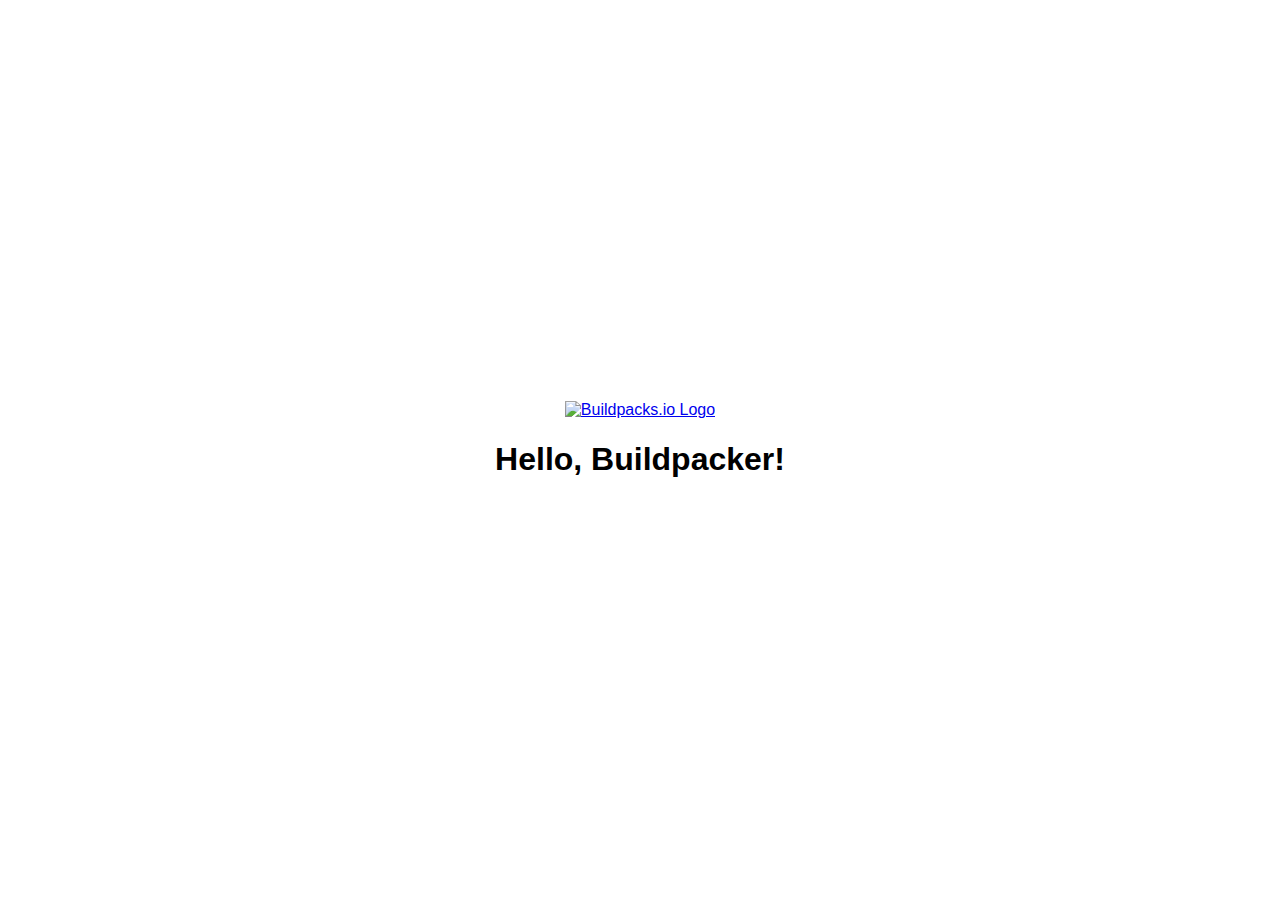
==== src/main/resources/templates/index.html @ 70b5d274 "update: src" ====
<!DOCTYPE html>
<html lang="en">
<head>
    <meta charset="UTF-8">
    <title>Buildpacks.io Java Sample</title>
    <link rel="icon" type="image/png" href="/favicon.png">
    <style>
        html, body {
            font-family: sans-serif;
            margin: 0;
            height: 100%;
        }
        .content-centered {
            display: flex;
            align-items: center;
            justify-content: center;
        }
    </style>
</head>
<body>
    <div class="content-centered" style="margin: 0 auto; flex-direction: column; width: 67%; height: 100%;">
        <div class="content-centered">
            <a href="https://buildpacks.io"><img src="/buildpacks-logo.svg" alt="Buildpacks.io Logo" style="width:50vw;"></a>
        </div>
        <h1>Hello, Buildpacker!</h1>
    </div>
</body>
</html>
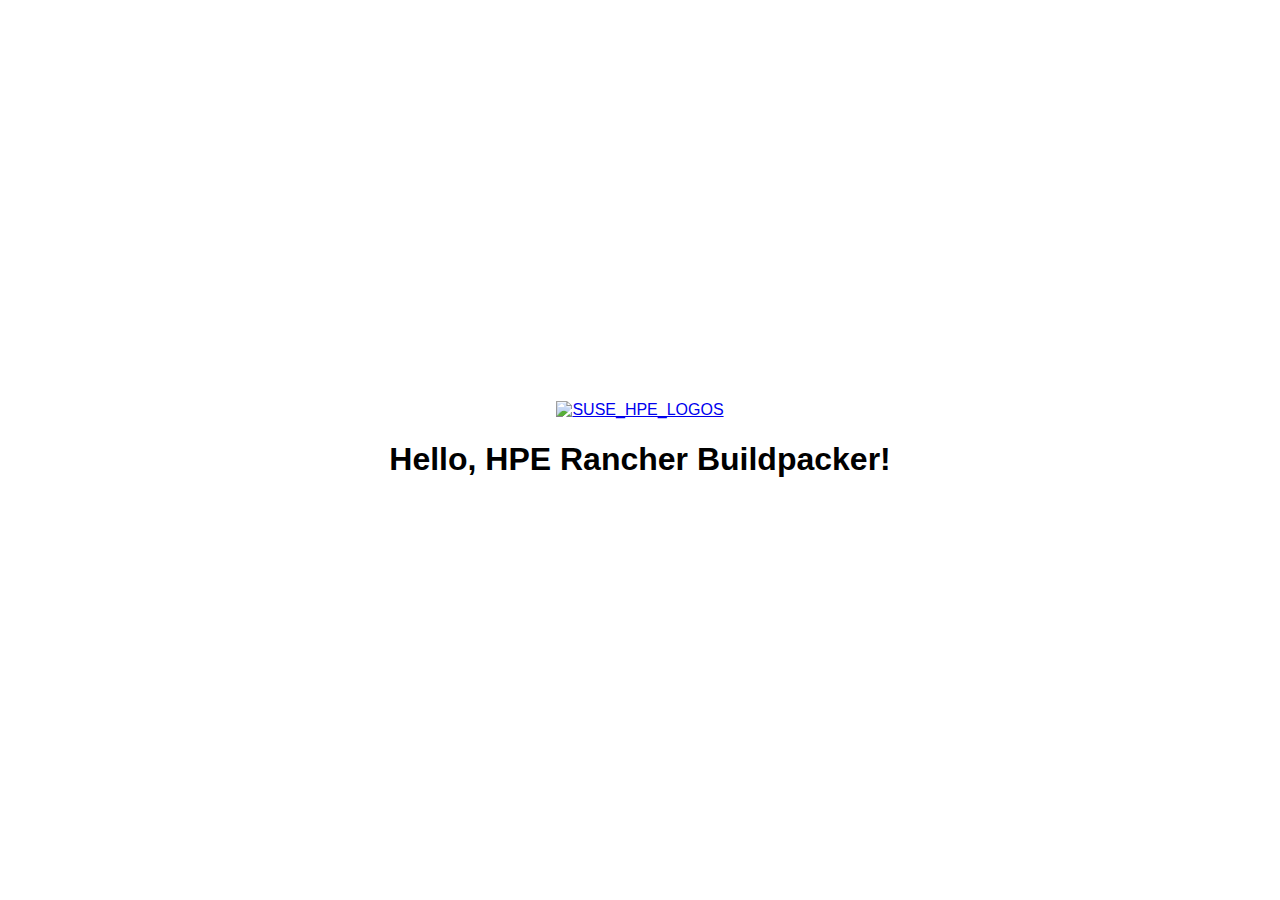
==== commit 02bae516: "Update index.html" ====
--- a/src/main/resources/templates/index.html
+++ b/src/main/resources/templates/index.html
@@ -20,9 +20,10 @@
 <body>
     <div class="content-centered" style="margin: 0 auto; flex-direction: column; width: 67%; height: 100%;">
         <div class="content-centered">
-            <a href="https://buildpacks.io"><img src="/buildpacks-logo.svg" alt="Buildpacks.io Logo" style="width:50vw;"></a>
+            <a href="https://www.hpe.com/us/en/alliance/suse.html"><img src="/SUSE_HPE_LOGOS.jpg" alt="SUSE_HPE_LOGOS" style="width:50vw;"></a>
         </div>
-        <h1>Hello, Buildpacker!</h1>
+        <h1>Hello, HPE Rancher Buildpacker!</h1>
     </div>
 </body>
 </html>
+
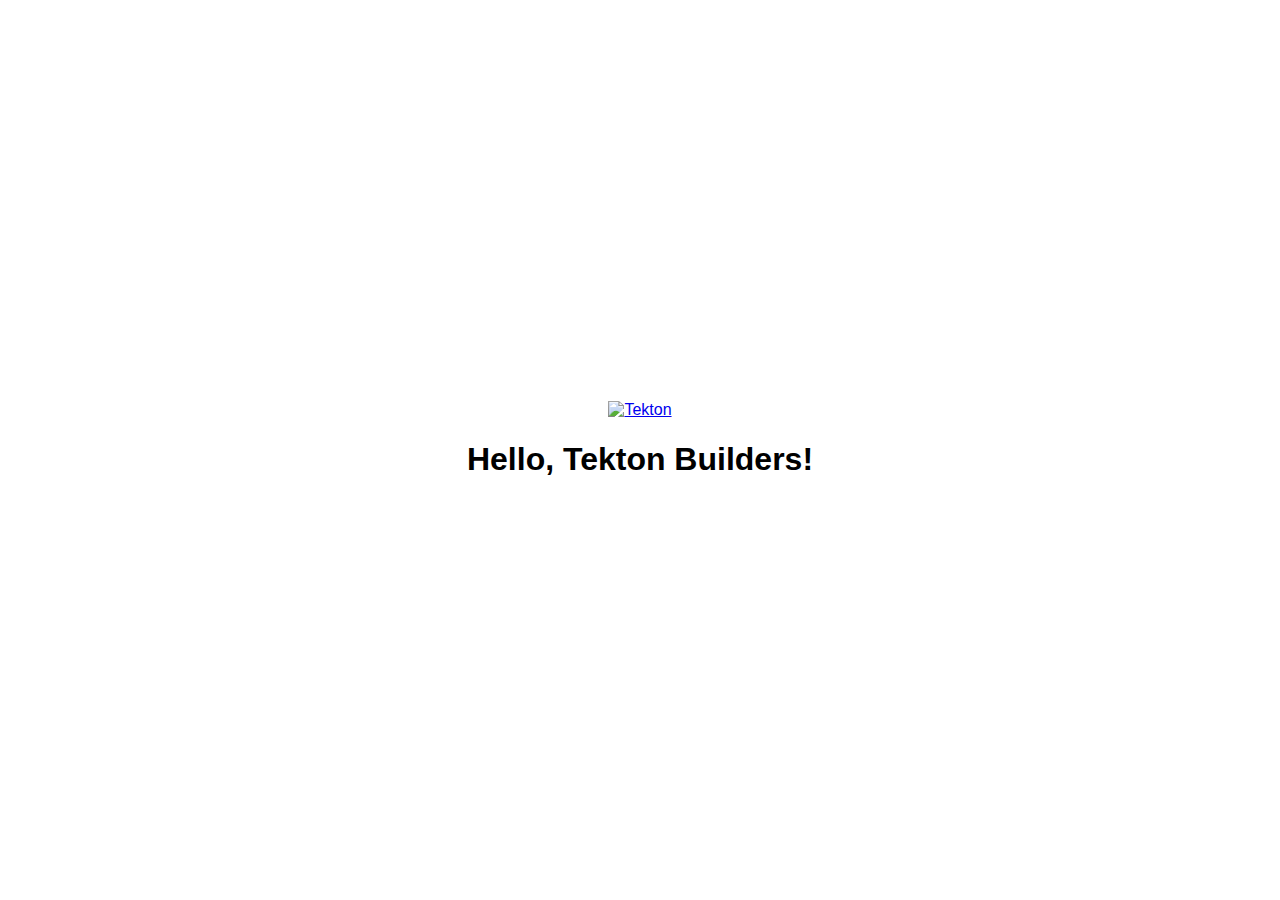
==== commit b21b053f: "Update index.html" ====
--- a/src/main/resources/templates/index.html
+++ b/src/main/resources/templates/index.html
@@ -19,10 +19,15 @@
 </head>
 <body>
     <div class="content-centered" style="margin: 0 auto; flex-direction: column; width: 67%; height: 100%;">
-        <div class="content-centered">
+        <!--div class="content-centered">
             <a href="https://www.hpe.com/us/en/alliance/suse.html"><img src="/SUSE_HPE_LOGOS.jpg" alt="SUSE_HPE_LOGOS" style="width:50vw;"></a>
         </div>
-        <h1>Hello, HPE Rancher Buildpacker!</h1>
+        <h1>Hello, HPE Rancher Buildpacker!</h1-->
+        
+        <div class="content-centered">
+            <a href="https://tekton.dev/"><img src="/tekton-friends.png" alt="Tekton" style="width:50vw;"></a>
+        </div>
+        <h1>Hello, Tekton Builders!</h1>
     </div>
 </body>
 </html>
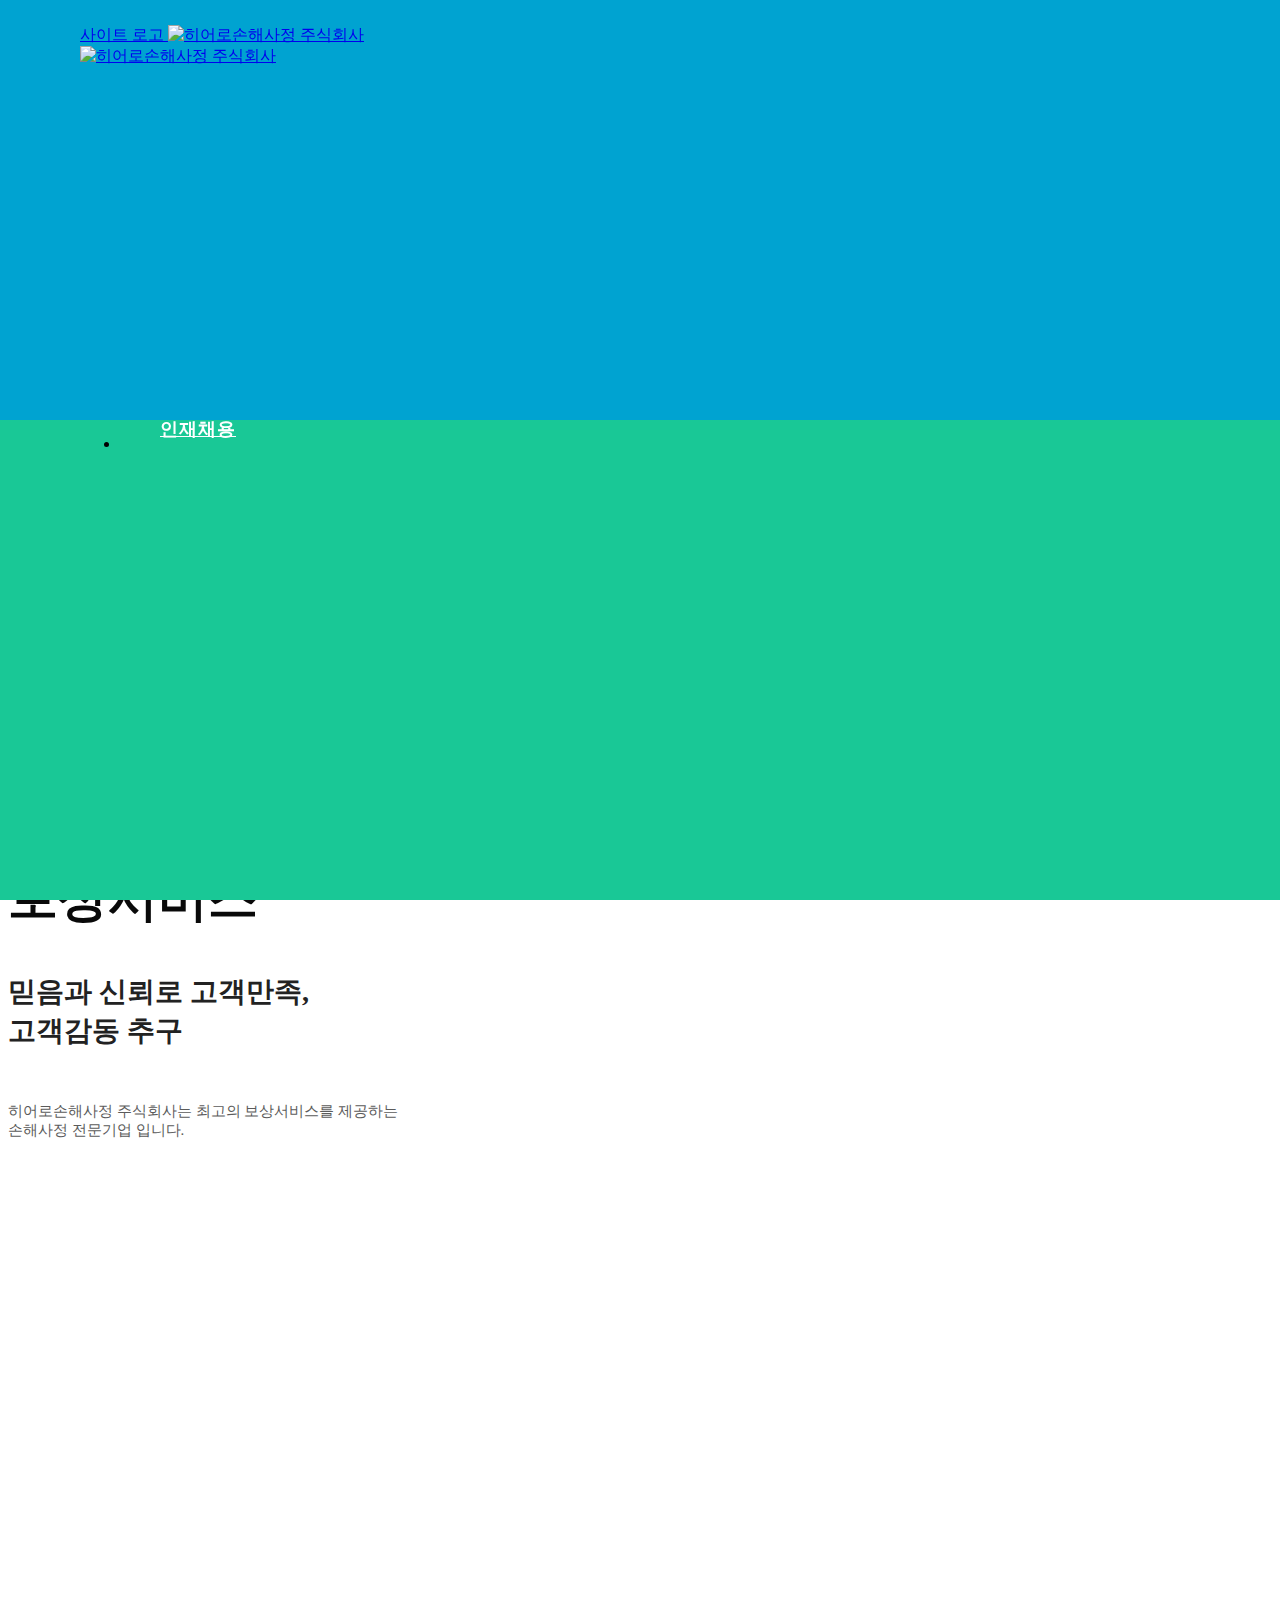
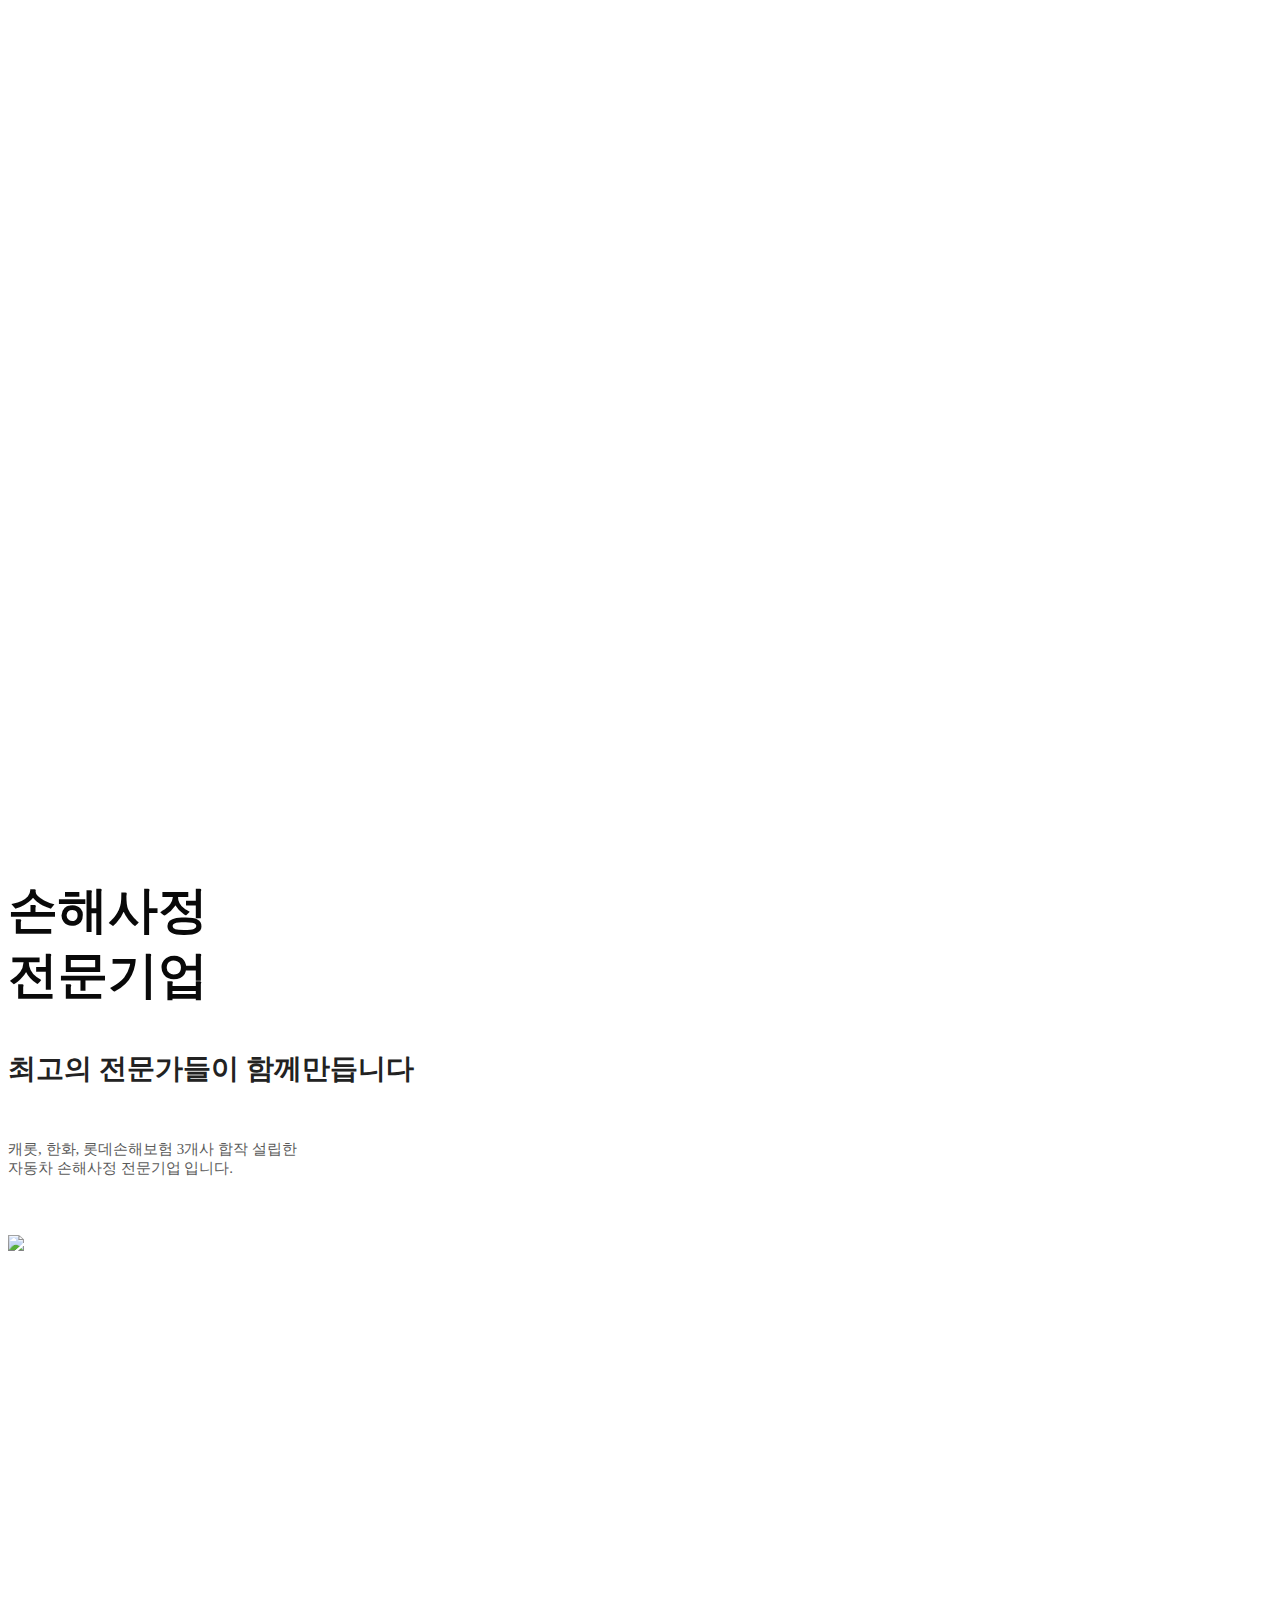
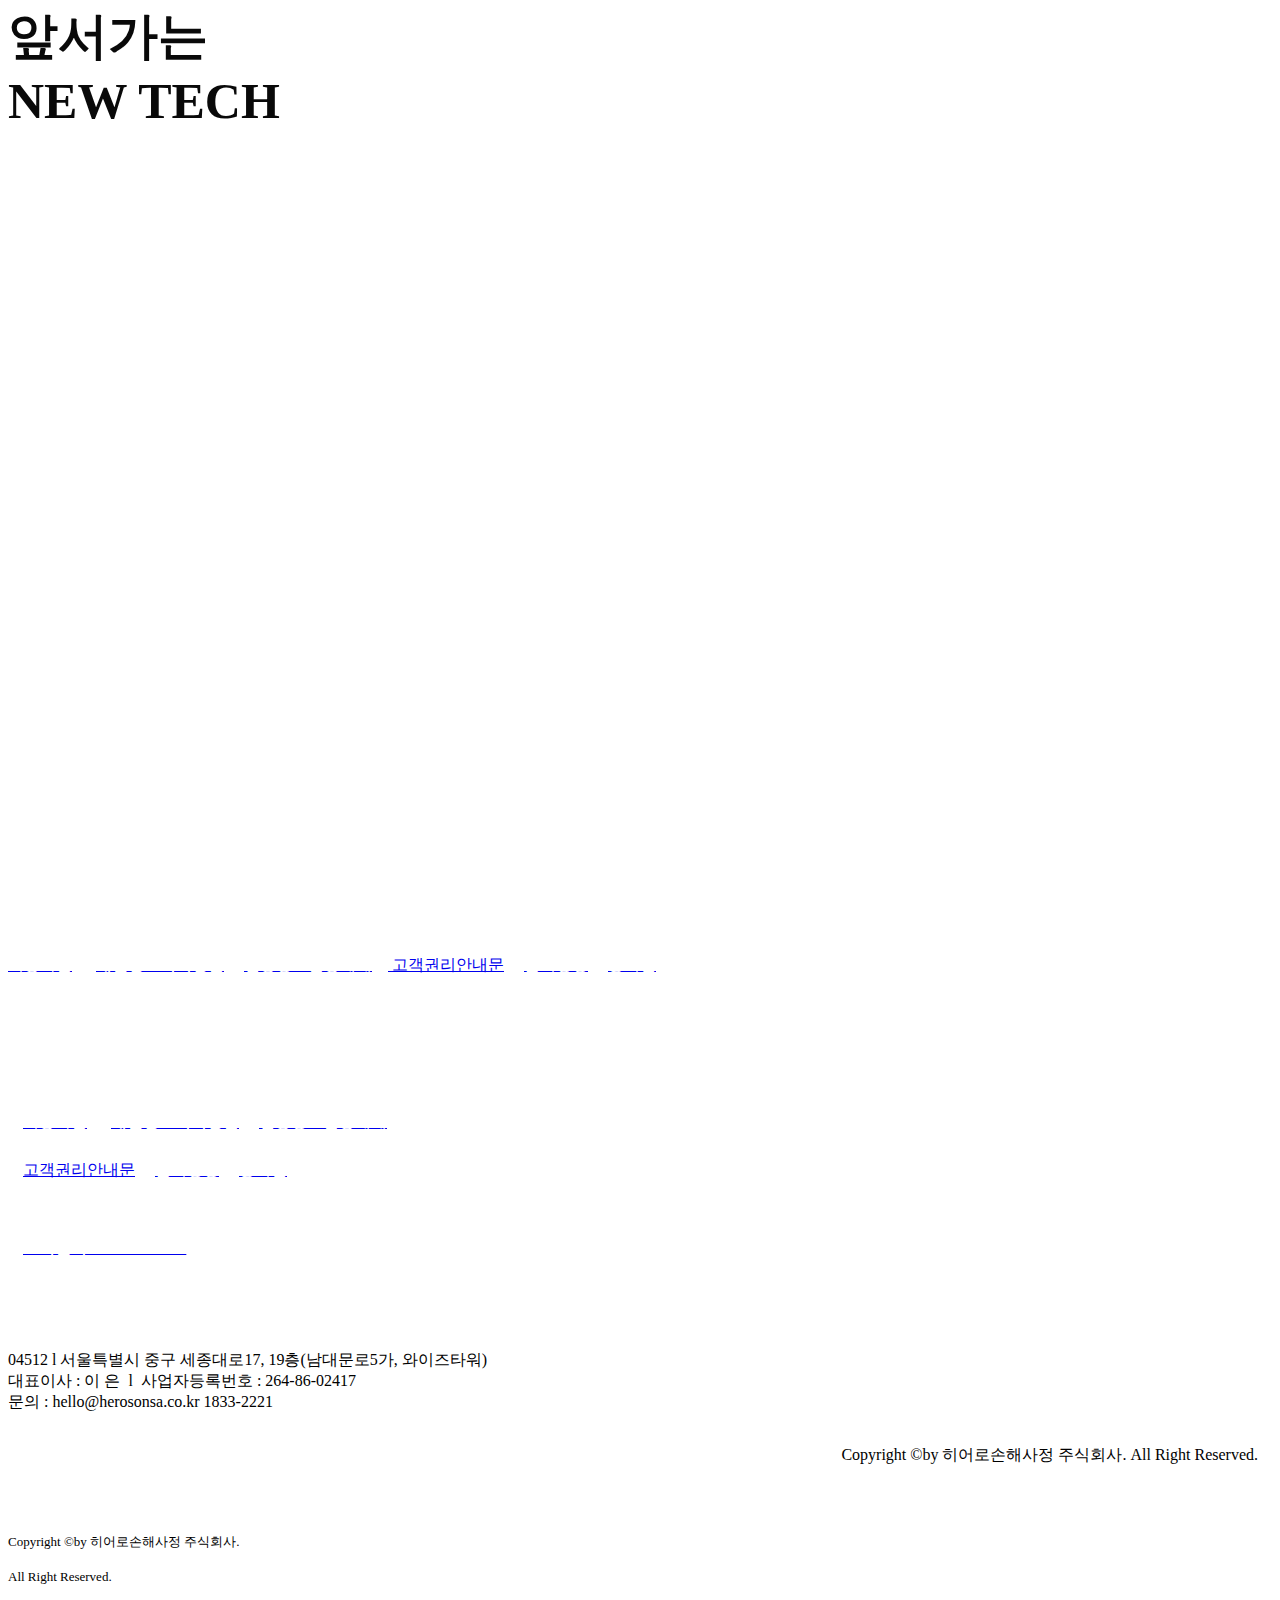
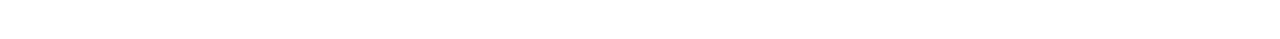
==== commit cbf52495: "create hero" ====
--- a/src/main/resources/templates/index.html
+++ b/src/main/resources/templates/index.html
@@ -1,34 +1,8124 @@
 <!DOCTYPE html>
-<html lang="en">
-<head>
-    <meta charset="UTF-8">
-    <title>Buildpacks.io Java Sample</title>
-    <link rel="icon" type="image/png" href="/favicon.png">
-    <style>
-        html, body {
-            font-family: sans-serif;
-            margin: 0;
-            height: 100%;
+<html class=" js cssanimations" lang="ko"><head>
+<meta charset="utf-8">
+<meta http-equiv="X-UA-Compatible" content="IE=edge">
+<meta name="theme-color" content="#00a3d1">
+<meta name="msapplication-navbutton-color" content="#00a3d1">
+<meta name="apple-mobile-web-app-status-bar-style" content="black-translucent">
+
+<meta property="og:url" content="https://herosonsa.co.kr/">
+<title>히어로손해사정 </title>
+<meta name="application-name" content="히어로손해사정 ">
+<meta name="msapplication-tooltip" content="히어로손해사정 ">
+<meta id="meta_og_title" property="og:title" content="히어로손해사정 ">
+<meta name="description" content="히어로손해사정 주식회사 웹사이트 입니다.">
+<meta property="og:description" content="히어로손해사정 주식회사 웹사이트 입니다.">
+<meta id="meta_og_image" property="og:image" content="https://cdn.imweb.me/upload/S20220421d7cb2ab89ae20/a82f96dc9f087.png">
+<meta property="og:image:width" content="1200">
+<meta property="og:image:height" content="627">
+<link rel="canonical" href="https://herosonsa.co.kr/">
+<link rel="apple-touch-icon-precomposed" sizes="57x57" href="https://cdn.imweb.me/thumbnail/20220424/afe38b856fb04.png">
+<link rel="apple-touch-icon-precomposed" sizes="72x72" href="https://cdn.imweb.me/thumbnail/20220424/cd408fa8dfe1b.png">
+<link rel="apple-touch-icon-precomposed" sizes="60x60" href="https://cdn.imweb.me/thumbnail/20220424/e19db636f6617.png">
+<link rel="apple-touch-icon-precomposed" sizes="76x76" href="https://cdn.imweb.me/thumbnail/20220424/849333a81da3f.png">
+<link rel="apple-touch-icon-precomposed" sizes="114x114" href="https://cdn.imweb.me/thumbnail/20220424/53b4ea7532cd3.png">
+<link rel="apple-touch-icon-precomposed" sizes="120x120" href="https://cdn.imweb.me/thumbnail/20220424/691116e05c3fd.png">
+<link rel="apple-touch-icon-precomposed" sizes="144x144" href="https://cdn.imweb.me/thumbnail/20220424/649700c3b55f7.png">
+<link rel="apple-touch-icon-precomposed" sizes="152x152" href="https://cdn.imweb.me/thumbnail/20220424/9df55e0901148.png">
+<link rel="icon" type="image/png" href="https://cdn.imweb.me/thumbnail/20220424/ba3d4569c9d6c.png" sizes="16x16">
+<link rel="icon" type="image/png" href="https://cdn.imweb.me/thumbnail/20220424/7d77b14a9e1fd.png" sizes="32x32">
+<link rel="icon" type="image/png" href="https://cdn.imweb.me/thumbnail/20220424/75b2ced99831c.png" sizes="96x96">
+<link rel="icon" type="image/png" href="https://cdn.imweb.me/thumbnail/20220424/91e5558792116.png" sizes="128x128">
+<link rel="icon" type="image/png" href="https://cdn.imweb.me/thumbnail/20220424/089a65e506391.png" sizes="196x196">
+<meta name="msapplication-TileImage" content="https://cdn.imweb.me/thumbnail/20220424/649700c3b55f7.png">
+<meta name="msapplication-square70x70logo" content="https://cdn.imweb.me/thumbnail/20220424/c59d96c340e5b.png">
+<meta name="msapplication-square150x150logo" content="https://cdn.imweb.me/thumbnail/20220424/cd8ca3b6f4d53.png">
+<meta name="msapplication-square310x150logo" content="https://cdn.imweb.me/thumbnail/20220424/1c26da221292e.png">
+<meta name="msapplication-square310x310logo" content="https://cdn.imweb.me/thumbnail/20220424/a7e3f40804d29.png">
+<meta property="og:type" content="website">
+<meta name="viewport" content="width=device-width,viewport-fit=cover,initial-scale=1.0,minimum-scale=1.0,maximum-scale=1.0,user-scalable=no"><link rel="stylesheet" type="text/css" href="hero_files/vendor_blue_10.css">
+<link rel="stylesheet" type="text/css" href="hero_files/vendor_red_10.css">
+<!--[if lte IE 9]>
+<link rel='stylesheet' type='text/css' href='https://vendor-cdn.imweb.me/css/site/bootstrap.css?1590627710'/>
+<![endif]-->
+<!--[if lte IE 9]>
+<link rel='stylesheet' type='text/css' href='https://vendor-cdn.imweb.me/css/owl.carousel1.css?1577682282'/>
+<![endif]-->
+<link rel="stylesheet" type="text/css" href="hero_files/im_component.css">
+<link rel="stylesheet" type="text/css" href="hero_files/alarm_menu.css">
+<link rel="stylesheet" type="text/css" href="hero_files/function.css">
+<link rel="stylesheet" type="text/css" href="hero_files/site.css">
+<link rel="stylesheet" type="text/css" href="hero_files/site2.css">
+<!--[if lte IE 9]>
+<link rel='stylesheet' type='text/css' href='https://vendor-cdn.imweb.me/css/site/iefix.css?1590627710'/>
+<![endif]-->
+<link rel="stylesheet" type="text/css" href="hero_files/iefix2.css">
+<link rel="stylesheet" type="text/css" href="hero_files/animate.css">
+<link rel="stylesheet" type="text/css" href="hero_files/chosen.css">
+<link rel="stylesheet" type="text/css" href="hero_files/chosenImage.css">
+<link rel="stylesheet" type="text/css" href="hero_files/style.css">
+<link rel="stylesheet" type="text/css" href="hero_files/style_002.css">
+<link rel="stylesheet" type="text/css" href="hero_files/custom.css">
+<link rel="stylesheet" type="text/css" href="hero_files/tailwind.css">
+<link rel="stylesheet" type="text/css" href="hero_files/emoji.css">
+<link rel="stylesheet" type="text/css" href="hero_files/font-awesome5.min.css">
+<style>@import url("//vendor-cdn.imweb.me/css/nanumSquare.css?v1"); @import url("//vendor-cdn.imweb.me/css/quicksans.css");
+		@media (min-width: 992px){
+			.doz_sys .section_first.visual_section .full_screen_show .owl-theme .item .op,
+			.doz_sys .section_first.visual_section .full_screen_show .owl-theme .item .op .header-content {
+				height: calc(100vh - 90px) !important;
+			}
+		}
+	
+		.doz_sys #logo_w20220421845b144daf4bd.logo .logo_title a {
+			font-family: '';
+			font-size: 28px;
+		letter-spacing: 4px;
+		font-weight: normal;
+		font-style: normal;
+		;
+		color: #212121;
+		line-height: inherit;
+	}
+	@media (min-width: 767px) {
+		.doz_sys .hover_section_bg:hover #logo_w20220421845b144daf4bd.logo .logo_title a {
+			color : #212121		}
+	}
+	.scroll-to-fixed-fixed #logo_w20220421845b144daf4bd .logo_title a {
+		 !important;
+		color: #212121 !important;
+	}
+	#logo_w20220421845b144daf4bd > div {
+		display: inline-block;
+	}
+		#logo_w20220421845b144daf4bd .img_box ~ .logo_title {
+		padding-left: 10px;
+	}
+		/*@media screen and (-ms-high-contrast: active), (-ms-high-contrast: none) {*/
+	/*	#logo_*//* .normal_logo,*/
+	/*	#logo_*//* .scroll_logo {*/
+	/*		width: auto;*/
+	/*	}*/
+	/*}*/
+
+				#w202204211891f6d8fedf1 .viewport-nav > li:last-child > a {
+				}
+		@media (min-width: 767px) {
+			.doz_sys .hover_section_bg:hover #w202204211891f6d8fedf1 .viewport-nav > li.dropdown > a {
+				color : #ffffff			}
+			.doz_sys .hover_section_bg:hover #w202204211891f6d8fedf1 .viewport-nav > li.dropdown > a:hover {
+				color : #fff		 	}
+		}
+
+		#w202204211891f6d8fedf1 .viewport-nav > li.dropdown > .notranslate a.active,
+		#w202204211891f6d8fedf1 .viewport-nav > li.dropdown > a.active{
+									 font-weight: bold;
+									 border : 0;
+									 border-style : solid;
+								 color : #ffffff;;
+									 color: rgba(255, 255, 255, 0.9);
+
+								 color: #ffffff;transition:none
+								 }
+
+		.scroll-to-fixed-fixed #w202204211891f6d8fedf1 .viewport-nav > li.dropdown > .notranslate a.active,
+		.scroll-to-fixed-fixed #w202204211891f6d8fedf1 .viewport-nav > li.dropdown > a.active {
+														color : #ffffff;;
+															color: rgba(255, 255, 255, 0.9);
+														color: #ffffff;														}
+		#w202204211891f6d8fedf1 .viewport-nav > li.dropdown > .notranslate a.active span,
+		#w202204211891f6d8fedf1 .viewport-nav > li.dropdown > a.active span {
+									 border: 0;
+								 padding: 7px 0px;border: 2px solid rgba(255, 255, 255, 0.9);border-top:2px solid transparent; border-left:0;border-right:0;									 border-style : solid;
+								 }
+		.scroll-to-fixed-fixed #w202204211891f6d8fedf1 .viewport-nav > li.dropdown > .notranslate a.active span,
+		.scroll-to-fixed-fixed #w202204211891f6d8fedf1 .viewport-nav > li.dropdown > a.active span {
+															border:0;
+														border-bottom: 2px solid rgba(255, 255, 255, 0.9);															border-style : solid;
+														}
+		#w202204211891f6d8fedf1 .viewport-nav > li > a {
+									 padding: 15px;
+								 }
+
+
+		#w202204211891f6d8fedf1 .viewport-nav > .active > a,
+		#w202204211891f6d8fedf1 .viewport-nav > .active > a:hover,
+		#w202204211891f6d8fedf1 .viewport-nav > .active > a:focus {
+								 ;
+									 color: ;
+									 background-color: transparent;
+								 }
+		#w202204211891f6d8fedf1 .viewport-nav > .disabled > a,
+		#w202204211891f6d8fedf1 .viewport-nav > .disabled > a:hover,
+		#w202204211891f6d8fedf1 .viewport-nav > .disabled > a:focus {
+									 color: #ccc;
+									 background-color: transparent;
+								 }
+
+		#w202204211891f6d8fedf1 .dropdown-menu a {
+									 font-weight: bold;
+									 font-style: normal;
+								 								 }
+		#w202204211891f6d8fedf1 .viewport-nav > li > a.dropdown-more {
+									 cursor: pointer;
+								 }
+
+		#w202204211891f6d8fedf1 {
+		;
+			background: ;
+			font-family: Quicksand,NanumSquare, sans-serif;
+			height:40px;
+			min-height: auto;
+			display: table-cell;
+			vertical-align: middle;
+		}
+
+		#w202204211891f6d8fedf1 .viewport-nav {
+									 height:40px;
+								 }
+		#w202204211891f6d8fedf1 .viewport-nav > li.dropdown > .notranslate a,
+		#w202204211891f6d8fedf1 .viewport-nav > li.dropdown > a {
+								 ;
+									 color: #ffffff;
+									 font-size: 18px;
+									 letter-spacing: 1px;
+									 padding: 0 40px;
+									 font-weight: bold;
+									 font-style: normal;
+								 									 height:40px;
+									 display: table-cell;
+									 vertical-align: middle;
+								 }
+		.scroll-to-fixed-fixed #w202204211891f6d8fedf1 .viewport-nav > li.dropdown > .notranslate a,
+		.scroll-to-fixed-fixed #w202204211891f6d8fedf1 .viewport-nav > li.dropdown > a {
+															color: #ffffff;
+														}
+		#w202204211891f6d8fedf1 .viewport-nav > li.dropdown.use_sub_name:hover>a>.plain_name:before {
+									 color: #fff;
+								 }
+		.scroll-to-fixed-fixed #w202204211891f6d8fedf1 .viewport-nav > li.dropdown.use_sub_name:hover>a>.plain_name:before {
+															color: #fff;
+														}
+		/*	#doz_header #*//* .viewport-nav > li:first-child > a{*/
+		/*											 padding-left: *//*px !important;*/
+		/*										 }*/
+		/*	#doz_header #*//* .viewport-nav > li:last-child > a {*/
+		/*											 padding-right: *//*px !important;*/
+		/*										 }*/
+		#doz_header #w202204211891f6d8fedf1 .sub_mega_drop .viewport-nav > li {
+												 float: left;
+												 display: table;
+											 }
+		/*	#doz_header #*//* .sub_mega_drop .viewport-nav > li a{*/
+		/*											 text-align: center;*/
+		/*										 }*/
+		#w202204211891f6d8fedf1 .dropdown-menu {
+
+								 }
+		#w202204211891f6d8fedf1 .dropdown-menu {
+									 margin-top: 0;
+								 left: 40px;
+								 }
+		#w202204211891f6d8fedf1 .viewport-nav > li.dropdown > .notranslate a:hover,
+		#w202204211891f6d8fedf1 .viewport-nav > li.dropdown > a:hover {
+								 ;
+									 color: #fff;
+								 }
+		.scroll-to-fixed-fixed #w202204211891f6d8fedf1 .viewport-nav > li.dropdown > .notranslate a:hover,
+		.scroll-to-fixed-fixed #w202204211891f6d8fedf1 .viewport-nav > li.dropdown > a:hover,
+														.scroll-to-fixed-fixed #w202204211891f6d8fedf1 {
+		;
+			color: #fff;
+		}
+		#w202204211891f6d8fedf1 .viewport-nav > li.dropdown > .notranslate a.active:before,
+		#w202204211891f6d8fedf1 .viewport-nav > li.dropdown > a.active:before{
+								 								 }
+		.scroll-to-fixed-fixed #w202204211891f6d8fedf1 .viewport-nav > li.dropdown > .notranslate a.active:before,
+		.scroll-to-fixed-fixed #w202204211891f6d8fedf1 .viewport-nav > li.dropdown > a.active:before{
+																												}
+		#w202204211891f6d8fedf1 li.dropdown > ul.dropdown-menu {
+									 visibility: hidden;
+									 display: block;
+									 opacity: 0;
+									 -o-transition: .3s;
+									 -ms-transition: .3s;
+									 -moz-transition: .3s;
+									 -webkit-transition: .3s;
+									 transition: .3s;
+								 }
+		.inline-col-group-right #w202204211891f6d8fedf1 li.dropdown:last-child > ul.dropdown-menu {
+															 right: 0;
+															 left: auto;
+														 }
+		#w202204211891f6d8fedf1 li.dropdown:hover > ul.dropdown-menu {
+									 visibility: visible;
+									 opacity: 1;
+									 display: block;
+								 }
+		#w202204211891f6d8fedf1 li.dropdown.pulldown-hide > ul.dropdown-menu,
+		#w202204211891f6d8fedf1 li.dropdown.pulldown-hide:hover > ul.dropdown-menu {
+									 display: none;
+								 }
+		#w202204211891f6d8fedf1 li.dropdown-icon:focus > ul.dropdown-menu {
+									 visibility: visible;
+									 opacity: 1;
+									 display: block;
+								 }
+		#w202204211891f6d8fedf1 .dropdown-menu {
+								 ;
+									 background: #19c896;
+									 font-size: 14px;
+									 border-radius: 5px;
+									 -webkit-box-shadow: 0 6px 12px rgba(0, 0, 0, 0.175);
+									 box-shadow: 0 6px 12px rgba(0, 0, 0, 0.175);
+									 padding: 0;
+									 border: 1px solid  rgba(255, 255, 255, 0.2);
+								 }
+		.scroll-to-fixed-fixed #w202204211891f6d8fedf1 .dropdown-menu {
+														;
+															background: #19c896;
+															border: 1px solid  rgba(255, 255, 255, 0.2);
+														}
+		#w202204211891f6d8fedf1 .dropdown-menu > li > a {
+									 font-size: 14px;
+								 ;
+									 color: #ffffff;
+									 padding: 10px 20px;
+									 letter-spacing: 1px;
+									 border-top: 1px solid  rgba(255, 255, 255, 0.2);
+								 }
+		#w202204211891f6d8fedf1 .dropdown-menu > li.dropdown-submenu.sub-active > a {
+									padding-right: 30px;
+		}
+		#w202204211891f6d8fedf1 .dropdown-menu > li > a:focus {
+									 outline: none;
+								 }
+		#w202204211891f6d8fedf1 .dropdown-menu > li.use_sub_name:hover>a>.plain_name:before {
+									 color: #ffffff !important;
+								 }
+		.scroll-to-fixed-fixed #w202204211891f6d8fedf1 .dropdown-menu > li > a {
+														;
+															color: #ffffff;
+															border-top: 1px solid  rgba(255, 255, 255, 0.2);
+														}
+
+		#w202204211891f6d8fedf1 .dropdown-menu > li:first-child > a {
+									 border-top: 0;
+								 }
+		.scroll-to-fixed-fixed #w202204211891f6d8fedf1 .dropdown-menu > li.use_sub_name:hover>a>.plain_name:before {
+															color: #ffffff !important;
+														}
+		#w202204211891f6d8fedf1 .dropdown-menu > li > a:hover,
+		#w202204211891f6d8fedf1 .dropdown-menu > li > a:active,
+		#w202204211891f6d8fedf1 .dropdown-menu > li > a:focus {
+								 ;
+									 color: #ffffff !important;
+								 ;
+									 background-color: #09bc89 !important;
+									 font-size: 14px;
+								 }
+
+		.scroll-to-fixed-fixed #w202204211891f6d8fedf1 .dropdown-menu > li > a:hover,
+														.scroll-to-fixed-fixed #w202204211891f6d8fedf1 .dropdown-menu > li > a:active,
+																										.scroll-to-fixed-fixed #w202204211891f6d8fedf1 .dropdown-menu > li > a:focus {
+																																						;
+																																							color: #ffffff !important;
+																																						;
+																																							background-color: #09bc89 !important;
+																																						}
+
+		#w202204211891f6d8fedf1 .dropdown-menu > li:last-child > a,
+		#w202204211891f6d8fedf1 .dropdown-menu > li:last-child > a:hover {
+									 border-bottom-left-radius: 5px;
+									 border-bottom-right-radius: 5px;
+								 }
+		#w202204211891f6d8fedf1 .dropdown-menu > li:first-child > a,
+		#w202204211891f6d8fedf1 .dropdown-menu > li:first-child > a:hover {
+									 border-top-left-radius: 5px;
+									 border-top-right-radius: 5px;
+								 }
+
+		#w202204211891f6d8fedf1 .nav .open > a,
+		#w202204211891f6d8fedf1  .nav .open > a:hover,
+		#w202204211891f6d8fedf1  .nav .open > a:focus {
+									  background: transparent;
+									  border-color : transparent;
+								  }
+		.dropdown-menu.preview_drop_down > li > a.hover {
+		;
+			color: #ffffff !important;
+		;
+			background-color: #09bc89 !important;
+		}
+
+					
+	#w20220421985cab13ad3f4 .img_container {
+		position: relative;
+	}
+	#w20220421985cab13ad3f4 .img_container > a {
+		display: inline-block;
+		position: relative;
+	}
+	#w20220421985cab13ad3f4 .show_hover .img_container:hover .back_img{
+		display: table;
+		width: 100%;
+	}
+	#w20220421985cab13ad3f4 .show_hover .img_container:hover .back_img .back_img_wrap {
+		display: table-cell;
+		vertical-align: middle;
+	}
+
+	#w20220421985cab13ad3f4 .show_hover .back_img {
+		display: none;
+		height: 29px;
+	}
+	#w20220421985cab13ad3f4 .show_hover .img_container:hover .back_img img {
+		height: auto;
+		max-width: 100%;
+		max-height: 100%;
+		display: inline-block !important;
+		vertical-align: middle;
+	}
+
+	#w20220421985cab13ad3f4 .show_hover  .front_img img,
+	#w20220421985cab13ad3f4 .show_hover .img_container:hover .back_img img {
+		display: block;
+	}
+	#w20220421985cab13ad3f4 .show_hover .img_container:hover .front_img img {
+		display: none;
+	}
+	#w20220421985cab13ad3f4 .show_circle  .back_img {
+		overflow: visible;
+	}
+	#w20220421985cab13ad3f4  .overlay{
+		width: 100%;
+		height: 100%;
+		opacity: 0;
+		background: rgba(0, 0, 0, 0);
+		top :0;
+		position: absolute;
+	}
+	#w20220421985cab13ad3f4  .hover_overlay {
+		width: 100%;
+		height: 100%;
+		opacity: 0;
+		background: rgba(0, 0, 0, 0);
+		top :0;
+		position: absolute;
+	}
+	#w20220421985cab13ad3f4 .show_circle  img,
+	#w20220421985cab13ad3f4 .show_circle  .overlay,
+	#w20220421985cab13ad3f4 .show_circle  .hover_overlay {
+		border-radius: 50%;
+	}
+	#w20220421985cab13ad3f4  .overlay,
+	#w20220421985cab13ad3f4 .img_container:hover .hover_overlay {
+		opacity: 1;
+		display: block;
+	}
+	#w20220421985cab13ad3f4  .hover_overlay,
+	#w20220421985cab13ad3f4 .img_container:hover .overlay {
+		display: none;
+		opacity: 0;
+	}
+	#w20220421985cab13ad3f4 .show_filter  .front_img img,
+	#w20220421985cab13ad3f4 .show_hover_filter  .back_img img {
+		filter:gray; /* IE6-9 */
+		-webkit-filter: grayscale(100%); /* Chrome 19+ Safari 6+ */
+	}
+	#w20220421985cab13ad3f4 .show_rendering  .front_img img,
+	#w20220421985cab13ad3f4 .show_rendering  .back_img img {
+		image-rendering : -webkit-optimize-contrast;
+		}
+	#w20220421985cab13ad3f4 .show_scale  .front_img img {
+		transition: all 0.3s ease;
+	}
+	#w20220421985cab13ad3f4 .show_scale .img_container:hover .back_img img,
+	#w20220421985cab13ad3f4 .show_scale.show_circle .img_container:hover .overlay {
+		transform: scale(1.1);
+		transition: all 0.3s ease;
+	}
+	#w20220421985cab13ad3f4  .text,
+	#w20220421985cab13ad3f4  .hover_text {
+		margin-bottom: 0;
+		text-align: center;
+		font-size:;
+	}
+	#w20220421985cab13ad3f4 .text_bottom .img_container:hover .text,
+	#w20220421985cab13ad3f4 .text_bottom  .hover_text
+	#w20220421985cab13ad3f4 .hover_text_bottom .img_container:hover .text,
+	#w20220421985cab13ad3f4 .hover_text_bottom  .hover_text,
+	#w20220421985cab13ad3f4 .hover_text_overlay  .hover_text,
+	#w20220421985cab13ad3f4 .hover_text_overlay .img_container:hover .text {
+		display: none;
+	}
+	#w20220421985cab13ad3f4 .text_bottom .img_container:hover .hover_text,
+	#w20220421985cab13ad3f4 .text_bottom  .text,
+	#w20220421985cab13ad3f4 .hover_text_bottom .img_container:hover .hover_text,
+	#w20220421985cab13ad3f4 .hover_text_bottom  .text {
+		display: block;
+	}
+	#w20220421985cab13ad3f4 .text_overlay  .text {
+		color: #fff;
+		font-size:14px;;
+	}
+	#w20220421985cab13ad3f4 .hover_text_overlay .img_container:hover .hover_text {
+		color: #fff;
+		font-size:14px;;
+	}
+	#w20220421985cab13ad3f4 .text_overlay  .text,
+	#w20220421985cab13ad3f4 .hover_text_overlay .img_container:hover .hover_text {
+		position: absolute;
+		top: 0;
+		width: 100%;
+		margin: 0;
+		height: 100%;
+		display: block;
+	}
+	#w20220421985cab13ad3f4 .text_overlay.hover_text_bottom .img_container:hover .text,
+	#w20220421985cab13ad3f4 .text_overlay.hover_text_hidden .img_container:hover .text {
+		display: none;
+	}
+	#w20220421985cab13ad3f4 .text_overlay  .text > div,
+	#w20220421985cab13ad3f4 .hover_text_overlay  .hover_text > div {
+		display : table;
+		width: 100%;
+		height: 100%;
+	}
+	#w20220421985cab13ad3f4 .text_overlay  .text > div > span,
+	#w20220421985cab13ad3f4 .hover_text_overlay  .hover_text > div > span{
+		display : table-cell;
+		vertical-align: middle;
+		height: 100%;
+	}
+	#w20220421985cab13ad3f4 .text_hidden  .text,
+	#w20220421985cab13ad3f4 .hover_text_hidden  .hover_text,
+	#w20220421985cab13ad3f4 .no_image .img_container,
+	#w20220421985cab13ad3f4 .widget_img_disable {
+		display: none !important;
+	}
+	#w20220421985cab13ad3f4 .no_image.empty {
+		height: 80px;
+		text-align: center;
+		max-width: 250px;
+		width: 100%;
+		min-width: 100px;
+	}
+	#w20220421985cab13ad3f4 .no_image .widget_img_disable {
+		display: block !important;
+		margin-left: 0;
+		left:0;
+		top :45%;
+	}
+	
+				#s20220421376568b071b7d .inline-inside {
+					max-width: 1280px;
+					margin: 0 auto;
+					padding-left:80px;
+					padding-right:80px;
+				}
+				.admin.new_header_mode {
+					overflow-x: auto;
+				}
+				.new_header_mode #edit_wrap {
+					min-width: 1280px;
+				}
+				#s20220421376568b071b7d .section_bg {
+					;
+					background-position:;
+					background-size: cover; background-repeat: no-repeat;;
+				}
+				.new_header_overlay #s20220421376568b071b7d .section_bg {
+					background-image:none;;
+				}
+				.new_header_overlay .new_fixed_header #s20220421376568b071b7d .section_bg {
+					;
+				}
+				.scroll-to-fixed-fixed#s20220421376568b071b7d .section_bg {
+					;
+					background-position: ;
+					background-size: cover; background-repeat: no-repeat;;
+				}
+				#s20220421376568b071b7d .inline-col-group {
+					padding-top:25px;
+					padding-bottom:25px;
+					height : 90px;
+				}
+				#s20220421376568b071b7d .inline-col-group > .inline-col:first-child {
+					margin-left:  0!important;
+				}
+				#s20220421376568b071b7d .inline-col-group > .inline-col {
+					margin-left: 0px;
+				}
+				#s20220421376568b071b7d .inline-row > .inline-col:first-child {
+					margin-left: 0 !important;
+				}
+				#s20220421376568b071b7d .inline-row > .inline-col {
+					margin-left: 0px;
+				}
+				#s20220421376568b071b7d.extend .inline-inside {
+					max-width: 100% !important;
+				}
+				#s20220421376568b071b7d .inline_widget.image .text,
+				#s20220421376568b071b7d .inline_widget.logo a,
+				#s20220421376568b071b7d .inline_widget.icon,
+				#s20220421376568b071b7d .inline_widget.login_btn a,
+				#s20220421376568b071b7d .viewport-nav > li > a,
+				#s20220421376568b071b7d .inline-col .inline_global_dropdown a,
+				#s20220421376568b071b7d .inline_widget.widget_text_wrap {
+					color: ;
+				}
+
+				.new_header_overlay #s20220421376568b071b7d.scroll-to-fixed-fixed .viewport-nav > li > a {
+					color: ;
+				}
+				.new_header_overlay #s20220421376568b071b7d.scroll-to-fixed-fixed .section_bg_color {
+					background-color: #00a3d1 !important;
+				}
+				#s20220421376568b071b7d .inline_widget.padding > div {
+					;
+				}
+				#s20220421376568b071b7d .inline-col .inline_global_dropdown a i.arrow {
+					border-top-color: ;
+				}
+				#s20220421376568b071b7d {
+				  border-width: 0 0 0px;
+				  border-color: #00a3d1;
+				  border-style: solid;
+				}
+				.scroll-to-fixed-fixed#s20220421376568b071b7d {
+				  border-color: #00a3d1;
+				  -webkit-transform: translate3d(0, 0, 0);
+					transform : translate3d(0, 0, 0);
+				} 
+				#s20220421376568b071b7d .inline-col-group,
+				 #s20220421376568b071b7d .inline-col-group .inline-col {
+					vertical-align: middle ;
+				}
+				#inline_header_mobile #s20220421376568b071b7d .inline-inside {
+					padding-left:0px !important;
+					padding-right:0px !important;
+				}
+				@media all and (min-width: 768px) {
+					#s20220421376568b071b7d.hover_section_bg:hover .section_bg_color {
+						background-color:  !important;
+					}
+					#s20220421376568b071b7d.hover_section_bg:hover .section_bg {
+						;
+					}
+					#s20220421376568b071b7d.hover_section_bg:hover img.normal_logo {
+						opacity: 0;
+					}
+					#s20220421376568b071b7d.hover_section_bg:hover img.scroll_logo {
+						opacity: 1;
+					}
+				}
+				@media all and (max-width: 767px) {
+					.inline_header_design {
+						overflow-x: hidden;
+					}
+				}
+			
+	.fixed-menu-on .scroll_position {
+		top: -90px;
+	}
+	
+		@media (max-width: 991px){
+			.doz_sys .section_first.visual_section .full_screen_show .owl-theme .item .op,
+			.doz_sys .section_first.visual_section .full_screen_show .owl-theme .item .op .header-content {
+				height: calc(100vh - 64px) !important;
+			}
+		}
+	
+		.doz_sys #logo_w20220421dce1ec70d4742.logo .logo_title a {
+			font-family: '';
+			font-size: 20px;
+		letter-spacing: 2px;
+		font-weight: normal;
+		font-style: normal;
+		;
+		color: #212121;
+		line-height: inherit;
+	}
+	@media (min-width: 767px) {
+		.doz_sys .hover_section_bg:hover #logo_w20220421dce1ec70d4742.logo .logo_title a {
+			color : #212121		}
+	}
+	.scroll-to-fixed-fixed #logo_w20220421dce1ec70d4742 .logo_title a {
+		 !important;
+		color: #212121 !important;
+	}
+	#logo_w20220421dce1ec70d4742 > div {
+		display: inline-block;
+	}
+		#logo_w20220421dce1ec70d4742 .img_box ~ .logo_title {
+		padding-left: 10px;
+	}
+		/*@media screen and (-ms-high-contrast: active), (-ms-high-contrast: none) {*/
+	/*	#logo_*//* .normal_logo,*/
+	/*	#logo_*//* .scroll_logo {*/
+	/*		width: auto;*/
+	/*	}*/
+	/*}*/
+
+	#w20220421650e6e6a84808 .icon_type_menu {
+		line-height: 1;
+	}
+	#w20220421650e6e6a84808 .icon_type_menu .badge {
+		width: 15px;
+		font-size: 10px;
+		display: inline-block;
+		position: absolute;
+		color: #ffffff;
+		font-family: Arial;
+		left: auto;
+		right: -8px;;
+		letter-spacing: 0;
+		padding: 0;
+		height: 15px;
+		text-align: center;
+		line-height: 15px;
+		z-index: 10;
+		top: 35%;
+		margin-top: -10px;
+	}
+	#w20220421650e6e6a84808 .icon_type_menu a {
+		font-size :20px;
+		color: #ffffff;
+		background: rgba(255, 255, 255, 0);
+		border: 0px solid #ccc;
+		border-radius: 0px;
+		text-align: center;
+		padding-left:5px;
+		padding-right:5px;
+		padding-top:15px;
+		padding-bottom:15px
+	}
+	#w20220421650e6e6a84808 .icon_type_menu a .icon_code {
+		vertical-align: top;
+	}
+	.scroll-to-fixed-fixed #w20220421650e6e6a84808 .icon_type_menu a {
+		color: #ffffff;
+		background: rgba(255, 255, 255, 0);
+		border: 0px solid #ccc;
+	}
+
+	#w20220421650e6e6a84808 .icon_type_menu a span.text {
+		display: none;
+	}
+
+
+	#w20220421650e6e6a84808 .icon_type_menu a .fa {
+		width:auto;
+		height:auto;
+	}
+	#w20220421650e6e6a84808 .icon_type_menu.st01 a {
+		border-radius: 50%;
+		padding: 5px;
+	}
+	#w20220421650e6e6a84808 .icon_type_menu.st02 a {
+		color: #ffffff;
+		padding: 15px 5px;
+	}
+	.scroll-to-fixed-fixed #w20220421650e6e6a84808 .icon_type_menu.st02 a {
+		color: #ffffff;
+
+	}
+
+
+	#w20220421650e6e6a84808 .icon_type_menu.st02 a:before{
+		content:"";
+		display:inline-block;
+		vertical-align:middle;
+		height:100%;
+	}
+	#w20220421650e6e6a84808 .icon_type_menu.st02 a .icon_code {
+		display: none;
+	}
+	#w20220421650e6e6a84808 .icon_type_menu.st02 .badge {
+		right: -10px;
+	}
+	#w20220421650e6e6a84808 .icon_type_menu.st02 a span.text {
+		max-width:100%;
+		max-height:100%;
+		display:inline-block;
+		vertical-align:middle;
+	}
+	@media (min-width: 991px) {
+		#w20220421650e6e6a84808 .icon_type_menu a:hover {
+			color:rgba(0, 0, 0, 0.5);
+			background: rgba(0, 0, 0, 0);
+			border-color: rgba(0, 0, 0, 0);
+		}
+		.scroll-to-fixed-fixed #w20220421650e6e6a84808 .icon_type_menu a:hover {
+			color:rgba(0, 0, 0, 0.5);
+			background: rgba(0, 0, 0, 0);
+			border-color: rgba(0, 0, 0, 0);
+		}
+		#w20220421650e6e6a84808 .icon_type_menu.st02 a:hover {
+			color: rgba(0, 0, 0, 0.5);
+		}
+		.scroll-to-fixed-fixed #w20220421650e6e6a84808 .icon_type_menu.st02 a:hover {
+			color: rgba(0, 0, 0, 0.5);
+		}
+	}
+	@media (min-width: 767px) {
+		.doz_sys .hover_section_bg:hover #w20220421650e6e6a84808 .icon_type_menu a {
+			color : #ffffff!important;
+		}
+		.doz_sys .hover_section_bg:hover #w20220421650e6e6a84808 .icon_type_menu a:hover {
+			  color : rgba(0, 0, 0, 0.5)!important;
+		  }
+	}
+
+
+				#s202204216f9a3795902c5 .inline-inside {
+					max-width: 1280px;
+					margin: 0 auto;
+					padding-left:15px;
+					padding-right:15px;
+				}
+				.admin.new_header_mode {
+					overflow-x: auto;
+				}
+				.new_header_mode #edit_wrap {
+					min-width: 1280px;
+				}
+				#s202204216f9a3795902c5 .section_bg {
+					;
+					background-position:;
+					background-size: cover; background-repeat: no-repeat;;
+				}
+				.new_header_overlay_mobile #s202204216f9a3795902c5 .section_bg {
+					background-image:none;;
+				}
+				.new_header_overlay_mobile .new_fixed_header #s202204216f9a3795902c5 .section_bg {
+					;
+				}
+				.scroll-to-fixed-fixed#s202204216f9a3795902c5 .section_bg {
+					;
+					background-position: ;
+					background-size: cover; background-repeat: no-repeat;;
+				}
+				#s202204216f9a3795902c5 .inline-col-group {
+					padding-top:7px;
+					padding-bottom:7px;
+					height : 64px;
+				}
+				#s202204216f9a3795902c5 .inline-col-group > .inline-col:first-child {
+					margin-left:  0!important;
+				}
+				#s202204216f9a3795902c5 .inline-col-group > .inline-col {
+					margin-left: 10px;
+				}
+				#s202204216f9a3795902c5 .inline-row > .inline-col:first-child {
+					margin-left: 0 !important;
+				}
+				#s202204216f9a3795902c5 .inline-row > .inline-col {
+					margin-left: 10px;
+				}
+				#s202204216f9a3795902c5.extend .inline-inside {
+					max-width: 100% !important;
+				}
+				#s202204216f9a3795902c5 .inline_widget.image .text,
+				#s202204216f9a3795902c5 .inline_widget.logo a,
+				#s202204216f9a3795902c5 .inline_widget.icon,
+				#s202204216f9a3795902c5 .inline_widget.login_btn a,
+				#s202204216f9a3795902c5 .viewport-nav > li > a,
+				#s202204216f9a3795902c5 .inline-col .inline_global_dropdown a,
+				#s202204216f9a3795902c5 .inline_widget.widget_text_wrap {
+					color: ;
+				}
+
+				.new_header_overlay_mobile #s202204216f9a3795902c5.scroll-to-fixed-fixed .viewport-nav > li > a {
+					color: ;
+				}
+				.new_header_overlay_mobile #s202204216f9a3795902c5.scroll-to-fixed-fixed .section_bg_color {
+					background-color: #00a3d1 !important;
+				}
+				#s202204216f9a3795902c5 .inline_widget.padding > div {
+					;
+				}
+				#s202204216f9a3795902c5 .inline-col .inline_global_dropdown a i.arrow {
+					border-top-color: ;
+				}
+				#s202204216f9a3795902c5 {
+				  border-width: 0 0 0px;
+				  border-color: #00a3d1;
+				  border-style: solid;
+				}
+				.scroll-to-fixed-fixed#s202204216f9a3795902c5 {
+				  border-color: #00a3d1;
+				  -webkit-transform: translate3d(0, 0, 0);
+					transform : translate3d(0, 0, 0);
+				} 
+				#s202204216f9a3795902c5 .inline-col-group,
+				 #s202204216f9a3795902c5 .inline-col-group .inline-col {
+					vertical-align: middle ;
+				}
+				#inline_header_mobile #s202204216f9a3795902c5 .inline-inside {
+					padding-left:30px !important;
+					padding-right:30px !important;
+				}
+				@media all and (min-width: 768px) {
+					#s202204216f9a3795902c5.hover_section_bg:hover .section_bg_color {
+						background-color:  !important;
+					}
+					#s202204216f9a3795902c5.hover_section_bg:hover .section_bg {
+						;
+					}
+					#s202204216f9a3795902c5.hover_section_bg:hover img.normal_logo {
+						opacity: 0;
+					}
+					#s202204216f9a3795902c5.hover_section_bg:hover img.scroll_logo {
+						opacity: 1;
+					}
+				}
+				@media all and (max-width: 767px) {
+					.inline_header_design {
+						overflow-x: hidden;
+					}
+				}
+			
+	@media all and (max-width : 767px) {
+		.fixed-menu-on .scroll_position {
+			top: -64px !important;
+		}
+		.fixed-menu-on.new_fixed_header_disable .scroll_position {
+			top: 0 !important;
+		}
+	}
+	
+			.shop_view .s2022042142003fa0a6221.xzoom-preview {
+				;
+				background: ;
+			}
+			.shop_view #s2022042142003fa0a6221 select.form-control option {
+				color:  !important;
+				background: ;
+			}
+			.is-ie .shop_view #s2022042142003fa0a6221 select.form-control option {
+				color: #000 !important;
+			}
+			.admin #s2022042142003fa0a6221 .widget.padding > div {
+				;
+			}
+			.admin #s2022042142003fa0a6221 .ibg-bg {
+				height: 100% !important;
+			}
+			.admin #s2022042142003fa0a6221 .widget_drag_bar,
+			.admin .doz_sys #s2022042142003fa0a6221 .ui-resizable-handle.ui-resizable-e:hover:after,
+			.admin .doz_sys #s2022042142003fa0a6221 .ui-resizable-handle.ui-resizable-w:hover:after,
+			.admin .doz_sys #s2022042142003fa0a6221 .ui-resizable-handle.ui-resizable-e.active:after,
+			.admin .doz_sys #s2022042142003fa0a6221 .ui-resizable-handle.ui-resizable-w.active:after,
+			.admin .doz_sys #s2022042142003fa0a6221 .drop_line {
+				background-color: ;
+			}
+			.admin .doz_sys #s2022042142003fa0a6221 .ui-resizable-handle.ui-resizable-n:hover:after,
+			.admin .doz_sys #s2022042142003fa0a6221 .ui-resizable-handle.ui-resizable-s:hover:after {
+				border-bottom:2px solid  ;
+			}
+			#s2022042142003fa0a6221 {
+				color: ;
+			}
+			#s2022042142003fa0a6221.side_basic main .inside,
+			#s2022042142003fa0a6221 .site_prod_nav_wrap.scroll-to-fixed-fixed ul.site_prod_nav,
+			.doz_sys #s2022042142003fa0a6221 .col-dz-12 .extend_thumbs {
+				max-width: 1030px;
+			}
+			.modal_site_modal_menu #s2022042142003fa0a6221.side_basic main .inside,
+			.menu_type_modal #s2022042142003fa0a6221.side_basic main .inside {
+				max-width: 300px;
+			}
+			.doz_sys .modal_site_modal_menu .modal-header,
+			.menu_type_modal .doz_modal_header {
+				border-width: 0 0 1px 0;
+				border-style: solid;
+				;
+			}
+			.menu_type_modal #s2022042142003fa0a6221,
+			.menu_type_modal .doz_modal_header {
+			;
+				background: ;
+			;
+				color:  ;
+			}
+			.menu_type_modal .doz_modal_header .bt.bt-flat.bt-default {
+			;
+				color:  ;
+			}
+			.doz_sys #s2022042142003fa0a6221 .col-dz-12 .inside .extend_thumbs {
+				max-width: inherit;
+			}
+			#s2022042142003fa0a6221.extend_section main {
+				padding-left: 140px;
+				padding-right: 140px;
+			}
+			#s2022042142003fa0a6221.section_wrap.extend_section main .widget.board .grid_ignore.bg_on {
+				margin-left: -140px;
+				margin-right: -140px;
+				width: calc(100% + 140px + 140px);
+			}
+			#s2022042142003fa0a6221 .booking_day .body_font_color_20,
+			#s2022042142003fa0a6221 .booking_list.waiting .title {
+				; 
+			}
+		
+			#s2022042142003fa0a6221.extend_section main > .inside {
+				max-width: 100% !important;
+			}
+			#s2022042142003fa0a6221 .li_table ul:nth-of-type(2),
+			#s2022042142003fa0a6221 .li_board ul li,
+			#s2022042142003fa0a6221 .radio-styled:not(ie8).radio_color_option.small input ~ span span {
+				;
+			}
+			#s2022042142003fa0a6221 .checkbox-styled:not(ie8) input ~ span:before,
+			#s2022042142003fa0a6221 .radio-styled:not(ie8) input ~ span:before {
+				
+			}
+			#s2022042142003fa0a6221 .board_view .grid_ignore header a, #s2022042142003fa0a6221 .widget.board .grid_ignore .author .date, #s2022042142003fa0a6221 .widget.board .grid_ignore a.board, #s2022042142003fa0a6221 .widget.board .grid_ignore .author .write, .editor_box .add_map .info > div.phone, #s2022042142003fa0a6221 .content-tit .board {
+				;
+			}
+			#s2022042142003fa0a6221 select.form-control,
+			#s2022042142003fa0a6221 input.form-control,
+			#s2022042142003fa0a6221 textarea.form-control {
+				;
+				color: #9b9893;
+				background: #ffffff;
+			}
+			#s2022042142003fa0a6221 .input_block .select-block .selectbox select {
+				border: none;
+				background: none;
+				color: #212121;
+			}
+			#s2022042142003fa0a6221 .phonenumber_wrap .line {
+				
+			}
+			#s2022042142003fa0a6221 .shop-content.shop-style-b.open .opt-group .btn_clse > span {
+				
+			}
+			.shop_view #s2022042142003fa0a6221 .shop-content select.form-control,
+			.shop_view #s2022042142003fa0a6221 .shop-content input.form-control,
+			.shop_view #s2022042142003fa0a6221 .shop-content textarea.form-control,
+			.booking_view #s2022042142003fa0a6221 .booking_opt select.form-control,
+			.shop_view #s2022042142003fa0a6221 .form-select-wrap .dropdown-menu,
+			.shop_view #s2022042142003fa0a6221 .form-select-wrap .dropdown-menu .dropdown-item {
+				;
+				background: ;
+			}
+			#s2022042142003fa0a6221 .seemore_wrap .open:before {
+				background-image: linear-gradient(to bottom, ,  66%,  83%,  98%, );
+			}
+			#s2022042142003fa0a6221 .item_detail select.form-control,
+			#s2022042142003fa0a6221 .item_detail input.form-control,
+			#s2022042142003fa0a6221 .item_detail textarea.form-control,
+			#s2022042142003fa0a6221 .booking_opt select.form-control,
+			#s2022042142003fa0a6221 .goods_select textarea.form-control,
+			#s2022042142003fa0a6221 .goods_select select.form-control,
+			#s2022042142003fa0a6221 .goods_select input.form-control,
+			#s2022042142003fa0a6221 .form-select-wrap:before {
+				 !important;
+				color: ;
+			}
+			#s2022042142003fa0a6221 .form-select-wrap .dropdown-menu .dropdown-item:hover {
+				;
+			}
+			#s2022042142003fa0a6221 .board_summary .write, #s2022042142003fa0a6221 .board_view .grid_ignore .author .date, #s2022042142003fa0a6221 .board_view .grid_ignore .author .hit-count, .doz_sys #s2022042142003fa0a6221 label, .doz_sys #s2022042142003fa0a6221 label.control-label, #s2022042142003fa0a6221 .shop-table > tbody > tr.payment-info > td.pay-txt, #s2022042142003fa0a6221 .nick.text-default-dark, #s2022042142003fa0a6221 .text-default-dark, #s2022042142003fa0a6221 .shop_mypage .mypage .my-box a, #s2022042142003fa0a6221 .shop_mypage .item-detail a, #s2022042142003fa0a6221 .shop_mypage .item-detail p, #s2022042142003fa0a6221 .shop_mypage h6, #s2022042142003fa0a6221 .shop_mypage .table-wrap p, #s2022042142003fa0a6221 .shop_payment h1, #s2022042142003fa0a6221 .shop_payment h6, #s2022042142003fa0a6221 .shop-content p, #s2022042142003fa0a6221 .shop_payment, #s2022042142003fa0a6221 .shop-content span, #s2022042142003fa0a6221 .shop-content .shop-item .item-icon .im-icon.im-ico-liked, #s2022042142003fa0a6221 .shop-content .price, #s2022042142003fa0a6221,#s2022042142003fa0a6221 .shop-tit,#s2022042142003fa0a6221 .board_view .board_txt_area,#s2022042142003fa0a6221 .board.widget .grid_ignore .view_tit,.doz_sys #s2022042142003fa0a6221 .shop-content input.form-control, .doz_sys #s2022042142003fa0a6221 .shop-content select.form-control, #s2022042142003fa0a6221 .widget_menu_title,#s2022042142003fa0a6221 .comment_area,body.shop_mypage #s2022042142003fa0a6221 .comment_area,
+			#s2022042142003fa0a6221 .list_review_inner .use_summary, #s2022042142003fa0a6221 .list_review_inner .use_summary a, #s2022042142003fa0a6221 .list_review_inner .fold, #s2022042142003fa0a6221 .list_review_inner .comment_area, #s2022042142003fa0a6221 .booking_nav_tools span {
+				;
+				color:  ;
+			}
+			.doz_sys #s2022042142003fa0a6221 .shop-content .down-btn select.form-control {
+				;
+				color:  !important;
+			}
+			#s2022042142003fa0a6221 .shop-content.mypage .bg-bright a, #s2022042142003fa0a6221 .shop-content.mypage .bg-bright p, #s2022042142003fa0a6221 .shop-content.mypage .bg-bright span, #s2022042142003fa0a6221 .shop-content.mypage .bg-bright div {
+				color: #212121;
+			}
+			#s2022042142003fa0a6221 .shop-content.mypage .bg-bright .use_grade .ug_btn .btn {
+				border-color: #D5D5D5;
+			}
+			#s2022042142003fa0a6221 .shop-content h6 span {
+			;
+				color: ;
+			}
+			#s2022042142003fa0a6221 .left-menu ul li.on a,
+			.doz_sys #s2022042142003fa0a6221 .paging_type_count .owl-dots .owl-dot span:before,
+			.menu_type_modal #s2022042142003fa0a6221,
+			#s2022042142003fa0a6221 .list_review_inner .comment .tools .text-gray-bright {
+				;
+				color:  !important;
+			}
+			.doz_sys #s2022042142003fa0a6221 .paging_type_count.slide_02 .owl-dots .owl-dot.active span:before {
+				color: #fff !important;
+			}
+			.doz_sys #s2022042142003fa0a6221 .paging_type_dot .owl-dots .owl-dot span,
+			.doz_sys #s2022042142003fa0a6221 .paging_type_big_dot .owl-dots .owl-dot span,
+			.doz_sys #s2022042142003fa0a6221 .paging_type_line .owl-dots .owl-dot span,
+			.doz_sys #s2022042142003fa0a6221 .paging_type_count.paging_type_count02 .owl-dots .owl-dot.active span:before,
+			#s2022042142003fa0a6221 .list_review_inner, 
+			#s2022042142003fa0a6221 .list_review_inner .fold.cmt,
+			#s2022042142003fa0a6221 .list_review_wrap,
+			#s2022042142003fa0a6221 .list_review_inner .textarea_block,
+			#s2022042142003fa0a6221 .list_review_inner .comment .main_comment,
+			#s2022042142003fa0a6221 .list_review_inner .txt_delete:before,
+			#s2022042142003fa0a6221 .form-select-wrap.open .dropdown-toggle, 
+			#s2022042142003fa0a6221 .form-select-wrap.open .dropdown-menu,
+			#s2022042142003fa0a6221 .form-select-wrap.open .dropdown-menu .dropdown-item {
+				border-color: ;
+			}
+			.doz_sys #s2022042142003fa0a6221 .paging_type_dot02 .owl-dots .owl-dot span,
+			.doz_sys #s2022042142003fa0a6221 .paging_type_dot .owl-dots .owl-dot.active span,
+			.doz_sys #s2022042142003fa0a6221 .paging_type_line .owl-dots .owl-dot.active span,
+			.doz_sys #s2022042142003fa0a6221 .paging_type_big_dot .owl-dots .owl-dot span,
+			.doz_sys #s2022042142003fa0a6221 .paging_type_line .owl-dots .owl-dot span {
+				background: ;
+			}
+			#s2022042142003fa0a6221 .form-control:focus {
+				border-color:#00a3d1;
+			}
+			#s2022042142003fa0a6221 .sub_depth li a, #s2022042142003fa0a6221 .sub_depth li span {
+				;
+			}
+			#s2022042142003fa0a6221 .slide_03.owl-theme .owl-dots .owl-dot span {
+				;
+			} 
+			#s2022042142003fa0a6221 .pagination > li > a,
+			#s2022042142003fa0a6221 .pagination > li > span,
+			#s2022042142003fa0a6221 .pagination > li > a:focus,
+			#s2022042142003fa0a6221 .pagination > li > span:focus,
+			#s2022042142003fa0a6221 .map-inner .pagination li.active a,
+			#s2022042142003fa0a6221 .pagination li > a.disabled:hover,
+			#s2022042142003fa0a6221 .pagination li > a.disabled:focus {
+				;
+			}
+			#s2022042142003fa0a6221 .form-select-wrap.open .dropdown-menu .dropdown-item {
+				;
+			}
+			#s2022042142003fa0a6221 .pagination > .active > a,
+			#s2022042142003fa0a6221 .pagination > .active > span,
+			#s2022042142003fa0a6221 .pagination > .active > a:hover,
+			#s2022042142003fa0a6221 .pagination > .active > span:hover,
+			#s2022042142003fa0a6221 .pagination > .active > a:focus,
+			#s2022042142003fa0a6221 .pagination > .active > span:focus,
+			#s2022042142003fa0a6221 .pagination > li > a:hover,
+			#s2022042142003fa0a6221 .pagination > li > span:hover,
+			#s2022042142003fa0a6221 .sub_depth li a.active,
+			.doz_sys #s2022042142003fa0a6221 a, #s2022042142003fa0a6221 .li_table ul li,
+			#s2022042142003fa0a6221 .list-style .list.line > small,
+			.doz_sys #s2022042142003fa0a6221 div[data-widget-type="board"] .title.title-block a{
+				;
+				color: ;
+			}
+			.doz_sys #s2022042142003fa0a6221 .board_contents a:not(.btn),
+			.doz_sys #s2022042142003fa0a6221 .board_contents a:not(.btn):hover,
+			#s2022042142003fa0a6221 .board_txt_area a,
+			#s2022042142003fa0a6221 .board_txt_area a:hover,
+			#s2022042142003fa0a6221 .board_txt_area a:active,
+			#s2022042142003fa0a6221 .board_txt_area a:focus,
+			#s2022042142003fa0a6221 .editor_box .fr-view a {
+				color: #00a3d1;
+			}
+			#s2022042142003fa0a6221 div[data-widget-type="icon"] i {
+				color: ;
+			}
+			.doz_sys #s2022042142003fa0a6221 a.body_font_color_30:not(.active) {
+				;
+			}
+		   #s2022042142003fa0a6221 .text_tab .after_line:not(:last-child):after {
+		        ;
+		   }
+		   #s2022042142003fa0a6221 .text_tab ul.site_prod_nav > li a.active {
+		    background: none;
+		   }
+			#s2022042142003fa0a6221 .map-toolbar select.form-control {
+				;
+				color:  !important;
+				font-size: 14px;
+			}
+			.doz_sys #s2022042142003fa0a6221 .body_font_color_40,
+			#s2022042142003fa0a6221 .li_board ul.li_body li.name, 
+			#s2022042142003fa0a6221 .li_board ul.li_body li.time, 
+			#s2022042142003fa0a6221 .li_board ul.li_body li.like,
+			#s2022042142003fa0a6221 .li_board ul.li_body li.read {
+				;
+			}
+			#s2022042142003fa0a6221 .review_table .summary,
+			#s2022042142003fa0a6221 .review_table.li_board ul.li_body li,
+			#s2022042142003fa0a6221 .review_table .list_text_title.lock_on {
+				;
+			}
+
+			.doz_sys #s2022042142003fa0a6221 .body_font_color_50 {
+				;
+			}
+			#s2022042142003fa0a6221 .li_board,
+			#s2022042142003fa0a6221 .acd_row:first-child,
+			#s2022042142003fa0a6221 .acd_row {
+				border-color: ;
+			}
+			#s2022042142003fa0a6221 .list-style .list-header,
+			#s2022042142003fa0a6221 .list-style .list,
+			#s2022042142003fa0a6221 .list-style .list.line, 
+			#s2022042142003fa0a6221 .list-style .list.line > .table-cell,
+			#s2022042142003fa0a6221 .li_table.row_04 .acd_collapse[aria-expanded="true"], .li_table.row_04 .acd_collapse.in {
+				;
+			}
+			#s2022042142003fa0a6221 .btn, #s2022042142003fa0a6221 .visual_section a {
+			;
+				background-color: ;
+				;
+				color:;
+				;
+			}
+			#s2022042142003fa0a6221 .btn:hover, #s2022042142003fa0a6221 .visual_section a:hover {
+				border-color:;
+			}
+			#s2022042142003fa0a6221 .widget_text_wrap .btn {
+				background-color:#00a3d1;
+				border-color:rgba(0, 0, 0, 0.1);
+				color:#fff;
+				border-width:0px;
+			}
+			.doz_sys #s2022042142003fa0a6221 .btn-primary{
+			;
+				background-color:#00a3d1;
+				border-color:rgba(0, 0, 0, 0.1);
+				color:#fff;
+				border-width:0px;
+			}
+			.doz_sys.shop_view #s2022042142003fa0a6221 .btn-primary span,
+			.doz_sys.booking_view #s2022042142003fa0a6221 .btn-primary span,
+			.doz_sys.shop_mypage #s2022042142003fa0a6221 .btn-primary span  {
+				color:#fff;
+			}
+			#s2022042142003fa0a6221 .coupon-wrap:after,
+			#s2022042142003fa0a6221 .board_view .file_area ul li {
+				background: ;
+			}
+			#s2022042142003fa0a6221 .text-gray-dark, #s2022042142003fa0a6221 .shop-table > thead > tr > th, #s2022042142003fa0a6221 .shop_mypage .left-menu ul li a, #s2022042142003fa0a6221 .shop_mypage .item-detail p.sale_pay,.doz_sys #s2022042142003fa0a6221 .product-notify-group .product-notify-label {
+				;
+			}
+			#s2022042142003fa0a6221 .mypage .my-box a, #s2022042142003fa0a6221 .mypage .shop-table > tbody > tr,
+			#s2022042142003fa0a6221 .mypage .tip-off,
+	        #s2022042142003fa0a6221 .im-order-detail-table,
+	        #s2022042142003fa0a6221 .im-order-price {
+				;
+			}
+			#s2022042142003fa0a6221 .mypage .my-box.on a {
+				background-color:#00a3d1;
+				;
+				color:#fff;
+			}
+			#s2022042142003fa0a6221 .mypage .my-box.on a p {
+				color:#fff;
+			}
+			#s2022042142003fa0a6221 .option_btn_tools a, #s2022042142003fa0a6221 .map-inner .pagination li a {
+				color:#212121;
+			}
+			.doz_sys #s2022042142003fa0a6221 .list-style-card .card-body .text a {
+				color:#757575;
+			}
+			#s2022042142003fa0a6221 .card .title a {
+				color: #212121;
+			}
+			#s2022042142003fa0a6221 .section_bg.fixed_bg {
+					;
+				}
+			#s2022042142003fa0a6221 .section_bg.fixed_bg.fixed_bg_none {
+					background-attachment : inherit;
+				}
+			#s2022042142003fa0a6221 ul.site_prod_nav > li,
+			#s2022042142003fa0a6221 .prod_detail_badge {
+				;
+			}
+			#s2022042142003fa0a6221 .site_prod_nav_wrap.scroll-to-fixed-fixed {
+				background: ;
+				box-shadow: inset 0 -1px 0 0 rgba(0, 0, 0, 0.1);
+			}
+			#s2022042142003fa0a6221 .buy_footer_fixed {
+				background: ;
+				border-width: 1px 0 0 0;
+				border-style: solid;
+				;
+			}
+			#s2022042142003fa0a6221 .opt-group {
+				background: ;
+			}
+			#s2022042142003fa0a6221 ul.site_prod_nav > li a.active {
+				;
+			}
+			
+			#s2022042142003fa0a6221 .background_tab ul.site_prod_nav > li a.active >  span.braket-badge {
+				background-color: none;
+				;
+				color:;
+			}
+	
+			#s2022042142003fa0a6221 .input-block .checkbox-styled:not(ie8) input ~ span {
+				;
+				color:;
+			}
+			.section_fixed_disable #s2022042142003fa0a6221,
+			.section_fixed_disable #s2022042142003fa0a6221 .doz_aside {
+				position: relative !important;
+				top: 0 !important;
+				left: 0 !important;
+				z-index: auto !important;
+			}
+			.section_fixed_disable #s2022042142003fa0a6221 .doz_aside.scroll-to-fixed-fixed ~ .spacer,
+			.section_fixed_disable #s2022042142003fa0a6221.scroll-to-fixed-fixed ~ .spacer {
+				height: 0 !important;
+				display: none !important;
+			}
+			#s2022042142003fa0a6221.scroll-to-fixed-fixed {
+				width: 100% !important;
+			}
+			#s2022042142003fa0a6221 .doz_aside.scroll-to-fixed-fixed-end {
+				bottom: 0 !important;
+				top: auto !important;
+			}
+			.device_type_m #s2022042142003fa0a6221.mobile_section main .inside {
+					padding-left: 140px;
+					padding-right: 140px;
+			}
+			.device_type_m #s2022042142003fa0a6221 .mypage .left-menu ul li a,
+			.device_type_m #s2022042142003fa0a6221 .cart .left-menu ul li a {
+				;
+			}
+            #s2022042142003fa0a6221 .im-cart-result-table {
+                border-top: 1px solid ;
+                border-bottom: 1px solid ;
+            }
+            #s2022042142003fa0a6221 .shop-table > tbody > tr > td.img .opt .more {
+                ;
+            }
+            #s2022042142003fa0a6221 .im-cart-info {
+                ;
+            }
+            #s2022042142003fa0a6221 .shop-table > thead > tr > th,
+            #s2022042142003fa0a6221 .shop-table > tbody > tr > td,
+            #s2022042142003fa0a6221 .mypage .shop-table > tbody > tr,
+            #s2022042142003fa0a6221 .shop-table > tbody > tr > td.img img,
+            #s2022042142003fa0a6221 .shop-table > tbody > tr > td + td,
+            #s2022042142003fa0a6221 .mypage .tip-off,
+            #s2022042142003fa0a6221 .mypage .shop-table img,
+	        #s2022042142003fa0a6221 .im-order-detail-table,
+	        #s2022042142003fa0a6221 .im-order-price,
+	        #s2022042142003fa0a6221 .im-order-detail-table thead tr,
+	        #s2022042142003fa0a6221 .im-order-detail-table tr + tr,
+	        #s2022042142003fa0a6221 .im-order-detail-table img,
+	        #s2022042142003fa0a6221 .im-order-detail-table .im-deliv-price,
+	        #s2022042142003fa0a6221 .im-order-price-header,
+	        #s2022042142003fa0a6221 .im-order-price-body {
+                ;
+            }
+            #s2022042142003fa0a6221 .shop-table .list_badge {
+				border-color: ;
+            }
+            #s2022042142003fa0a6221 .im-cart-result-table thead>tr>th,
+            #s2022042142003fa0a6221 #shop_cart_list .shop-table > colgroup + thead > tr:first-child > th,
+            #s2022042142003fa0a6221 #shop_cart_list .shop-table > tbody > tr > td + td,
+            #s2022042142003fa0a6221 #shop_cart_list .shop-table > thead > tr > th,
+            #s2022042142003fa0a6221 #shop_cart_list .shop-table > tbody > tr > td {
+                ;
+            }
+            #s2022042142003fa0a6221 .shop-content.mypage .shop-item .item-icon .im-icon.im-ico-liked{
+                color: #00a3d1
+            }
+			@media (min-width: 991px) {
+				.doz_sys #s2022042142003fa0a6221 .btn-primary:hover, #s2022042142003fa0a6221 .widget_text_wrap .btn:hover {
+				;
+					background-color:#19c896;
+					border-color:#19c896;
+					color:#ffffff;
+					border-width:0px;
+				}
+				.doz_sys.shop_view #s2022042142003fa0a6221 .btn-primary:hover span,
+				.doz_sys.booking_view #s2022042142003fa0a6221 .btn-primary:hover span,
+				.doz_sys.shop_mypage #s2022042142003fa0a6221 .btn-primary:hover span  {
+					color:#ffffff;
+				}
+			}
+			@media all and (max-width : 768px) {
+				.doz_sys #s2022042142003fa0a6221 .fixed_view a,
+				.doz_sys #s2022042142003fa0a6221 .fixed_view select.form-control,
+				.doz_sys #s2022042142003fa0a6221 .fixed_view .form-select-wrap:before {
+					color: #212121;
+				}
+				.doz_sys #s2022042142003fa0a6221 .fixed_view .body_font_color_50 {
+					color: rgba(33, 33, 33, 0.5);
+				}
+				.doz_sys #s2022042142003fa0a6221 .fixed_view .body_font_color_20 {
+					color: rgba(33, 33, 33, 0.2);
+				}
+				.booking_view #s2022042142003fa0a6221 .fixed_view .booking_opt select.form-control {
+					background-color: #fff;
+				}
+				#s2022042142003fa0a6221 #shop_cart_list .shop-tit,
+                #s2022042142003fa0a6221 #shop_cart_list .shop-table > thead > tr,
+                #s2022042142003fa0a6221 #shop_cart_list .shop-table > tfoot .payment-info,
+                #s2022042142003fa0a6221 .im-price-result {
+				    ;
+				}
+                #s2022042142003fa0a6221 .shop-table > tbody > tr > td.img .opt .more + .more,
+                #s2022042142003fa0a6221 .im-order-row + .im-order-row {
+                    ;
+                }
+                #s2022042142003fa0a6221 #shop_cart_list .shop-table,
+                #s2022042142003fa0a6221 #shop_cart_list .shop-table > tbody > tr.im-tr-shipping + tr,
+                #s2022042142003fa0a6221 #shop_cart_list .shop-table > tfoot,
+                #s2022042142003fa0a6221 #shop_cart_list .shop-table > tfoot .payment-info {
+                    ;
+                }
+                #s2022042142003fa0a6221 #shop_cart_list .shop-table > thead > tr,
+                #s2022042142003fa0a6221 .im-order-detail-table .im-space {
+                    background-color: ;
+                }
+                #s2022042142003fa0a6221 #shop_cart_list .shop-table > thead > tr.scroll-to-fixed-fixed-end {
+                    top: auto !important;
+                    bottom: 0;
+                }
+			}
+			@media (max-width: 991px) {
+				#s2022042142003fa0a6221 .buy_btns .social_btn, #s2022042142003fa0a6221 .buy_btns .cart_btn, #s2022042142003fa0a6221 .layer_pop .bottom-btn, #s2022042142003fa0a6221 .shop-table > thead, #s2022042142003fa0a6221 .left-menu, #s2022042142003fa0a6221 .shop-table > tbody > tr, {
+				;
+				}
+				#s2022042142003fa0a6221 main, #s2022042142003fa0a6221 .section_wrap.extend_section main, #s2022042142003fa0a6221 .doz_sys.shop_payment .inside, .doz_sys.shop_payment .inside .col-dz, {
+					padding-left:0;
+					padding-right:0;
+				}
+				#s2022042142003fa0a6221.mobile_section main .inside {
+					padding-left: 140px;
+					padding-right: 140px;
+				}
+				#s2022042142003fa0a6221.section_wrap.extend_section main .widget.board .grid_ignore.bg_on {
+					margin-left: -15px;
+					margin-right: -15px;
+					width: calc(100% + 30px);
+				}
+				#s2022042142003fa0a6221 .mypage .left-menu ul li a,
+				#s2022042142003fa0a6221 .cart .left-menu ul li a,
+				#s2022042142003fa0a6221 .mypage .left-menu .cart-menu-slide  {
+					;
+				}
+				.section_wrap .side_gutter {
+					display:none !important;
+				}
+				#s2022042142003fa0a6221 .coupon-wrap:after {
+					background:  !important;
+				}
+			}
+			@media (max-width: 767px) {
+				#s2022042142003fa0a6221 .nav_gradient.slide_left {
+					background: linear-gradient(to left, rgba(255, 255, 255, 0), #fff);
+				}
+				#s2022042142003fa0a6221 .nav_gradient.slide_right {
+					background: linear-gradient(to right, rgba(255, 255, 255, 0), #fff);
+				}
+				#s2022042142003fa0a6221 .button_tab .scroll-to-fixed-fixed ul.site_prod_nav > li {
+					border-top: 0;
+					border-bottom: 0;
+				}
+				#s2022042142003fa0a6221 .background_tab .scroll-to-fixed-fixed ul.site_prod_nav > li a.active {
+					box-shadow: inset 0 -1px 0 0 rgba(0, 0, 0, 0.1);
+				}
+			}
+			@media (min-width: 768px) {
+				#s2022042142003fa0a6221 .opt-group .btn_clse {
+					background-color: ;
+				}
+				#s2022042142003fa0a6221 .opt-group .btn_clse:after {
+					;
+				}
+			}
+		
+				.doz_sys #s2022042142003fa0a6221 .bg-brand,
+				.doz_sys #s2022042142003fa0a6221 .btn-brand {
+				;
+					background-color:#00a3d1;
+					border-color:#4f4f4f;
+					border-width:0px;
+					color:#ffffff;
+				}
+				.doz_sys #s2022042142003fa0a6221 .bg-brand:hover {
+				;
+					background-color:#19c896;
+					border-color:#4f4f4f;
+					color:;
+				}
+			
+	.device_type_m .pc_section #padding_w202204217e5b0530413bd {
+		height: 15px !important;
+	}
+	@media all and (max-width:768px) {
+		.pc_section #padding_w202204217e5b0530413bd {
+			height: 15px !important;
+		}
+	}
+
+h6 {
+    font-family: 'SCoreDream' !important;
+   font-weight: 800;   !important;
+    }
+
+	.device_type_m .pc_section #padding_w202204216279eac5f6120 {
+		height: 85px !important;
+	}
+	@media all and (max-width:768px) {
+		.pc_section #padding_w202204216279eac5f6120 {
+			height: 85px !important;
+		}
+	}
+
+	.device_type_m .pc_section #padding_w20220424b12c1643ee191 {
+		height: 15px !important;
+	}
+	@media all and (max-width:768px) {
+		.pc_section #padding_w20220424b12c1643ee191 {
+			height: 15px !important;
+		}
+	}
+
+		#text_w202204213cae05e7e205e {
+					margin :0px 0 0px;
+			padding: 0 0px 0 0px;
+					border-radius: 0px;
+			border: 0px none #000;;
+			min-height: 0px;;
+			line-height: inherit;
+		}
+		#text_w202204213cae05e7e205e .fr-code-view {
+			line-height: 1.6;
+		}
+		#text_w202204213cae05e7e205e .text_bg_img,
+		#text_w202204213cae05e7e205e .text_bg_color {
+			position: absolute;
+			top: 0;
+			left: 0;
+			height: 100%;
+			width: 100%;
+			border-radius: 0px;
+		}
+		.admin #text_w202204213cae05e7e205e,
+		#text_w202204213cae05e7e205e .text-table {
+			min-height: 0px;;
+					word-break: normal;
+			word-wrap: break-word;
+		}
+        #text_w202204213cae05e7e205e,
+        #text_w202204213cae05e7e205e .text-table {
+            display: flex;
+            flex-direction: column;
+            justify-content:flex-start ;
         }
-        .content-centered {
+		.doz_sys main > .doz_row #text_w202204213cae05e7e205e.default_padding {
+			padding-left: 32px;
+			padding-right: 32px;
+		}
+		@media all and (max-width : 767px) {
+			.doz_sys main > .doz_row #text_w202204213cae05e7e205e.default_padding {
+				padding-left: 15px;
+				padding-right: 15px;
+			}
+		}
+	
+		#text_w2022042169bca817d93ba {
+					margin :0px 0 0px;
+			padding: 0 0px 0 0px;
+					border-radius: 0px;
+			border: 0px none #000;;
+			min-height: 0px;;
+			line-height: inherit;
+		}
+		#text_w2022042169bca817d93ba .fr-code-view {
+			line-height: 1.6;
+		}
+		#text_w2022042169bca817d93ba .text_bg_img,
+		#text_w2022042169bca817d93ba .text_bg_color {
+			position: absolute;
+			top: 0;
+			left: 0;
+			height: 100%;
+			width: 100%;
+			border-radius: 0px;
+		}
+		.admin #text_w2022042169bca817d93ba,
+		#text_w2022042169bca817d93ba .text-table {
+			min-height: 0px;;
+					word-break: normal;
+			word-wrap: break-word;
+		}
+        #text_w2022042169bca817d93ba,
+        #text_w2022042169bca817d93ba .text-table {
             display: flex;
-            align-items: center;
-            justify-content: center;
+            flex-direction: column;
+            justify-content:flex-start ;
         }
-    </style>
-</head>
-<body>
-    <div class="content-centered" style="margin: 0 auto; flex-direction: column; width: 67%; height: 100%;">
-        <!--div class="content-centered">
-            <a href="https://www.hpe.com/us/en/alliance/suse.html"><img src="/SUSE_HPE_LOGOS.jpg" alt="SUSE_HPE_LOGOS" style="width:50vw;"></a>
-        </div>
-        <h1>Hello, HPE Rancher Buildpacker!</h1-->
-        
-        <div class="content-centered">
-            <a href="https://tekton.dev/"><img src="/tekton-friends.png" alt="Tekton" style="width:50vw;"></a>
-        </div>
-        <h1>Hello, Tekton Builders!</h1>
-    </div>
-</body>
-</html>
-
+		.doz_sys main > .doz_row #text_w2022042169bca817d93ba.default_padding {
+			padding-left: 32px;
+			padding-right: 32px;
+		}
+		@media all and (max-width : 767px) {
+			.doz_sys main > .doz_row #text_w2022042169bca817d93ba.default_padding {
+				padding-left: 15px;
+				padding-right: 15px;
+			}
+		}
+	
+	.device_type_m .pc_section #padding_w20220421de1094951bf8a {
+		height: 10px !important;
+	}
+	@media all and (max-width:768px) {
+		.pc_section #padding_w20220421de1094951bf8a {
+			height: 10px !important;
+		}
+	}
+
+		#text_w2022042147396edef8912 {
+					margin :0px 0 0px;
+			padding: 0 0px 0 0px;
+					border-radius: 0px;
+			border: 0px none #000;;
+			min-height: 0px;;
+			line-height: inherit;
+		}
+		#text_w2022042147396edef8912 .fr-code-view {
+			line-height: 1.6;
+		}
+		#text_w2022042147396edef8912 .text_bg_img,
+		#text_w2022042147396edef8912 .text_bg_color {
+			position: absolute;
+			top: 0;
+			left: 0;
+			height: 100%;
+			width: 100%;
+			border-radius: 0px;
+		}
+		.admin #text_w2022042147396edef8912,
+		#text_w2022042147396edef8912 .text-table {
+			min-height: 0px;;
+					word-break: normal;
+			word-wrap: break-word;
+		}
+        #text_w2022042147396edef8912,
+        #text_w2022042147396edef8912 .text-table {
+            display: flex;
+            flex-direction: column;
+            justify-content:flex-start ;
+        }
+		.doz_sys main > .doz_row #text_w2022042147396edef8912.default_padding {
+			padding-left: 32px;
+			padding-right: 32px;
+		}
+		@media all and (max-width : 767px) {
+			.doz_sys main > .doz_row #text_w2022042147396edef8912.default_padding {
+				padding-left: 15px;
+				padding-right: 15px;
+			}
+		}
+	
+	.device_type_m .pc_section #padding_w202204218ce82a8609c09 {
+		height: 40px !important;
+	}
+	@media all and (max-width:768px) {
+		.pc_section #padding_w202204218ce82a8609c09 {
+			height: 40px !important;
+		}
+	}
+
+	.device_type_m .pc_section #padding_w20220421453b3a9770ea0 {
+		height: 75px !important;
+	}
+	@media all and (max-width:768px) {
+		.pc_section #padding_w20220421453b3a9770ea0 {
+			height: 75px !important;
+		}
+	}
+
+	/*#*//* .widget.image img {*/
+	/*	transition: .3s ease;*/
+	/*}*/
+	.admin #w20220421c35dddf94304b .widget.image img {
+		transition: none;
+	}
+
+	.admin #w20220421c35dddf94304b .disable-selection img {
+		visibility: visible !important;
+	}
+	#w20220421c35dddf94304b .widget.image .overlay, #w20220421c35dddf94304b .widget.image .hover_overlay {
+		background: rgba(0, 0, 0, 0);
+		transition: opacity .3s, background-color .3s;
+	}
+	#w20220421c35dddf94304b .widget.image:hover .hover_overlay {
+		background: rgba(0, 0, 0, 0);
+		z-index: 6;
+		opacity: 1;
+	}
+	.admin #w20220421c35dddf94304b .widget.image:hover .hover_overlay,
+	#w20220421c35dddf94304b .widget.image.hover_image_hidden:hover .hover_overlay {
+		opacity: 0 !important;
+	}
+	#w20220421c35dddf94304b .widget.image.text_position_overlay .txt .txt_body {
+		color: #fff;
+		font-size:14px;;
+		line-height: 1.2;
+		padding: 1em;
+	}
+	#w20220421c35dddf94304b .widget.image.hover_text_position_overlay:hover .hover_txt .txt_body {
+		color: #fff;
+		font-size:14px;;
+		padding: 1em;
+	}
+	#w20220421c35dddf94304b .widget.image.hover_text_position_overlay:hover .hover_txt .txt_body {
+		line-height: 1.2;
+	}
+	#w20220421c35dddf94304b .widget.image.img_circle .overlay,
+	#w20220421c35dddf94304b .widget.image.img_circle .hover_overlay {
+		border-radius: 50%;
+	}
+	#w20220421c35dddf94304b .widget.image.hover_scale:hover .hover_overlay,
+	#w20220421c35dddf94304b .widget.image.same_overlay:hover .overlay {
+		transform: scale(1.1);
+		transition: opacity .3s;
+	}
+	#w20220421c35dddf94304b .widget.image.hide_default_img:hover .img_wrap > img,
+	#w20220421c35dddf94304b .widget.image:hover .overlay,
+	#w20220421c35dddf94304b .widget.image .hover_overlay,
+	#w20220421c35dddf94304b .widget.image.hover_image_hidden:hover .hover_img,
+	#w20220421c35dddf94304b .widget.image.hover_scale .hover_img,
+	#w20220421c35dddf94304b .widget.image.hover_scale.hover_image_hidden:hover .hover_img {
+		opacity: 0;
+	}
+	#w20220421c35dddf94304b .widget.image.hide_default_img:hover .img_wrap > img{
+		opacity: 0 !important;
+
+	}
+	#w20220421c35dddf94304b .widget.image.hover_scale img {
+		transition: transform 0.4s ease-out;
+	}
+	#w20220421c35dddf94304b .widget.image.hover_scale img,
+	#w20220421c35dddf94304b .widget.image.hover_scale:hover .hover_img,
+	#w20220421c35dddf94304b .widget.image.hover_scale.hover_image_hidden:hover img,
+	#w20220421c35dddf94304b .widget.image.org_image_hidden.hover_image_hidden:hover .img_wrap > img,
+	#w20220421c35dddf94304b .widget.image.hover_img_hide.hover_scale:hover img,
+	#w20220421c35dddf94304b .widget.image.same_overlay:hover .overlay  {
+		opacity : 1;
+	}
+	#w20220421c35dddf94304b .widget.image.no_effect .hover_overlay,
+	#w20220421c35dddf94304b .widget.image.no_effect .hover_img {
+		transition: none;
+	}
+	#w20220421c35dddf94304b .widget.image.hover_img_hide .hover_img {
+		display: none;
+	}
+	#w20220421c35dddf94304b .widget.image.hover_img_hide:hover .hover_overlay {
+		transition: opacity .3s;
+	}
+	#w20220421c35dddf94304b .widget.image.hide_default_img:hover .org_image,
+	#w20220421c35dddf94304b .widget.image.same_overlay:hover .hover_overlay {
+		opacity: 0;
+	}
+	#w20220421c35dddf94304b .widget.image.same_overlay:hover .overlay {
+		opacity: 1;
+	}
+	
+		#w20220421c35dddf94304b .widget.image .hover_img {
+		image-rendering: -webkit-optimize-contrast;
+	}
+	
+	@media all and (max-width : 767px) {
+		#w20220421c35dddf94304b .widget.image:hover .hover_txt,
+		#w20220421c35dddf94304b .widget.image:hover .hover_img,
+		#w20220421c35dddf94304b .widget.image:hover .overlay,
+		#w20220421c35dddf94304b .widget.image:hover .hover_overlay {
+			opacity: 0;
+			transform: none !important;
+		}
+		#w20220421c35dddf94304b .widget.image.org_image_hidden:hover .img_wrap > img {
+			opacity: 1;
+		}
+		#w20220421c35dddf94304b .widget.image:hover .txt {
+			opacity: 1;
+			visibility: visible;
+		}
+		#w20220421c35dddf94304b .widget.hover_scale:hover img {
+			transform: none !important;
+		}
+	}
+
+	.device_type_m .pc_section #padding_w202204216e886f593ee2c {
+		height: 50px !important;
+	}
+	@media all and (max-width:768px) {
+		.pc_section #padding_w202204216e886f593ee2c {
+			height: 50px !important;
+		}
+	}
+
+			.shop_view .s2022042122e51a619f634.xzoom-preview {
+				;
+				background: ;
+			}
+			.shop_view #s2022042122e51a619f634 select.form-control option {
+				color:  !important;
+				background: ;
+			}
+			.is-ie .shop_view #s2022042122e51a619f634 select.form-control option {
+				color: #000 !important;
+			}
+			.admin #s2022042122e51a619f634 .widget.padding > div {
+				;
+			}
+			.admin #s2022042122e51a619f634 .ibg-bg {
+				height: 100% !important;
+			}
+			.admin #s2022042122e51a619f634 .widget_drag_bar,
+			.admin .doz_sys #s2022042122e51a619f634 .ui-resizable-handle.ui-resizable-e:hover:after,
+			.admin .doz_sys #s2022042122e51a619f634 .ui-resizable-handle.ui-resizable-w:hover:after,
+			.admin .doz_sys #s2022042122e51a619f634 .ui-resizable-handle.ui-resizable-e.active:after,
+			.admin .doz_sys #s2022042122e51a619f634 .ui-resizable-handle.ui-resizable-w.active:after,
+			.admin .doz_sys #s2022042122e51a619f634 .drop_line {
+				background-color: ;
+			}
+			.admin .doz_sys #s2022042122e51a619f634 .ui-resizable-handle.ui-resizable-n:hover:after,
+			.admin .doz_sys #s2022042122e51a619f634 .ui-resizable-handle.ui-resizable-s:hover:after {
+				border-bottom:2px solid  ;
+			}
+			#s2022042122e51a619f634 {
+				color: ;
+			}
+			#s2022042122e51a619f634.side_basic main .inside,
+			#s2022042122e51a619f634 .site_prod_nav_wrap.scroll-to-fixed-fixed ul.site_prod_nav,
+			.doz_sys #s2022042122e51a619f634 .col-dz-12 .extend_thumbs {
+				max-width: 1030px;
+			}
+			.modal_site_modal_menu #s2022042122e51a619f634.side_basic main .inside,
+			.menu_type_modal #s2022042122e51a619f634.side_basic main .inside {
+				max-width: 300px;
+			}
+			.doz_sys .modal_site_modal_menu .modal-header,
+			.menu_type_modal .doz_modal_header {
+				border-width: 0 0 1px 0;
+				border-style: solid;
+				;
+			}
+			.menu_type_modal #s2022042122e51a619f634,
+			.menu_type_modal .doz_modal_header {
+			;
+				background: ;
+			;
+				color:  ;
+			}
+			.menu_type_modal .doz_modal_header .bt.bt-flat.bt-default {
+			;
+				color:  ;
+			}
+			.doz_sys #s2022042122e51a619f634 .col-dz-12 .inside .extend_thumbs {
+				max-width: inherit;
+			}
+			#s2022042122e51a619f634.extend_section main {
+				padding-left: 140px;
+				padding-right: 140px;
+			}
+			#s2022042122e51a619f634.section_wrap.extend_section main .widget.board .grid_ignore.bg_on {
+				margin-left: -140px;
+				margin-right: -140px;
+				width: calc(100% + 140px + 140px);
+			}
+			#s2022042122e51a619f634 .booking_day .body_font_color_20,
+			#s2022042122e51a619f634 .booking_list.waiting .title {
+				; 
+			}
+		
+			#s2022042122e51a619f634.extend_section main > .inside {
+				max-width: 100% !important;
+			}
+			#s2022042122e51a619f634 .li_table ul:nth-of-type(2),
+			#s2022042122e51a619f634 .li_board ul li,
+			#s2022042122e51a619f634 .radio-styled:not(ie8).radio_color_option.small input ~ span span {
+				;
+			}
+			#s2022042122e51a619f634 .checkbox-styled:not(ie8) input ~ span:before,
+			#s2022042122e51a619f634 .radio-styled:not(ie8) input ~ span:before {
+				
+			}
+			#s2022042122e51a619f634 .board_view .grid_ignore header a, #s2022042122e51a619f634 .widget.board .grid_ignore .author .date, #s2022042122e51a619f634 .widget.board .grid_ignore a.board, #s2022042122e51a619f634 .widget.board .grid_ignore .author .write, .editor_box .add_map .info > div.phone, #s2022042122e51a619f634 .content-tit .board {
+				;
+			}
+			#s2022042122e51a619f634 select.form-control,
+			#s2022042122e51a619f634 input.form-control,
+			#s2022042122e51a619f634 textarea.form-control {
+				;
+				color: #9b9893;
+				background: #ffffff;
+			}
+			#s2022042122e51a619f634 .input_block .select-block .selectbox select {
+				border: none;
+				background: none;
+				color: #212121;
+			}
+			#s2022042122e51a619f634 .phonenumber_wrap .line {
+				
+			}
+			#s2022042122e51a619f634 .shop-content.shop-style-b.open .opt-group .btn_clse > span {
+				
+			}
+			.shop_view #s2022042122e51a619f634 .shop-content select.form-control,
+			.shop_view #s2022042122e51a619f634 .shop-content input.form-control,
+			.shop_view #s2022042122e51a619f634 .shop-content textarea.form-control,
+			.booking_view #s2022042122e51a619f634 .booking_opt select.form-control,
+			.shop_view #s2022042122e51a619f634 .form-select-wrap .dropdown-menu,
+			.shop_view #s2022042122e51a619f634 .form-select-wrap .dropdown-menu .dropdown-item {
+				;
+				background: ;
+			}
+			#s2022042122e51a619f634 .seemore_wrap .open:before {
+				background-image: linear-gradient(to bottom, ,  66%,  83%,  98%, );
+			}
+			#s2022042122e51a619f634 .item_detail select.form-control,
+			#s2022042122e51a619f634 .item_detail input.form-control,
+			#s2022042122e51a619f634 .item_detail textarea.form-control,
+			#s2022042122e51a619f634 .booking_opt select.form-control,
+			#s2022042122e51a619f634 .goods_select textarea.form-control,
+			#s2022042122e51a619f634 .goods_select select.form-control,
+			#s2022042122e51a619f634 .goods_select input.form-control,
+			#s2022042122e51a619f634 .form-select-wrap:before {
+				 !important;
+				color: ;
+			}
+			#s2022042122e51a619f634 .form-select-wrap .dropdown-menu .dropdown-item:hover {
+				;
+			}
+			#s2022042122e51a619f634 .board_summary .write, #s2022042122e51a619f634 .board_view .grid_ignore .author .date, #s2022042122e51a619f634 .board_view .grid_ignore .author .hit-count, .doz_sys #s2022042122e51a619f634 label, .doz_sys #s2022042122e51a619f634 label.control-label, #s2022042122e51a619f634 .shop-table > tbody > tr.payment-info > td.pay-txt, #s2022042122e51a619f634 .nick.text-default-dark, #s2022042122e51a619f634 .text-default-dark, #s2022042122e51a619f634 .shop_mypage .mypage .my-box a, #s2022042122e51a619f634 .shop_mypage .item-detail a, #s2022042122e51a619f634 .shop_mypage .item-detail p, #s2022042122e51a619f634 .shop_mypage h6, #s2022042122e51a619f634 .shop_mypage .table-wrap p, #s2022042122e51a619f634 .shop_payment h1, #s2022042122e51a619f634 .shop_payment h6, #s2022042122e51a619f634 .shop-content p, #s2022042122e51a619f634 .shop_payment, #s2022042122e51a619f634 .shop-content span, #s2022042122e51a619f634 .shop-content .shop-item .item-icon .im-icon.im-ico-liked, #s2022042122e51a619f634 .shop-content .price, #s2022042122e51a619f634,#s2022042122e51a619f634 .shop-tit,#s2022042122e51a619f634 .board_view .board_txt_area,#s2022042122e51a619f634 .board.widget .grid_ignore .view_tit,.doz_sys #s2022042122e51a619f634 .shop-content input.form-control, .doz_sys #s2022042122e51a619f634 .shop-content select.form-control, #s2022042122e51a619f634 .widget_menu_title,#s2022042122e51a619f634 .comment_area,body.shop_mypage #s2022042122e51a619f634 .comment_area,
+			#s2022042122e51a619f634 .list_review_inner .use_summary, #s2022042122e51a619f634 .list_review_inner .use_summary a, #s2022042122e51a619f634 .list_review_inner .fold, #s2022042122e51a619f634 .list_review_inner .comment_area, #s2022042122e51a619f634 .booking_nav_tools span {
+				;
+				color:  ;
+			}
+			.doz_sys #s2022042122e51a619f634 .shop-content .down-btn select.form-control {
+				;
+				color:  !important;
+			}
+			#s2022042122e51a619f634 .shop-content.mypage .bg-bright a, #s2022042122e51a619f634 .shop-content.mypage .bg-bright p, #s2022042122e51a619f634 .shop-content.mypage .bg-bright span, #s2022042122e51a619f634 .shop-content.mypage .bg-bright div {
+				color: #212121;
+			}
+			#s2022042122e51a619f634 .shop-content.mypage .bg-bright .use_grade .ug_btn .btn {
+				border-color: #D5D5D5;
+			}
+			#s2022042122e51a619f634 .shop-content h6 span {
+			;
+				color: ;
+			}
+			#s2022042122e51a619f634 .left-menu ul li.on a,
+			.doz_sys #s2022042122e51a619f634 .paging_type_count .owl-dots .owl-dot span:before,
+			.menu_type_modal #s2022042122e51a619f634,
+			#s2022042122e51a619f634 .list_review_inner .comment .tools .text-gray-bright {
+				;
+				color:  !important;
+			}
+			.doz_sys #s2022042122e51a619f634 .paging_type_count.slide_02 .owl-dots .owl-dot.active span:before {
+				color: #fff !important;
+			}
+			.doz_sys #s2022042122e51a619f634 .paging_type_dot .owl-dots .owl-dot span,
+			.doz_sys #s2022042122e51a619f634 .paging_type_big_dot .owl-dots .owl-dot span,
+			.doz_sys #s2022042122e51a619f634 .paging_type_line .owl-dots .owl-dot span,
+			.doz_sys #s2022042122e51a619f634 .paging_type_count.paging_type_count02 .owl-dots .owl-dot.active span:before,
+			#s2022042122e51a619f634 .list_review_inner, 
+			#s2022042122e51a619f634 .list_review_inner .fold.cmt,
+			#s2022042122e51a619f634 .list_review_wrap,
+			#s2022042122e51a619f634 .list_review_inner .textarea_block,
+			#s2022042122e51a619f634 .list_review_inner .comment .main_comment,
+			#s2022042122e51a619f634 .list_review_inner .txt_delete:before,
+			#s2022042122e51a619f634 .form-select-wrap.open .dropdown-toggle, 
+			#s2022042122e51a619f634 .form-select-wrap.open .dropdown-menu,
+			#s2022042122e51a619f634 .form-select-wrap.open .dropdown-menu .dropdown-item {
+				border-color: ;
+			}
+			.doz_sys #s2022042122e51a619f634 .paging_type_dot02 .owl-dots .owl-dot span,
+			.doz_sys #s2022042122e51a619f634 .paging_type_dot .owl-dots .owl-dot.active span,
+			.doz_sys #s2022042122e51a619f634 .paging_type_line .owl-dots .owl-dot.active span,
+			.doz_sys #s2022042122e51a619f634 .paging_type_big_dot .owl-dots .owl-dot span,
+			.doz_sys #s2022042122e51a619f634 .paging_type_line .owl-dots .owl-dot span {
+				background: ;
+			}
+			#s2022042122e51a619f634 .form-control:focus {
+				border-color:#00a3d1;
+			}
+			#s2022042122e51a619f634 .sub_depth li a, #s2022042122e51a619f634 .sub_depth li span {
+				;
+			}
+			#s2022042122e51a619f634 .slide_03.owl-theme .owl-dots .owl-dot span {
+				;
+			} 
+			#s2022042122e51a619f634 .pagination > li > a,
+			#s2022042122e51a619f634 .pagination > li > span,
+			#s2022042122e51a619f634 .pagination > li > a:focus,
+			#s2022042122e51a619f634 .pagination > li > span:focus,
+			#s2022042122e51a619f634 .map-inner .pagination li.active a,
+			#s2022042122e51a619f634 .pagination li > a.disabled:hover,
+			#s2022042122e51a619f634 .pagination li > a.disabled:focus {
+				;
+			}
+			#s2022042122e51a619f634 .form-select-wrap.open .dropdown-menu .dropdown-item {
+				;
+			}
+			#s2022042122e51a619f634 .pagination > .active > a,
+			#s2022042122e51a619f634 .pagination > .active > span,
+			#s2022042122e51a619f634 .pagination > .active > a:hover,
+			#s2022042122e51a619f634 .pagination > .active > span:hover,
+			#s2022042122e51a619f634 .pagination > .active > a:focus,
+			#s2022042122e51a619f634 .pagination > .active > span:focus,
+			#s2022042122e51a619f634 .pagination > li > a:hover,
+			#s2022042122e51a619f634 .pagination > li > span:hover,
+			#s2022042122e51a619f634 .sub_depth li a.active,
+			.doz_sys #s2022042122e51a619f634 a, #s2022042122e51a619f634 .li_table ul li,
+			#s2022042122e51a619f634 .list-style .list.line > small,
+			.doz_sys #s2022042122e51a619f634 div[data-widget-type="board"] .title.title-block a{
+				;
+				color: ;
+			}
+			.doz_sys #s2022042122e51a619f634 .board_contents a:not(.btn),
+			.doz_sys #s2022042122e51a619f634 .board_contents a:not(.btn):hover,
+			#s2022042122e51a619f634 .board_txt_area a,
+			#s2022042122e51a619f634 .board_txt_area a:hover,
+			#s2022042122e51a619f634 .board_txt_area a:active,
+			#s2022042122e51a619f634 .board_txt_area a:focus,
+			#s2022042122e51a619f634 .editor_box .fr-view a {
+				color: #00a3d1;
+			}
+			#s2022042122e51a619f634 div[data-widget-type="icon"] i {
+				color: ;
+			}
+			.doz_sys #s2022042122e51a619f634 a.body_font_color_30:not(.active) {
+				;
+			}
+		   #s2022042122e51a619f634 .text_tab .after_line:not(:last-child):after {
+		        ;
+		   }
+		   #s2022042122e51a619f634 .text_tab ul.site_prod_nav > li a.active {
+		    background: none;
+		   }
+			#s2022042122e51a619f634 .map-toolbar select.form-control {
+				;
+				color:  !important;
+				font-size: 14px;
+			}
+			.doz_sys #s2022042122e51a619f634 .body_font_color_40,
+			#s2022042122e51a619f634 .li_board ul.li_body li.name, 
+			#s2022042122e51a619f634 .li_board ul.li_body li.time, 
+			#s2022042122e51a619f634 .li_board ul.li_body li.like,
+			#s2022042122e51a619f634 .li_board ul.li_body li.read {
+				;
+			}
+			#s2022042122e51a619f634 .review_table .summary,
+			#s2022042122e51a619f634 .review_table.li_board ul.li_body li,
+			#s2022042122e51a619f634 .review_table .list_text_title.lock_on {
+				;
+			}
+
+			.doz_sys #s2022042122e51a619f634 .body_font_color_50 {
+				;
+			}
+			#s2022042122e51a619f634 .li_board,
+			#s2022042122e51a619f634 .acd_row:first-child,
+			#s2022042122e51a619f634 .acd_row {
+				border-color: ;
+			}
+			#s2022042122e51a619f634 .list-style .list-header,
+			#s2022042122e51a619f634 .list-style .list,
+			#s2022042122e51a619f634 .list-style .list.line, 
+			#s2022042122e51a619f634 .list-style .list.line > .table-cell,
+			#s2022042122e51a619f634 .li_table.row_04 .acd_collapse[aria-expanded="true"], .li_table.row_04 .acd_collapse.in {
+				;
+			}
+			#s2022042122e51a619f634 .btn, #s2022042122e51a619f634 .visual_section a {
+			;
+				background-color: ;
+				;
+				color:;
+				;
+			}
+			#s2022042122e51a619f634 .btn:hover, #s2022042122e51a619f634 .visual_section a:hover {
+				border-color:;
+			}
+			#s2022042122e51a619f634 .widget_text_wrap .btn {
+				background-color:#00a3d1;
+				border-color:rgba(0, 0, 0, 0.1);
+				color:#fff;
+				border-width:0px;
+			}
+			.doz_sys #s2022042122e51a619f634 .btn-primary{
+			;
+				background-color:#00a3d1;
+				border-color:rgba(0, 0, 0, 0.1);
+				color:#fff;
+				border-width:0px;
+			}
+			.doz_sys.shop_view #s2022042122e51a619f634 .btn-primary span,
+			.doz_sys.booking_view #s2022042122e51a619f634 .btn-primary span,
+			.doz_sys.shop_mypage #s2022042122e51a619f634 .btn-primary span  {
+				color:#fff;
+			}
+			#s2022042122e51a619f634 .coupon-wrap:after,
+			#s2022042122e51a619f634 .board_view .file_area ul li {
+				background: ;
+			}
+			#s2022042122e51a619f634 .text-gray-dark, #s2022042122e51a619f634 .shop-table > thead > tr > th, #s2022042122e51a619f634 .shop_mypage .left-menu ul li a, #s2022042122e51a619f634 .shop_mypage .item-detail p.sale_pay,.doz_sys #s2022042122e51a619f634 .product-notify-group .product-notify-label {
+				;
+			}
+			#s2022042122e51a619f634 .mypage .my-box a, #s2022042122e51a619f634 .mypage .shop-table > tbody > tr,
+			#s2022042122e51a619f634 .mypage .tip-off,
+	        #s2022042122e51a619f634 .im-order-detail-table,
+	        #s2022042122e51a619f634 .im-order-price {
+				;
+			}
+			#s2022042122e51a619f634 .mypage .my-box.on a {
+				background-color:#00a3d1;
+				;
+				color:#fff;
+			}
+			#s2022042122e51a619f634 .mypage .my-box.on a p {
+				color:#fff;
+			}
+			#s2022042122e51a619f634 .option_btn_tools a, #s2022042122e51a619f634 .map-inner .pagination li a {
+				color:#212121;
+			}
+			.doz_sys #s2022042122e51a619f634 .list-style-card .card-body .text a {
+				color:#757575;
+			}
+			#s2022042122e51a619f634 .card .title a {
+				color: #212121;
+			}
+			#s2022042122e51a619f634 .section_bg.fixed_bg {
+					;
+				}
+			#s2022042122e51a619f634 .section_bg.fixed_bg.fixed_bg_none {
+					background-attachment : inherit;
+				}
+			#s2022042122e51a619f634 ul.site_prod_nav > li,
+			#s2022042122e51a619f634 .prod_detail_badge {
+				;
+			}
+			#s2022042122e51a619f634 .site_prod_nav_wrap.scroll-to-fixed-fixed {
+				background: ;
+				box-shadow: inset 0 -1px 0 0 rgba(0, 0, 0, 0.1);
+			}
+			#s2022042122e51a619f634 .buy_footer_fixed {
+				background: ;
+				border-width: 1px 0 0 0;
+				border-style: solid;
+				;
+			}
+			#s2022042122e51a619f634 .opt-group {
+				background: ;
+			}
+			#s2022042122e51a619f634 ul.site_prod_nav > li a.active {
+				;
+			}
+			
+			#s2022042122e51a619f634 .background_tab ul.site_prod_nav > li a.active >  span.braket-badge {
+				background-color: none;
+				;
+				color:;
+			}
+	
+			#s2022042122e51a619f634 .input-block .checkbox-styled:not(ie8) input ~ span {
+				;
+				color:;
+			}
+			.section_fixed_disable #s2022042122e51a619f634,
+			.section_fixed_disable #s2022042122e51a619f634 .doz_aside {
+				position: relative !important;
+				top: 0 !important;
+				left: 0 !important;
+				z-index: auto !important;
+			}
+			.section_fixed_disable #s2022042122e51a619f634 .doz_aside.scroll-to-fixed-fixed ~ .spacer,
+			.section_fixed_disable #s2022042122e51a619f634.scroll-to-fixed-fixed ~ .spacer {
+				height: 0 !important;
+				display: none !important;
+			}
+			#s2022042122e51a619f634.scroll-to-fixed-fixed {
+				width: 100% !important;
+			}
+			#s2022042122e51a619f634 .doz_aside.scroll-to-fixed-fixed-end {
+				bottom: 0 !important;
+				top: auto !important;
+			}
+			.device_type_m #s2022042122e51a619f634.mobile_section main .inside {
+					padding-left: 140px;
+					padding-right: 140px;
+			}
+			.device_type_m #s2022042122e51a619f634 .mypage .left-menu ul li a,
+			.device_type_m #s2022042122e51a619f634 .cart .left-menu ul li a {
+				;
+			}
+            #s2022042122e51a619f634 .im-cart-result-table {
+                border-top: 1px solid ;
+                border-bottom: 1px solid ;
+            }
+            #s2022042122e51a619f634 .shop-table > tbody > tr > td.img .opt .more {
+                ;
+            }
+            #s2022042122e51a619f634 .im-cart-info {
+                ;
+            }
+            #s2022042122e51a619f634 .shop-table > thead > tr > th,
+            #s2022042122e51a619f634 .shop-table > tbody > tr > td,
+            #s2022042122e51a619f634 .mypage .shop-table > tbody > tr,
+            #s2022042122e51a619f634 .shop-table > tbody > tr > td.img img,
+            #s2022042122e51a619f634 .shop-table > tbody > tr > td + td,
+            #s2022042122e51a619f634 .mypage .tip-off,
+            #s2022042122e51a619f634 .mypage .shop-table img,
+	        #s2022042122e51a619f634 .im-order-detail-table,
+	        #s2022042122e51a619f634 .im-order-price,
+	        #s2022042122e51a619f634 .im-order-detail-table thead tr,
+	        #s2022042122e51a619f634 .im-order-detail-table tr + tr,
+	        #s2022042122e51a619f634 .im-order-detail-table img,
+	        #s2022042122e51a619f634 .im-order-detail-table .im-deliv-price,
+	        #s2022042122e51a619f634 .im-order-price-header,
+	        #s2022042122e51a619f634 .im-order-price-body {
+                ;
+            }
+            #s2022042122e51a619f634 .shop-table .list_badge {
+				border-color: ;
+            }
+            #s2022042122e51a619f634 .im-cart-result-table thead>tr>th,
+            #s2022042122e51a619f634 #shop_cart_list .shop-table > colgroup + thead > tr:first-child > th,
+            #s2022042122e51a619f634 #shop_cart_list .shop-table > tbody > tr > td + td,
+            #s2022042122e51a619f634 #shop_cart_list .shop-table > thead > tr > th,
+            #s2022042122e51a619f634 #shop_cart_list .shop-table > tbody > tr > td {
+                ;
+            }
+            #s2022042122e51a619f634 .shop-content.mypage .shop-item .item-icon .im-icon.im-ico-liked{
+                color: #00a3d1
+            }
+			@media (min-width: 991px) {
+				.doz_sys #s2022042122e51a619f634 .btn-primary:hover, #s2022042122e51a619f634 .widget_text_wrap .btn:hover {
+				;
+					background-color:#19c896;
+					border-color:#19c896;
+					color:#ffffff;
+					border-width:0px;
+				}
+				.doz_sys.shop_view #s2022042122e51a619f634 .btn-primary:hover span,
+				.doz_sys.booking_view #s2022042122e51a619f634 .btn-primary:hover span,
+				.doz_sys.shop_mypage #s2022042122e51a619f634 .btn-primary:hover span  {
+					color:#ffffff;
+				}
+			}
+			@media all and (max-width : 768px) {
+				.doz_sys #s2022042122e51a619f634 .fixed_view a,
+				.doz_sys #s2022042122e51a619f634 .fixed_view select.form-control,
+				.doz_sys #s2022042122e51a619f634 .fixed_view .form-select-wrap:before {
+					color: #212121;
+				}
+				.doz_sys #s2022042122e51a619f634 .fixed_view .body_font_color_50 {
+					color: rgba(33, 33, 33, 0.5);
+				}
+				.doz_sys #s2022042122e51a619f634 .fixed_view .body_font_color_20 {
+					color: rgba(33, 33, 33, 0.2);
+				}
+				.booking_view #s2022042122e51a619f634 .fixed_view .booking_opt select.form-control {
+					background-color: #fff;
+				}
+				#s2022042122e51a619f634 #shop_cart_list .shop-tit,
+                #s2022042122e51a619f634 #shop_cart_list .shop-table > thead > tr,
+                #s2022042122e51a619f634 #shop_cart_list .shop-table > tfoot .payment-info,
+                #s2022042122e51a619f634 .im-price-result {
+				    ;
+				}
+                #s2022042122e51a619f634 .shop-table > tbody > tr > td.img .opt .more + .more,
+                #s2022042122e51a619f634 .im-order-row + .im-order-row {
+                    ;
+                }
+                #s2022042122e51a619f634 #shop_cart_list .shop-table,
+                #s2022042122e51a619f634 #shop_cart_list .shop-table > tbody > tr.im-tr-shipping + tr,
+                #s2022042122e51a619f634 #shop_cart_list .shop-table > tfoot,
+                #s2022042122e51a619f634 #shop_cart_list .shop-table > tfoot .payment-info {
+                    ;
+                }
+                #s2022042122e51a619f634 #shop_cart_list .shop-table > thead > tr,
+                #s2022042122e51a619f634 .im-order-detail-table .im-space {
+                    background-color: ;
+                }
+                #s2022042122e51a619f634 #shop_cart_list .shop-table > thead > tr.scroll-to-fixed-fixed-end {
+                    top: auto !important;
+                    bottom: 0;
+                }
+			}
+			@media (max-width: 991px) {
+				#s2022042122e51a619f634 .buy_btns .social_btn, #s2022042122e51a619f634 .buy_btns .cart_btn, #s2022042122e51a619f634 .layer_pop .bottom-btn, #s2022042122e51a619f634 .shop-table > thead, #s2022042122e51a619f634 .left-menu, #s2022042122e51a619f634 .shop-table > tbody > tr, {
+				;
+				}
+				#s2022042122e51a619f634 main, #s2022042122e51a619f634 .section_wrap.extend_section main, #s2022042122e51a619f634 .doz_sys.shop_payment .inside, .doz_sys.shop_payment .inside .col-dz, {
+					padding-left:0;
+					padding-right:0;
+				}
+				#s2022042122e51a619f634.mobile_section main .inside {
+					padding-left: 140px;
+					padding-right: 140px;
+				}
+				#s2022042122e51a619f634.section_wrap.extend_section main .widget.board .grid_ignore.bg_on {
+					margin-left: -15px;
+					margin-right: -15px;
+					width: calc(100% + 30px);
+				}
+				#s2022042122e51a619f634 .mypage .left-menu ul li a,
+				#s2022042122e51a619f634 .cart .left-menu ul li a,
+				#s2022042122e51a619f634 .mypage .left-menu .cart-menu-slide  {
+					;
+				}
+				.section_wrap .side_gutter {
+					display:none !important;
+				}
+				#s2022042122e51a619f634 .coupon-wrap:after {
+					background:  !important;
+				}
+			}
+			@media (max-width: 767px) {
+				#s2022042122e51a619f634 .nav_gradient.slide_left {
+					background: linear-gradient(to left, rgba(255, 255, 255, 0), #fff);
+				}
+				#s2022042122e51a619f634 .nav_gradient.slide_right {
+					background: linear-gradient(to right, rgba(255, 255, 255, 0), #fff);
+				}
+				#s2022042122e51a619f634 .button_tab .scroll-to-fixed-fixed ul.site_prod_nav > li {
+					border-top: 0;
+					border-bottom: 0;
+				}
+				#s2022042122e51a619f634 .background_tab .scroll-to-fixed-fixed ul.site_prod_nav > li a.active {
+					box-shadow: inset 0 -1px 0 0 rgba(0, 0, 0, 0.1);
+				}
+			}
+			@media (min-width: 768px) {
+				#s2022042122e51a619f634 .opt-group .btn_clse {
+					background-color: ;
+				}
+				#s2022042122e51a619f634 .opt-group .btn_clse:after {
+					;
+				}
+			}
+		
+				.doz_sys #s2022042122e51a619f634 .bg-brand,
+				.doz_sys #s2022042122e51a619f634 .btn-brand {
+				;
+					background-color:#00a3d1;
+					border-color:#4f4f4f;
+					border-width:0px;
+					color:#ffffff;
+				}
+				.doz_sys #s2022042122e51a619f634 .bg-brand:hover {
+				;
+					background-color:#19c896;
+					border-color:#4f4f4f;
+					color:;
+				}
+			
+	.device_type_m .pc_section #padding_w20220421d9433b1dfb391 {
+		height: 50px !important;
+	}
+	@media all and (max-width:768px) {
+		.pc_section #padding_w20220421d9433b1dfb391 {
+			height: 50px !important;
+		}
+	}
+
+	/*#*//* .widget.image img {*/
+	/*	transition: .3s ease;*/
+	/*}*/
+	.admin #w20220421c287816fbec71 .widget.image img {
+		transition: none;
+	}
+
+	.admin #w20220421c287816fbec71 .disable-selection img {
+		visibility: visible !important;
+	}
+	#w20220421c287816fbec71 .widget.image .overlay, #w20220421c287816fbec71 .widget.image .hover_overlay {
+		background: rgba(0, 0, 0, 0);
+		transition: opacity .3s, background-color .3s;
+	}
+	#w20220421c287816fbec71 .widget.image:hover .hover_overlay {
+		background: rgba(0, 0, 0, 0);
+		z-index: 6;
+		opacity: 1;
+	}
+	.admin #w20220421c287816fbec71 .widget.image:hover .hover_overlay,
+	#w20220421c287816fbec71 .widget.image.hover_image_hidden:hover .hover_overlay {
+		opacity: 0 !important;
+	}
+	#w20220421c287816fbec71 .widget.image.text_position_overlay .txt .txt_body {
+		color: #fff;
+		font-size:14px;;
+		line-height: 1.2;
+		padding: 1em;
+	}
+	#w20220421c287816fbec71 .widget.image.hover_text_position_overlay:hover .hover_txt .txt_body {
+		color: #fff;
+		font-size:14px;;
+		padding: 1em;
+	}
+	#w20220421c287816fbec71 .widget.image.hover_text_position_overlay:hover .hover_txt .txt_body {
+		line-height: 1.2;
+	}
+	#w20220421c287816fbec71 .widget.image.img_circle .overlay,
+	#w20220421c287816fbec71 .widget.image.img_circle .hover_overlay {
+		border-radius: 50%;
+	}
+	#w20220421c287816fbec71 .widget.image.hover_scale:hover .hover_overlay,
+	#w20220421c287816fbec71 .widget.image.same_overlay:hover .overlay {
+		transform: scale(1.1);
+		transition: opacity .3s;
+	}
+	#w20220421c287816fbec71 .widget.image.hide_default_img:hover .img_wrap > img,
+	#w20220421c287816fbec71 .widget.image:hover .overlay,
+	#w20220421c287816fbec71 .widget.image .hover_overlay,
+	#w20220421c287816fbec71 .widget.image.hover_image_hidden:hover .hover_img,
+	#w20220421c287816fbec71 .widget.image.hover_scale .hover_img,
+	#w20220421c287816fbec71 .widget.image.hover_scale.hover_image_hidden:hover .hover_img {
+		opacity: 0;
+	}
+	#w20220421c287816fbec71 .widget.image.hide_default_img:hover .img_wrap > img{
+		opacity: 0 !important;
+
+	}
+	#w20220421c287816fbec71 .widget.image.hover_scale img {
+		transition: transform 0.4s ease-out;
+	}
+	#w20220421c287816fbec71 .widget.image.hover_scale img,
+	#w20220421c287816fbec71 .widget.image.hover_scale:hover .hover_img,
+	#w20220421c287816fbec71 .widget.image.hover_scale.hover_image_hidden:hover img,
+	#w20220421c287816fbec71 .widget.image.org_image_hidden.hover_image_hidden:hover .img_wrap > img,
+	#w20220421c287816fbec71 .widget.image.hover_img_hide.hover_scale:hover img,
+	#w20220421c287816fbec71 .widget.image.same_overlay:hover .overlay  {
+		opacity : 1;
+	}
+	#w20220421c287816fbec71 .widget.image.no_effect .hover_overlay,
+	#w20220421c287816fbec71 .widget.image.no_effect .hover_img {
+		transition: none;
+	}
+	#w20220421c287816fbec71 .widget.image.hover_img_hide .hover_img {
+		display: none;
+	}
+	#w20220421c287816fbec71 .widget.image.hover_img_hide:hover .hover_overlay {
+		transition: opacity .3s;
+	}
+	#w20220421c287816fbec71 .widget.image.hide_default_img:hover .org_image,
+	#w20220421c287816fbec71 .widget.image.same_overlay:hover .hover_overlay {
+		opacity: 0;
+	}
+	#w20220421c287816fbec71 .widget.image.same_overlay:hover .overlay {
+		opacity: 1;
+	}
+	
+		#w20220421c287816fbec71 .widget.image .hover_img {
+		image-rendering: -webkit-optimize-contrast;
+	}
+	
+	@media all and (max-width : 767px) {
+		#w20220421c287816fbec71 .widget.image:hover .hover_txt,
+		#w20220421c287816fbec71 .widget.image:hover .hover_img,
+		#w20220421c287816fbec71 .widget.image:hover .overlay,
+		#w20220421c287816fbec71 .widget.image:hover .hover_overlay {
+			opacity: 0;
+			transform: none !important;
+		}
+		#w20220421c287816fbec71 .widget.image.org_image_hidden:hover .img_wrap > img {
+			opacity: 1;
+		}
+		#w20220421c287816fbec71 .widget.image:hover .txt {
+			opacity: 1;
+			visibility: visible;
+		}
+		#w20220421c287816fbec71 .widget.hover_scale:hover img {
+			transform: none !important;
+		}
+	}
+
+	.device_type_m .pc_section #padding_w20220421aac690ad61fa3 {
+		height: 60px !important;
+	}
+	@media all and (max-width:768px) {
+		.pc_section #padding_w20220421aac690ad61fa3 {
+			height: 60px !important;
+		}
+	}
+
+	.device_type_m .pc_section #padding_w20220421590343c745353 {
+		height: 42.5px !important;
+	}
+	@media all and (max-width:768px) {
+		.pc_section #padding_w20220421590343c745353 {
+			height: 42.5px !important;
+		}
+	}
+
+	.device_type_m .pc_section #padding_w202204240be9c93bc8194 {
+		height: 15px !important;
+	}
+	@media all and (max-width:768px) {
+		.pc_section #padding_w202204240be9c93bc8194 {
+			height: 15px !important;
+		}
+	}
+
+		#text_w202204219d07480df3c9e {
+					margin :0px 0 0px;
+			padding: 0 0px 0 0px;
+					border-radius: 0px;
+			border: 0px none #000;;
+			min-height: 0px;;
+			line-height: inherit;
+		}
+		#text_w202204219d07480df3c9e .fr-code-view {
+			line-height: 1.6;
+		}
+		#text_w202204219d07480df3c9e .text_bg_img,
+		#text_w202204219d07480df3c9e .text_bg_color {
+			position: absolute;
+			top: 0;
+			left: 0;
+			height: 100%;
+			width: 100%;
+			border-radius: 0px;
+		}
+		.admin #text_w202204219d07480df3c9e,
+		#text_w202204219d07480df3c9e .text-table {
+			min-height: 0px;;
+					word-break: normal;
+			word-wrap: break-word;
+		}
+        #text_w202204219d07480df3c9e,
+        #text_w202204219d07480df3c9e .text-table {
+            display: flex;
+            flex-direction: column;
+            justify-content:flex-start ;
+        }
+		.doz_sys main > .doz_row #text_w202204219d07480df3c9e.default_padding {
+			padding-left: 32px;
+			padding-right: 32px;
+		}
+		@media all and (max-width : 767px) {
+			.doz_sys main > .doz_row #text_w202204219d07480df3c9e.default_padding {
+				padding-left: 15px;
+				padding-right: 15px;
+			}
+		}
+	
+		#text_w202204218900c39598f98 {
+					margin :0px 0 0px;
+			padding: 0 0px 0 0px;
+					border-radius: 0px;
+			border: 0px none #000;;
+			min-height: 0px;;
+			line-height: inherit;
+		}
+		#text_w202204218900c39598f98 .fr-code-view {
+			line-height: 1.6;
+		}
+		#text_w202204218900c39598f98 .text_bg_img,
+		#text_w202204218900c39598f98 .text_bg_color {
+			position: absolute;
+			top: 0;
+			left: 0;
+			height: 100%;
+			width: 100%;
+			border-radius: 0px;
+		}
+		.admin #text_w202204218900c39598f98,
+		#text_w202204218900c39598f98 .text-table {
+			min-height: 0px;;
+					word-break: normal;
+			word-wrap: break-word;
+		}
+        #text_w202204218900c39598f98,
+        #text_w202204218900c39598f98 .text-table {
+            display: flex;
+            flex-direction: column;
+            justify-content:flex-start ;
+        }
+		.doz_sys main > .doz_row #text_w202204218900c39598f98.default_padding {
+			padding-left: 32px;
+			padding-right: 32px;
+		}
+		@media all and (max-width : 767px) {
+			.doz_sys main > .doz_row #text_w202204218900c39598f98.default_padding {
+				padding-left: 15px;
+				padding-right: 15px;
+			}
+		}
+	
+	.device_type_m .pc_section #padding_w20220421fb11e2a3f05d4 {
+		height: 10px !important;
+	}
+	@media all and (max-width:768px) {
+		.pc_section #padding_w20220421fb11e2a3f05d4 {
+			height: 10px !important;
+		}
+	}
+
+		#text_w202204218ef420c42eb0f {
+					margin :0px 0 0px;
+			padding: 0 0px 0 0px;
+					border-radius: 0px;
+			border: 0px none #000;;
+			min-height: 0px;;
+			line-height: inherit;
+		}
+		#text_w202204218ef420c42eb0f .fr-code-view {
+			line-height: 1.6;
+		}
+		#text_w202204218ef420c42eb0f .text_bg_img,
+		#text_w202204218ef420c42eb0f .text_bg_color {
+			position: absolute;
+			top: 0;
+			left: 0;
+			height: 100%;
+			width: 100%;
+			border-radius: 0px;
+		}
+		.admin #text_w202204218ef420c42eb0f,
+		#text_w202204218ef420c42eb0f .text-table {
+			min-height: 0px;;
+					word-break: normal;
+			word-wrap: break-word;
+		}
+        #text_w202204218ef420c42eb0f,
+        #text_w202204218ef420c42eb0f .text-table {
+            display: flex;
+            flex-direction: column;
+            justify-content:flex-start ;
+        }
+		.doz_sys main > .doz_row #text_w202204218ef420c42eb0f.default_padding {
+			padding-left: 32px;
+			padding-right: 32px;
+		}
+		@media all and (max-width : 767px) {
+			.doz_sys main > .doz_row #text_w202204218ef420c42eb0f.default_padding {
+				padding-left: 15px;
+				padding-right: 15px;
+			}
+		}
+	
+	.device_type_m .pc_section #padding_w202204225b3ec9024cc1d {
+		height: 12.5px !important;
+	}
+	@media all and (max-width:768px) {
+		.pc_section #padding_w202204225b3ec9024cc1d {
+			height: 12.5px !important;
+		}
+	}
+
+		#text_w20220422f4b5f2bfd50cc {
+					margin :0px 0 0px;
+			padding: 0 0px 0 0px;
+					border-radius: 0px;
+			border: 0px none #000;;
+			min-height: 0px;;
+			line-height: inherit;
+		}
+		#text_w20220422f4b5f2bfd50cc .fr-code-view {
+			line-height: 1.6;
+		}
+		#text_w20220422f4b5f2bfd50cc .text_bg_img,
+		#text_w20220422f4b5f2bfd50cc .text_bg_color {
+			position: absolute;
+			top: 0;
+			left: 0;
+			height: 100%;
+			width: 100%;
+			border-radius: 0px;
+		}
+		.admin #text_w20220422f4b5f2bfd50cc,
+		#text_w20220422f4b5f2bfd50cc .text-table {
+			min-height: 0px;;
+					word-break: normal;
+			word-wrap: break-word;
+		}
+        #text_w20220422f4b5f2bfd50cc,
+        #text_w20220422f4b5f2bfd50cc .text-table {
+            display: flex;
+            flex-direction: column;
+            justify-content:flex-start ;
+        }
+		.doz_sys main > .doz_row #text_w20220422f4b5f2bfd50cc.default_padding {
+			padding-left: 32px;
+			padding-right: 32px;
+		}
+		@media all and (max-width : 767px) {
+			.doz_sys main > .doz_row #text_w20220422f4b5f2bfd50cc.default_padding {
+				padding-left: 15px;
+				padding-right: 15px;
+			}
+		}
+	
+	.device_type_m .pc_section #padding_w2022042138827512c6c71 {
+		height: 40px !important;
+	}
+	@media all and (max-width:768px) {
+		.pc_section #padding_w2022042138827512c6c71 {
+			height: 40px !important;
+		}
+	}
+
+			.shop_view .s20220424d72c2b6025a67.xzoom-preview {
+				;
+				background: ;
+			}
+			.shop_view #s20220424d72c2b6025a67 select.form-control option {
+				color:  !important;
+				background: ;
+			}
+			.is-ie .shop_view #s20220424d72c2b6025a67 select.form-control option {
+				color: #000 !important;
+			}
+			.admin #s20220424d72c2b6025a67 .widget.padding > div {
+				;
+			}
+			.admin #s20220424d72c2b6025a67 .ibg-bg {
+				height: 100% !important;
+			}
+			.admin #s20220424d72c2b6025a67 .widget_drag_bar,
+			.admin .doz_sys #s20220424d72c2b6025a67 .ui-resizable-handle.ui-resizable-e:hover:after,
+			.admin .doz_sys #s20220424d72c2b6025a67 .ui-resizable-handle.ui-resizable-w:hover:after,
+			.admin .doz_sys #s20220424d72c2b6025a67 .ui-resizable-handle.ui-resizable-e.active:after,
+			.admin .doz_sys #s20220424d72c2b6025a67 .ui-resizable-handle.ui-resizable-w.active:after,
+			.admin .doz_sys #s20220424d72c2b6025a67 .drop_line {
+				background-color: ;
+			}
+			.admin .doz_sys #s20220424d72c2b6025a67 .ui-resizable-handle.ui-resizable-n:hover:after,
+			.admin .doz_sys #s20220424d72c2b6025a67 .ui-resizable-handle.ui-resizable-s:hover:after {
+				border-bottom:2px solid  ;
+			}
+			#s20220424d72c2b6025a67 {
+				color: ;
+			}
+			#s20220424d72c2b6025a67.side_basic main .inside,
+			#s20220424d72c2b6025a67 .site_prod_nav_wrap.scroll-to-fixed-fixed ul.site_prod_nav,
+			.doz_sys #s20220424d72c2b6025a67 .col-dz-12 .extend_thumbs {
+				max-width: 1280px;
+			}
+			.modal_site_modal_menu #s20220424d72c2b6025a67.side_basic main .inside,
+			.menu_type_modal #s20220424d72c2b6025a67.side_basic main .inside {
+				max-width: 550px;
+			}
+			.doz_sys .modal_site_modal_menu .modal-header,
+			.menu_type_modal .doz_modal_header {
+				border-width: 0 0 1px 0;
+				border-style: solid;
+				;
+			}
+			.menu_type_modal #s20220424d72c2b6025a67,
+			.menu_type_modal .doz_modal_header {
+			;
+				background: ;
+			;
+				color:  ;
+			}
+			.menu_type_modal .doz_modal_header .bt.bt-flat.bt-default {
+			;
+				color:  ;
+			}
+			.doz_sys #s20220424d72c2b6025a67 .col-dz-12 .inside .extend_thumbs {
+				max-width: inherit;
+			}
+			#s20220424d72c2b6025a67.extend_section main {
+				padding-left: 15px;
+				padding-right: 15px;
+			}
+			#s20220424d72c2b6025a67.section_wrap.extend_section main .widget.board .grid_ignore.bg_on {
+				margin-left: -15px;
+				margin-right: -15px;
+				width: calc(100% + 15px + 15px);
+			}
+			#s20220424d72c2b6025a67 .booking_day .body_font_color_20,
+			#s20220424d72c2b6025a67 .booking_list.waiting .title {
+				; 
+			}
+		
+			#s20220424d72c2b6025a67.extend_section main > .inside {
+				max-width: 100% !important;
+			}
+			#s20220424d72c2b6025a67 .li_table ul:nth-of-type(2),
+			#s20220424d72c2b6025a67 .li_board ul li,
+			#s20220424d72c2b6025a67 .radio-styled:not(ie8).radio_color_option.small input ~ span span {
+				;
+			}
+			#s20220424d72c2b6025a67 .checkbox-styled:not(ie8) input ~ span:before,
+			#s20220424d72c2b6025a67 .radio-styled:not(ie8) input ~ span:before {
+				
+			}
+			#s20220424d72c2b6025a67 .board_view .grid_ignore header a, #s20220424d72c2b6025a67 .widget.board .grid_ignore .author .date, #s20220424d72c2b6025a67 .widget.board .grid_ignore a.board, #s20220424d72c2b6025a67 .widget.board .grid_ignore .author .write, .editor_box .add_map .info > div.phone, #s20220424d72c2b6025a67 .content-tit .board {
+				;
+			}
+			#s20220424d72c2b6025a67 select.form-control,
+			#s20220424d72c2b6025a67 input.form-control,
+			#s20220424d72c2b6025a67 textarea.form-control {
+				;
+				color: #9b9893;
+				background: #ffffff;
+			}
+			#s20220424d72c2b6025a67 .input_block .select-block .selectbox select {
+				border: none;
+				background: none;
+				color: #212121;
+			}
+			#s20220424d72c2b6025a67 .phonenumber_wrap .line {
+				
+			}
+			#s20220424d72c2b6025a67 .shop-content.shop-style-b.open .opt-group .btn_clse > span {
+				
+			}
+			.shop_view #s20220424d72c2b6025a67 .shop-content select.form-control,
+			.shop_view #s20220424d72c2b6025a67 .shop-content input.form-control,
+			.shop_view #s20220424d72c2b6025a67 .shop-content textarea.form-control,
+			.booking_view #s20220424d72c2b6025a67 .booking_opt select.form-control,
+			.shop_view #s20220424d72c2b6025a67 .form-select-wrap .dropdown-menu,
+			.shop_view #s20220424d72c2b6025a67 .form-select-wrap .dropdown-menu .dropdown-item {
+				;
+				background: ;
+			}
+			#s20220424d72c2b6025a67 .seemore_wrap .open:before {
+				background-image: linear-gradient(to bottom, ,  66%,  83%,  98%, );
+			}
+			#s20220424d72c2b6025a67 .item_detail select.form-control,
+			#s20220424d72c2b6025a67 .item_detail input.form-control,
+			#s20220424d72c2b6025a67 .item_detail textarea.form-control,
+			#s20220424d72c2b6025a67 .booking_opt select.form-control,
+			#s20220424d72c2b6025a67 .goods_select textarea.form-control,
+			#s20220424d72c2b6025a67 .goods_select select.form-control,
+			#s20220424d72c2b6025a67 .goods_select input.form-control,
+			#s20220424d72c2b6025a67 .form-select-wrap:before {
+				 !important;
+				color: ;
+			}
+			#s20220424d72c2b6025a67 .form-select-wrap .dropdown-menu .dropdown-item:hover {
+				;
+			}
+			#s20220424d72c2b6025a67 .board_summary .write, #s20220424d72c2b6025a67 .board_view .grid_ignore .author .date, #s20220424d72c2b6025a67 .board_view .grid_ignore .author .hit-count, .doz_sys #s20220424d72c2b6025a67 label, .doz_sys #s20220424d72c2b6025a67 label.control-label, #s20220424d72c2b6025a67 .shop-table > tbody > tr.payment-info > td.pay-txt, #s20220424d72c2b6025a67 .nick.text-default-dark, #s20220424d72c2b6025a67 .text-default-dark, #s20220424d72c2b6025a67 .shop_mypage .mypage .my-box a, #s20220424d72c2b6025a67 .shop_mypage .item-detail a, #s20220424d72c2b6025a67 .shop_mypage .item-detail p, #s20220424d72c2b6025a67 .shop_mypage h6, #s20220424d72c2b6025a67 .shop_mypage .table-wrap p, #s20220424d72c2b6025a67 .shop_payment h1, #s20220424d72c2b6025a67 .shop_payment h6, #s20220424d72c2b6025a67 .shop-content p, #s20220424d72c2b6025a67 .shop_payment, #s20220424d72c2b6025a67 .shop-content span, #s20220424d72c2b6025a67 .shop-content .shop-item .item-icon .im-icon.im-ico-liked, #s20220424d72c2b6025a67 .shop-content .price, #s20220424d72c2b6025a67,#s20220424d72c2b6025a67 .shop-tit,#s20220424d72c2b6025a67 .board_view .board_txt_area,#s20220424d72c2b6025a67 .board.widget .grid_ignore .view_tit,.doz_sys #s20220424d72c2b6025a67 .shop-content input.form-control, .doz_sys #s20220424d72c2b6025a67 .shop-content select.form-control, #s20220424d72c2b6025a67 .widget_menu_title,#s20220424d72c2b6025a67 .comment_area,body.shop_mypage #s20220424d72c2b6025a67 .comment_area,
+			#s20220424d72c2b6025a67 .list_review_inner .use_summary, #s20220424d72c2b6025a67 .list_review_inner .use_summary a, #s20220424d72c2b6025a67 .list_review_inner .fold, #s20220424d72c2b6025a67 .list_review_inner .comment_area, #s20220424d72c2b6025a67 .booking_nav_tools span {
+				;
+				color:  ;
+			}
+			.doz_sys #s20220424d72c2b6025a67 .shop-content .down-btn select.form-control {
+				;
+				color:  !important;
+			}
+			#s20220424d72c2b6025a67 .shop-content.mypage .bg-bright a, #s20220424d72c2b6025a67 .shop-content.mypage .bg-bright p, #s20220424d72c2b6025a67 .shop-content.mypage .bg-bright span, #s20220424d72c2b6025a67 .shop-content.mypage .bg-bright div {
+				color: #212121;
+			}
+			#s20220424d72c2b6025a67 .shop-content.mypage .bg-bright .use_grade .ug_btn .btn {
+				border-color: #D5D5D5;
+			}
+			#s20220424d72c2b6025a67 .shop-content h6 span {
+			;
+				color: ;
+			}
+			#s20220424d72c2b6025a67 .left-menu ul li.on a,
+			.doz_sys #s20220424d72c2b6025a67 .paging_type_count .owl-dots .owl-dot span:before,
+			.menu_type_modal #s20220424d72c2b6025a67,
+			#s20220424d72c2b6025a67 .list_review_inner .comment .tools .text-gray-bright {
+				;
+				color:  !important;
+			}
+			.doz_sys #s20220424d72c2b6025a67 .paging_type_count.slide_02 .owl-dots .owl-dot.active span:before {
+				color: #fff !important;
+			}
+			.doz_sys #s20220424d72c2b6025a67 .paging_type_dot .owl-dots .owl-dot span,
+			.doz_sys #s20220424d72c2b6025a67 .paging_type_big_dot .owl-dots .owl-dot span,
+			.doz_sys #s20220424d72c2b6025a67 .paging_type_line .owl-dots .owl-dot span,
+			.doz_sys #s20220424d72c2b6025a67 .paging_type_count.paging_type_count02 .owl-dots .owl-dot.active span:before,
+			#s20220424d72c2b6025a67 .list_review_inner, 
+			#s20220424d72c2b6025a67 .list_review_inner .fold.cmt,
+			#s20220424d72c2b6025a67 .list_review_wrap,
+			#s20220424d72c2b6025a67 .list_review_inner .textarea_block,
+			#s20220424d72c2b6025a67 .list_review_inner .comment .main_comment,
+			#s20220424d72c2b6025a67 .list_review_inner .txt_delete:before,
+			#s20220424d72c2b6025a67 .form-select-wrap.open .dropdown-toggle, 
+			#s20220424d72c2b6025a67 .form-select-wrap.open .dropdown-menu,
+			#s20220424d72c2b6025a67 .form-select-wrap.open .dropdown-menu .dropdown-item {
+				border-color: ;
+			}
+			.doz_sys #s20220424d72c2b6025a67 .paging_type_dot02 .owl-dots .owl-dot span,
+			.doz_sys #s20220424d72c2b6025a67 .paging_type_dot .owl-dots .owl-dot.active span,
+			.doz_sys #s20220424d72c2b6025a67 .paging_type_line .owl-dots .owl-dot.active span,
+			.doz_sys #s20220424d72c2b6025a67 .paging_type_big_dot .owl-dots .owl-dot span,
+			.doz_sys #s20220424d72c2b6025a67 .paging_type_line .owl-dots .owl-dot span {
+				background: ;
+			}
+			#s20220424d72c2b6025a67 .form-control:focus {
+				border-color:#00a3d1;
+			}
+			#s20220424d72c2b6025a67 .sub_depth li a, #s20220424d72c2b6025a67 .sub_depth li span {
+				;
+			}
+			#s20220424d72c2b6025a67 .slide_03.owl-theme .owl-dots .owl-dot span {
+				;
+			} 
+			#s20220424d72c2b6025a67 .pagination > li > a,
+			#s20220424d72c2b6025a67 .pagination > li > span,
+			#s20220424d72c2b6025a67 .pagination > li > a:focus,
+			#s20220424d72c2b6025a67 .pagination > li > span:focus,
+			#s20220424d72c2b6025a67 .map-inner .pagination li.active a,
+			#s20220424d72c2b6025a67 .pagination li > a.disabled:hover,
+			#s20220424d72c2b6025a67 .pagination li > a.disabled:focus {
+				;
+			}
+			#s20220424d72c2b6025a67 .form-select-wrap.open .dropdown-menu .dropdown-item {
+				;
+			}
+			#s20220424d72c2b6025a67 .pagination > .active > a,
+			#s20220424d72c2b6025a67 .pagination > .active > span,
+			#s20220424d72c2b6025a67 .pagination > .active > a:hover,
+			#s20220424d72c2b6025a67 .pagination > .active > span:hover,
+			#s20220424d72c2b6025a67 .pagination > .active > a:focus,
+			#s20220424d72c2b6025a67 .pagination > .active > span:focus,
+			#s20220424d72c2b6025a67 .pagination > li > a:hover,
+			#s20220424d72c2b6025a67 .pagination > li > span:hover,
+			#s20220424d72c2b6025a67 .sub_depth li a.active,
+			.doz_sys #s20220424d72c2b6025a67 a, #s20220424d72c2b6025a67 .li_table ul li,
+			#s20220424d72c2b6025a67 .list-style .list.line > small,
+			.doz_sys #s20220424d72c2b6025a67 div[data-widget-type="board"] .title.title-block a{
+				;
+				color: ;
+			}
+			.doz_sys #s20220424d72c2b6025a67 .board_contents a:not(.btn),
+			.doz_sys #s20220424d72c2b6025a67 .board_contents a:not(.btn):hover,
+			#s20220424d72c2b6025a67 .board_txt_area a,
+			#s20220424d72c2b6025a67 .board_txt_area a:hover,
+			#s20220424d72c2b6025a67 .board_txt_area a:active,
+			#s20220424d72c2b6025a67 .board_txt_area a:focus,
+			#s20220424d72c2b6025a67 .editor_box .fr-view a {
+				color: #00a3d1;
+			}
+			#s20220424d72c2b6025a67 div[data-widget-type="icon"] i {
+				color: ;
+			}
+			.doz_sys #s20220424d72c2b6025a67 a.body_font_color_30:not(.active) {
+				;
+			}
+		   #s20220424d72c2b6025a67 .text_tab .after_line:not(:last-child):after {
+		        ;
+		   }
+		   #s20220424d72c2b6025a67 .text_tab ul.site_prod_nav > li a.active {
+		    background: none;
+		   }
+			#s20220424d72c2b6025a67 .map-toolbar select.form-control {
+				;
+				color:  !important;
+				font-size: 14px;
+			}
+			.doz_sys #s20220424d72c2b6025a67 .body_font_color_40,
+			#s20220424d72c2b6025a67 .li_board ul.li_body li.name, 
+			#s20220424d72c2b6025a67 .li_board ul.li_body li.time, 
+			#s20220424d72c2b6025a67 .li_board ul.li_body li.like,
+			#s20220424d72c2b6025a67 .li_board ul.li_body li.read {
+				;
+			}
+			#s20220424d72c2b6025a67 .review_table .summary,
+			#s20220424d72c2b6025a67 .review_table.li_board ul.li_body li,
+			#s20220424d72c2b6025a67 .review_table .list_text_title.lock_on {
+				;
+			}
+
+			.doz_sys #s20220424d72c2b6025a67 .body_font_color_50 {
+				;
+			}
+			#s20220424d72c2b6025a67 .li_board,
+			#s20220424d72c2b6025a67 .acd_row:first-child,
+			#s20220424d72c2b6025a67 .acd_row {
+				border-color: ;
+			}
+			#s20220424d72c2b6025a67 .list-style .list-header,
+			#s20220424d72c2b6025a67 .list-style .list,
+			#s20220424d72c2b6025a67 .list-style .list.line, 
+			#s20220424d72c2b6025a67 .list-style .list.line > .table-cell,
+			#s20220424d72c2b6025a67 .li_table.row_04 .acd_collapse[aria-expanded="true"], .li_table.row_04 .acd_collapse.in {
+				;
+			}
+			#s20220424d72c2b6025a67 .btn, #s20220424d72c2b6025a67 .visual_section a {
+			;
+				background-color: ;
+				;
+				color:;
+				;
+			}
+			#s20220424d72c2b6025a67 .btn:hover, #s20220424d72c2b6025a67 .visual_section a:hover {
+				border-color:;
+			}
+			#s20220424d72c2b6025a67 .widget_text_wrap .btn {
+				background-color:#00a3d1;
+				border-color:rgba(0, 0, 0, 0.1);
+				color:#fff;
+				border-width:0px;
+			}
+			.doz_sys #s20220424d72c2b6025a67 .btn-primary{
+			;
+				background-color:#00a3d1;
+				border-color:rgba(0, 0, 0, 0.1);
+				color:#fff;
+				border-width:0px;
+			}
+			.doz_sys.shop_view #s20220424d72c2b6025a67 .btn-primary span,
+			.doz_sys.booking_view #s20220424d72c2b6025a67 .btn-primary span,
+			.doz_sys.shop_mypage #s20220424d72c2b6025a67 .btn-primary span  {
+				color:#fff;
+			}
+			#s20220424d72c2b6025a67 .coupon-wrap:after,
+			#s20220424d72c2b6025a67 .board_view .file_area ul li {
+				background: ;
+			}
+			#s20220424d72c2b6025a67 .text-gray-dark, #s20220424d72c2b6025a67 .shop-table > thead > tr > th, #s20220424d72c2b6025a67 .shop_mypage .left-menu ul li a, #s20220424d72c2b6025a67 .shop_mypage .item-detail p.sale_pay,.doz_sys #s20220424d72c2b6025a67 .product-notify-group .product-notify-label {
+				;
+			}
+			#s20220424d72c2b6025a67 .mypage .my-box a, #s20220424d72c2b6025a67 .mypage .shop-table > tbody > tr,
+			#s20220424d72c2b6025a67 .mypage .tip-off,
+	        #s20220424d72c2b6025a67 .im-order-detail-table,
+	        #s20220424d72c2b6025a67 .im-order-price {
+				;
+			}
+			#s20220424d72c2b6025a67 .mypage .my-box.on a {
+				background-color:#00a3d1;
+				;
+				color:#fff;
+			}
+			#s20220424d72c2b6025a67 .mypage .my-box.on a p {
+				color:#fff;
+			}
+			#s20220424d72c2b6025a67 .option_btn_tools a, #s20220424d72c2b6025a67 .map-inner .pagination li a {
+				color:#212121;
+			}
+			.doz_sys #s20220424d72c2b6025a67 .list-style-card .card-body .text a {
+				color:#757575;
+			}
+			#s20220424d72c2b6025a67 .card .title a {
+				color: #212121;
+			}
+			#s20220424d72c2b6025a67 .section_bg.fixed_bg {
+					;
+				}
+			#s20220424d72c2b6025a67 .section_bg.fixed_bg.fixed_bg_none {
+					background-attachment : inherit;
+				}
+			#s20220424d72c2b6025a67 ul.site_prod_nav > li,
+			#s20220424d72c2b6025a67 .prod_detail_badge {
+				;
+			}
+			#s20220424d72c2b6025a67 .site_prod_nav_wrap.scroll-to-fixed-fixed {
+				background: ;
+				box-shadow: inset 0 -1px 0 0 rgba(0, 0, 0, 0.1);
+			}
+			#s20220424d72c2b6025a67 .buy_footer_fixed {
+				background: ;
+				border-width: 1px 0 0 0;
+				border-style: solid;
+				;
+			}
+			#s20220424d72c2b6025a67 .opt-group {
+				background: ;
+			}
+			#s20220424d72c2b6025a67 ul.site_prod_nav > li a.active {
+				;
+			}
+			
+			#s20220424d72c2b6025a67 .background_tab ul.site_prod_nav > li a.active >  span.braket-badge {
+				background-color: none;
+				;
+				color:;
+			}
+	
+			#s20220424d72c2b6025a67 .input-block .checkbox-styled:not(ie8) input ~ span {
+				;
+				color:;
+			}
+			.section_fixed_disable #s20220424d72c2b6025a67,
+			.section_fixed_disable #s20220424d72c2b6025a67 .doz_aside {
+				position: relative !important;
+				top: 0 !important;
+				left: 0 !important;
+				z-index: auto !important;
+			}
+			.section_fixed_disable #s20220424d72c2b6025a67 .doz_aside.scroll-to-fixed-fixed ~ .spacer,
+			.section_fixed_disable #s20220424d72c2b6025a67.scroll-to-fixed-fixed ~ .spacer {
+				height: 0 !important;
+				display: none !important;
+			}
+			#s20220424d72c2b6025a67.scroll-to-fixed-fixed {
+				width: 100% !important;
+			}
+			#s20220424d72c2b6025a67 .doz_aside.scroll-to-fixed-fixed-end {
+				bottom: 0 !important;
+				top: auto !important;
+			}
+			.device_type_m #s20220424d72c2b6025a67.mobile_section main .inside {
+					padding-left: 15px;
+					padding-right: 15px;
+			}
+			.device_type_m #s20220424d72c2b6025a67 .mypage .left-menu ul li a,
+			.device_type_m #s20220424d72c2b6025a67 .cart .left-menu ul li a {
+				;
+			}
+            #s20220424d72c2b6025a67 .im-cart-result-table {
+                border-top: 1px solid ;
+                border-bottom: 1px solid ;
+            }
+            #s20220424d72c2b6025a67 .shop-table > tbody > tr > td.img .opt .more {
+                ;
+            }
+            #s20220424d72c2b6025a67 .im-cart-info {
+                ;
+            }
+            #s20220424d72c2b6025a67 .shop-table > thead > tr > th,
+            #s20220424d72c2b6025a67 .shop-table > tbody > tr > td,
+            #s20220424d72c2b6025a67 .mypage .shop-table > tbody > tr,
+            #s20220424d72c2b6025a67 .shop-table > tbody > tr > td.img img,
+            #s20220424d72c2b6025a67 .shop-table > tbody > tr > td + td,
+            #s20220424d72c2b6025a67 .mypage .tip-off,
+            #s20220424d72c2b6025a67 .mypage .shop-table img,
+	        #s20220424d72c2b6025a67 .im-order-detail-table,
+	        #s20220424d72c2b6025a67 .im-order-price,
+	        #s20220424d72c2b6025a67 .im-order-detail-table thead tr,
+	        #s20220424d72c2b6025a67 .im-order-detail-table tr + tr,
+	        #s20220424d72c2b6025a67 .im-order-detail-table img,
+	        #s20220424d72c2b6025a67 .im-order-detail-table .im-deliv-price,
+	        #s20220424d72c2b6025a67 .im-order-price-header,
+	        #s20220424d72c2b6025a67 .im-order-price-body {
+                ;
+            }
+            #s20220424d72c2b6025a67 .shop-table .list_badge {
+				border-color: ;
+            }
+            #s20220424d72c2b6025a67 .im-cart-result-table thead>tr>th,
+            #s20220424d72c2b6025a67 #shop_cart_list .shop-table > colgroup + thead > tr:first-child > th,
+            #s20220424d72c2b6025a67 #shop_cart_list .shop-table > tbody > tr > td + td,
+            #s20220424d72c2b6025a67 #shop_cart_list .shop-table > thead > tr > th,
+            #s20220424d72c2b6025a67 #shop_cart_list .shop-table > tbody > tr > td {
+                ;
+            }
+            #s20220424d72c2b6025a67 .shop-content.mypage .shop-item .item-icon .im-icon.im-ico-liked{
+                color: #00a3d1
+            }
+			@media (min-width: 991px) {
+				.doz_sys #s20220424d72c2b6025a67 .btn-primary:hover, #s20220424d72c2b6025a67 .widget_text_wrap .btn:hover {
+				;
+					background-color:#19c896;
+					border-color:#19c896;
+					color:#ffffff;
+					border-width:0px;
+				}
+				.doz_sys.shop_view #s20220424d72c2b6025a67 .btn-primary:hover span,
+				.doz_sys.booking_view #s20220424d72c2b6025a67 .btn-primary:hover span,
+				.doz_sys.shop_mypage #s20220424d72c2b6025a67 .btn-primary:hover span  {
+					color:#ffffff;
+				}
+			}
+			@media all and (max-width : 768px) {
+				.doz_sys #s20220424d72c2b6025a67 .fixed_view a,
+				.doz_sys #s20220424d72c2b6025a67 .fixed_view select.form-control,
+				.doz_sys #s20220424d72c2b6025a67 .fixed_view .form-select-wrap:before {
+					color: #212121;
+				}
+				.doz_sys #s20220424d72c2b6025a67 .fixed_view .body_font_color_50 {
+					color: rgba(33, 33, 33, 0.5);
+				}
+				.doz_sys #s20220424d72c2b6025a67 .fixed_view .body_font_color_20 {
+					color: rgba(33, 33, 33, 0.2);
+				}
+				.booking_view #s20220424d72c2b6025a67 .fixed_view .booking_opt select.form-control {
+					background-color: #fff;
+				}
+				#s20220424d72c2b6025a67 #shop_cart_list .shop-tit,
+                #s20220424d72c2b6025a67 #shop_cart_list .shop-table > thead > tr,
+                #s20220424d72c2b6025a67 #shop_cart_list .shop-table > tfoot .payment-info,
+                #s20220424d72c2b6025a67 .im-price-result {
+				    ;
+				}
+                #s20220424d72c2b6025a67 .shop-table > tbody > tr > td.img .opt .more + .more,
+                #s20220424d72c2b6025a67 .im-order-row + .im-order-row {
+                    ;
+                }
+                #s20220424d72c2b6025a67 #shop_cart_list .shop-table,
+                #s20220424d72c2b6025a67 #shop_cart_list .shop-table > tbody > tr.im-tr-shipping + tr,
+                #s20220424d72c2b6025a67 #shop_cart_list .shop-table > tfoot,
+                #s20220424d72c2b6025a67 #shop_cart_list .shop-table > tfoot .payment-info {
+                    ;
+                }
+                #s20220424d72c2b6025a67 #shop_cart_list .shop-table > thead > tr,
+                #s20220424d72c2b6025a67 .im-order-detail-table .im-space {
+                    background-color: ;
+                }
+                #s20220424d72c2b6025a67 #shop_cart_list .shop-table > thead > tr.scroll-to-fixed-fixed-end {
+                    top: auto !important;
+                    bottom: 0;
+                }
+			}
+			@media (max-width: 991px) {
+				#s20220424d72c2b6025a67 .buy_btns .social_btn, #s20220424d72c2b6025a67 .buy_btns .cart_btn, #s20220424d72c2b6025a67 .layer_pop .bottom-btn, #s20220424d72c2b6025a67 .shop-table > thead, #s20220424d72c2b6025a67 .left-menu, #s20220424d72c2b6025a67 .shop-table > tbody > tr, {
+				;
+				}
+				#s20220424d72c2b6025a67 main, #s20220424d72c2b6025a67 .section_wrap.extend_section main, #s20220424d72c2b6025a67 .doz_sys.shop_payment .inside, .doz_sys.shop_payment .inside .col-dz, {
+					padding-left:0;
+					padding-right:0;
+				}
+				#s20220424d72c2b6025a67.mobile_section main .inside {
+					padding-left: 15px;
+					padding-right: 15px;
+				}
+				#s20220424d72c2b6025a67.section_wrap.extend_section main .widget.board .grid_ignore.bg_on {
+					margin-left: -15px;
+					margin-right: -15px;
+					width: calc(100% + 30px);
+				}
+				#s20220424d72c2b6025a67 .mypage .left-menu ul li a,
+				#s20220424d72c2b6025a67 .cart .left-menu ul li a,
+				#s20220424d72c2b6025a67 .mypage .left-menu .cart-menu-slide  {
+					;
+				}
+				.section_wrap .side_gutter {
+					display:none !important;
+				}
+				#s20220424d72c2b6025a67 .coupon-wrap:after {
+					background:  !important;
+				}
+			}
+			@media (max-width: 767px) {
+				#s20220424d72c2b6025a67 .nav_gradient.slide_left {
+					background: linear-gradient(to left, rgba(255, 255, 255, 0), #fff);
+				}
+				#s20220424d72c2b6025a67 .nav_gradient.slide_right {
+					background: linear-gradient(to right, rgba(255, 255, 255, 0), #fff);
+				}
+				#s20220424d72c2b6025a67 .button_tab .scroll-to-fixed-fixed ul.site_prod_nav > li {
+					border-top: 0;
+					border-bottom: 0;
+				}
+				#s20220424d72c2b6025a67 .background_tab .scroll-to-fixed-fixed ul.site_prod_nav > li a.active {
+					box-shadow: inset 0 -1px 0 0 rgba(0, 0, 0, 0.1);
+				}
+			}
+			@media (min-width: 768px) {
+				#s20220424d72c2b6025a67 .opt-group .btn_clse {
+					background-color: ;
+				}
+				#s20220424d72c2b6025a67 .opt-group .btn_clse:after {
+					;
+				}
+			}
+		
+				.doz_sys #s20220424d72c2b6025a67 .bg-brand,
+				.doz_sys #s20220424d72c2b6025a67 .btn-brand {
+				;
+					background-color:#00a3d1;
+					border-color:#4f4f4f;
+					border-width:0px;
+					color:#ffffff;
+				}
+				.doz_sys #s20220424d72c2b6025a67 .bg-brand:hover {
+				;
+					background-color:#19c896;
+					border-color:#4f4f4f;
+					color:;
+				}
+			
+	.device_type_m .pc_section #padding_w2022042439911fecaffe4 {
+		height: 15px !important;
+	}
+	@media all and (max-width:768px) {
+		.pc_section #padding_w2022042439911fecaffe4 {
+			height: 15px !important;
+		}
+	}
+
+	/*#*//* .widget.image img {*/
+	/*	transition: .3s ease;*/
+	/*}*/
+	.admin #w202204246c1490f86ab40 .widget.image img {
+		transition: none;
+	}
+
+	.admin #w202204246c1490f86ab40 .disable-selection img {
+		visibility: visible !important;
+	}
+	#w202204246c1490f86ab40 .widget.image .overlay, #w202204246c1490f86ab40 .widget.image .hover_overlay {
+		background: rgba(0, 0, 0, 0);
+		transition: opacity .3s, background-color .3s;
+	}
+	#w202204246c1490f86ab40 .widget.image:hover .hover_overlay {
+		background: rgba(0, 0, 0, 0);
+		z-index: 6;
+		opacity: 1;
+	}
+	.admin #w202204246c1490f86ab40 .widget.image:hover .hover_overlay,
+	#w202204246c1490f86ab40 .widget.image.hover_image_hidden:hover .hover_overlay {
+		opacity: 0 !important;
+	}
+	#w202204246c1490f86ab40 .widget.image.text_position_overlay .txt .txt_body {
+		color: #fff;
+		font-size:14px;;
+		line-height: 1.2;
+		padding: 1em;
+	}
+	#w202204246c1490f86ab40 .widget.image.hover_text_position_overlay:hover .hover_txt .txt_body {
+		color: #fff;
+		font-size:14px;;
+		padding: 1em;
+	}
+	#w202204246c1490f86ab40 .widget.image.hover_text_position_overlay:hover .hover_txt .txt_body {
+		line-height: 1.2;
+	}
+	#w202204246c1490f86ab40 .widget.image.img_circle .overlay,
+	#w202204246c1490f86ab40 .widget.image.img_circle .hover_overlay {
+		border-radius: 50%;
+	}
+	#w202204246c1490f86ab40 .widget.image.hover_scale:hover .hover_overlay,
+	#w202204246c1490f86ab40 .widget.image.same_overlay:hover .overlay {
+		transform: scale(1.1);
+		transition: opacity .3s;
+	}
+	#w202204246c1490f86ab40 .widget.image.hide_default_img:hover .img_wrap > img,
+	#w202204246c1490f86ab40 .widget.image:hover .overlay,
+	#w202204246c1490f86ab40 .widget.image .hover_overlay,
+	#w202204246c1490f86ab40 .widget.image.hover_image_hidden:hover .hover_img,
+	#w202204246c1490f86ab40 .widget.image.hover_scale .hover_img,
+	#w202204246c1490f86ab40 .widget.image.hover_scale.hover_image_hidden:hover .hover_img {
+		opacity: 0;
+	}
+	#w202204246c1490f86ab40 .widget.image.hide_default_img:hover .img_wrap > img{
+		opacity: 0 !important;
+
+	}
+	#w202204246c1490f86ab40 .widget.image.hover_scale img {
+		transition: transform 0.4s ease-out;
+	}
+	#w202204246c1490f86ab40 .widget.image.hover_scale img,
+	#w202204246c1490f86ab40 .widget.image.hover_scale:hover .hover_img,
+	#w202204246c1490f86ab40 .widget.image.hover_scale.hover_image_hidden:hover img,
+	#w202204246c1490f86ab40 .widget.image.org_image_hidden.hover_image_hidden:hover .img_wrap > img,
+	#w202204246c1490f86ab40 .widget.image.hover_img_hide.hover_scale:hover img,
+	#w202204246c1490f86ab40 .widget.image.same_overlay:hover .overlay  {
+		opacity : 1;
+	}
+	#w202204246c1490f86ab40 .widget.image.no_effect .hover_overlay,
+	#w202204246c1490f86ab40 .widget.image.no_effect .hover_img {
+		transition: none;
+	}
+	#w202204246c1490f86ab40 .widget.image.hover_img_hide .hover_img {
+		display: none;
+	}
+	#w202204246c1490f86ab40 .widget.image.hover_img_hide:hover .hover_overlay {
+		transition: opacity .3s;
+	}
+	#w202204246c1490f86ab40 .widget.image.hide_default_img:hover .org_image,
+	#w202204246c1490f86ab40 .widget.image.same_overlay:hover .hover_overlay {
+		opacity: 0;
+	}
+	#w202204246c1490f86ab40 .widget.image.same_overlay:hover .overlay {
+		opacity: 1;
+	}
+	
+		#w202204246c1490f86ab40 .widget.image .hover_img {
+		image-rendering: -webkit-optimize-contrast;
+	}
+	
+	@media all and (max-width : 767px) {
+		#w202204246c1490f86ab40 .widget.image:hover .hover_txt,
+		#w202204246c1490f86ab40 .widget.image:hover .hover_img,
+		#w202204246c1490f86ab40 .widget.image:hover .overlay,
+		#w202204246c1490f86ab40 .widget.image:hover .hover_overlay {
+			opacity: 0;
+			transform: none !important;
+		}
+		#w202204246c1490f86ab40 .widget.image.org_image_hidden:hover .img_wrap > img {
+			opacity: 1;
+		}
+		#w202204246c1490f86ab40 .widget.image:hover .txt {
+			opacity: 1;
+			visibility: visible;
+		}
+		#w202204246c1490f86ab40 .widget.hover_scale:hover img {
+			transform: none !important;
+		}
+	}
+
+	.device_type_m .pc_section #padding_w20220424af9c6675e6d56 {
+		height: 25px !important;
+	}
+	@media all and (max-width:768px) {
+		.pc_section #padding_w20220424af9c6675e6d56 {
+			height: 25px !important;
+		}
+	}
+
+			.shop_view .s20220421a3058b5175cb8.xzoom-preview {
+				;
+				background: ;
+			}
+			.shop_view #s20220421a3058b5175cb8 select.form-control option {
+				color:  !important;
+				background: ;
+			}
+			.is-ie .shop_view #s20220421a3058b5175cb8 select.form-control option {
+				color: #000 !important;
+			}
+			.admin #s20220421a3058b5175cb8 .widget.padding > div {
+				;
+			}
+			.admin #s20220421a3058b5175cb8 .ibg-bg {
+				height: 100% !important;
+			}
+			.admin #s20220421a3058b5175cb8 .widget_drag_bar,
+			.admin .doz_sys #s20220421a3058b5175cb8 .ui-resizable-handle.ui-resizable-e:hover:after,
+			.admin .doz_sys #s20220421a3058b5175cb8 .ui-resizable-handle.ui-resizable-w:hover:after,
+			.admin .doz_sys #s20220421a3058b5175cb8 .ui-resizable-handle.ui-resizable-e.active:after,
+			.admin .doz_sys #s20220421a3058b5175cb8 .ui-resizable-handle.ui-resizable-w.active:after,
+			.admin .doz_sys #s20220421a3058b5175cb8 .drop_line {
+				background-color: ;
+			}
+			.admin .doz_sys #s20220421a3058b5175cb8 .ui-resizable-handle.ui-resizable-n:hover:after,
+			.admin .doz_sys #s20220421a3058b5175cb8 .ui-resizable-handle.ui-resizable-s:hover:after {
+				border-bottom:2px solid  ;
+			}
+			#s20220421a3058b5175cb8 {
+				color: ;
+			}
+			#s20220421a3058b5175cb8.side_basic main .inside,
+			#s20220421a3058b5175cb8 .site_prod_nav_wrap.scroll-to-fixed-fixed ul.site_prod_nav,
+			.doz_sys #s20220421a3058b5175cb8 .col-dz-12 .extend_thumbs {
+				max-width: 1030px;
+			}
+			.modal_site_modal_menu #s20220421a3058b5175cb8.side_basic main .inside,
+			.menu_type_modal #s20220421a3058b5175cb8.side_basic main .inside {
+				max-width: 300px;
+			}
+			.doz_sys .modal_site_modal_menu .modal-header,
+			.menu_type_modal .doz_modal_header {
+				border-width: 0 0 1px 0;
+				border-style: solid;
+				;
+			}
+			.menu_type_modal #s20220421a3058b5175cb8,
+			.menu_type_modal .doz_modal_header {
+			;
+				background: ;
+			;
+				color:  ;
+			}
+			.menu_type_modal .doz_modal_header .bt.bt-flat.bt-default {
+			;
+				color:  ;
+			}
+			.doz_sys #s20220421a3058b5175cb8 .col-dz-12 .inside .extend_thumbs {
+				max-width: inherit;
+			}
+			#s20220421a3058b5175cb8.extend_section main {
+				padding-left: 140px;
+				padding-right: 140px;
+			}
+			#s20220421a3058b5175cb8.section_wrap.extend_section main .widget.board .grid_ignore.bg_on {
+				margin-left: -140px;
+				margin-right: -140px;
+				width: calc(100% + 140px + 140px);
+			}
+			#s20220421a3058b5175cb8 .booking_day .body_font_color_20,
+			#s20220421a3058b5175cb8 .booking_list.waiting .title {
+				; 
+			}
+		
+			#s20220421a3058b5175cb8.extend_section main > .inside {
+				max-width: 100% !important;
+			}
+			#s20220421a3058b5175cb8 .li_table ul:nth-of-type(2),
+			#s20220421a3058b5175cb8 .li_board ul li,
+			#s20220421a3058b5175cb8 .radio-styled:not(ie8).radio_color_option.small input ~ span span {
+				;
+			}
+			#s20220421a3058b5175cb8 .checkbox-styled:not(ie8) input ~ span:before,
+			#s20220421a3058b5175cb8 .radio-styled:not(ie8) input ~ span:before {
+				
+			}
+			#s20220421a3058b5175cb8 .board_view .grid_ignore header a, #s20220421a3058b5175cb8 .widget.board .grid_ignore .author .date, #s20220421a3058b5175cb8 .widget.board .grid_ignore a.board, #s20220421a3058b5175cb8 .widget.board .grid_ignore .author .write, .editor_box .add_map .info > div.phone, #s20220421a3058b5175cb8 .content-tit .board {
+				;
+			}
+			#s20220421a3058b5175cb8 select.form-control,
+			#s20220421a3058b5175cb8 input.form-control,
+			#s20220421a3058b5175cb8 textarea.form-control {
+				;
+				color: #9b9893;
+				background: #ffffff;
+			}
+			#s20220421a3058b5175cb8 .input_block .select-block .selectbox select {
+				border: none;
+				background: none;
+				color: #212121;
+			}
+			#s20220421a3058b5175cb8 .phonenumber_wrap .line {
+				
+			}
+			#s20220421a3058b5175cb8 .shop-content.shop-style-b.open .opt-group .btn_clse > span {
+				
+			}
+			.shop_view #s20220421a3058b5175cb8 .shop-content select.form-control,
+			.shop_view #s20220421a3058b5175cb8 .shop-content input.form-control,
+			.shop_view #s20220421a3058b5175cb8 .shop-content textarea.form-control,
+			.booking_view #s20220421a3058b5175cb8 .booking_opt select.form-control,
+			.shop_view #s20220421a3058b5175cb8 .form-select-wrap .dropdown-menu,
+			.shop_view #s20220421a3058b5175cb8 .form-select-wrap .dropdown-menu .dropdown-item {
+				;
+				background: ;
+			}
+			#s20220421a3058b5175cb8 .seemore_wrap .open:before {
+				background-image: linear-gradient(to bottom, ,  66%,  83%,  98%, );
+			}
+			#s20220421a3058b5175cb8 .item_detail select.form-control,
+			#s20220421a3058b5175cb8 .item_detail input.form-control,
+			#s20220421a3058b5175cb8 .item_detail textarea.form-control,
+			#s20220421a3058b5175cb8 .booking_opt select.form-control,
+			#s20220421a3058b5175cb8 .goods_select textarea.form-control,
+			#s20220421a3058b5175cb8 .goods_select select.form-control,
+			#s20220421a3058b5175cb8 .goods_select input.form-control,
+			#s20220421a3058b5175cb8 .form-select-wrap:before {
+				 !important;
+				color: ;
+			}
+			#s20220421a3058b5175cb8 .form-select-wrap .dropdown-menu .dropdown-item:hover {
+				;
+			}
+			#s20220421a3058b5175cb8 .board_summary .write, #s20220421a3058b5175cb8 .board_view .grid_ignore .author .date, #s20220421a3058b5175cb8 .board_view .grid_ignore .author .hit-count, .doz_sys #s20220421a3058b5175cb8 label, .doz_sys #s20220421a3058b5175cb8 label.control-label, #s20220421a3058b5175cb8 .shop-table > tbody > tr.payment-info > td.pay-txt, #s20220421a3058b5175cb8 .nick.text-default-dark, #s20220421a3058b5175cb8 .text-default-dark, #s20220421a3058b5175cb8 .shop_mypage .mypage .my-box a, #s20220421a3058b5175cb8 .shop_mypage .item-detail a, #s20220421a3058b5175cb8 .shop_mypage .item-detail p, #s20220421a3058b5175cb8 .shop_mypage h6, #s20220421a3058b5175cb8 .shop_mypage .table-wrap p, #s20220421a3058b5175cb8 .shop_payment h1, #s20220421a3058b5175cb8 .shop_payment h6, #s20220421a3058b5175cb8 .shop-content p, #s20220421a3058b5175cb8 .shop_payment, #s20220421a3058b5175cb8 .shop-content span, #s20220421a3058b5175cb8 .shop-content .shop-item .item-icon .im-icon.im-ico-liked, #s20220421a3058b5175cb8 .shop-content .price, #s20220421a3058b5175cb8,#s20220421a3058b5175cb8 .shop-tit,#s20220421a3058b5175cb8 .board_view .board_txt_area,#s20220421a3058b5175cb8 .board.widget .grid_ignore .view_tit,.doz_sys #s20220421a3058b5175cb8 .shop-content input.form-control, .doz_sys #s20220421a3058b5175cb8 .shop-content select.form-control, #s20220421a3058b5175cb8 .widget_menu_title,#s20220421a3058b5175cb8 .comment_area,body.shop_mypage #s20220421a3058b5175cb8 .comment_area,
+			#s20220421a3058b5175cb8 .list_review_inner .use_summary, #s20220421a3058b5175cb8 .list_review_inner .use_summary a, #s20220421a3058b5175cb8 .list_review_inner .fold, #s20220421a3058b5175cb8 .list_review_inner .comment_area, #s20220421a3058b5175cb8 .booking_nav_tools span {
+				;
+				color:  ;
+			}
+			.doz_sys #s20220421a3058b5175cb8 .shop-content .down-btn select.form-control {
+				;
+				color:  !important;
+			}
+			#s20220421a3058b5175cb8 .shop-content.mypage .bg-bright a, #s20220421a3058b5175cb8 .shop-content.mypage .bg-bright p, #s20220421a3058b5175cb8 .shop-content.mypage .bg-bright span, #s20220421a3058b5175cb8 .shop-content.mypage .bg-bright div {
+				color: #212121;
+			}
+			#s20220421a3058b5175cb8 .shop-content.mypage .bg-bright .use_grade .ug_btn .btn {
+				border-color: #D5D5D5;
+			}
+			#s20220421a3058b5175cb8 .shop-content h6 span {
+			;
+				color: ;
+			}
+			#s20220421a3058b5175cb8 .left-menu ul li.on a,
+			.doz_sys #s20220421a3058b5175cb8 .paging_type_count .owl-dots .owl-dot span:before,
+			.menu_type_modal #s20220421a3058b5175cb8,
+			#s20220421a3058b5175cb8 .list_review_inner .comment .tools .text-gray-bright {
+				;
+				color:  !important;
+			}
+			.doz_sys #s20220421a3058b5175cb8 .paging_type_count.slide_02 .owl-dots .owl-dot.active span:before {
+				color: #fff !important;
+			}
+			.doz_sys #s20220421a3058b5175cb8 .paging_type_dot .owl-dots .owl-dot span,
+			.doz_sys #s20220421a3058b5175cb8 .paging_type_big_dot .owl-dots .owl-dot span,
+			.doz_sys #s20220421a3058b5175cb8 .paging_type_line .owl-dots .owl-dot span,
+			.doz_sys #s20220421a3058b5175cb8 .paging_type_count.paging_type_count02 .owl-dots .owl-dot.active span:before,
+			#s20220421a3058b5175cb8 .list_review_inner, 
+			#s20220421a3058b5175cb8 .list_review_inner .fold.cmt,
+			#s20220421a3058b5175cb8 .list_review_wrap,
+			#s20220421a3058b5175cb8 .list_review_inner .textarea_block,
+			#s20220421a3058b5175cb8 .list_review_inner .comment .main_comment,
+			#s20220421a3058b5175cb8 .list_review_inner .txt_delete:before,
+			#s20220421a3058b5175cb8 .form-select-wrap.open .dropdown-toggle, 
+			#s20220421a3058b5175cb8 .form-select-wrap.open .dropdown-menu,
+			#s20220421a3058b5175cb8 .form-select-wrap.open .dropdown-menu .dropdown-item {
+				border-color: ;
+			}
+			.doz_sys #s20220421a3058b5175cb8 .paging_type_dot02 .owl-dots .owl-dot span,
+			.doz_sys #s20220421a3058b5175cb8 .paging_type_dot .owl-dots .owl-dot.active span,
+			.doz_sys #s20220421a3058b5175cb8 .paging_type_line .owl-dots .owl-dot.active span,
+			.doz_sys #s20220421a3058b5175cb8 .paging_type_big_dot .owl-dots .owl-dot span,
+			.doz_sys #s20220421a3058b5175cb8 .paging_type_line .owl-dots .owl-dot span {
+				background: ;
+			}
+			#s20220421a3058b5175cb8 .form-control:focus {
+				border-color:#00a3d1;
+			}
+			#s20220421a3058b5175cb8 .sub_depth li a, #s20220421a3058b5175cb8 .sub_depth li span {
+				;
+			}
+			#s20220421a3058b5175cb8 .slide_03.owl-theme .owl-dots .owl-dot span {
+				;
+			} 
+			#s20220421a3058b5175cb8 .pagination > li > a,
+			#s20220421a3058b5175cb8 .pagination > li > span,
+			#s20220421a3058b5175cb8 .pagination > li > a:focus,
+			#s20220421a3058b5175cb8 .pagination > li > span:focus,
+			#s20220421a3058b5175cb8 .map-inner .pagination li.active a,
+			#s20220421a3058b5175cb8 .pagination li > a.disabled:hover,
+			#s20220421a3058b5175cb8 .pagination li > a.disabled:focus {
+				;
+			}
+			#s20220421a3058b5175cb8 .form-select-wrap.open .dropdown-menu .dropdown-item {
+				;
+			}
+			#s20220421a3058b5175cb8 .pagination > .active > a,
+			#s20220421a3058b5175cb8 .pagination > .active > span,
+			#s20220421a3058b5175cb8 .pagination > .active > a:hover,
+			#s20220421a3058b5175cb8 .pagination > .active > span:hover,
+			#s20220421a3058b5175cb8 .pagination > .active > a:focus,
+			#s20220421a3058b5175cb8 .pagination > .active > span:focus,
+			#s20220421a3058b5175cb8 .pagination > li > a:hover,
+			#s20220421a3058b5175cb8 .pagination > li > span:hover,
+			#s20220421a3058b5175cb8 .sub_depth li a.active,
+			.doz_sys #s20220421a3058b5175cb8 a, #s20220421a3058b5175cb8 .li_table ul li,
+			#s20220421a3058b5175cb8 .list-style .list.line > small,
+			.doz_sys #s20220421a3058b5175cb8 div[data-widget-type="board"] .title.title-block a{
+				;
+				color: ;
+			}
+			.doz_sys #s20220421a3058b5175cb8 .board_contents a:not(.btn),
+			.doz_sys #s20220421a3058b5175cb8 .board_contents a:not(.btn):hover,
+			#s20220421a3058b5175cb8 .board_txt_area a,
+			#s20220421a3058b5175cb8 .board_txt_area a:hover,
+			#s20220421a3058b5175cb8 .board_txt_area a:active,
+			#s20220421a3058b5175cb8 .board_txt_area a:focus,
+			#s20220421a3058b5175cb8 .editor_box .fr-view a {
+				color: #00a3d1;
+			}
+			#s20220421a3058b5175cb8 div[data-widget-type="icon"] i {
+				color: ;
+			}
+			.doz_sys #s20220421a3058b5175cb8 a.body_font_color_30:not(.active) {
+				;
+			}
+		   #s20220421a3058b5175cb8 .text_tab .after_line:not(:last-child):after {
+		        ;
+		   }
+		   #s20220421a3058b5175cb8 .text_tab ul.site_prod_nav > li a.active {
+		    background: none;
+		   }
+			#s20220421a3058b5175cb8 .map-toolbar select.form-control {
+				;
+				color:  !important;
+				font-size: 14px;
+			}
+			.doz_sys #s20220421a3058b5175cb8 .body_font_color_40,
+			#s20220421a3058b5175cb8 .li_board ul.li_body li.name, 
+			#s20220421a3058b5175cb8 .li_board ul.li_body li.time, 
+			#s20220421a3058b5175cb8 .li_board ul.li_body li.like,
+			#s20220421a3058b5175cb8 .li_board ul.li_body li.read {
+				;
+			}
+			#s20220421a3058b5175cb8 .review_table .summary,
+			#s20220421a3058b5175cb8 .review_table.li_board ul.li_body li,
+			#s20220421a3058b5175cb8 .review_table .list_text_title.lock_on {
+				;
+			}
+
+			.doz_sys #s20220421a3058b5175cb8 .body_font_color_50 {
+				;
+			}
+			#s20220421a3058b5175cb8 .li_board,
+			#s20220421a3058b5175cb8 .acd_row:first-child,
+			#s20220421a3058b5175cb8 .acd_row {
+				border-color: ;
+			}
+			#s20220421a3058b5175cb8 .list-style .list-header,
+			#s20220421a3058b5175cb8 .list-style .list,
+			#s20220421a3058b5175cb8 .list-style .list.line, 
+			#s20220421a3058b5175cb8 .list-style .list.line > .table-cell,
+			#s20220421a3058b5175cb8 .li_table.row_04 .acd_collapse[aria-expanded="true"], .li_table.row_04 .acd_collapse.in {
+				;
+			}
+			#s20220421a3058b5175cb8 .btn, #s20220421a3058b5175cb8 .visual_section a {
+			;
+				background-color: ;
+				;
+				color:;
+				;
+			}
+			#s20220421a3058b5175cb8 .btn:hover, #s20220421a3058b5175cb8 .visual_section a:hover {
+				border-color:;
+			}
+			#s20220421a3058b5175cb8 .widget_text_wrap .btn {
+				background-color:#00a3d1;
+				border-color:rgba(0, 0, 0, 0.1);
+				color:#fff;
+				border-width:0px;
+			}
+			.doz_sys #s20220421a3058b5175cb8 .btn-primary{
+			;
+				background-color:#00a3d1;
+				border-color:rgba(0, 0, 0, 0.1);
+				color:#fff;
+				border-width:0px;
+			}
+			.doz_sys.shop_view #s20220421a3058b5175cb8 .btn-primary span,
+			.doz_sys.booking_view #s20220421a3058b5175cb8 .btn-primary span,
+			.doz_sys.shop_mypage #s20220421a3058b5175cb8 .btn-primary span  {
+				color:#fff;
+			}
+			#s20220421a3058b5175cb8 .coupon-wrap:after,
+			#s20220421a3058b5175cb8 .board_view .file_area ul li {
+				background: ;
+			}
+			#s20220421a3058b5175cb8 .text-gray-dark, #s20220421a3058b5175cb8 .shop-table > thead > tr > th, #s20220421a3058b5175cb8 .shop_mypage .left-menu ul li a, #s20220421a3058b5175cb8 .shop_mypage .item-detail p.sale_pay,.doz_sys #s20220421a3058b5175cb8 .product-notify-group .product-notify-label {
+				;
+			}
+			#s20220421a3058b5175cb8 .mypage .my-box a, #s20220421a3058b5175cb8 .mypage .shop-table > tbody > tr,
+			#s20220421a3058b5175cb8 .mypage .tip-off,
+	        #s20220421a3058b5175cb8 .im-order-detail-table,
+	        #s20220421a3058b5175cb8 .im-order-price {
+				;
+			}
+			#s20220421a3058b5175cb8 .mypage .my-box.on a {
+				background-color:#00a3d1;
+				;
+				color:#fff;
+			}
+			#s20220421a3058b5175cb8 .mypage .my-box.on a p {
+				color:#fff;
+			}
+			#s20220421a3058b5175cb8 .option_btn_tools a, #s20220421a3058b5175cb8 .map-inner .pagination li a {
+				color:#212121;
+			}
+			.doz_sys #s20220421a3058b5175cb8 .list-style-card .card-body .text a {
+				color:#757575;
+			}
+			#s20220421a3058b5175cb8 .card .title a {
+				color: #212121;
+			}
+			#s20220421a3058b5175cb8 .section_bg.fixed_bg {
+					;
+				}
+			#s20220421a3058b5175cb8 .section_bg.fixed_bg.fixed_bg_none {
+					background-attachment : inherit;
+				}
+			#s20220421a3058b5175cb8 ul.site_prod_nav > li,
+			#s20220421a3058b5175cb8 .prod_detail_badge {
+				;
+			}
+			#s20220421a3058b5175cb8 .site_prod_nav_wrap.scroll-to-fixed-fixed {
+				background: ;
+				box-shadow: inset 0 -1px 0 0 rgba(0, 0, 0, 0.1);
+			}
+			#s20220421a3058b5175cb8 .buy_footer_fixed {
+				background: ;
+				border-width: 1px 0 0 0;
+				border-style: solid;
+				;
+			}
+			#s20220421a3058b5175cb8 .opt-group {
+				background: ;
+			}
+			#s20220421a3058b5175cb8 ul.site_prod_nav > li a.active {
+				;
+			}
+			
+			#s20220421a3058b5175cb8 .background_tab ul.site_prod_nav > li a.active >  span.braket-badge {
+				background-color: none;
+				;
+				color:;
+			}
+	
+			#s20220421a3058b5175cb8 .input-block .checkbox-styled:not(ie8) input ~ span {
+				;
+				color:;
+			}
+			.section_fixed_disable #s20220421a3058b5175cb8,
+			.section_fixed_disable #s20220421a3058b5175cb8 .doz_aside {
+				position: relative !important;
+				top: 0 !important;
+				left: 0 !important;
+				z-index: auto !important;
+			}
+			.section_fixed_disable #s20220421a3058b5175cb8 .doz_aside.scroll-to-fixed-fixed ~ .spacer,
+			.section_fixed_disable #s20220421a3058b5175cb8.scroll-to-fixed-fixed ~ .spacer {
+				height: 0 !important;
+				display: none !important;
+			}
+			#s20220421a3058b5175cb8.scroll-to-fixed-fixed {
+				width: 100% !important;
+			}
+			#s20220421a3058b5175cb8 .doz_aside.scroll-to-fixed-fixed-end {
+				bottom: 0 !important;
+				top: auto !important;
+			}
+			.device_type_m #s20220421a3058b5175cb8.mobile_section main .inside {
+					padding-left: 140px;
+					padding-right: 140px;
+			}
+			.device_type_m #s20220421a3058b5175cb8 .mypage .left-menu ul li a,
+			.device_type_m #s20220421a3058b5175cb8 .cart .left-menu ul li a {
+				;
+			}
+            #s20220421a3058b5175cb8 .im-cart-result-table {
+                border-top: 1px solid ;
+                border-bottom: 1px solid ;
+            }
+            #s20220421a3058b5175cb8 .shop-table > tbody > tr > td.img .opt .more {
+                ;
+            }
+            #s20220421a3058b5175cb8 .im-cart-info {
+                ;
+            }
+            #s20220421a3058b5175cb8 .shop-table > thead > tr > th,
+            #s20220421a3058b5175cb8 .shop-table > tbody > tr > td,
+            #s20220421a3058b5175cb8 .mypage .shop-table > tbody > tr,
+            #s20220421a3058b5175cb8 .shop-table > tbody > tr > td.img img,
+            #s20220421a3058b5175cb8 .shop-table > tbody > tr > td + td,
+            #s20220421a3058b5175cb8 .mypage .tip-off,
+            #s20220421a3058b5175cb8 .mypage .shop-table img,
+	        #s20220421a3058b5175cb8 .im-order-detail-table,
+	        #s20220421a3058b5175cb8 .im-order-price,
+	        #s20220421a3058b5175cb8 .im-order-detail-table thead tr,
+	        #s20220421a3058b5175cb8 .im-order-detail-table tr + tr,
+	        #s20220421a3058b5175cb8 .im-order-detail-table img,
+	        #s20220421a3058b5175cb8 .im-order-detail-table .im-deliv-price,
+	        #s20220421a3058b5175cb8 .im-order-price-header,
+	        #s20220421a3058b5175cb8 .im-order-price-body {
+                ;
+            }
+            #s20220421a3058b5175cb8 .shop-table .list_badge {
+				border-color: ;
+            }
+            #s20220421a3058b5175cb8 .im-cart-result-table thead>tr>th,
+            #s20220421a3058b5175cb8 #shop_cart_list .shop-table > colgroup + thead > tr:first-child > th,
+            #s20220421a3058b5175cb8 #shop_cart_list .shop-table > tbody > tr > td + td,
+            #s20220421a3058b5175cb8 #shop_cart_list .shop-table > thead > tr > th,
+            #s20220421a3058b5175cb8 #shop_cart_list .shop-table > tbody > tr > td {
+                ;
+            }
+            #s20220421a3058b5175cb8 .shop-content.mypage .shop-item .item-icon .im-icon.im-ico-liked{
+                color: #00a3d1
+            }
+			@media (min-width: 991px) {
+				.doz_sys #s20220421a3058b5175cb8 .btn-primary:hover, #s20220421a3058b5175cb8 .widget_text_wrap .btn:hover {
+				;
+					background-color:#19c896;
+					border-color:#19c896;
+					color:#ffffff;
+					border-width:0px;
+				}
+				.doz_sys.shop_view #s20220421a3058b5175cb8 .btn-primary:hover span,
+				.doz_sys.booking_view #s20220421a3058b5175cb8 .btn-primary:hover span,
+				.doz_sys.shop_mypage #s20220421a3058b5175cb8 .btn-primary:hover span  {
+					color:#ffffff;
+				}
+			}
+			@media all and (max-width : 768px) {
+				.doz_sys #s20220421a3058b5175cb8 .fixed_view a,
+				.doz_sys #s20220421a3058b5175cb8 .fixed_view select.form-control,
+				.doz_sys #s20220421a3058b5175cb8 .fixed_view .form-select-wrap:before {
+					color: #212121;
+				}
+				.doz_sys #s20220421a3058b5175cb8 .fixed_view .body_font_color_50 {
+					color: rgba(33, 33, 33, 0.5);
+				}
+				.doz_sys #s20220421a3058b5175cb8 .fixed_view .body_font_color_20 {
+					color: rgba(33, 33, 33, 0.2);
+				}
+				.booking_view #s20220421a3058b5175cb8 .fixed_view .booking_opt select.form-control {
+					background-color: #fff;
+				}
+				#s20220421a3058b5175cb8 #shop_cart_list .shop-tit,
+                #s20220421a3058b5175cb8 #shop_cart_list .shop-table > thead > tr,
+                #s20220421a3058b5175cb8 #shop_cart_list .shop-table > tfoot .payment-info,
+                #s20220421a3058b5175cb8 .im-price-result {
+				    ;
+				}
+                #s20220421a3058b5175cb8 .shop-table > tbody > tr > td.img .opt .more + .more,
+                #s20220421a3058b5175cb8 .im-order-row + .im-order-row {
+                    ;
+                }
+                #s20220421a3058b5175cb8 #shop_cart_list .shop-table,
+                #s20220421a3058b5175cb8 #shop_cart_list .shop-table > tbody > tr.im-tr-shipping + tr,
+                #s20220421a3058b5175cb8 #shop_cart_list .shop-table > tfoot,
+                #s20220421a3058b5175cb8 #shop_cart_list .shop-table > tfoot .payment-info {
+                    ;
+                }
+                #s20220421a3058b5175cb8 #shop_cart_list .shop-table > thead > tr,
+                #s20220421a3058b5175cb8 .im-order-detail-table .im-space {
+                    background-color: ;
+                }
+                #s20220421a3058b5175cb8 #shop_cart_list .shop-table > thead > tr.scroll-to-fixed-fixed-end {
+                    top: auto !important;
+                    bottom: 0;
+                }
+			}
+			@media (max-width: 991px) {
+				#s20220421a3058b5175cb8 .buy_btns .social_btn, #s20220421a3058b5175cb8 .buy_btns .cart_btn, #s20220421a3058b5175cb8 .layer_pop .bottom-btn, #s20220421a3058b5175cb8 .shop-table > thead, #s20220421a3058b5175cb8 .left-menu, #s20220421a3058b5175cb8 .shop-table > tbody > tr, {
+				;
+				}
+				#s20220421a3058b5175cb8 main, #s20220421a3058b5175cb8 .section_wrap.extend_section main, #s20220421a3058b5175cb8 .doz_sys.shop_payment .inside, .doz_sys.shop_payment .inside .col-dz, {
+					padding-left:0;
+					padding-right:0;
+				}
+				#s20220421a3058b5175cb8.mobile_section main .inside {
+					padding-left: 140px;
+					padding-right: 140px;
+				}
+				#s20220421a3058b5175cb8.section_wrap.extend_section main .widget.board .grid_ignore.bg_on {
+					margin-left: -15px;
+					margin-right: -15px;
+					width: calc(100% + 30px);
+				}
+				#s20220421a3058b5175cb8 .mypage .left-menu ul li a,
+				#s20220421a3058b5175cb8 .cart .left-menu ul li a,
+				#s20220421a3058b5175cb8 .mypage .left-menu .cart-menu-slide  {
+					;
+				}
+				.section_wrap .side_gutter {
+					display:none !important;
+				}
+				#s20220421a3058b5175cb8 .coupon-wrap:after {
+					background:  !important;
+				}
+			}
+			@media (max-width: 767px) {
+				#s20220421a3058b5175cb8 .nav_gradient.slide_left {
+					background: linear-gradient(to left, rgba(255, 255, 255, 0), #fff);
+				}
+				#s20220421a3058b5175cb8 .nav_gradient.slide_right {
+					background: linear-gradient(to right, rgba(255, 255, 255, 0), #fff);
+				}
+				#s20220421a3058b5175cb8 .button_tab .scroll-to-fixed-fixed ul.site_prod_nav > li {
+					border-top: 0;
+					border-bottom: 0;
+				}
+				#s20220421a3058b5175cb8 .background_tab .scroll-to-fixed-fixed ul.site_prod_nav > li a.active {
+					box-shadow: inset 0 -1px 0 0 rgba(0, 0, 0, 0.1);
+				}
+			}
+			@media (min-width: 768px) {
+				#s20220421a3058b5175cb8 .opt-group .btn_clse {
+					background-color: ;
+				}
+				#s20220421a3058b5175cb8 .opt-group .btn_clse:after {
+					;
+				}
+			}
+		
+				.doz_sys #s20220421a3058b5175cb8 .bg-brand,
+				.doz_sys #s20220421a3058b5175cb8 .btn-brand {
+				;
+					background-color:#00a3d1;
+					border-color:#4f4f4f;
+					border-width:0px;
+					color:#ffffff;
+				}
+				.doz_sys #s20220421a3058b5175cb8 .bg-brand:hover {
+				;
+					background-color:#19c896;
+					border-color:#4f4f4f;
+					color:;
+				}
+			
+	.device_type_m .pc_section #padding_w202204217861ae18bdfcc {
+		height: 50px !important;
+	}
+	@media all and (max-width:768px) {
+		.pc_section #padding_w202204217861ae18bdfcc {
+			height: 50px !important;
+		}
+	}
+
+	.device_type_m .pc_section #padding_w202204243b9406ad3d682 {
+		height: 15px !important;
+	}
+	@media all and (max-width:768px) {
+		.pc_section #padding_w202204243b9406ad3d682 {
+			height: 15px !important;
+		}
+	}
+
+		#text_w202204211eae5f2a4e2b3 {
+					margin :0px 0 0px;
+			padding: 0 0px 0 0px;
+					border-radius: 0px;
+			border: 0px none #000;;
+			min-height: 0px;;
+			line-height: inherit;
+		}
+		#text_w202204211eae5f2a4e2b3 .fr-code-view {
+			line-height: 1.6;
+		}
+		#text_w202204211eae5f2a4e2b3 .text_bg_img,
+		#text_w202204211eae5f2a4e2b3 .text_bg_color {
+			position: absolute;
+			top: 0;
+			left: 0;
+			height: 100%;
+			width: 100%;
+			border-radius: 0px;
+		}
+		.admin #text_w202204211eae5f2a4e2b3,
+		#text_w202204211eae5f2a4e2b3 .text-table {
+			min-height: 0px;;
+					word-break: normal;
+			word-wrap: break-word;
+		}
+        #text_w202204211eae5f2a4e2b3,
+        #text_w202204211eae5f2a4e2b3 .text-table {
+            display: flex;
+            flex-direction: column;
+            justify-content:flex-start ;
+        }
+		.doz_sys main > .doz_row #text_w202204211eae5f2a4e2b3.default_padding {
+			padding-left: 32px;
+			padding-right: 32px;
+		}
+		@media all and (max-width : 767px) {
+			.doz_sys main > .doz_row #text_w202204211eae5f2a4e2b3.default_padding {
+				padding-left: 15px;
+				padding-right: 15px;
+			}
+		}
+	
+		#text_w20220421096704648bcb9 {
+					margin :0px 0 0px;
+			padding: 0 0px 0 0px;
+					border-radius: 0px;
+			border: 0px none #000;;
+			min-height: 0px;;
+			line-height: inherit;
+		}
+		#text_w20220421096704648bcb9 .fr-code-view {
+			line-height: 1.6;
+		}
+		#text_w20220421096704648bcb9 .text_bg_img,
+		#text_w20220421096704648bcb9 .text_bg_color {
+			position: absolute;
+			top: 0;
+			left: 0;
+			height: 100%;
+			width: 100%;
+			border-radius: 0px;
+		}
+		.admin #text_w20220421096704648bcb9,
+		#text_w20220421096704648bcb9 .text-table {
+			min-height: 0px;;
+					word-break: normal;
+			word-wrap: break-word;
+		}
+        #text_w20220421096704648bcb9,
+        #text_w20220421096704648bcb9 .text-table {
+            display: flex;
+            flex-direction: column;
+            justify-content:flex-start ;
+        }
+		.doz_sys main > .doz_row #text_w20220421096704648bcb9.default_padding {
+			padding-left: 32px;
+			padding-right: 32px;
+		}
+		@media all and (max-width : 767px) {
+			.doz_sys main > .doz_row #text_w20220421096704648bcb9.default_padding {
+				padding-left: 15px;
+				padding-right: 15px;
+			}
+		}
+	
+	.device_type_m .pc_section #padding_w20220421f4d489a5c936c {
+		height: 10px !important;
+	}
+	@media all and (max-width:768px) {
+		.pc_section #padding_w20220421f4d489a5c936c {
+			height: 10px !important;
+		}
+	}
+
+		#text_w20220421087921f0fa587 {
+					margin :0px 0 0px;
+			padding: 0 0px 0 0px;
+					border-radius: 0px;
+			border: 0px none #000;;
+			min-height: 0px;;
+			line-height: inherit;
+		}
+		#text_w20220421087921f0fa587 .fr-code-view {
+			line-height: 1.6;
+		}
+		#text_w20220421087921f0fa587 .text_bg_img,
+		#text_w20220421087921f0fa587 .text_bg_color {
+			position: absolute;
+			top: 0;
+			left: 0;
+			height: 100%;
+			width: 100%;
+			border-radius: 0px;
+		}
+		.admin #text_w20220421087921f0fa587,
+		#text_w20220421087921f0fa587 .text-table {
+			min-height: 0px;;
+					word-break: normal;
+			word-wrap: break-word;
+		}
+        #text_w20220421087921f0fa587,
+        #text_w20220421087921f0fa587 .text-table {
+            display: flex;
+            flex-direction: column;
+            justify-content:flex-start ;
+        }
+		.doz_sys main > .doz_row #text_w20220421087921f0fa587.default_padding {
+			padding-left: 32px;
+			padding-right: 32px;
+		}
+		@media all and (max-width : 767px) {
+			.doz_sys main > .doz_row #text_w20220421087921f0fa587.default_padding {
+				padding-left: 15px;
+				padding-right: 15px;
+			}
+		}
+	
+	.device_type_m .pc_section #padding_w2022042119bf7479c7310 {
+		height: 40px !important;
+	}
+	@media all and (max-width:768px) {
+		.pc_section #padding_w2022042119bf7479c7310 {
+			height: 40px !important;
+		}
+	}
+
+	.device_type_m .pc_section #padding_w20220421713f77ee28c52 {
+		height: 20px !important;
+	}
+	@media all and (max-width:768px) {
+		.pc_section #padding_w20220421713f77ee28c52 {
+			height: 20px !important;
+		}
+	}
+
+	/*#*//* .widget.image img {*/
+	/*	transition: .3s ease;*/
+	/*}*/
+	.admin #w2022042151bcf52055e90 .widget.image img {
+		transition: none;
+	}
+
+	.admin #w2022042151bcf52055e90 .disable-selection img {
+		visibility: visible !important;
+	}
+	#w2022042151bcf52055e90 .widget.image .overlay, #w2022042151bcf52055e90 .widget.image .hover_overlay {
+		background: rgba(0, 0, 0, 0);
+		transition: opacity .3s, background-color .3s;
+	}
+	#w2022042151bcf52055e90 .widget.image:hover .hover_overlay {
+		background: rgba(0, 0, 0, 0);
+		z-index: 6;
+		opacity: 1;
+	}
+	.admin #w2022042151bcf52055e90 .widget.image:hover .hover_overlay,
+	#w2022042151bcf52055e90 .widget.image.hover_image_hidden:hover .hover_overlay {
+		opacity: 0 !important;
+	}
+	#w2022042151bcf52055e90 .widget.image.text_position_overlay .txt .txt_body {
+		color: #fff;
+		font-size:14px;;
+		line-height: 1.2;
+		padding: 1em;
+	}
+	#w2022042151bcf52055e90 .widget.image.hover_text_position_overlay:hover .hover_txt .txt_body {
+		color: #fff;
+		font-size:14px;;
+		padding: 1em;
+	}
+	#w2022042151bcf52055e90 .widget.image.hover_text_position_overlay:hover .hover_txt .txt_body {
+		line-height: 1.2;
+	}
+	#w2022042151bcf52055e90 .widget.image.img_circle .overlay,
+	#w2022042151bcf52055e90 .widget.image.img_circle .hover_overlay {
+		border-radius: 50%;
+	}
+	#w2022042151bcf52055e90 .widget.image.hover_scale:hover .hover_overlay,
+	#w2022042151bcf52055e90 .widget.image.same_overlay:hover .overlay {
+		transform: scale(1.1);
+		transition: opacity .3s;
+	}
+	#w2022042151bcf52055e90 .widget.image.hide_default_img:hover .img_wrap > img,
+	#w2022042151bcf52055e90 .widget.image:hover .overlay,
+	#w2022042151bcf52055e90 .widget.image .hover_overlay,
+	#w2022042151bcf52055e90 .widget.image.hover_image_hidden:hover .hover_img,
+	#w2022042151bcf52055e90 .widget.image.hover_scale .hover_img,
+	#w2022042151bcf52055e90 .widget.image.hover_scale.hover_image_hidden:hover .hover_img {
+		opacity: 0;
+	}
+	#w2022042151bcf52055e90 .widget.image.hide_default_img:hover .img_wrap > img{
+		opacity: 0 !important;
+
+	}
+	#w2022042151bcf52055e90 .widget.image.hover_scale img {
+		transition: transform 0.4s ease-out;
+	}
+	#w2022042151bcf52055e90 .widget.image.hover_scale img,
+	#w2022042151bcf52055e90 .widget.image.hover_scale:hover .hover_img,
+	#w2022042151bcf52055e90 .widget.image.hover_scale.hover_image_hidden:hover img,
+	#w2022042151bcf52055e90 .widget.image.org_image_hidden.hover_image_hidden:hover .img_wrap > img,
+	#w2022042151bcf52055e90 .widget.image.hover_img_hide.hover_scale:hover img,
+	#w2022042151bcf52055e90 .widget.image.same_overlay:hover .overlay  {
+		opacity : 1;
+	}
+	#w2022042151bcf52055e90 .widget.image.no_effect .hover_overlay,
+	#w2022042151bcf52055e90 .widget.image.no_effect .hover_img {
+		transition: none;
+	}
+	#w2022042151bcf52055e90 .widget.image.hover_img_hide .hover_img {
+		display: none;
+	}
+	#w2022042151bcf52055e90 .widget.image.hover_img_hide:hover .hover_overlay {
+		transition: opacity .3s;
+	}
+	#w2022042151bcf52055e90 .widget.image.hide_default_img:hover .org_image,
+	#w2022042151bcf52055e90 .widget.image.same_overlay:hover .hover_overlay {
+		opacity: 0;
+	}
+	#w2022042151bcf52055e90 .widget.image.same_overlay:hover .overlay {
+		opacity: 1;
+	}
+	
+		#w2022042151bcf52055e90 .widget.image .hover_img {
+		image-rendering: -webkit-optimize-contrast;
+	}
+	
+	@media all and (max-width : 767px) {
+		#w2022042151bcf52055e90 .widget.image:hover .hover_txt,
+		#w2022042151bcf52055e90 .widget.image:hover .hover_img,
+		#w2022042151bcf52055e90 .widget.image:hover .overlay,
+		#w2022042151bcf52055e90 .widget.image:hover .hover_overlay {
+			opacity: 0;
+			transform: none !important;
+		}
+		#w2022042151bcf52055e90 .widget.image.org_image_hidden:hover .img_wrap > img {
+			opacity: 1;
+		}
+		#w2022042151bcf52055e90 .widget.image:hover .txt {
+			opacity: 1;
+			visibility: visible;
+		}
+		#w2022042151bcf52055e90 .widget.hover_scale:hover img {
+			transform: none !important;
+		}
+	}
+
+	.device_type_m .pc_section #padding_w202204216f08842c783f1 {
+		height: 60px !important;
+	}
+	@media all and (max-width:768px) {
+		.pc_section #padding_w202204216f08842c783f1 {
+			height: 60px !important;
+		}
+	}
+
+			.shop_view .s20220422f03a50fc8f613.xzoom-preview {
+				;
+				background: #19c896;
+			}
+			.shop_view #s20220422f03a50fc8f613 select.form-control option {
+				color:  !important;
+				background: #19c896;
+			}
+			.is-ie .shop_view #s20220422f03a50fc8f613 select.form-control option {
+				color: #000 !important;
+			}
+			.admin #s20220422f03a50fc8f613 .widget.padding > div {
+				;
+			}
+			.admin #s20220422f03a50fc8f613 .ibg-bg {
+				height: 100% !important;
+			}
+			.admin #s20220422f03a50fc8f613 .widget_drag_bar,
+			.admin .doz_sys #s20220422f03a50fc8f613 .ui-resizable-handle.ui-resizable-e:hover:after,
+			.admin .doz_sys #s20220422f03a50fc8f613 .ui-resizable-handle.ui-resizable-w:hover:after,
+			.admin .doz_sys #s20220422f03a50fc8f613 .ui-resizable-handle.ui-resizable-e.active:after,
+			.admin .doz_sys #s20220422f03a50fc8f613 .ui-resizable-handle.ui-resizable-w.active:after,
+			.admin .doz_sys #s20220422f03a50fc8f613 .drop_line {
+				background-color: ;
+			}
+			.admin .doz_sys #s20220422f03a50fc8f613 .ui-resizable-handle.ui-resizable-n:hover:after,
+			.admin .doz_sys #s20220422f03a50fc8f613 .ui-resizable-handle.ui-resizable-s:hover:after {
+				border-bottom:2px solid  ;
+			}
+			#s20220422f03a50fc8f613 {
+				color: ;
+			}
+			#s20220422f03a50fc8f613.side_basic main .inside,
+			#s20220422f03a50fc8f613 .site_prod_nav_wrap.scroll-to-fixed-fixed ul.site_prod_nav,
+			.doz_sys #s20220422f03a50fc8f613 .col-dz-12 .extend_thumbs {
+				max-width: 1250px;
+			}
+			.modal_site_modal_menu #s20220422f03a50fc8f613.side_basic main .inside,
+			.menu_type_modal #s20220422f03a50fc8f613.side_basic main .inside {
+				max-width: 520px;
+			}
+			.doz_sys .modal_site_modal_menu .modal-header,
+			.menu_type_modal .doz_modal_header {
+				border-width: 0 0 1px 0;
+				border-style: solid;
+				;
+			}
+			.menu_type_modal #s20220422f03a50fc8f613,
+			.menu_type_modal .doz_modal_header {
+			;
+				background: ;
+			;
+				color:  ;
+			}
+			.menu_type_modal .doz_modal_header .bt.bt-flat.bt-default {
+			;
+				color:  ;
+			}
+			.doz_sys #s20220422f03a50fc8f613 .col-dz-12 .inside .extend_thumbs {
+				max-width: inherit;
+			}
+			#s20220422f03a50fc8f613.extend_section main {
+				padding-left: 30px;
+				padding-right: 30px;
+			}
+			#s20220422f03a50fc8f613.section_wrap.extend_section main .widget.board .grid_ignore.bg_on {
+				margin-left: -30px;
+				margin-right: -30px;
+				width: calc(100% + 30px + 30px);
+			}
+			#s20220422f03a50fc8f613 .booking_day .body_font_color_20,
+			#s20220422f03a50fc8f613 .booking_list.waiting .title {
+				; 
+			}
+		
+			#s20220422f03a50fc8f613.extend_section main > .inside {
+				max-width: 100% !important;
+			}
+			#s20220422f03a50fc8f613 .li_table ul:nth-of-type(2),
+			#s20220422f03a50fc8f613 .li_board ul li,
+			#s20220422f03a50fc8f613 .radio-styled:not(ie8).radio_color_option.small input ~ span span {
+				;
+			}
+			#s20220422f03a50fc8f613 .checkbox-styled:not(ie8) input ~ span:before,
+			#s20220422f03a50fc8f613 .radio-styled:not(ie8) input ~ span:before {
+				
+			}
+			#s20220422f03a50fc8f613 .board_view .grid_ignore header a, #s20220422f03a50fc8f613 .widget.board .grid_ignore .author .date, #s20220422f03a50fc8f613 .widget.board .grid_ignore a.board, #s20220422f03a50fc8f613 .widget.board .grid_ignore .author .write, .editor_box .add_map .info > div.phone, #s20220422f03a50fc8f613 .content-tit .board {
+				;
+			}
+			#s20220422f03a50fc8f613 select.form-control,
+			#s20220422f03a50fc8f613 input.form-control,
+			#s20220422f03a50fc8f613 textarea.form-control {
+				;
+				color: #9b9893;
+				background: #ffffff;
+			}
+			#s20220422f03a50fc8f613 .input_block .select-block .selectbox select {
+				border: none;
+				background: none;
+				color: #212121;
+			}
+			#s20220422f03a50fc8f613 .phonenumber_wrap .line {
+				
+			}
+			#s20220422f03a50fc8f613 .shop-content.shop-style-b.open .opt-group .btn_clse > span {
+				
+			}
+			.shop_view #s20220422f03a50fc8f613 .shop-content select.form-control,
+			.shop_view #s20220422f03a50fc8f613 .shop-content input.form-control,
+			.shop_view #s20220422f03a50fc8f613 .shop-content textarea.form-control,
+			.booking_view #s20220422f03a50fc8f613 .booking_opt select.form-control,
+			.shop_view #s20220422f03a50fc8f613 .form-select-wrap .dropdown-menu,
+			.shop_view #s20220422f03a50fc8f613 .form-select-wrap .dropdown-menu .dropdown-item {
+				;
+				background: #19c896;
+			}
+			#s20220422f03a50fc8f613 .seemore_wrap .open:before {
+				background-image: linear-gradient(to bottom, rgba(25,200,150,0.01), rgba(25,200,150,0.8) 66%, rgba(25,200,150,0.9) 83%, rgba(25,200,150,0.98) 98%, #19c896);
+			}
+			#s20220422f03a50fc8f613 .item_detail select.form-control,
+			#s20220422f03a50fc8f613 .item_detail input.form-control,
+			#s20220422f03a50fc8f613 .item_detail textarea.form-control,
+			#s20220422f03a50fc8f613 .booking_opt select.form-control,
+			#s20220422f03a50fc8f613 .goods_select textarea.form-control,
+			#s20220422f03a50fc8f613 .goods_select select.form-control,
+			#s20220422f03a50fc8f613 .goods_select input.form-control,
+			#s20220422f03a50fc8f613 .form-select-wrap:before {
+				 !important;
+				color: ;
+			}
+			#s20220422f03a50fc8f613 .form-select-wrap .dropdown-menu .dropdown-item:hover {
+				;
+			}
+			#s20220422f03a50fc8f613 .board_summary .write, #s20220422f03a50fc8f613 .board_view .grid_ignore .author .date, #s20220422f03a50fc8f613 .board_view .grid_ignore .author .hit-count, .doz_sys #s20220422f03a50fc8f613 label, .doz_sys #s20220422f03a50fc8f613 label.control-label, #s20220422f03a50fc8f613 .shop-table > tbody > tr.payment-info > td.pay-txt, #s20220422f03a50fc8f613 .nick.text-default-dark, #s20220422f03a50fc8f613 .text-default-dark, #s20220422f03a50fc8f613 .shop_mypage .mypage .my-box a, #s20220422f03a50fc8f613 .shop_mypage .item-detail a, #s20220422f03a50fc8f613 .shop_mypage .item-detail p, #s20220422f03a50fc8f613 .shop_mypage h6, #s20220422f03a50fc8f613 .shop_mypage .table-wrap p, #s20220422f03a50fc8f613 .shop_payment h1, #s20220422f03a50fc8f613 .shop_payment h6, #s20220422f03a50fc8f613 .shop-content p, #s20220422f03a50fc8f613 .shop_payment, #s20220422f03a50fc8f613 .shop-content span, #s20220422f03a50fc8f613 .shop-content .shop-item .item-icon .im-icon.im-ico-liked, #s20220422f03a50fc8f613 .shop-content .price, #s20220422f03a50fc8f613,#s20220422f03a50fc8f613 .shop-tit,#s20220422f03a50fc8f613 .board_view .board_txt_area,#s20220422f03a50fc8f613 .board.widget .grid_ignore .view_tit,.doz_sys #s20220422f03a50fc8f613 .shop-content input.form-control, .doz_sys #s20220422f03a50fc8f613 .shop-content select.form-control, #s20220422f03a50fc8f613 .widget_menu_title,#s20220422f03a50fc8f613 .comment_area,body.shop_mypage #s20220422f03a50fc8f613 .comment_area,
+			#s20220422f03a50fc8f613 .list_review_inner .use_summary, #s20220422f03a50fc8f613 .list_review_inner .use_summary a, #s20220422f03a50fc8f613 .list_review_inner .fold, #s20220422f03a50fc8f613 .list_review_inner .comment_area, #s20220422f03a50fc8f613 .booking_nav_tools span {
+				;
+				color:  ;
+			}
+			.doz_sys #s20220422f03a50fc8f613 .shop-content .down-btn select.form-control {
+				;
+				color:  !important;
+			}
+			#s20220422f03a50fc8f613 .shop-content.mypage .bg-bright a, #s20220422f03a50fc8f613 .shop-content.mypage .bg-bright p, #s20220422f03a50fc8f613 .shop-content.mypage .bg-bright span, #s20220422f03a50fc8f613 .shop-content.mypage .bg-bright div {
+				color: #212121;
+			}
+			#s20220422f03a50fc8f613 .shop-content.mypage .bg-bright .use_grade .ug_btn .btn {
+				border-color: #D5D5D5;
+			}
+			#s20220422f03a50fc8f613 .shop-content h6 span {
+			;
+				color: ;
+			}
+			#s20220422f03a50fc8f613 .left-menu ul li.on a,
+			.doz_sys #s20220422f03a50fc8f613 .paging_type_count .owl-dots .owl-dot span:before,
+			.menu_type_modal #s20220422f03a50fc8f613,
+			#s20220422f03a50fc8f613 .list_review_inner .comment .tools .text-gray-bright {
+				;
+				color:  !important;
+			}
+			.doz_sys #s20220422f03a50fc8f613 .paging_type_count.slide_02 .owl-dots .owl-dot.active span:before {
+				color: #fff !important;
+			}
+			.doz_sys #s20220422f03a50fc8f613 .paging_type_dot .owl-dots .owl-dot span,
+			.doz_sys #s20220422f03a50fc8f613 .paging_type_big_dot .owl-dots .owl-dot span,
+			.doz_sys #s20220422f03a50fc8f613 .paging_type_line .owl-dots .owl-dot span,
+			.doz_sys #s20220422f03a50fc8f613 .paging_type_count.paging_type_count02 .owl-dots .owl-dot.active span:before,
+			#s20220422f03a50fc8f613 .list_review_inner, 
+			#s20220422f03a50fc8f613 .list_review_inner .fold.cmt,
+			#s20220422f03a50fc8f613 .list_review_wrap,
+			#s20220422f03a50fc8f613 .list_review_inner .textarea_block,
+			#s20220422f03a50fc8f613 .list_review_inner .comment .main_comment,
+			#s20220422f03a50fc8f613 .list_review_inner .txt_delete:before,
+			#s20220422f03a50fc8f613 .form-select-wrap.open .dropdown-toggle, 
+			#s20220422f03a50fc8f613 .form-select-wrap.open .dropdown-menu,
+			#s20220422f03a50fc8f613 .form-select-wrap.open .dropdown-menu .dropdown-item {
+				border-color: ;
+			}
+			.doz_sys #s20220422f03a50fc8f613 .paging_type_dot02 .owl-dots .owl-dot span,
+			.doz_sys #s20220422f03a50fc8f613 .paging_type_dot .owl-dots .owl-dot.active span,
+			.doz_sys #s20220422f03a50fc8f613 .paging_type_line .owl-dots .owl-dot.active span,
+			.doz_sys #s20220422f03a50fc8f613 .paging_type_big_dot .owl-dots .owl-dot span,
+			.doz_sys #s20220422f03a50fc8f613 .paging_type_line .owl-dots .owl-dot span {
+				background: ;
+			}
+			#s20220422f03a50fc8f613 .form-control:focus {
+				border-color:#00a3d1;
+			}
+			#s20220422f03a50fc8f613 .sub_depth li a, #s20220422f03a50fc8f613 .sub_depth li span {
+				;
+			}
+			#s20220422f03a50fc8f613 .slide_03.owl-theme .owl-dots .owl-dot span {
+				;
+			} 
+			#s20220422f03a50fc8f613 .pagination > li > a,
+			#s20220422f03a50fc8f613 .pagination > li > span,
+			#s20220422f03a50fc8f613 .pagination > li > a:focus,
+			#s20220422f03a50fc8f613 .pagination > li > span:focus,
+			#s20220422f03a50fc8f613 .map-inner .pagination li.active a,
+			#s20220422f03a50fc8f613 .pagination li > a.disabled:hover,
+			#s20220422f03a50fc8f613 .pagination li > a.disabled:focus {
+				;
+			}
+			#s20220422f03a50fc8f613 .form-select-wrap.open .dropdown-menu .dropdown-item {
+				;
+			}
+			#s20220422f03a50fc8f613 .pagination > .active > a,
+			#s20220422f03a50fc8f613 .pagination > .active > span,
+			#s20220422f03a50fc8f613 .pagination > .active > a:hover,
+			#s20220422f03a50fc8f613 .pagination > .active > span:hover,
+			#s20220422f03a50fc8f613 .pagination > .active > a:focus,
+			#s20220422f03a50fc8f613 .pagination > .active > span:focus,
+			#s20220422f03a50fc8f613 .pagination > li > a:hover,
+			#s20220422f03a50fc8f613 .pagination > li > span:hover,
+			#s20220422f03a50fc8f613 .sub_depth li a.active,
+			.doz_sys #s20220422f03a50fc8f613 a, #s20220422f03a50fc8f613 .li_table ul li,
+			#s20220422f03a50fc8f613 .list-style .list.line > small,
+			.doz_sys #s20220422f03a50fc8f613 div[data-widget-type="board"] .title.title-block a{
+				;
+				color: ;
+			}
+			.doz_sys #s20220422f03a50fc8f613 .board_contents a:not(.btn),
+			.doz_sys #s20220422f03a50fc8f613 .board_contents a:not(.btn):hover,
+			#s20220422f03a50fc8f613 .board_txt_area a,
+			#s20220422f03a50fc8f613 .board_txt_area a:hover,
+			#s20220422f03a50fc8f613 .board_txt_area a:active,
+			#s20220422f03a50fc8f613 .board_txt_area a:focus,
+			#s20220422f03a50fc8f613 .editor_box .fr-view a {
+				color: #00a3d1;
+			}
+			#s20220422f03a50fc8f613 div[data-widget-type="icon"] i {
+				color: ;
+			}
+			.doz_sys #s20220422f03a50fc8f613 a.body_font_color_30:not(.active) {
+				;
+			}
+		   #s20220422f03a50fc8f613 .text_tab .after_line:not(:last-child):after {
+		        ;
+		   }
+		   #s20220422f03a50fc8f613 .text_tab ul.site_prod_nav > li a.active {
+		    background: none;
+		   }
+			#s20220422f03a50fc8f613 .map-toolbar select.form-control {
+				;
+				color:  !important;
+				font-size: 14px;
+			}
+			.doz_sys #s20220422f03a50fc8f613 .body_font_color_40,
+			#s20220422f03a50fc8f613 .li_board ul.li_body li.name, 
+			#s20220422f03a50fc8f613 .li_board ul.li_body li.time, 
+			#s20220422f03a50fc8f613 .li_board ul.li_body li.like,
+			#s20220422f03a50fc8f613 .li_board ul.li_body li.read {
+				;
+			}
+			#s20220422f03a50fc8f613 .review_table .summary,
+			#s20220422f03a50fc8f613 .review_table.li_board ul.li_body li,
+			#s20220422f03a50fc8f613 .review_table .list_text_title.lock_on {
+				;
+			}
+
+			.doz_sys #s20220422f03a50fc8f613 .body_font_color_50 {
+				;
+			}
+			#s20220422f03a50fc8f613 .li_board,
+			#s20220422f03a50fc8f613 .acd_row:first-child,
+			#s20220422f03a50fc8f613 .acd_row {
+				border-color: ;
+			}
+			#s20220422f03a50fc8f613 .list-style .list-header,
+			#s20220422f03a50fc8f613 .list-style .list,
+			#s20220422f03a50fc8f613 .list-style .list.line, 
+			#s20220422f03a50fc8f613 .list-style .list.line > .table-cell,
+			#s20220422f03a50fc8f613 .li_table.row_04 .acd_collapse[aria-expanded="true"], .li_table.row_04 .acd_collapse.in {
+				;
+			}
+			#s20220422f03a50fc8f613 .btn, #s20220422f03a50fc8f613 .visual_section a {
+			;
+				background-color: #19c896;
+				;
+				color:;
+				;
+			}
+			#s20220422f03a50fc8f613 .btn:hover, #s20220422f03a50fc8f613 .visual_section a:hover {
+				border-color:;
+			}
+			#s20220422f03a50fc8f613 .widget_text_wrap .btn {
+				background-color:#00a3d1;
+				border-color:rgba(0, 0, 0, 0.1);
+				color:#fff;
+				border-width:0px;
+			}
+			.doz_sys #s20220422f03a50fc8f613 .btn-primary{
+			;
+				background-color:#00a3d1;
+				border-color:rgba(0, 0, 0, 0.1);
+				color:#fff;
+				border-width:0px;
+			}
+			.doz_sys.shop_view #s20220422f03a50fc8f613 .btn-primary span,
+			.doz_sys.booking_view #s20220422f03a50fc8f613 .btn-primary span,
+			.doz_sys.shop_mypage #s20220422f03a50fc8f613 .btn-primary span  {
+				color:#fff;
+			}
+			#s20220422f03a50fc8f613 .coupon-wrap:after,
+			#s20220422f03a50fc8f613 .board_view .file_area ul li {
+				background: #19c896;
+			}
+			#s20220422f03a50fc8f613 .text-gray-dark, #s20220422f03a50fc8f613 .shop-table > thead > tr > th, #s20220422f03a50fc8f613 .shop_mypage .left-menu ul li a, #s20220422f03a50fc8f613 .shop_mypage .item-detail p.sale_pay,.doz_sys #s20220422f03a50fc8f613 .product-notify-group .product-notify-label {
+				;
+			}
+			#s20220422f03a50fc8f613 .mypage .my-box a, #s20220422f03a50fc8f613 .mypage .shop-table > tbody > tr,
+			#s20220422f03a50fc8f613 .mypage .tip-off,
+	        #s20220422f03a50fc8f613 .im-order-detail-table,
+	        #s20220422f03a50fc8f613 .im-order-price {
+				background-color:rgba(47,229,177,1);-ms-filter:progid:DXImageTransform.Microsoft.gradient(startColorstr=#ff47229177,endColorstr=#ff47229177);filter:progid:DXImageTransform.Microsoft.gradient(startColorstr=#ff47229177,endColorstr=#ff47229177);	zoom: 1;;
+			}
+			#s20220422f03a50fc8f613 .mypage .my-box.on a {
+				background-color:#00a3d1;
+				;
+				color:#fff;
+			}
+			#s20220422f03a50fc8f613 .mypage .my-box.on a p {
+				color:#fff;
+			}
+			#s20220422f03a50fc8f613 .option_btn_tools a, #s20220422f03a50fc8f613 .map-inner .pagination li a {
+				color:#212121;
+			}
+			.doz_sys #s20220422f03a50fc8f613 .list-style-card .card-body .text a {
+				color:#757575;
+			}
+			#s20220422f03a50fc8f613 .card .title a {
+				color: #212121;
+			}
+			#s20220422f03a50fc8f613 .section_bg.fixed_bg {
+					;
+				}
+			#s20220422f03a50fc8f613 .section_bg.fixed_bg.fixed_bg_none {
+					background-attachment : inherit;
+				}
+			#s20220422f03a50fc8f613 ul.site_prod_nav > li,
+			#s20220422f03a50fc8f613 .prod_detail_badge {
+				;
+			}
+			#s20220422f03a50fc8f613 .site_prod_nav_wrap.scroll-to-fixed-fixed {
+				background: #19c896;
+				box-shadow: inset 0 -1px 0 0 rgba(0, 0, 0, 0.1);
+			}
+			#s20220422f03a50fc8f613 .buy_footer_fixed {
+				background: #19c896;
+				border-width: 1px 0 0 0;
+				border-style: solid;
+				;
+			}
+			#s20220422f03a50fc8f613 .opt-group {
+				background: #19c896;
+			}
+			#s20220422f03a50fc8f613 ul.site_prod_nav > li a.active {
+				;
+			}
+			
+			#s20220422f03a50fc8f613 .background_tab ul.site_prod_nav > li a.active >  span.braket-badge {
+				background-color: none;
+				;
+				color:#19c896;
+			}
+	
+			#s20220422f03a50fc8f613 .input-block .checkbox-styled:not(ie8) input ~ span {
+				;
+				color:;
+			}
+			.section_fixed_disable #s20220422f03a50fc8f613,
+			.section_fixed_disable #s20220422f03a50fc8f613 .doz_aside {
+				position: relative !important;
+				top: 0 !important;
+				left: 0 !important;
+				z-index: auto !important;
+			}
+			.section_fixed_disable #s20220422f03a50fc8f613 .doz_aside.scroll-to-fixed-fixed ~ .spacer,
+			.section_fixed_disable #s20220422f03a50fc8f613.scroll-to-fixed-fixed ~ .spacer {
+				height: 0 !important;
+				display: none !important;
+			}
+			#s20220422f03a50fc8f613.scroll-to-fixed-fixed {
+				width: 100% !important;
+			}
+			#s20220422f03a50fc8f613 .doz_aside.scroll-to-fixed-fixed-end {
+				bottom: 0 !important;
+				top: auto !important;
+			}
+			.device_type_m #s20220422f03a50fc8f613.mobile_section main .inside {
+					padding-left: 30px;
+					padding-right: 30px;
+			}
+			.device_type_m #s20220422f03a50fc8f613 .mypage .left-menu ul li a,
+			.device_type_m #s20220422f03a50fc8f613 .cart .left-menu ul li a {
+				background-color:rgba(47,229,177,1);-ms-filter:progid:DXImageTransform.Microsoft.gradient(startColorstr=#ff47229177,endColorstr=#ff47229177);filter:progid:DXImageTransform.Microsoft.gradient(startColorstr=#ff47229177,endColorstr=#ff47229177);	zoom: 1;;
+			}
+            #s20220422f03a50fc8f613 .im-cart-result-table {
+                border-top: 1px solid ;
+                border-bottom: 1px solid ;
+            }
+            #s20220422f03a50fc8f613 .shop-table > tbody > tr > td.img .opt .more {
+                ;
+            }
+            #s20220422f03a50fc8f613 .im-cart-info {
+                ;
+            }
+            #s20220422f03a50fc8f613 .shop-table > thead > tr > th,
+            #s20220422f03a50fc8f613 .shop-table > tbody > tr > td,
+            #s20220422f03a50fc8f613 .mypage .shop-table > tbody > tr,
+            #s20220422f03a50fc8f613 .shop-table > tbody > tr > td.img img,
+            #s20220422f03a50fc8f613 .shop-table > tbody > tr > td + td,
+            #s20220422f03a50fc8f613 .mypage .tip-off,
+            #s20220422f03a50fc8f613 .mypage .shop-table img,
+	        #s20220422f03a50fc8f613 .im-order-detail-table,
+	        #s20220422f03a50fc8f613 .im-order-price,
+	        #s20220422f03a50fc8f613 .im-order-detail-table thead tr,
+	        #s20220422f03a50fc8f613 .im-order-detail-table tr + tr,
+	        #s20220422f03a50fc8f613 .im-order-detail-table img,
+	        #s20220422f03a50fc8f613 .im-order-detail-table .im-deliv-price,
+	        #s20220422f03a50fc8f613 .im-order-price-header,
+	        #s20220422f03a50fc8f613 .im-order-price-body {
+                ;
+            }
+            #s20220422f03a50fc8f613 .shop-table .list_badge {
+				border-color: ;
+            }
+            #s20220422f03a50fc8f613 .im-cart-result-table thead>tr>th,
+            #s20220422f03a50fc8f613 #shop_cart_list .shop-table > colgroup + thead > tr:first-child > th,
+            #s20220422f03a50fc8f613 #shop_cart_list .shop-table > tbody > tr > td + td,
+            #s20220422f03a50fc8f613 #shop_cart_list .shop-table > thead > tr > th,
+            #s20220422f03a50fc8f613 #shop_cart_list .shop-table > tbody > tr > td {
+                ;
+            }
+            #s20220422f03a50fc8f613 .shop-content.mypage .shop-item .item-icon .im-icon.im-ico-liked{
+                color: #00a3d1
+            }
+			@media (min-width: 991px) {
+				.doz_sys #s20220422f03a50fc8f613 .btn-primary:hover, #s20220422f03a50fc8f613 .widget_text_wrap .btn:hover {
+				;
+					background-color:#19c896;
+					border-color:#19c896;
+					color:#ffffff;
+					border-width:0px;
+				}
+				.doz_sys.shop_view #s20220422f03a50fc8f613 .btn-primary:hover span,
+				.doz_sys.booking_view #s20220422f03a50fc8f613 .btn-primary:hover span,
+				.doz_sys.shop_mypage #s20220422f03a50fc8f613 .btn-primary:hover span  {
+					color:#ffffff;
+				}
+			}
+			@media all and (max-width : 768px) {
+				.doz_sys #s20220422f03a50fc8f613 .fixed_view a,
+				.doz_sys #s20220422f03a50fc8f613 .fixed_view select.form-control,
+				.doz_sys #s20220422f03a50fc8f613 .fixed_view .form-select-wrap:before {
+					color: #212121;
+				}
+				.doz_sys #s20220422f03a50fc8f613 .fixed_view .body_font_color_50 {
+					color: rgba(33, 33, 33, 0.5);
+				}
+				.doz_sys #s20220422f03a50fc8f613 .fixed_view .body_font_color_20 {
+					color: rgba(33, 33, 33, 0.2);
+				}
+				.booking_view #s20220422f03a50fc8f613 .fixed_view .booking_opt select.form-control {
+					background-color: #fff;
+				}
+				#s20220422f03a50fc8f613 #shop_cart_list .shop-tit,
+                #s20220422f03a50fc8f613 #shop_cart_list .shop-table > thead > tr,
+                #s20220422f03a50fc8f613 #shop_cart_list .shop-table > tfoot .payment-info,
+                #s20220422f03a50fc8f613 .im-price-result {
+				    ;
+				}
+                #s20220422f03a50fc8f613 .shop-table > tbody > tr > td.img .opt .more + .more,
+                #s20220422f03a50fc8f613 .im-order-row + .im-order-row {
+                    ;
+                }
+                #s20220422f03a50fc8f613 #shop_cart_list .shop-table,
+                #s20220422f03a50fc8f613 #shop_cart_list .shop-table > tbody > tr.im-tr-shipping + tr,
+                #s20220422f03a50fc8f613 #shop_cart_list .shop-table > tfoot,
+                #s20220422f03a50fc8f613 #shop_cart_list .shop-table > tfoot .payment-info {
+                    ;
+                }
+                #s20220422f03a50fc8f613 #shop_cart_list .shop-table > thead > tr,
+                #s20220422f03a50fc8f613 .im-order-detail-table .im-space {
+                    background-color: #19c896;
+                }
+                #s20220422f03a50fc8f613 #shop_cart_list .shop-table > thead > tr.scroll-to-fixed-fixed-end {
+                    top: auto !important;
+                    bottom: 0;
+                }
+			}
+			@media (max-width: 991px) {
+				#s20220422f03a50fc8f613 .buy_btns .social_btn, #s20220422f03a50fc8f613 .buy_btns .cart_btn, #s20220422f03a50fc8f613 .layer_pop .bottom-btn, #s20220422f03a50fc8f613 .shop-table > thead, #s20220422f03a50fc8f613 .left-menu, #s20220422f03a50fc8f613 .shop-table > tbody > tr, {
+				;
+				}
+				#s20220422f03a50fc8f613 main, #s20220422f03a50fc8f613 .section_wrap.extend_section main, #s20220422f03a50fc8f613 .doz_sys.shop_payment .inside, .doz_sys.shop_payment .inside .col-dz, {
+					padding-left:0;
+					padding-right:0;
+				}
+				#s20220422f03a50fc8f613.mobile_section main .inside {
+					padding-left: 30px;
+					padding-right: 30px;
+				}
+				#s20220422f03a50fc8f613.section_wrap.extend_section main .widget.board .grid_ignore.bg_on {
+					margin-left: -15px;
+					margin-right: -15px;
+					width: calc(100% + 30px);
+				}
+				#s20220422f03a50fc8f613 .mypage .left-menu ul li a,
+				#s20220422f03a50fc8f613 .cart .left-menu ul li a,
+				#s20220422f03a50fc8f613 .mypage .left-menu .cart-menu-slide  {
+					background-color:rgba(47,229,177,1);-ms-filter:progid:DXImageTransform.Microsoft.gradient(startColorstr=#ff47229177,endColorstr=#ff47229177);filter:progid:DXImageTransform.Microsoft.gradient(startColorstr=#ff47229177,endColorstr=#ff47229177);	zoom: 1;;
+				}
+				.section_wrap .side_gutter {
+					display:none !important;
+				}
+				#s20220422f03a50fc8f613 .coupon-wrap:after {
+					background: #19c896 !important;
+				}
+			}
+			@media (max-width: 767px) {
+				#s20220422f03a50fc8f613 .nav_gradient.slide_left {
+					background: linear-gradient(to left, rgba(255, 255, 255, 0), #19c896);
+				}
+				#s20220422f03a50fc8f613 .nav_gradient.slide_right {
+					background: linear-gradient(to right, rgba(255, 255, 255, 0), #19c896);
+				}
+				#s20220422f03a50fc8f613 .button_tab .scroll-to-fixed-fixed ul.site_prod_nav > li {
+					border-top: 0;
+					border-bottom: 0;
+				}
+				#s20220422f03a50fc8f613 .background_tab .scroll-to-fixed-fixed ul.site_prod_nav > li a.active {
+					box-shadow: inset 0 -1px 0 0 rgba(0, 0, 0, 0.1);
+				}
+			}
+			@media (min-width: 768px) {
+				#s20220422f03a50fc8f613 .opt-group .btn_clse {
+					background-color: #19c896;
+				}
+				#s20220422f03a50fc8f613 .opt-group .btn_clse:after {
+					box-shadow: 0 10px 0 0 #19c896;
+				}
+			}
+		
+				.doz_sys #s20220422f03a50fc8f613 .bg-brand,
+				.doz_sys #s20220422f03a50fc8f613 .btn-brand {
+				;
+					background-color:#00a3d1;
+					border-color:#4f4f4f;
+					border-width:0px;
+					color:#ffffff;
+				}
+				.doz_sys #s20220422f03a50fc8f613 .bg-brand:hover {
+				;
+					background-color:#19c896;
+					border-color:#4f4f4f;
+					color:;
+				}
+			
+		#text_w20221007602b23b851523 {
+					border-radius: 0px;
+			border: 0px none #000;;
+			min-height: 0px;;
+			line-height: inherit;
+		}
+		#text_w20221007602b23b851523 .fr-code-view {
+			line-height: 1.6;
+		}
+		#text_w20221007602b23b851523 .text_bg_img,
+		#text_w20221007602b23b851523 .text_bg_color {
+			position: absolute;
+			top: 0;
+			left: 0;
+			height: 100%;
+			width: 100%;
+			border-radius: 0px;
+		}
+		.admin #text_w20221007602b23b851523,
+		#text_w20221007602b23b851523 .text-table {
+			min-height: 0px;;
+					padding:20px 0px 20px 0px;
+					word-break: normal;
+			word-wrap: break-word;
+		}
+        #text_w20221007602b23b851523,
+        #text_w20221007602b23b851523 .text-table {
+            display: flex;
+            flex-direction: column;
+            justify-content:flex-start ;
+        }
+		.doz_sys main > .doz_row #text_w20221007602b23b851523.default_padding {
+			padding-left: 32px;
+			padding-right: 32px;
+		}
+		@media all and (max-width : 767px) {
+			.doz_sys main > .doz_row #text_w20221007602b23b851523.default_padding {
+				padding-left: 15px;
+				padding-right: 15px;
+			}
+		}
+	
+		#text_w202204220a99fe53d5651 {
+					border-radius: 0px;
+			border: 0px none #000;;
+			min-height: 50px;;
+			line-height: inherit;
+		}
+		#text_w202204220a99fe53d5651 .fr-code-view {
+			line-height: 1.6;
+		}
+		#text_w202204220a99fe53d5651 .text_bg_img,
+		#text_w202204220a99fe53d5651 .text_bg_color {
+			position: absolute;
+			top: 0;
+			left: 0;
+			height: 100%;
+			width: 100%;
+			border-radius: 0px;
+		}
+		.admin #text_w202204220a99fe53d5651,
+		#text_w202204220a99fe53d5651 .text-table {
+			min-height: 50px;;
+					word-break: normal;
+			word-wrap: break-word;
+		}
+        #text_w202204220a99fe53d5651,
+        #text_w202204220a99fe53d5651 .text-table {
+            display: flex;
+            flex-direction: column;
+            justify-content:center ;
+        }
+		.doz_sys main > .doz_row #text_w202204220a99fe53d5651.default_padding {
+			padding-left: 32px;
+			padding-right: 32px;
+		}
+		@media all and (max-width : 767px) {
+			.doz_sys main > .doz_row #text_w202204220a99fe53d5651.default_padding {
+				padding-left: 15px;
+				padding-right: 15px;
+			}
+		}
+	
+			.shop_view .s20220424b712b6e1eb3f3.xzoom-preview {
+				;
+				background: #19c896;
+			}
+			.shop_view #s20220424b712b6e1eb3f3 select.form-control option {
+				color:  !important;
+				background: #19c896;
+			}
+			.is-ie .shop_view #s20220424b712b6e1eb3f3 select.form-control option {
+				color: #000 !important;
+			}
+			.admin #s20220424b712b6e1eb3f3 .widget.padding > div {
+				;
+			}
+			.admin #s20220424b712b6e1eb3f3 .ibg-bg {
+				height: 100% !important;
+			}
+			.admin #s20220424b712b6e1eb3f3 .widget_drag_bar,
+			.admin .doz_sys #s20220424b712b6e1eb3f3 .ui-resizable-handle.ui-resizable-e:hover:after,
+			.admin .doz_sys #s20220424b712b6e1eb3f3 .ui-resizable-handle.ui-resizable-w:hover:after,
+			.admin .doz_sys #s20220424b712b6e1eb3f3 .ui-resizable-handle.ui-resizable-e.active:after,
+			.admin .doz_sys #s20220424b712b6e1eb3f3 .ui-resizable-handle.ui-resizable-w.active:after,
+			.admin .doz_sys #s20220424b712b6e1eb3f3 .drop_line {
+				background-color: ;
+			}
+			.admin .doz_sys #s20220424b712b6e1eb3f3 .ui-resizable-handle.ui-resizable-n:hover:after,
+			.admin .doz_sys #s20220424b712b6e1eb3f3 .ui-resizable-handle.ui-resizable-s:hover:after {
+				border-bottom:2px solid  ;
+			}
+			#s20220424b712b6e1eb3f3 {
+				color: ;
+			}
+			#s20220424b712b6e1eb3f3.side_basic main .inside,
+			#s20220424b712b6e1eb3f3 .site_prod_nav_wrap.scroll-to-fixed-fixed ul.site_prod_nav,
+			.doz_sys #s20220424b712b6e1eb3f3 .col-dz-12 .extend_thumbs {
+				max-width: 1280px;
+			}
+			.modal_site_modal_menu #s20220424b712b6e1eb3f3.side_basic main .inside,
+			.menu_type_modal #s20220424b712b6e1eb3f3.side_basic main .inside {
+				max-width: 550px;
+			}
+			.doz_sys .modal_site_modal_menu .modal-header,
+			.menu_type_modal .doz_modal_header {
+				border-width: 0 0 1px 0;
+				border-style: solid;
+				;
+			}
+			.menu_type_modal #s20220424b712b6e1eb3f3,
+			.menu_type_modal .doz_modal_header {
+			;
+				background: ;
+			;
+				color:  ;
+			}
+			.menu_type_modal .doz_modal_header .bt.bt-flat.bt-default {
+			;
+				color:  ;
+			}
+			.doz_sys #s20220424b712b6e1eb3f3 .col-dz-12 .inside .extend_thumbs {
+				max-width: inherit;
+			}
+			#s20220424b712b6e1eb3f3.extend_section main {
+				padding-left: 15px;
+				padding-right: 15px;
+			}
+			#s20220424b712b6e1eb3f3.section_wrap.extend_section main .widget.board .grid_ignore.bg_on {
+				margin-left: -15px;
+				margin-right: -15px;
+				width: calc(100% + 15px + 15px);
+			}
+			#s20220424b712b6e1eb3f3 .booking_day .body_font_color_20,
+			#s20220424b712b6e1eb3f3 .booking_list.waiting .title {
+				; 
+			}
+		
+			#s20220424b712b6e1eb3f3.extend_section main > .inside {
+				max-width: 100% !important;
+			}
+			#s20220424b712b6e1eb3f3 .li_table ul:nth-of-type(2),
+			#s20220424b712b6e1eb3f3 .li_board ul li,
+			#s20220424b712b6e1eb3f3 .radio-styled:not(ie8).radio_color_option.small input ~ span span {
+				;
+			}
+			#s20220424b712b6e1eb3f3 .checkbox-styled:not(ie8) input ~ span:before,
+			#s20220424b712b6e1eb3f3 .radio-styled:not(ie8) input ~ span:before {
+				
+			}
+			#s20220424b712b6e1eb3f3 .board_view .grid_ignore header a, #s20220424b712b6e1eb3f3 .widget.board .grid_ignore .author .date, #s20220424b712b6e1eb3f3 .widget.board .grid_ignore a.board, #s20220424b712b6e1eb3f3 .widget.board .grid_ignore .author .write, .editor_box .add_map .info > div.phone, #s20220424b712b6e1eb3f3 .content-tit .board {
+				;
+			}
+			#s20220424b712b6e1eb3f3 select.form-control,
+			#s20220424b712b6e1eb3f3 input.form-control,
+			#s20220424b712b6e1eb3f3 textarea.form-control {
+				;
+				color: #9b9893;
+				background: #ffffff;
+			}
+			#s20220424b712b6e1eb3f3 .input_block .select-block .selectbox select {
+				border: none;
+				background: none;
+				color: #212121;
+			}
+			#s20220424b712b6e1eb3f3 .phonenumber_wrap .line {
+				
+			}
+			#s20220424b712b6e1eb3f3 .shop-content.shop-style-b.open .opt-group .btn_clse > span {
+				
+			}
+			.shop_view #s20220424b712b6e1eb3f3 .shop-content select.form-control,
+			.shop_view #s20220424b712b6e1eb3f3 .shop-content input.form-control,
+			.shop_view #s20220424b712b6e1eb3f3 .shop-content textarea.form-control,
+			.booking_view #s20220424b712b6e1eb3f3 .booking_opt select.form-control,
+			.shop_view #s20220424b712b6e1eb3f3 .form-select-wrap .dropdown-menu,
+			.shop_view #s20220424b712b6e1eb3f3 .form-select-wrap .dropdown-menu .dropdown-item {
+				;
+				background: #19c896;
+			}
+			#s20220424b712b6e1eb3f3 .seemore_wrap .open:before {
+				background-image: linear-gradient(to bottom, rgba(25,200,150,0.01), rgba(25,200,150,0.8) 66%, rgba(25,200,150,0.9) 83%, rgba(25,200,150,0.98) 98%, #19c896);
+			}
+			#s20220424b712b6e1eb3f3 .item_detail select.form-control,
+			#s20220424b712b6e1eb3f3 .item_detail input.form-control,
+			#s20220424b712b6e1eb3f3 .item_detail textarea.form-control,
+			#s20220424b712b6e1eb3f3 .booking_opt select.form-control,
+			#s20220424b712b6e1eb3f3 .goods_select textarea.form-control,
+			#s20220424b712b6e1eb3f3 .goods_select select.form-control,
+			#s20220424b712b6e1eb3f3 .goods_select input.form-control,
+			#s20220424b712b6e1eb3f3 .form-select-wrap:before {
+				 !important;
+				color: ;
+			}
+			#s20220424b712b6e1eb3f3 .form-select-wrap .dropdown-menu .dropdown-item:hover {
+				;
+			}
+			#s20220424b712b6e1eb3f3 .board_summary .write, #s20220424b712b6e1eb3f3 .board_view .grid_ignore .author .date, #s20220424b712b6e1eb3f3 .board_view .grid_ignore .author .hit-count, .doz_sys #s20220424b712b6e1eb3f3 label, .doz_sys #s20220424b712b6e1eb3f3 label.control-label, #s20220424b712b6e1eb3f3 .shop-table > tbody > tr.payment-info > td.pay-txt, #s20220424b712b6e1eb3f3 .nick.text-default-dark, #s20220424b712b6e1eb3f3 .text-default-dark, #s20220424b712b6e1eb3f3 .shop_mypage .mypage .my-box a, #s20220424b712b6e1eb3f3 .shop_mypage .item-detail a, #s20220424b712b6e1eb3f3 .shop_mypage .item-detail p, #s20220424b712b6e1eb3f3 .shop_mypage h6, #s20220424b712b6e1eb3f3 .shop_mypage .table-wrap p, #s20220424b712b6e1eb3f3 .shop_payment h1, #s20220424b712b6e1eb3f3 .shop_payment h6, #s20220424b712b6e1eb3f3 .shop-content p, #s20220424b712b6e1eb3f3 .shop_payment, #s20220424b712b6e1eb3f3 .shop-content span, #s20220424b712b6e1eb3f3 .shop-content .shop-item .item-icon .im-icon.im-ico-liked, #s20220424b712b6e1eb3f3 .shop-content .price, #s20220424b712b6e1eb3f3,#s20220424b712b6e1eb3f3 .shop-tit,#s20220424b712b6e1eb3f3 .board_view .board_txt_area,#s20220424b712b6e1eb3f3 .board.widget .grid_ignore .view_tit,.doz_sys #s20220424b712b6e1eb3f3 .shop-content input.form-control, .doz_sys #s20220424b712b6e1eb3f3 .shop-content select.form-control, #s20220424b712b6e1eb3f3 .widget_menu_title,#s20220424b712b6e1eb3f3 .comment_area,body.shop_mypage #s20220424b712b6e1eb3f3 .comment_area,
+			#s20220424b712b6e1eb3f3 .list_review_inner .use_summary, #s20220424b712b6e1eb3f3 .list_review_inner .use_summary a, #s20220424b712b6e1eb3f3 .list_review_inner .fold, #s20220424b712b6e1eb3f3 .list_review_inner .comment_area, #s20220424b712b6e1eb3f3 .booking_nav_tools span {
+				;
+				color:  ;
+			}
+			.doz_sys #s20220424b712b6e1eb3f3 .shop-content .down-btn select.form-control {
+				;
+				color:  !important;
+			}
+			#s20220424b712b6e1eb3f3 .shop-content.mypage .bg-bright a, #s20220424b712b6e1eb3f3 .shop-content.mypage .bg-bright p, #s20220424b712b6e1eb3f3 .shop-content.mypage .bg-bright span, #s20220424b712b6e1eb3f3 .shop-content.mypage .bg-bright div {
+				color: #212121;
+			}
+			#s20220424b712b6e1eb3f3 .shop-content.mypage .bg-bright .use_grade .ug_btn .btn {
+				border-color: #D5D5D5;
+			}
+			#s20220424b712b6e1eb3f3 .shop-content h6 span {
+			;
+				color: ;
+			}
+			#s20220424b712b6e1eb3f3 .left-menu ul li.on a,
+			.doz_sys #s20220424b712b6e1eb3f3 .paging_type_count .owl-dots .owl-dot span:before,
+			.menu_type_modal #s20220424b712b6e1eb3f3,
+			#s20220424b712b6e1eb3f3 .list_review_inner .comment .tools .text-gray-bright {
+				;
+				color:  !important;
+			}
+			.doz_sys #s20220424b712b6e1eb3f3 .paging_type_count.slide_02 .owl-dots .owl-dot.active span:before {
+				color: #fff !important;
+			}
+			.doz_sys #s20220424b712b6e1eb3f3 .paging_type_dot .owl-dots .owl-dot span,
+			.doz_sys #s20220424b712b6e1eb3f3 .paging_type_big_dot .owl-dots .owl-dot span,
+			.doz_sys #s20220424b712b6e1eb3f3 .paging_type_line .owl-dots .owl-dot span,
+			.doz_sys #s20220424b712b6e1eb3f3 .paging_type_count.paging_type_count02 .owl-dots .owl-dot.active span:before,
+			#s20220424b712b6e1eb3f3 .list_review_inner, 
+			#s20220424b712b6e1eb3f3 .list_review_inner .fold.cmt,
+			#s20220424b712b6e1eb3f3 .list_review_wrap,
+			#s20220424b712b6e1eb3f3 .list_review_inner .textarea_block,
+			#s20220424b712b6e1eb3f3 .list_review_inner .comment .main_comment,
+			#s20220424b712b6e1eb3f3 .list_review_inner .txt_delete:before,
+			#s20220424b712b6e1eb3f3 .form-select-wrap.open .dropdown-toggle, 
+			#s20220424b712b6e1eb3f3 .form-select-wrap.open .dropdown-menu,
+			#s20220424b712b6e1eb3f3 .form-select-wrap.open .dropdown-menu .dropdown-item {
+				border-color: ;
+			}
+			.doz_sys #s20220424b712b6e1eb3f3 .paging_type_dot02 .owl-dots .owl-dot span,
+			.doz_sys #s20220424b712b6e1eb3f3 .paging_type_dot .owl-dots .owl-dot.active span,
+			.doz_sys #s20220424b712b6e1eb3f3 .paging_type_line .owl-dots .owl-dot.active span,
+			.doz_sys #s20220424b712b6e1eb3f3 .paging_type_big_dot .owl-dots .owl-dot span,
+			.doz_sys #s20220424b712b6e1eb3f3 .paging_type_line .owl-dots .owl-dot span {
+				background: ;
+			}
+			#s20220424b712b6e1eb3f3 .form-control:focus {
+				border-color:#00a3d1;
+			}
+			#s20220424b712b6e1eb3f3 .sub_depth li a, #s20220424b712b6e1eb3f3 .sub_depth li span {
+				;
+			}
+			#s20220424b712b6e1eb3f3 .slide_03.owl-theme .owl-dots .owl-dot span {
+				;
+			} 
+			#s20220424b712b6e1eb3f3 .pagination > li > a,
+			#s20220424b712b6e1eb3f3 .pagination > li > span,
+			#s20220424b712b6e1eb3f3 .pagination > li > a:focus,
+			#s20220424b712b6e1eb3f3 .pagination > li > span:focus,
+			#s20220424b712b6e1eb3f3 .map-inner .pagination li.active a,
+			#s20220424b712b6e1eb3f3 .pagination li > a.disabled:hover,
+			#s20220424b712b6e1eb3f3 .pagination li > a.disabled:focus {
+				;
+			}
+			#s20220424b712b6e1eb3f3 .form-select-wrap.open .dropdown-menu .dropdown-item {
+				;
+			}
+			#s20220424b712b6e1eb3f3 .pagination > .active > a,
+			#s20220424b712b6e1eb3f3 .pagination > .active > span,
+			#s20220424b712b6e1eb3f3 .pagination > .active > a:hover,
+			#s20220424b712b6e1eb3f3 .pagination > .active > span:hover,
+			#s20220424b712b6e1eb3f3 .pagination > .active > a:focus,
+			#s20220424b712b6e1eb3f3 .pagination > .active > span:focus,
+			#s20220424b712b6e1eb3f3 .pagination > li > a:hover,
+			#s20220424b712b6e1eb3f3 .pagination > li > span:hover,
+			#s20220424b712b6e1eb3f3 .sub_depth li a.active,
+			.doz_sys #s20220424b712b6e1eb3f3 a, #s20220424b712b6e1eb3f3 .li_table ul li,
+			#s20220424b712b6e1eb3f3 .list-style .list.line > small,
+			.doz_sys #s20220424b712b6e1eb3f3 div[data-widget-type="board"] .title.title-block a{
+				;
+				color: ;
+			}
+			.doz_sys #s20220424b712b6e1eb3f3 .board_contents a:not(.btn),
+			.doz_sys #s20220424b712b6e1eb3f3 .board_contents a:not(.btn):hover,
+			#s20220424b712b6e1eb3f3 .board_txt_area a,
+			#s20220424b712b6e1eb3f3 .board_txt_area a:hover,
+			#s20220424b712b6e1eb3f3 .board_txt_area a:active,
+			#s20220424b712b6e1eb3f3 .board_txt_area a:focus,
+			#s20220424b712b6e1eb3f3 .editor_box .fr-view a {
+				color: #00a3d1;
+			}
+			#s20220424b712b6e1eb3f3 div[data-widget-type="icon"] i {
+				color: ;
+			}
+			.doz_sys #s20220424b712b6e1eb3f3 a.body_font_color_30:not(.active) {
+				;
+			}
+		   #s20220424b712b6e1eb3f3 .text_tab .after_line:not(:last-child):after {
+		        ;
+		   }
+		   #s20220424b712b6e1eb3f3 .text_tab ul.site_prod_nav > li a.active {
+		    background: none;
+		   }
+			#s20220424b712b6e1eb3f3 .map-toolbar select.form-control {
+				;
+				color:  !important;
+				font-size: 14px;
+			}
+			.doz_sys #s20220424b712b6e1eb3f3 .body_font_color_40,
+			#s20220424b712b6e1eb3f3 .li_board ul.li_body li.name, 
+			#s20220424b712b6e1eb3f3 .li_board ul.li_body li.time, 
+			#s20220424b712b6e1eb3f3 .li_board ul.li_body li.like,
+			#s20220424b712b6e1eb3f3 .li_board ul.li_body li.read {
+				;
+			}
+			#s20220424b712b6e1eb3f3 .review_table .summary,
+			#s20220424b712b6e1eb3f3 .review_table.li_board ul.li_body li,
+			#s20220424b712b6e1eb3f3 .review_table .list_text_title.lock_on {
+				;
+			}
+
+			.doz_sys #s20220424b712b6e1eb3f3 .body_font_color_50 {
+				;
+			}
+			#s20220424b712b6e1eb3f3 .li_board,
+			#s20220424b712b6e1eb3f3 .acd_row:first-child,
+			#s20220424b712b6e1eb3f3 .acd_row {
+				border-color: ;
+			}
+			#s20220424b712b6e1eb3f3 .list-style .list-header,
+			#s20220424b712b6e1eb3f3 .list-style .list,
+			#s20220424b712b6e1eb3f3 .list-style .list.line, 
+			#s20220424b712b6e1eb3f3 .list-style .list.line > .table-cell,
+			#s20220424b712b6e1eb3f3 .li_table.row_04 .acd_collapse[aria-expanded="true"], .li_table.row_04 .acd_collapse.in {
+				;
+			}
+			#s20220424b712b6e1eb3f3 .btn, #s20220424b712b6e1eb3f3 .visual_section a {
+			;
+				background-color: #19c896;
+				;
+				color:;
+				;
+			}
+			#s20220424b712b6e1eb3f3 .btn:hover, #s20220424b712b6e1eb3f3 .visual_section a:hover {
+				border-color:;
+			}
+			#s20220424b712b6e1eb3f3 .widget_text_wrap .btn {
+				background-color:#00a3d1;
+				border-color:rgba(0, 0, 0, 0.1);
+				color:#fff;
+				border-width:0px;
+			}
+			.doz_sys #s20220424b712b6e1eb3f3 .btn-primary{
+			;
+				background-color:#00a3d1;
+				border-color:rgba(0, 0, 0, 0.1);
+				color:#fff;
+				border-width:0px;
+			}
+			.doz_sys.shop_view #s20220424b712b6e1eb3f3 .btn-primary span,
+			.doz_sys.booking_view #s20220424b712b6e1eb3f3 .btn-primary span,
+			.doz_sys.shop_mypage #s20220424b712b6e1eb3f3 .btn-primary span  {
+				color:#fff;
+			}
+			#s20220424b712b6e1eb3f3 .coupon-wrap:after,
+			#s20220424b712b6e1eb3f3 .board_view .file_area ul li {
+				background: #19c896;
+			}
+			#s20220424b712b6e1eb3f3 .text-gray-dark, #s20220424b712b6e1eb3f3 .shop-table > thead > tr > th, #s20220424b712b6e1eb3f3 .shop_mypage .left-menu ul li a, #s20220424b712b6e1eb3f3 .shop_mypage .item-detail p.sale_pay,.doz_sys #s20220424b712b6e1eb3f3 .product-notify-group .product-notify-label {
+				;
+			}
+			#s20220424b712b6e1eb3f3 .mypage .my-box a, #s20220424b712b6e1eb3f3 .mypage .shop-table > tbody > tr,
+			#s20220424b712b6e1eb3f3 .mypage .tip-off,
+	        #s20220424b712b6e1eb3f3 .im-order-detail-table,
+	        #s20220424b712b6e1eb3f3 .im-order-price {
+				background-color:rgba(47,229,177,1);-ms-filter:progid:DXImageTransform.Microsoft.gradient(startColorstr=#ff47229177,endColorstr=#ff47229177);filter:progid:DXImageTransform.Microsoft.gradient(startColorstr=#ff47229177,endColorstr=#ff47229177);	zoom: 1;;
+			}
+			#s20220424b712b6e1eb3f3 .mypage .my-box.on a {
+				background-color:#00a3d1;
+				;
+				color:#fff;
+			}
+			#s20220424b712b6e1eb3f3 .mypage .my-box.on a p {
+				color:#fff;
+			}
+			#s20220424b712b6e1eb3f3 .option_btn_tools a, #s20220424b712b6e1eb3f3 .map-inner .pagination li a {
+				color:#212121;
+			}
+			.doz_sys #s20220424b712b6e1eb3f3 .list-style-card .card-body .text a {
+				color:#757575;
+			}
+			#s20220424b712b6e1eb3f3 .card .title a {
+				color: #212121;
+			}
+			#s20220424b712b6e1eb3f3 .section_bg.fixed_bg {
+					;
+				}
+			#s20220424b712b6e1eb3f3 .section_bg.fixed_bg.fixed_bg_none {
+					background-attachment : inherit;
+				}
+			#s20220424b712b6e1eb3f3 ul.site_prod_nav > li,
+			#s20220424b712b6e1eb3f3 .prod_detail_badge {
+				;
+			}
+			#s20220424b712b6e1eb3f3 .site_prod_nav_wrap.scroll-to-fixed-fixed {
+				background: #19c896;
+				box-shadow: inset 0 -1px 0 0 rgba(0, 0, 0, 0.1);
+			}
+			#s20220424b712b6e1eb3f3 .buy_footer_fixed {
+				background: #19c896;
+				border-width: 1px 0 0 0;
+				border-style: solid;
+				;
+			}
+			#s20220424b712b6e1eb3f3 .opt-group {
+				background: #19c896;
+			}
+			#s20220424b712b6e1eb3f3 ul.site_prod_nav > li a.active {
+				;
+			}
+			
+			#s20220424b712b6e1eb3f3 .background_tab ul.site_prod_nav > li a.active >  span.braket-badge {
+				background-color: none;
+				;
+				color:#19c896;
+			}
+	
+			#s20220424b712b6e1eb3f3 .input-block .checkbox-styled:not(ie8) input ~ span {
+				;
+				color:;
+			}
+			.section_fixed_disable #s20220424b712b6e1eb3f3,
+			.section_fixed_disable #s20220424b712b6e1eb3f3 .doz_aside {
+				position: relative !important;
+				top: 0 !important;
+				left: 0 !important;
+				z-index: auto !important;
+			}
+			.section_fixed_disable #s20220424b712b6e1eb3f3 .doz_aside.scroll-to-fixed-fixed ~ .spacer,
+			.section_fixed_disable #s20220424b712b6e1eb3f3.scroll-to-fixed-fixed ~ .spacer {
+				height: 0 !important;
+				display: none !important;
+			}
+			#s20220424b712b6e1eb3f3.scroll-to-fixed-fixed {
+				width: 100% !important;
+			}
+			#s20220424b712b6e1eb3f3 .doz_aside.scroll-to-fixed-fixed-end {
+				bottom: 0 !important;
+				top: auto !important;
+			}
+			.device_type_m #s20220424b712b6e1eb3f3.mobile_section main .inside {
+					padding-left: 15px;
+					padding-right: 15px;
+			}
+			.device_type_m #s20220424b712b6e1eb3f3 .mypage .left-menu ul li a,
+			.device_type_m #s20220424b712b6e1eb3f3 .cart .left-menu ul li a {
+				background-color:rgba(47,229,177,1);-ms-filter:progid:DXImageTransform.Microsoft.gradient(startColorstr=#ff47229177,endColorstr=#ff47229177);filter:progid:DXImageTransform.Microsoft.gradient(startColorstr=#ff47229177,endColorstr=#ff47229177);	zoom: 1;;
+			}
+            #s20220424b712b6e1eb3f3 .im-cart-result-table {
+                border-top: 1px solid ;
+                border-bottom: 1px solid ;
+            }
+            #s20220424b712b6e1eb3f3 .shop-table > tbody > tr > td.img .opt .more {
+                ;
+            }
+            #s20220424b712b6e1eb3f3 .im-cart-info {
+                ;
+            }
+            #s20220424b712b6e1eb3f3 .shop-table > thead > tr > th,
+            #s20220424b712b6e1eb3f3 .shop-table > tbody > tr > td,
+            #s20220424b712b6e1eb3f3 .mypage .shop-table > tbody > tr,
+            #s20220424b712b6e1eb3f3 .shop-table > tbody > tr > td.img img,
+            #s20220424b712b6e1eb3f3 .shop-table > tbody > tr > td + td,
+            #s20220424b712b6e1eb3f3 .mypage .tip-off,
+            #s20220424b712b6e1eb3f3 .mypage .shop-table img,
+	        #s20220424b712b6e1eb3f3 .im-order-detail-table,
+	        #s20220424b712b6e1eb3f3 .im-order-price,
+	        #s20220424b712b6e1eb3f3 .im-order-detail-table thead tr,
+	        #s20220424b712b6e1eb3f3 .im-order-detail-table tr + tr,
+	        #s20220424b712b6e1eb3f3 .im-order-detail-table img,
+	        #s20220424b712b6e1eb3f3 .im-order-detail-table .im-deliv-price,
+	        #s20220424b712b6e1eb3f3 .im-order-price-header,
+	        #s20220424b712b6e1eb3f3 .im-order-price-body {
+                ;
+            }
+            #s20220424b712b6e1eb3f3 .shop-table .list_badge {
+				border-color: ;
+            }
+            #s20220424b712b6e1eb3f3 .im-cart-result-table thead>tr>th,
+            #s20220424b712b6e1eb3f3 #shop_cart_list .shop-table > colgroup + thead > tr:first-child > th,
+            #s20220424b712b6e1eb3f3 #shop_cart_list .shop-table > tbody > tr > td + td,
+            #s20220424b712b6e1eb3f3 #shop_cart_list .shop-table > thead > tr > th,
+            #s20220424b712b6e1eb3f3 #shop_cart_list .shop-table > tbody > tr > td {
+                ;
+            }
+            #s20220424b712b6e1eb3f3 .shop-content.mypage .shop-item .item-icon .im-icon.im-ico-liked{
+                color: #00a3d1
+            }
+			@media (min-width: 991px) {
+				.doz_sys #s20220424b712b6e1eb3f3 .btn-primary:hover, #s20220424b712b6e1eb3f3 .widget_text_wrap .btn:hover {
+				;
+					background-color:#19c896;
+					border-color:#19c896;
+					color:#ffffff;
+					border-width:0px;
+				}
+				.doz_sys.shop_view #s20220424b712b6e1eb3f3 .btn-primary:hover span,
+				.doz_sys.booking_view #s20220424b712b6e1eb3f3 .btn-primary:hover span,
+				.doz_sys.shop_mypage #s20220424b712b6e1eb3f3 .btn-primary:hover span  {
+					color:#ffffff;
+				}
+			}
+			@media all and (max-width : 768px) {
+				.doz_sys #s20220424b712b6e1eb3f3 .fixed_view a,
+				.doz_sys #s20220424b712b6e1eb3f3 .fixed_view select.form-control,
+				.doz_sys #s20220424b712b6e1eb3f3 .fixed_view .form-select-wrap:before {
+					color: #212121;
+				}
+				.doz_sys #s20220424b712b6e1eb3f3 .fixed_view .body_font_color_50 {
+					color: rgba(33, 33, 33, 0.5);
+				}
+				.doz_sys #s20220424b712b6e1eb3f3 .fixed_view .body_font_color_20 {
+					color: rgba(33, 33, 33, 0.2);
+				}
+				.booking_view #s20220424b712b6e1eb3f3 .fixed_view .booking_opt select.form-control {
+					background-color: #fff;
+				}
+				#s20220424b712b6e1eb3f3 #shop_cart_list .shop-tit,
+                #s20220424b712b6e1eb3f3 #shop_cart_list .shop-table > thead > tr,
+                #s20220424b712b6e1eb3f3 #shop_cart_list .shop-table > tfoot .payment-info,
+                #s20220424b712b6e1eb3f3 .im-price-result {
+				    ;
+				}
+                #s20220424b712b6e1eb3f3 .shop-table > tbody > tr > td.img .opt .more + .more,
+                #s20220424b712b6e1eb3f3 .im-order-row + .im-order-row {
+                    ;
+                }
+                #s20220424b712b6e1eb3f3 #shop_cart_list .shop-table,
+                #s20220424b712b6e1eb3f3 #shop_cart_list .shop-table > tbody > tr.im-tr-shipping + tr,
+                #s20220424b712b6e1eb3f3 #shop_cart_list .shop-table > tfoot,
+                #s20220424b712b6e1eb3f3 #shop_cart_list .shop-table > tfoot .payment-info {
+                    ;
+                }
+                #s20220424b712b6e1eb3f3 #shop_cart_list .shop-table > thead > tr,
+                #s20220424b712b6e1eb3f3 .im-order-detail-table .im-space {
+                    background-color: #19c896;
+                }
+                #s20220424b712b6e1eb3f3 #shop_cart_list .shop-table > thead > tr.scroll-to-fixed-fixed-end {
+                    top: auto !important;
+                    bottom: 0;
+                }
+			}
+			@media (max-width: 991px) {
+				#s20220424b712b6e1eb3f3 .buy_btns .social_btn, #s20220424b712b6e1eb3f3 .buy_btns .cart_btn, #s20220424b712b6e1eb3f3 .layer_pop .bottom-btn, #s20220424b712b6e1eb3f3 .shop-table > thead, #s20220424b712b6e1eb3f3 .left-menu, #s20220424b712b6e1eb3f3 .shop-table > tbody > tr, {
+				;
+				}
+				#s20220424b712b6e1eb3f3 main, #s20220424b712b6e1eb3f3 .section_wrap.extend_section main, #s20220424b712b6e1eb3f3 .doz_sys.shop_payment .inside, .doz_sys.shop_payment .inside .col-dz, {
+					padding-left:0;
+					padding-right:0;
+				}
+				#s20220424b712b6e1eb3f3.mobile_section main .inside {
+					padding-left: 15px;
+					padding-right: 15px;
+				}
+				#s20220424b712b6e1eb3f3.section_wrap.extend_section main .widget.board .grid_ignore.bg_on {
+					margin-left: -15px;
+					margin-right: -15px;
+					width: calc(100% + 30px);
+				}
+				#s20220424b712b6e1eb3f3 .mypage .left-menu ul li a,
+				#s20220424b712b6e1eb3f3 .cart .left-menu ul li a,
+				#s20220424b712b6e1eb3f3 .mypage .left-menu .cart-menu-slide  {
+					background-color:rgba(47,229,177,1);-ms-filter:progid:DXImageTransform.Microsoft.gradient(startColorstr=#ff47229177,endColorstr=#ff47229177);filter:progid:DXImageTransform.Microsoft.gradient(startColorstr=#ff47229177,endColorstr=#ff47229177);	zoom: 1;;
+				}
+				.section_wrap .side_gutter {
+					display:none !important;
+				}
+				#s20220424b712b6e1eb3f3 .coupon-wrap:after {
+					background: #19c896 !important;
+				}
+			}
+			@media (max-width: 767px) {
+				#s20220424b712b6e1eb3f3 .nav_gradient.slide_left {
+					background: linear-gradient(to left, rgba(255, 255, 255, 0), #19c896);
+				}
+				#s20220424b712b6e1eb3f3 .nav_gradient.slide_right {
+					background: linear-gradient(to right, rgba(255, 255, 255, 0), #19c896);
+				}
+				#s20220424b712b6e1eb3f3 .button_tab .scroll-to-fixed-fixed ul.site_prod_nav > li {
+					border-top: 0;
+					border-bottom: 0;
+				}
+				#s20220424b712b6e1eb3f3 .background_tab .scroll-to-fixed-fixed ul.site_prod_nav > li a.active {
+					box-shadow: inset 0 -1px 0 0 rgba(0, 0, 0, 0.1);
+				}
+			}
+			@media (min-width: 768px) {
+				#s20220424b712b6e1eb3f3 .opt-group .btn_clse {
+					background-color: #19c896;
+				}
+				#s20220424b712b6e1eb3f3 .opt-group .btn_clse:after {
+					box-shadow: 0 10px 0 0 #19c896;
+				}
+			}
+		
+				.doz_sys #s20220424b712b6e1eb3f3 .bg-brand,
+				.doz_sys #s20220424b712b6e1eb3f3 .btn-brand {
+				;
+					background-color:#00a3d1;
+					border-color:#4f4f4f;
+					border-width:0px;
+					color:#ffffff;
+				}
+				.doz_sys #s20220424b712b6e1eb3f3 .bg-brand:hover {
+				;
+					background-color:#19c896;
+					border-color:#4f4f4f;
+					color:;
+				}
+			
+	.device_type_m .pc_section #padding_w2022042404204684d55cf {
+		height: 7.5px !important;
+	}
+	@media all and (max-width:768px) {
+		.pc_section #padding_w2022042404204684d55cf {
+			height: 7.5px !important;
+		}
+	}
+
+		#text_w20221007c09eeac2e9104 {
+					margin :0px 0 0px;
+			padding: 0 0px 0 0px;
+					border-radius: 0px;
+			border: 0px none #000;;
+			min-height: 0px;;
+			line-height: 0.9;
+		}
+		#text_w20221007c09eeac2e9104 .fr-code-view {
+			line-height: 1.6;
+		}
+		#text_w20221007c09eeac2e9104 .text_bg_img,
+		#text_w20221007c09eeac2e9104 .text_bg_color {
+			position: absolute;
+			top: 0;
+			left: 0;
+			height: 100%;
+			width: 100%;
+			border-radius: 0px;
+		}
+		.admin #text_w20221007c09eeac2e9104,
+		#text_w20221007c09eeac2e9104 .text-table {
+			min-height: 0px;;
+					padding:10px 0px 10px 0px;
+					word-break: normal;
+			word-wrap: break-word;
+		}
+        #text_w20221007c09eeac2e9104,
+        #text_w20221007c09eeac2e9104 .text-table {
+            display: flex;
+            flex-direction: column;
+            justify-content:flex-start ;
+        }
+		.doz_sys main > .doz_row #text_w20221007c09eeac2e9104.default_padding {
+			padding-left: 32px;
+			padding-right: 32px;
+		}
+		@media all and (max-width : 767px) {
+			.doz_sys main > .doz_row #text_w20221007c09eeac2e9104.default_padding {
+				padding-left: 15px;
+				padding-right: 15px;
+			}
+		}
+	
+	.device_type_m .pc_section #padding_w202204248895a7aace6a9 {
+		height: 2.5px !important;
+	}
+	@media all and (max-width:768px) {
+		.pc_section #padding_w202204248895a7aace6a9 {
+			height: 2.5px !important;
+		}
+	}
+
+		#text_w202204246baa0a78aed30 {
+					margin :0px 0 0px;
+			padding: 0 0px 0 0px;
+					border-radius: 0px;
+			border: 0px none #000;;
+			min-height: 0px;;
+			line-height: inherit;
+		}
+		#text_w202204246baa0a78aed30 .fr-code-view {
+			line-height: 1.6;
+		}
+		#text_w202204246baa0a78aed30 .text_bg_img,
+		#text_w202204246baa0a78aed30 .text_bg_color {
+			position: absolute;
+			top: 0;
+			left: 0;
+			height: 100%;
+			width: 100%;
+			border-radius: 0px;
+		}
+		.admin #text_w202204246baa0a78aed30,
+		#text_w202204246baa0a78aed30 .text-table {
+			min-height: 0px;;
+					word-break: normal;
+			word-wrap: break-word;
+		}
+        #text_w202204246baa0a78aed30,
+        #text_w202204246baa0a78aed30 .text-table {
+            display: flex;
+            flex-direction: column;
+            justify-content:flex-start ;
+        }
+		.doz_sys main > .doz_row #text_w202204246baa0a78aed30.default_padding {
+			padding-left: 32px;
+			padding-right: 32px;
+		}
+		@media all and (max-width : 767px) {
+			.doz_sys main > .doz_row #text_w202204246baa0a78aed30.default_padding {
+				padding-left: 15px;
+				padding-right: 15px;
+			}
+		}
+	
+	.device_type_m .pc_section #padding_w202204241e404347abe18 {
+		height: 12.5px !important;
+	}
+	@media all and (max-width:768px) {
+		.pc_section #padding_w202204241e404347abe18 {
+			height: 12.5px !important;
+		}
+	}
+
+			.shop_view .s20220421a73ddd5ed055e.xzoom-preview {
+				;
+				background: ;
+			}
+			.shop_view #s20220421a73ddd5ed055e select.form-control option {
+				color:  !important;
+				background: ;
+			}
+			.is-ie .shop_view #s20220421a73ddd5ed055e select.form-control option {
+				color: #000 !important;
+			}
+			.admin #s20220421a73ddd5ed055e .widget.padding > div {
+				;
+			}
+			.admin #s20220421a73ddd5ed055e .ibg-bg {
+				height: 100% !important;
+			}
+			.admin #s20220421a73ddd5ed055e .widget_drag_bar,
+			.admin .doz_sys #s20220421a73ddd5ed055e .ui-resizable-handle.ui-resizable-e:hover:after,
+			.admin .doz_sys #s20220421a73ddd5ed055e .ui-resizable-handle.ui-resizable-w:hover:after,
+			.admin .doz_sys #s20220421a73ddd5ed055e .ui-resizable-handle.ui-resizable-e.active:after,
+			.admin .doz_sys #s20220421a73ddd5ed055e .ui-resizable-handle.ui-resizable-w.active:after,
+			.admin .doz_sys #s20220421a73ddd5ed055e .drop_line {
+				background-color: ;
+			}
+			.admin .doz_sys #s20220421a73ddd5ed055e .ui-resizable-handle.ui-resizable-n:hover:after,
+			.admin .doz_sys #s20220421a73ddd5ed055e .ui-resizable-handle.ui-resizable-s:hover:after {
+				border-bottom:2px solid  ;
+			}
+			#s20220421a73ddd5ed055e {
+				color: ;
+			}
+			#s20220421a73ddd5ed055e.side_basic main .inside,
+			#s20220421a73ddd5ed055e .site_prod_nav_wrap.scroll-to-fixed-fixed ul.site_prod_nav,
+			.doz_sys #s20220421a73ddd5ed055e .col-dz-12 .extend_thumbs {
+				max-width: 1250px;
+			}
+			.modal_site_modal_menu #s20220421a73ddd5ed055e.side_basic main .inside,
+			.menu_type_modal #s20220421a73ddd5ed055e.side_basic main .inside {
+				max-width: 520px;
+			}
+			.doz_sys .modal_site_modal_menu .modal-header,
+			.menu_type_modal .doz_modal_header {
+				border-width: 0 0 1px 0;
+				border-style: solid;
+				;
+			}
+			.menu_type_modal #s20220421a73ddd5ed055e,
+			.menu_type_modal .doz_modal_header {
+			;
+				background: ;
+			;
+				color:  ;
+			}
+			.menu_type_modal .doz_modal_header .bt.bt-flat.bt-default {
+			;
+				color:  ;
+			}
+			.doz_sys #s20220421a73ddd5ed055e .col-dz-12 .inside .extend_thumbs {
+				max-width: inherit;
+			}
+			#s20220421a73ddd5ed055e.extend_section main {
+				padding-left: 30px;
+				padding-right: 30px;
+			}
+			#s20220421a73ddd5ed055e.section_wrap.extend_section main .widget.board .grid_ignore.bg_on {
+				margin-left: -30px;
+				margin-right: -30px;
+				width: calc(100% + 30px + 30px);
+			}
+			#s20220421a73ddd5ed055e .booking_day .body_font_color_20,
+			#s20220421a73ddd5ed055e .booking_list.waiting .title {
+				; 
+			}
+		
+			#s20220421a73ddd5ed055e.extend_section main > .inside {
+				max-width: 100% !important;
+			}
+			#s20220421a73ddd5ed055e .li_table ul:nth-of-type(2),
+			#s20220421a73ddd5ed055e .li_board ul li,
+			#s20220421a73ddd5ed055e .radio-styled:not(ie8).radio_color_option.small input ~ span span {
+				;
+			}
+			#s20220421a73ddd5ed055e .checkbox-styled:not(ie8) input ~ span:before,
+			#s20220421a73ddd5ed055e .radio-styled:not(ie8) input ~ span:before {
+				
+			}
+			#s20220421a73ddd5ed055e .board_view .grid_ignore header a, #s20220421a73ddd5ed055e .widget.board .grid_ignore .author .date, #s20220421a73ddd5ed055e .widget.board .grid_ignore a.board, #s20220421a73ddd5ed055e .widget.board .grid_ignore .author .write, .editor_box .add_map .info > div.phone, #s20220421a73ddd5ed055e .content-tit .board {
+				;
+			}
+			#s20220421a73ddd5ed055e select.form-control,
+			#s20220421a73ddd5ed055e input.form-control,
+			#s20220421a73ddd5ed055e textarea.form-control {
+				;
+				color: #9b9893;
+				background: #ffffff;
+			}
+			#s20220421a73ddd5ed055e .input_block .select-block .selectbox select {
+				border: none;
+				background: none;
+				color: #212121;
+			}
+			#s20220421a73ddd5ed055e .phonenumber_wrap .line {
+				
+			}
+			#s20220421a73ddd5ed055e .shop-content.shop-style-b.open .opt-group .btn_clse > span {
+				
+			}
+			.shop_view #s20220421a73ddd5ed055e .shop-content select.form-control,
+			.shop_view #s20220421a73ddd5ed055e .shop-content input.form-control,
+			.shop_view #s20220421a73ddd5ed055e .shop-content textarea.form-control,
+			.booking_view #s20220421a73ddd5ed055e .booking_opt select.form-control,
+			.shop_view #s20220421a73ddd5ed055e .form-select-wrap .dropdown-menu,
+			.shop_view #s20220421a73ddd5ed055e .form-select-wrap .dropdown-menu .dropdown-item {
+				;
+				background: ;
+			}
+			#s20220421a73ddd5ed055e .seemore_wrap .open:before {
+				background-image: linear-gradient(to bottom, ,  66%,  83%,  98%, );
+			}
+			#s20220421a73ddd5ed055e .item_detail select.form-control,
+			#s20220421a73ddd5ed055e .item_detail input.form-control,
+			#s20220421a73ddd5ed055e .item_detail textarea.form-control,
+			#s20220421a73ddd5ed055e .booking_opt select.form-control,
+			#s20220421a73ddd5ed055e .goods_select textarea.form-control,
+			#s20220421a73ddd5ed055e .goods_select select.form-control,
+			#s20220421a73ddd5ed055e .goods_select input.form-control,
+			#s20220421a73ddd5ed055e .form-select-wrap:before {
+				 !important;
+				color: ;
+			}
+			#s20220421a73ddd5ed055e .form-select-wrap .dropdown-menu .dropdown-item:hover {
+				;
+			}
+			#s20220421a73ddd5ed055e .board_summary .write, #s20220421a73ddd5ed055e .board_view .grid_ignore .author .date, #s20220421a73ddd5ed055e .board_view .grid_ignore .author .hit-count, .doz_sys #s20220421a73ddd5ed055e label, .doz_sys #s20220421a73ddd5ed055e label.control-label, #s20220421a73ddd5ed055e .shop-table > tbody > tr.payment-info > td.pay-txt, #s20220421a73ddd5ed055e .nick.text-default-dark, #s20220421a73ddd5ed055e .text-default-dark, #s20220421a73ddd5ed055e .shop_mypage .mypage .my-box a, #s20220421a73ddd5ed055e .shop_mypage .item-detail a, #s20220421a73ddd5ed055e .shop_mypage .item-detail p, #s20220421a73ddd5ed055e .shop_mypage h6, #s20220421a73ddd5ed055e .shop_mypage .table-wrap p, #s20220421a73ddd5ed055e .shop_payment h1, #s20220421a73ddd5ed055e .shop_payment h6, #s20220421a73ddd5ed055e .shop-content p, #s20220421a73ddd5ed055e .shop_payment, #s20220421a73ddd5ed055e .shop-content span, #s20220421a73ddd5ed055e .shop-content .shop-item .item-icon .im-icon.im-ico-liked, #s20220421a73ddd5ed055e .shop-content .price, #s20220421a73ddd5ed055e,#s20220421a73ddd5ed055e .shop-tit,#s20220421a73ddd5ed055e .board_view .board_txt_area,#s20220421a73ddd5ed055e .board.widget .grid_ignore .view_tit,.doz_sys #s20220421a73ddd5ed055e .shop-content input.form-control, .doz_sys #s20220421a73ddd5ed055e .shop-content select.form-control, #s20220421a73ddd5ed055e .widget_menu_title,#s20220421a73ddd5ed055e .comment_area,body.shop_mypage #s20220421a73ddd5ed055e .comment_area,
+			#s20220421a73ddd5ed055e .list_review_inner .use_summary, #s20220421a73ddd5ed055e .list_review_inner .use_summary a, #s20220421a73ddd5ed055e .list_review_inner .fold, #s20220421a73ddd5ed055e .list_review_inner .comment_area, #s20220421a73ddd5ed055e .booking_nav_tools span {
+				;
+				color:  ;
+			}
+			.doz_sys #s20220421a73ddd5ed055e .shop-content .down-btn select.form-control {
+				;
+				color:  !important;
+			}
+			#s20220421a73ddd5ed055e .shop-content.mypage .bg-bright a, #s20220421a73ddd5ed055e .shop-content.mypage .bg-bright p, #s20220421a73ddd5ed055e .shop-content.mypage .bg-bright span, #s20220421a73ddd5ed055e .shop-content.mypage .bg-bright div {
+				color: #212121;
+			}
+			#s20220421a73ddd5ed055e .shop-content.mypage .bg-bright .use_grade .ug_btn .btn {
+				border-color: #D5D5D5;
+			}
+			#s20220421a73ddd5ed055e .shop-content h6 span {
+			;
+				color: ;
+			}
+			#s20220421a73ddd5ed055e .left-menu ul li.on a,
+			.doz_sys #s20220421a73ddd5ed055e .paging_type_count .owl-dots .owl-dot span:before,
+			.menu_type_modal #s20220421a73ddd5ed055e,
+			#s20220421a73ddd5ed055e .list_review_inner .comment .tools .text-gray-bright {
+				;
+				color:  !important;
+			}
+			.doz_sys #s20220421a73ddd5ed055e .paging_type_count.slide_02 .owl-dots .owl-dot.active span:before {
+				color: #fff !important;
+			}
+			.doz_sys #s20220421a73ddd5ed055e .paging_type_dot .owl-dots .owl-dot span,
+			.doz_sys #s20220421a73ddd5ed055e .paging_type_big_dot .owl-dots .owl-dot span,
+			.doz_sys #s20220421a73ddd5ed055e .paging_type_line .owl-dots .owl-dot span,
+			.doz_sys #s20220421a73ddd5ed055e .paging_type_count.paging_type_count02 .owl-dots .owl-dot.active span:before,
+			#s20220421a73ddd5ed055e .list_review_inner, 
+			#s20220421a73ddd5ed055e .list_review_inner .fold.cmt,
+			#s20220421a73ddd5ed055e .list_review_wrap,
+			#s20220421a73ddd5ed055e .list_review_inner .textarea_block,
+			#s20220421a73ddd5ed055e .list_review_inner .comment .main_comment,
+			#s20220421a73ddd5ed055e .list_review_inner .txt_delete:before,
+			#s20220421a73ddd5ed055e .form-select-wrap.open .dropdown-toggle, 
+			#s20220421a73ddd5ed055e .form-select-wrap.open .dropdown-menu,
+			#s20220421a73ddd5ed055e .form-select-wrap.open .dropdown-menu .dropdown-item {
+				border-color: ;
+			}
+			.doz_sys #s20220421a73ddd5ed055e .paging_type_dot02 .owl-dots .owl-dot span,
+			.doz_sys #s20220421a73ddd5ed055e .paging_type_dot .owl-dots .owl-dot.active span,
+			.doz_sys #s20220421a73ddd5ed055e .paging_type_line .owl-dots .owl-dot.active span,
+			.doz_sys #s20220421a73ddd5ed055e .paging_type_big_dot .owl-dots .owl-dot span,
+			.doz_sys #s20220421a73ddd5ed055e .paging_type_line .owl-dots .owl-dot span {
+				background: ;
+			}
+			#s20220421a73ddd5ed055e .form-control:focus {
+				border-color:#00a3d1;
+			}
+			#s20220421a73ddd5ed055e .sub_depth li a, #s20220421a73ddd5ed055e .sub_depth li span {
+				;
+			}
+			#s20220421a73ddd5ed055e .slide_03.owl-theme .owl-dots .owl-dot span {
+				;
+			} 
+			#s20220421a73ddd5ed055e .pagination > li > a,
+			#s20220421a73ddd5ed055e .pagination > li > span,
+			#s20220421a73ddd5ed055e .pagination > li > a:focus,
+			#s20220421a73ddd5ed055e .pagination > li > span:focus,
+			#s20220421a73ddd5ed055e .map-inner .pagination li.active a,
+			#s20220421a73ddd5ed055e .pagination li > a.disabled:hover,
+			#s20220421a73ddd5ed055e .pagination li > a.disabled:focus {
+				;
+			}
+			#s20220421a73ddd5ed055e .form-select-wrap.open .dropdown-menu .dropdown-item {
+				;
+			}
+			#s20220421a73ddd5ed055e .pagination > .active > a,
+			#s20220421a73ddd5ed055e .pagination > .active > span,
+			#s20220421a73ddd5ed055e .pagination > .active > a:hover,
+			#s20220421a73ddd5ed055e .pagination > .active > span:hover,
+			#s20220421a73ddd5ed055e .pagination > .active > a:focus,
+			#s20220421a73ddd5ed055e .pagination > .active > span:focus,
+			#s20220421a73ddd5ed055e .pagination > li > a:hover,
+			#s20220421a73ddd5ed055e .pagination > li > span:hover,
+			#s20220421a73ddd5ed055e .sub_depth li a.active,
+			.doz_sys #s20220421a73ddd5ed055e a, #s20220421a73ddd5ed055e .li_table ul li,
+			#s20220421a73ddd5ed055e .list-style .list.line > small,
+			.doz_sys #s20220421a73ddd5ed055e div[data-widget-type="board"] .title.title-block a{
+				;
+				color: ;
+			}
+			.doz_sys #s20220421a73ddd5ed055e .board_contents a:not(.btn),
+			.doz_sys #s20220421a73ddd5ed055e .board_contents a:not(.btn):hover,
+			#s20220421a73ddd5ed055e .board_txt_area a,
+			#s20220421a73ddd5ed055e .board_txt_area a:hover,
+			#s20220421a73ddd5ed055e .board_txt_area a:active,
+			#s20220421a73ddd5ed055e .board_txt_area a:focus,
+			#s20220421a73ddd5ed055e .editor_box .fr-view a {
+				color: #00a3d1;
+			}
+			#s20220421a73ddd5ed055e div[data-widget-type="icon"] i {
+				color: ;
+			}
+			.doz_sys #s20220421a73ddd5ed055e a.body_font_color_30:not(.active) {
+				;
+			}
+		   #s20220421a73ddd5ed055e .text_tab .after_line:not(:last-child):after {
+		        ;
+		   }
+		   #s20220421a73ddd5ed055e .text_tab ul.site_prod_nav > li a.active {
+		    background: none;
+		   }
+			#s20220421a73ddd5ed055e .map-toolbar select.form-control {
+				;
+				color:  !important;
+				font-size: 14px;
+			}
+			.doz_sys #s20220421a73ddd5ed055e .body_font_color_40,
+			#s20220421a73ddd5ed055e .li_board ul.li_body li.name, 
+			#s20220421a73ddd5ed055e .li_board ul.li_body li.time, 
+			#s20220421a73ddd5ed055e .li_board ul.li_body li.like,
+			#s20220421a73ddd5ed055e .li_board ul.li_body li.read {
+				;
+			}
+			#s20220421a73ddd5ed055e .review_table .summary,
+			#s20220421a73ddd5ed055e .review_table.li_board ul.li_body li,
+			#s20220421a73ddd5ed055e .review_table .list_text_title.lock_on {
+				;
+			}
+
+			.doz_sys #s20220421a73ddd5ed055e .body_font_color_50 {
+				;
+			}
+			#s20220421a73ddd5ed055e .li_board,
+			#s20220421a73ddd5ed055e .acd_row:first-child,
+			#s20220421a73ddd5ed055e .acd_row {
+				border-color: ;
+			}
+			#s20220421a73ddd5ed055e .list-style .list-header,
+			#s20220421a73ddd5ed055e .list-style .list,
+			#s20220421a73ddd5ed055e .list-style .list.line, 
+			#s20220421a73ddd5ed055e .list-style .list.line > .table-cell,
+			#s20220421a73ddd5ed055e .li_table.row_04 .acd_collapse[aria-expanded="true"], .li_table.row_04 .acd_collapse.in {
+				;
+			}
+			#s20220421a73ddd5ed055e .btn, #s20220421a73ddd5ed055e .visual_section a {
+			;
+				background-color: ;
+				;
+				color:;
+				;
+			}
+			#s20220421a73ddd5ed055e .btn:hover, #s20220421a73ddd5ed055e .visual_section a:hover {
+				border-color:;
+			}
+			#s20220421a73ddd5ed055e .widget_text_wrap .btn {
+				background-color:#00a3d1;
+				border-color:rgba(0, 0, 0, 0.1);
+				color:#fff;
+				border-width:0px;
+			}
+			.doz_sys #s20220421a73ddd5ed055e .btn-primary{
+			;
+				background-color:#00a3d1;
+				border-color:rgba(0, 0, 0, 0.1);
+				color:#fff;
+				border-width:0px;
+			}
+			.doz_sys.shop_view #s20220421a73ddd5ed055e .btn-primary span,
+			.doz_sys.booking_view #s20220421a73ddd5ed055e .btn-primary span,
+			.doz_sys.shop_mypage #s20220421a73ddd5ed055e .btn-primary span  {
+				color:#fff;
+			}
+			#s20220421a73ddd5ed055e .coupon-wrap:after,
+			#s20220421a73ddd5ed055e .board_view .file_area ul li {
+				background: ;
+			}
+			#s20220421a73ddd5ed055e .text-gray-dark, #s20220421a73ddd5ed055e .shop-table > thead > tr > th, #s20220421a73ddd5ed055e .shop_mypage .left-menu ul li a, #s20220421a73ddd5ed055e .shop_mypage .item-detail p.sale_pay,.doz_sys #s20220421a73ddd5ed055e .product-notify-group .product-notify-label {
+				;
+			}
+			#s20220421a73ddd5ed055e .mypage .my-box a, #s20220421a73ddd5ed055e .mypage .shop-table > tbody > tr,
+			#s20220421a73ddd5ed055e .mypage .tip-off,
+	        #s20220421a73ddd5ed055e .im-order-detail-table,
+	        #s20220421a73ddd5ed055e .im-order-price {
+				;
+			}
+			#s20220421a73ddd5ed055e .mypage .my-box.on a {
+				background-color:#00a3d1;
+				;
+				color:#fff;
+			}
+			#s20220421a73ddd5ed055e .mypage .my-box.on a p {
+				color:#fff;
+			}
+			#s20220421a73ddd5ed055e .option_btn_tools a, #s20220421a73ddd5ed055e .map-inner .pagination li a {
+				color:#212121;
+			}
+			.doz_sys #s20220421a73ddd5ed055e .list-style-card .card-body .text a {
+				color:#757575;
+			}
+			#s20220421a73ddd5ed055e .card .title a {
+				color: #212121;
+			}
+			#s20220421a73ddd5ed055e .section_bg.fixed_bg {
+					;
+				}
+			#s20220421a73ddd5ed055e .section_bg.fixed_bg.fixed_bg_none {
+					background-attachment : inherit;
+				}
+			#s20220421a73ddd5ed055e ul.site_prod_nav > li,
+			#s20220421a73ddd5ed055e .prod_detail_badge {
+				;
+			}
+			#s20220421a73ddd5ed055e .site_prod_nav_wrap.scroll-to-fixed-fixed {
+				background: ;
+				box-shadow: inset 0 -1px 0 0 rgba(0, 0, 0, 0.1);
+			}
+			#s20220421a73ddd5ed055e .buy_footer_fixed {
+				background: ;
+				border-width: 1px 0 0 0;
+				border-style: solid;
+				;
+			}
+			#s20220421a73ddd5ed055e .opt-group {
+				background: ;
+			}
+			#s20220421a73ddd5ed055e ul.site_prod_nav > li a.active {
+				;
+			}
+			
+			#s20220421a73ddd5ed055e .background_tab ul.site_prod_nav > li a.active >  span.braket-badge {
+				background-color: none;
+				;
+				color:;
+			}
+	
+			#s20220421a73ddd5ed055e .input-block .checkbox-styled:not(ie8) input ~ span {
+				;
+				color:;
+			}
+			.section_fixed_disable #s20220421a73ddd5ed055e,
+			.section_fixed_disable #s20220421a73ddd5ed055e .doz_aside {
+				position: relative !important;
+				top: 0 !important;
+				left: 0 !important;
+				z-index: auto !important;
+			}
+			.section_fixed_disable #s20220421a73ddd5ed055e .doz_aside.scroll-to-fixed-fixed ~ .spacer,
+			.section_fixed_disable #s20220421a73ddd5ed055e.scroll-to-fixed-fixed ~ .spacer {
+				height: 0 !important;
+				display: none !important;
+			}
+			#s20220421a73ddd5ed055e.scroll-to-fixed-fixed {
+				width: 100% !important;
+			}
+			#s20220421a73ddd5ed055e .doz_aside.scroll-to-fixed-fixed-end {
+				bottom: 0 !important;
+				top: auto !important;
+			}
+			.device_type_m #s20220421a73ddd5ed055e.mobile_section main .inside {
+					padding-left: 30px;
+					padding-right: 30px;
+			}
+			.device_type_m #s20220421a73ddd5ed055e .mypage .left-menu ul li a,
+			.device_type_m #s20220421a73ddd5ed055e .cart .left-menu ul li a {
+				;
+			}
+            #s20220421a73ddd5ed055e .im-cart-result-table {
+                border-top: 1px solid ;
+                border-bottom: 1px solid ;
+            }
+            #s20220421a73ddd5ed055e .shop-table > tbody > tr > td.img .opt .more {
+                ;
+            }
+            #s20220421a73ddd5ed055e .im-cart-info {
+                ;
+            }
+            #s20220421a73ddd5ed055e .shop-table > thead > tr > th,
+            #s20220421a73ddd5ed055e .shop-table > tbody > tr > td,
+            #s20220421a73ddd5ed055e .mypage .shop-table > tbody > tr,
+            #s20220421a73ddd5ed055e .shop-table > tbody > tr > td.img img,
+            #s20220421a73ddd5ed055e .shop-table > tbody > tr > td + td,
+            #s20220421a73ddd5ed055e .mypage .tip-off,
+            #s20220421a73ddd5ed055e .mypage .shop-table img,
+	        #s20220421a73ddd5ed055e .im-order-detail-table,
+	        #s20220421a73ddd5ed055e .im-order-price,
+	        #s20220421a73ddd5ed055e .im-order-detail-table thead tr,
+	        #s20220421a73ddd5ed055e .im-order-detail-table tr + tr,
+	        #s20220421a73ddd5ed055e .im-order-detail-table img,
+	        #s20220421a73ddd5ed055e .im-order-detail-table .im-deliv-price,
+	        #s20220421a73ddd5ed055e .im-order-price-header,
+	        #s20220421a73ddd5ed055e .im-order-price-body {
+                ;
+            }
+            #s20220421a73ddd5ed055e .shop-table .list_badge {
+				border-color: ;
+            }
+            #s20220421a73ddd5ed055e .im-cart-result-table thead>tr>th,
+            #s20220421a73ddd5ed055e #shop_cart_list .shop-table > colgroup + thead > tr:first-child > th,
+            #s20220421a73ddd5ed055e #shop_cart_list .shop-table > tbody > tr > td + td,
+            #s20220421a73ddd5ed055e #shop_cart_list .shop-table > thead > tr > th,
+            #s20220421a73ddd5ed055e #shop_cart_list .shop-table > tbody > tr > td {
+                ;
+            }
+            #s20220421a73ddd5ed055e .shop-content.mypage .shop-item .item-icon .im-icon.im-ico-liked{
+                color: #00a3d1
+            }
+			@media (min-width: 991px) {
+				.doz_sys #s20220421a73ddd5ed055e .btn-primary:hover, #s20220421a73ddd5ed055e .widget_text_wrap .btn:hover {
+				;
+					background-color:#19c896;
+					border-color:#19c896;
+					color:#ffffff;
+					border-width:0px;
+				}
+				.doz_sys.shop_view #s20220421a73ddd5ed055e .btn-primary:hover span,
+				.doz_sys.booking_view #s20220421a73ddd5ed055e .btn-primary:hover span,
+				.doz_sys.shop_mypage #s20220421a73ddd5ed055e .btn-primary:hover span  {
+					color:#ffffff;
+				}
+			}
+			@media all and (max-width : 768px) {
+				.doz_sys #s20220421a73ddd5ed055e .fixed_view a,
+				.doz_sys #s20220421a73ddd5ed055e .fixed_view select.form-control,
+				.doz_sys #s20220421a73ddd5ed055e .fixed_view .form-select-wrap:before {
+					color: #212121;
+				}
+				.doz_sys #s20220421a73ddd5ed055e .fixed_view .body_font_color_50 {
+					color: rgba(33, 33, 33, 0.5);
+				}
+				.doz_sys #s20220421a73ddd5ed055e .fixed_view .body_font_color_20 {
+					color: rgba(33, 33, 33, 0.2);
+				}
+				.booking_view #s20220421a73ddd5ed055e .fixed_view .booking_opt select.form-control {
+					background-color: #fff;
+				}
+				#s20220421a73ddd5ed055e #shop_cart_list .shop-tit,
+                #s20220421a73ddd5ed055e #shop_cart_list .shop-table > thead > tr,
+                #s20220421a73ddd5ed055e #shop_cart_list .shop-table > tfoot .payment-info,
+                #s20220421a73ddd5ed055e .im-price-result {
+				    ;
+				}
+                #s20220421a73ddd5ed055e .shop-table > tbody > tr > td.img .opt .more + .more,
+                #s20220421a73ddd5ed055e .im-order-row + .im-order-row {
+                    ;
+                }
+                #s20220421a73ddd5ed055e #shop_cart_list .shop-table,
+                #s20220421a73ddd5ed055e #shop_cart_list .shop-table > tbody > tr.im-tr-shipping + tr,
+                #s20220421a73ddd5ed055e #shop_cart_list .shop-table > tfoot,
+                #s20220421a73ddd5ed055e #shop_cart_list .shop-table > tfoot .payment-info {
+                    ;
+                }
+                #s20220421a73ddd5ed055e #shop_cart_list .shop-table > thead > tr,
+                #s20220421a73ddd5ed055e .im-order-detail-table .im-space {
+                    background-color: ;
+                }
+                #s20220421a73ddd5ed055e #shop_cart_list .shop-table > thead > tr.scroll-to-fixed-fixed-end {
+                    top: auto !important;
+                    bottom: 0;
+                }
+			}
+			@media (max-width: 991px) {
+				#s20220421a73ddd5ed055e .buy_btns .social_btn, #s20220421a73ddd5ed055e .buy_btns .cart_btn, #s20220421a73ddd5ed055e .layer_pop .bottom-btn, #s20220421a73ddd5ed055e .shop-table > thead, #s20220421a73ddd5ed055e .left-menu, #s20220421a73ddd5ed055e .shop-table > tbody > tr, {
+				;
+				}
+				#s20220421a73ddd5ed055e main, #s20220421a73ddd5ed055e .section_wrap.extend_section main, #s20220421a73ddd5ed055e .doz_sys.shop_payment .inside, .doz_sys.shop_payment .inside .col-dz, {
+					padding-left:0;
+					padding-right:0;
+				}
+				#s20220421a73ddd5ed055e.mobile_section main .inside {
+					padding-left: 30px;
+					padding-right: 30px;
+				}
+				#s20220421a73ddd5ed055e.section_wrap.extend_section main .widget.board .grid_ignore.bg_on {
+					margin-left: -15px;
+					margin-right: -15px;
+					width: calc(100% + 30px);
+				}
+				#s20220421a73ddd5ed055e .mypage .left-menu ul li a,
+				#s20220421a73ddd5ed055e .cart .left-menu ul li a,
+				#s20220421a73ddd5ed055e .mypage .left-menu .cart-menu-slide  {
+					;
+				}
+				.section_wrap .side_gutter {
+					display:none !important;
+				}
+				#s20220421a73ddd5ed055e .coupon-wrap:after {
+					background:  !important;
+				}
+			}
+			@media (max-width: 767px) {
+				#s20220421a73ddd5ed055e .nav_gradient.slide_left {
+					background: linear-gradient(to left, rgba(255, 255, 255, 0), #fff);
+				}
+				#s20220421a73ddd5ed055e .nav_gradient.slide_right {
+					background: linear-gradient(to right, rgba(255, 255, 255, 0), #fff);
+				}
+				#s20220421a73ddd5ed055e .button_tab .scroll-to-fixed-fixed ul.site_prod_nav > li {
+					border-top: 0;
+					border-bottom: 0;
+				}
+				#s20220421a73ddd5ed055e .background_tab .scroll-to-fixed-fixed ul.site_prod_nav > li a.active {
+					box-shadow: inset 0 -1px 0 0 rgba(0, 0, 0, 0.1);
+				}
+			}
+			@media (min-width: 768px) {
+				#s20220421a73ddd5ed055e .opt-group .btn_clse {
+					background-color: ;
+				}
+				#s20220421a73ddd5ed055e .opt-group .btn_clse:after {
+					;
+				}
+			}
+		
+				.doz_sys #s20220421a73ddd5ed055e .bg-brand,
+				.doz_sys #s20220421a73ddd5ed055e .btn-brand {
+				;
+					background-color:#00a3d1;
+					border-color:#4f4f4f;
+					border-width:0px;
+					color:#ffffff;
+				}
+				.doz_sys #s20220421a73ddd5ed055e .bg-brand:hover {
+				;
+					background-color:#19c896;
+					border-color:#4f4f4f;
+					color:;
+				}
+			
+	.device_type_m .pc_section #padding_w20220422e2984095dd1be {
+		height: 17px !important;
+	}
+	@media all and (max-width:768px) {
+		.pc_section #padding_w20220422e2984095dd1be {
+			height: 17px !important;
+		}
+	}
+
+		#text_w20220421ef3cb74adcf2a {
+					margin :0px 0 0px;
+			padding: 0 0px 0 0px;
+					border-radius: 0px;
+			border: 0px none transparent;;
+			min-height: 0px;;
+			line-height: inherit;
+		}
+		#text_w20220421ef3cb74adcf2a .fr-code-view {
+			line-height: 1.6;
+		}
+		#text_w20220421ef3cb74adcf2a .text_bg_img,
+		#text_w20220421ef3cb74adcf2a .text_bg_color {
+			position: absolute;
+			top: 0;
+			left: 0;
+			height: 100%;
+			width: 100%;
+			border-radius: 0px;
+		}
+		.admin #text_w20220421ef3cb74adcf2a,
+		#text_w20220421ef3cb74adcf2a .text-table {
+			min-height: 0px;;
+					word-break: normal;
+			word-wrap: break-word;
+		}
+        #text_w20220421ef3cb74adcf2a,
+        #text_w20220421ef3cb74adcf2a .text-table {
+            display: flex;
+            flex-direction: column;
+            justify-content:flex-start ;
+        }
+		.doz_sys main > .doz_row #text_w20220421ef3cb74adcf2a.default_padding {
+			padding-left: 32px;
+			padding-right: 32px;
+		}
+		@media all and (max-width : 767px) {
+			.doz_sys main > .doz_row #text_w20220421ef3cb74adcf2a.default_padding {
+				padding-left: 15px;
+				padding-right: 15px;
+			}
+		}
+	
+		#text_w20220422015c12a59b2a6 {
+					border-radius: 0px;
+			border: 0px none #000;;
+			min-height: 0px;;
+			line-height: inherit;
+		}
+		#text_w20220422015c12a59b2a6 .fr-code-view {
+			line-height: 1.6;
+		}
+		#text_w20220422015c12a59b2a6 .text_bg_img,
+		#text_w20220422015c12a59b2a6 .text_bg_color {
+			position: absolute;
+			top: 0;
+			left: 0;
+			height: 100%;
+			width: 100%;
+			border-radius: 0px;
+		}
+		.admin #text_w20220422015c12a59b2a6,
+		#text_w20220422015c12a59b2a6 .text-table {
+			min-height: 0px;;
+					word-break: normal;
+			word-wrap: break-word;
+		}
+        #text_w20220422015c12a59b2a6,
+        #text_w20220422015c12a59b2a6 .text-table {
+            display: flex;
+            flex-direction: column;
+            justify-content:flex-start ;
+        }
+		.doz_sys main > .doz_row #text_w20220422015c12a59b2a6.default_padding {
+			padding-left: 32px;
+			padding-right: 32px;
+		}
+		@media all and (max-width : 767px) {
+			.doz_sys main > .doz_row #text_w20220422015c12a59b2a6.default_padding {
+				padding-left: 15px;
+				padding-right: 15px;
+			}
+		}
+	
+	.device_type_m .pc_section #padding_w20220422f82cfbd27ab71 {
+		height: 17px !important;
+	}
+	@media all and (max-width:768px) {
+		.pc_section #padding_w20220422f82cfbd27ab71 {
+			height: 17px !important;
+		}
+	}
+
+			.shop_view .s202204246fda85d192d28.xzoom-preview {
+				;
+				background: ;
+			}
+			.shop_view #s202204246fda85d192d28 select.form-control option {
+				color:  !important;
+				background: ;
+			}
+			.is-ie .shop_view #s202204246fda85d192d28 select.form-control option {
+				color: #000 !important;
+			}
+			.admin #s202204246fda85d192d28 .widget.padding > div {
+				;
+			}
+			.admin #s202204246fda85d192d28 .ibg-bg {
+				height: 100% !important;
+			}
+			.admin #s202204246fda85d192d28 .widget_drag_bar,
+			.admin .doz_sys #s202204246fda85d192d28 .ui-resizable-handle.ui-resizable-e:hover:after,
+			.admin .doz_sys #s202204246fda85d192d28 .ui-resizable-handle.ui-resizable-w:hover:after,
+			.admin .doz_sys #s202204246fda85d192d28 .ui-resizable-handle.ui-resizable-e.active:after,
+			.admin .doz_sys #s202204246fda85d192d28 .ui-resizable-handle.ui-resizable-w.active:after,
+			.admin .doz_sys #s202204246fda85d192d28 .drop_line {
+				background-color: ;
+			}
+			.admin .doz_sys #s202204246fda85d192d28 .ui-resizable-handle.ui-resizable-n:hover:after,
+			.admin .doz_sys #s202204246fda85d192d28 .ui-resizable-handle.ui-resizable-s:hover:after {
+				border-bottom:2px solid  ;
+			}
+			#s202204246fda85d192d28 {
+				color: ;
+			}
+			#s202204246fda85d192d28.side_basic main .inside,
+			#s202204246fda85d192d28 .site_prod_nav_wrap.scroll-to-fixed-fixed ul.site_prod_nav,
+			.doz_sys #s202204246fda85d192d28 .col-dz-12 .extend_thumbs {
+				max-width: 1280px;
+			}
+			.modal_site_modal_menu #s202204246fda85d192d28.side_basic main .inside,
+			.menu_type_modal #s202204246fda85d192d28.side_basic main .inside {
+				max-width: 550px;
+			}
+			.doz_sys .modal_site_modal_menu .modal-header,
+			.menu_type_modal .doz_modal_header {
+				border-width: 0 0 1px 0;
+				border-style: solid;
+				;
+			}
+			.menu_type_modal #s202204246fda85d192d28,
+			.menu_type_modal .doz_modal_header {
+			;
+				background: ;
+			;
+				color:  ;
+			}
+			.menu_type_modal .doz_modal_header .bt.bt-flat.bt-default {
+			;
+				color:  ;
+			}
+			.doz_sys #s202204246fda85d192d28 .col-dz-12 .inside .extend_thumbs {
+				max-width: inherit;
+			}
+			#s202204246fda85d192d28.extend_section main {
+				padding-left: 15px;
+				padding-right: 15px;
+			}
+			#s202204246fda85d192d28.section_wrap.extend_section main .widget.board .grid_ignore.bg_on {
+				margin-left: -15px;
+				margin-right: -15px;
+				width: calc(100% + 15px + 15px);
+			}
+			#s202204246fda85d192d28 .booking_day .body_font_color_20,
+			#s202204246fda85d192d28 .booking_list.waiting .title {
+				; 
+			}
+		
+			#s202204246fda85d192d28.extend_section main > .inside {
+				max-width: 100% !important;
+			}
+			#s202204246fda85d192d28 .li_table ul:nth-of-type(2),
+			#s202204246fda85d192d28 .li_board ul li,
+			#s202204246fda85d192d28 .radio-styled:not(ie8).radio_color_option.small input ~ span span {
+				;
+			}
+			#s202204246fda85d192d28 .checkbox-styled:not(ie8) input ~ span:before,
+			#s202204246fda85d192d28 .radio-styled:not(ie8) input ~ span:before {
+				
+			}
+			#s202204246fda85d192d28 .board_view .grid_ignore header a, #s202204246fda85d192d28 .widget.board .grid_ignore .author .date, #s202204246fda85d192d28 .widget.board .grid_ignore a.board, #s202204246fda85d192d28 .widget.board .grid_ignore .author .write, .editor_box .add_map .info > div.phone, #s202204246fda85d192d28 .content-tit .board {
+				;
+			}
+			#s202204246fda85d192d28 select.form-control,
+			#s202204246fda85d192d28 input.form-control,
+			#s202204246fda85d192d28 textarea.form-control {
+				;
+				color: #9b9893;
+				background: #ffffff;
+			}
+			#s202204246fda85d192d28 .input_block .select-block .selectbox select {
+				border: none;
+				background: none;
+				color: #212121;
+			}
+			#s202204246fda85d192d28 .phonenumber_wrap .line {
+				
+			}
+			#s202204246fda85d192d28 .shop-content.shop-style-b.open .opt-group .btn_clse > span {
+				
+			}
+			.shop_view #s202204246fda85d192d28 .shop-content select.form-control,
+			.shop_view #s202204246fda85d192d28 .shop-content input.form-control,
+			.shop_view #s202204246fda85d192d28 .shop-content textarea.form-control,
+			.booking_view #s202204246fda85d192d28 .booking_opt select.form-control,
+			.shop_view #s202204246fda85d192d28 .form-select-wrap .dropdown-menu,
+			.shop_view #s202204246fda85d192d28 .form-select-wrap .dropdown-menu .dropdown-item {
+				;
+				background: ;
+			}
+			#s202204246fda85d192d28 .seemore_wrap .open:before {
+				background-image: linear-gradient(to bottom, ,  66%,  83%,  98%, );
+			}
+			#s202204246fda85d192d28 .item_detail select.form-control,
+			#s202204246fda85d192d28 .item_detail input.form-control,
+			#s202204246fda85d192d28 .item_detail textarea.form-control,
+			#s202204246fda85d192d28 .booking_opt select.form-control,
+			#s202204246fda85d192d28 .goods_select textarea.form-control,
+			#s202204246fda85d192d28 .goods_select select.form-control,
+			#s202204246fda85d192d28 .goods_select input.form-control,
+			#s202204246fda85d192d28 .form-select-wrap:before {
+				 !important;
+				color: ;
+			}
+			#s202204246fda85d192d28 .form-select-wrap .dropdown-menu .dropdown-item:hover {
+				;
+			}
+			#s202204246fda85d192d28 .board_summary .write, #s202204246fda85d192d28 .board_view .grid_ignore .author .date, #s202204246fda85d192d28 .board_view .grid_ignore .author .hit-count, .doz_sys #s202204246fda85d192d28 label, .doz_sys #s202204246fda85d192d28 label.control-label, #s202204246fda85d192d28 .shop-table > tbody > tr.payment-info > td.pay-txt, #s202204246fda85d192d28 .nick.text-default-dark, #s202204246fda85d192d28 .text-default-dark, #s202204246fda85d192d28 .shop_mypage .mypage .my-box a, #s202204246fda85d192d28 .shop_mypage .item-detail a, #s202204246fda85d192d28 .shop_mypage .item-detail p, #s202204246fda85d192d28 .shop_mypage h6, #s202204246fda85d192d28 .shop_mypage .table-wrap p, #s202204246fda85d192d28 .shop_payment h1, #s202204246fda85d192d28 .shop_payment h6, #s202204246fda85d192d28 .shop-content p, #s202204246fda85d192d28 .shop_payment, #s202204246fda85d192d28 .shop-content span, #s202204246fda85d192d28 .shop-content .shop-item .item-icon .im-icon.im-ico-liked, #s202204246fda85d192d28 .shop-content .price, #s202204246fda85d192d28,#s202204246fda85d192d28 .shop-tit,#s202204246fda85d192d28 .board_view .board_txt_area,#s202204246fda85d192d28 .board.widget .grid_ignore .view_tit,.doz_sys #s202204246fda85d192d28 .shop-content input.form-control, .doz_sys #s202204246fda85d192d28 .shop-content select.form-control, #s202204246fda85d192d28 .widget_menu_title,#s202204246fda85d192d28 .comment_area,body.shop_mypage #s202204246fda85d192d28 .comment_area,
+			#s202204246fda85d192d28 .list_review_inner .use_summary, #s202204246fda85d192d28 .list_review_inner .use_summary a, #s202204246fda85d192d28 .list_review_inner .fold, #s202204246fda85d192d28 .list_review_inner .comment_area, #s202204246fda85d192d28 .booking_nav_tools span {
+				;
+				color:  ;
+			}
+			.doz_sys #s202204246fda85d192d28 .shop-content .down-btn select.form-control {
+				;
+				color:  !important;
+			}
+			#s202204246fda85d192d28 .shop-content.mypage .bg-bright a, #s202204246fda85d192d28 .shop-content.mypage .bg-bright p, #s202204246fda85d192d28 .shop-content.mypage .bg-bright span, #s202204246fda85d192d28 .shop-content.mypage .bg-bright div {
+				color: #212121;
+			}
+			#s202204246fda85d192d28 .shop-content.mypage .bg-bright .use_grade .ug_btn .btn {
+				border-color: #D5D5D5;
+			}
+			#s202204246fda85d192d28 .shop-content h6 span {
+			;
+				color: ;
+			}
+			#s202204246fda85d192d28 .left-menu ul li.on a,
+			.doz_sys #s202204246fda85d192d28 .paging_type_count .owl-dots .owl-dot span:before,
+			.menu_type_modal #s202204246fda85d192d28,
+			#s202204246fda85d192d28 .list_review_inner .comment .tools .text-gray-bright {
+				;
+				color:  !important;
+			}
+			.doz_sys #s202204246fda85d192d28 .paging_type_count.slide_02 .owl-dots .owl-dot.active span:before {
+				color: #fff !important;
+			}
+			.doz_sys #s202204246fda85d192d28 .paging_type_dot .owl-dots .owl-dot span,
+			.doz_sys #s202204246fda85d192d28 .paging_type_big_dot .owl-dots .owl-dot span,
+			.doz_sys #s202204246fda85d192d28 .paging_type_line .owl-dots .owl-dot span,
+			.doz_sys #s202204246fda85d192d28 .paging_type_count.paging_type_count02 .owl-dots .owl-dot.active span:before,
+			#s202204246fda85d192d28 .list_review_inner, 
+			#s202204246fda85d192d28 .list_review_inner .fold.cmt,
+			#s202204246fda85d192d28 .list_review_wrap,
+			#s202204246fda85d192d28 .list_review_inner .textarea_block,
+			#s202204246fda85d192d28 .list_review_inner .comment .main_comment,
+			#s202204246fda85d192d28 .list_review_inner .txt_delete:before,
+			#s202204246fda85d192d28 .form-select-wrap.open .dropdown-toggle, 
+			#s202204246fda85d192d28 .form-select-wrap.open .dropdown-menu,
+			#s202204246fda85d192d28 .form-select-wrap.open .dropdown-menu .dropdown-item {
+				border-color: ;
+			}
+			.doz_sys #s202204246fda85d192d28 .paging_type_dot02 .owl-dots .owl-dot span,
+			.doz_sys #s202204246fda85d192d28 .paging_type_dot .owl-dots .owl-dot.active span,
+			.doz_sys #s202204246fda85d192d28 .paging_type_line .owl-dots .owl-dot.active span,
+			.doz_sys #s202204246fda85d192d28 .paging_type_big_dot .owl-dots .owl-dot span,
+			.doz_sys #s202204246fda85d192d28 .paging_type_line .owl-dots .owl-dot span {
+				background: ;
+			}
+			#s202204246fda85d192d28 .form-control:focus {
+				border-color:#00a3d1;
+			}
+			#s202204246fda85d192d28 .sub_depth li a, #s202204246fda85d192d28 .sub_depth li span {
+				;
+			}
+			#s202204246fda85d192d28 .slide_03.owl-theme .owl-dots .owl-dot span {
+				;
+			} 
+			#s202204246fda85d192d28 .pagination > li > a,
+			#s202204246fda85d192d28 .pagination > li > span,
+			#s202204246fda85d192d28 .pagination > li > a:focus,
+			#s202204246fda85d192d28 .pagination > li > span:focus,
+			#s202204246fda85d192d28 .map-inner .pagination li.active a,
+			#s202204246fda85d192d28 .pagination li > a.disabled:hover,
+			#s202204246fda85d192d28 .pagination li > a.disabled:focus {
+				;
+			}
+			#s202204246fda85d192d28 .form-select-wrap.open .dropdown-menu .dropdown-item {
+				;
+			}
+			#s202204246fda85d192d28 .pagination > .active > a,
+			#s202204246fda85d192d28 .pagination > .active > span,
+			#s202204246fda85d192d28 .pagination > .active > a:hover,
+			#s202204246fda85d192d28 .pagination > .active > span:hover,
+			#s202204246fda85d192d28 .pagination > .active > a:focus,
+			#s202204246fda85d192d28 .pagination > .active > span:focus,
+			#s202204246fda85d192d28 .pagination > li > a:hover,
+			#s202204246fda85d192d28 .pagination > li > span:hover,
+			#s202204246fda85d192d28 .sub_depth li a.active,
+			.doz_sys #s202204246fda85d192d28 a, #s202204246fda85d192d28 .li_table ul li,
+			#s202204246fda85d192d28 .list-style .list.line > small,
+			.doz_sys #s202204246fda85d192d28 div[data-widget-type="board"] .title.title-block a{
+				;
+				color: ;
+			}
+			.doz_sys #s202204246fda85d192d28 .board_contents a:not(.btn),
+			.doz_sys #s202204246fda85d192d28 .board_contents a:not(.btn):hover,
+			#s202204246fda85d192d28 .board_txt_area a,
+			#s202204246fda85d192d28 .board_txt_area a:hover,
+			#s202204246fda85d192d28 .board_txt_area a:active,
+			#s202204246fda85d192d28 .board_txt_area a:focus,
+			#s202204246fda85d192d28 .editor_box .fr-view a {
+				color: #00a3d1;
+			}
+			#s202204246fda85d192d28 div[data-widget-type="icon"] i {
+				color: ;
+			}
+			.doz_sys #s202204246fda85d192d28 a.body_font_color_30:not(.active) {
+				;
+			}
+		   #s202204246fda85d192d28 .text_tab .after_line:not(:last-child):after {
+		        ;
+		   }
+		   #s202204246fda85d192d28 .text_tab ul.site_prod_nav > li a.active {
+		    background: none;
+		   }
+			#s202204246fda85d192d28 .map-toolbar select.form-control {
+				;
+				color:  !important;
+				font-size: 14px;
+			}
+			.doz_sys #s202204246fda85d192d28 .body_font_color_40,
+			#s202204246fda85d192d28 .li_board ul.li_body li.name, 
+			#s202204246fda85d192d28 .li_board ul.li_body li.time, 
+			#s202204246fda85d192d28 .li_board ul.li_body li.like,
+			#s202204246fda85d192d28 .li_board ul.li_body li.read {
+				;
+			}
+			#s202204246fda85d192d28 .review_table .summary,
+			#s202204246fda85d192d28 .review_table.li_board ul.li_body li,
+			#s202204246fda85d192d28 .review_table .list_text_title.lock_on {
+				;
+			}
+
+			.doz_sys #s202204246fda85d192d28 .body_font_color_50 {
+				;
+			}
+			#s202204246fda85d192d28 .li_board,
+			#s202204246fda85d192d28 .acd_row:first-child,
+			#s202204246fda85d192d28 .acd_row {
+				border-color: ;
+			}
+			#s202204246fda85d192d28 .list-style .list-header,
+			#s202204246fda85d192d28 .list-style .list,
+			#s202204246fda85d192d28 .list-style .list.line, 
+			#s202204246fda85d192d28 .list-style .list.line > .table-cell,
+			#s202204246fda85d192d28 .li_table.row_04 .acd_collapse[aria-expanded="true"], .li_table.row_04 .acd_collapse.in {
+				;
+			}
+			#s202204246fda85d192d28 .btn, #s202204246fda85d192d28 .visual_section a {
+			;
+				background-color: ;
+				;
+				color:;
+				;
+			}
+			#s202204246fda85d192d28 .btn:hover, #s202204246fda85d192d28 .visual_section a:hover {
+				border-color:;
+			}
+			#s202204246fda85d192d28 .widget_text_wrap .btn {
+				background-color:#00a3d1;
+				border-color:rgba(0, 0, 0, 0.1);
+				color:#fff;
+				border-width:0px;
+			}
+			.doz_sys #s202204246fda85d192d28 .btn-primary{
+			;
+				background-color:#00a3d1;
+				border-color:rgba(0, 0, 0, 0.1);
+				color:#fff;
+				border-width:0px;
+			}
+			.doz_sys.shop_view #s202204246fda85d192d28 .btn-primary span,
+			.doz_sys.booking_view #s202204246fda85d192d28 .btn-primary span,
+			.doz_sys.shop_mypage #s202204246fda85d192d28 .btn-primary span  {
+				color:#fff;
+			}
+			#s202204246fda85d192d28 .coupon-wrap:after,
+			#s202204246fda85d192d28 .board_view .file_area ul li {
+				background: ;
+			}
+			#s202204246fda85d192d28 .text-gray-dark, #s202204246fda85d192d28 .shop-table > thead > tr > th, #s202204246fda85d192d28 .shop_mypage .left-menu ul li a, #s202204246fda85d192d28 .shop_mypage .item-detail p.sale_pay,.doz_sys #s202204246fda85d192d28 .product-notify-group .product-notify-label {
+				;
+			}
+			#s202204246fda85d192d28 .mypage .my-box a, #s202204246fda85d192d28 .mypage .shop-table > tbody > tr,
+			#s202204246fda85d192d28 .mypage .tip-off,
+	        #s202204246fda85d192d28 .im-order-detail-table,
+	        #s202204246fda85d192d28 .im-order-price {
+				;
+			}
+			#s202204246fda85d192d28 .mypage .my-box.on a {
+				background-color:#00a3d1;
+				;
+				color:#fff;
+			}
+			#s202204246fda85d192d28 .mypage .my-box.on a p {
+				color:#fff;
+			}
+			#s202204246fda85d192d28 .option_btn_tools a, #s202204246fda85d192d28 .map-inner .pagination li a {
+				color:#212121;
+			}
+			.doz_sys #s202204246fda85d192d28 .list-style-card .card-body .text a {
+				color:#757575;
+			}
+			#s202204246fda85d192d28 .card .title a {
+				color: #212121;
+			}
+			#s202204246fda85d192d28 .section_bg.fixed_bg {
+					;
+				}
+			#s202204246fda85d192d28 .section_bg.fixed_bg.fixed_bg_none {
+					background-attachment : inherit;
+				}
+			#s202204246fda85d192d28 ul.site_prod_nav > li,
+			#s202204246fda85d192d28 .prod_detail_badge {
+				;
+			}
+			#s202204246fda85d192d28 .site_prod_nav_wrap.scroll-to-fixed-fixed {
+				background: ;
+				box-shadow: inset 0 -1px 0 0 rgba(0, 0, 0, 0.1);
+			}
+			#s202204246fda85d192d28 .buy_footer_fixed {
+				background: ;
+				border-width: 1px 0 0 0;
+				border-style: solid;
+				;
+			}
+			#s202204246fda85d192d28 .opt-group {
+				background: ;
+			}
+			#s202204246fda85d192d28 ul.site_prod_nav > li a.active {
+				;
+			}
+			
+			#s202204246fda85d192d28 .background_tab ul.site_prod_nav > li a.active >  span.braket-badge {
+				background-color: none;
+				;
+				color:;
+			}
+	
+			#s202204246fda85d192d28 .input-block .checkbox-styled:not(ie8) input ~ span {
+				;
+				color:;
+			}
+			.section_fixed_disable #s202204246fda85d192d28,
+			.section_fixed_disable #s202204246fda85d192d28 .doz_aside {
+				position: relative !important;
+				top: 0 !important;
+				left: 0 !important;
+				z-index: auto !important;
+			}
+			.section_fixed_disable #s202204246fda85d192d28 .doz_aside.scroll-to-fixed-fixed ~ .spacer,
+			.section_fixed_disable #s202204246fda85d192d28.scroll-to-fixed-fixed ~ .spacer {
+				height: 0 !important;
+				display: none !important;
+			}
+			#s202204246fda85d192d28.scroll-to-fixed-fixed {
+				width: 100% !important;
+			}
+			#s202204246fda85d192d28 .doz_aside.scroll-to-fixed-fixed-end {
+				bottom: 0 !important;
+				top: auto !important;
+			}
+			.device_type_m #s202204246fda85d192d28.mobile_section main .inside {
+					padding-left: 15px;
+					padding-right: 15px;
+			}
+			.device_type_m #s202204246fda85d192d28 .mypage .left-menu ul li a,
+			.device_type_m #s202204246fda85d192d28 .cart .left-menu ul li a {
+				;
+			}
+            #s202204246fda85d192d28 .im-cart-result-table {
+                border-top: 1px solid ;
+                border-bottom: 1px solid ;
+            }
+            #s202204246fda85d192d28 .shop-table > tbody > tr > td.img .opt .more {
+                ;
+            }
+            #s202204246fda85d192d28 .im-cart-info {
+                ;
+            }
+            #s202204246fda85d192d28 .shop-table > thead > tr > th,
+            #s202204246fda85d192d28 .shop-table > tbody > tr > td,
+            #s202204246fda85d192d28 .mypage .shop-table > tbody > tr,
+            #s202204246fda85d192d28 .shop-table > tbody > tr > td.img img,
+            #s202204246fda85d192d28 .shop-table > tbody > tr > td + td,
+            #s202204246fda85d192d28 .mypage .tip-off,
+            #s202204246fda85d192d28 .mypage .shop-table img,
+	        #s202204246fda85d192d28 .im-order-detail-table,
+	        #s202204246fda85d192d28 .im-order-price,
+	        #s202204246fda85d192d28 .im-order-detail-table thead tr,
+	        #s202204246fda85d192d28 .im-order-detail-table tr + tr,
+	        #s202204246fda85d192d28 .im-order-detail-table img,
+	        #s202204246fda85d192d28 .im-order-detail-table .im-deliv-price,
+	        #s202204246fda85d192d28 .im-order-price-header,
+	        #s202204246fda85d192d28 .im-order-price-body {
+                ;
+            }
+            #s202204246fda85d192d28 .shop-table .list_badge {
+				border-color: ;
+            }
+            #s202204246fda85d192d28 .im-cart-result-table thead>tr>th,
+            #s202204246fda85d192d28 #shop_cart_list .shop-table > colgroup + thead > tr:first-child > th,
+            #s202204246fda85d192d28 #shop_cart_list .shop-table > tbody > tr > td + td,
+            #s202204246fda85d192d28 #shop_cart_list .shop-table > thead > tr > th,
+            #s202204246fda85d192d28 #shop_cart_list .shop-table > tbody > tr > td {
+                ;
+            }
+            #s202204246fda85d192d28 .shop-content.mypage .shop-item .item-icon .im-icon.im-ico-liked{
+                color: #00a3d1
+            }
+			@media (min-width: 991px) {
+				.doz_sys #s202204246fda85d192d28 .btn-primary:hover, #s202204246fda85d192d28 .widget_text_wrap .btn:hover {
+				;
+					background-color:#19c896;
+					border-color:#19c896;
+					color:#ffffff;
+					border-width:0px;
+				}
+				.doz_sys.shop_view #s202204246fda85d192d28 .btn-primary:hover span,
+				.doz_sys.booking_view #s202204246fda85d192d28 .btn-primary:hover span,
+				.doz_sys.shop_mypage #s202204246fda85d192d28 .btn-primary:hover span  {
+					color:#ffffff;
+				}
+			}
+			@media all and (max-width : 768px) {
+				.doz_sys #s202204246fda85d192d28 .fixed_view a,
+				.doz_sys #s202204246fda85d192d28 .fixed_view select.form-control,
+				.doz_sys #s202204246fda85d192d28 .fixed_view .form-select-wrap:before {
+					color: #212121;
+				}
+				.doz_sys #s202204246fda85d192d28 .fixed_view .body_font_color_50 {
+					color: rgba(33, 33, 33, 0.5);
+				}
+				.doz_sys #s202204246fda85d192d28 .fixed_view .body_font_color_20 {
+					color: rgba(33, 33, 33, 0.2);
+				}
+				.booking_view #s202204246fda85d192d28 .fixed_view .booking_opt select.form-control {
+					background-color: #fff;
+				}
+				#s202204246fda85d192d28 #shop_cart_list .shop-tit,
+                #s202204246fda85d192d28 #shop_cart_list .shop-table > thead > tr,
+                #s202204246fda85d192d28 #shop_cart_list .shop-table > tfoot .payment-info,
+                #s202204246fda85d192d28 .im-price-result {
+				    ;
+				}
+                #s202204246fda85d192d28 .shop-table > tbody > tr > td.img .opt .more + .more,
+                #s202204246fda85d192d28 .im-order-row + .im-order-row {
+                    ;
+                }
+                #s202204246fda85d192d28 #shop_cart_list .shop-table,
+                #s202204246fda85d192d28 #shop_cart_list .shop-table > tbody > tr.im-tr-shipping + tr,
+                #s202204246fda85d192d28 #shop_cart_list .shop-table > tfoot,
+                #s202204246fda85d192d28 #shop_cart_list .shop-table > tfoot .payment-info {
+                    ;
+                }
+                #s202204246fda85d192d28 #shop_cart_list .shop-table > thead > tr,
+                #s202204246fda85d192d28 .im-order-detail-table .im-space {
+                    background-color: ;
+                }
+                #s202204246fda85d192d28 #shop_cart_list .shop-table > thead > tr.scroll-to-fixed-fixed-end {
+                    top: auto !important;
+                    bottom: 0;
+                }
+			}
+			@media (max-width: 991px) {
+				#s202204246fda85d192d28 .buy_btns .social_btn, #s202204246fda85d192d28 .buy_btns .cart_btn, #s202204246fda85d192d28 .layer_pop .bottom-btn, #s202204246fda85d192d28 .shop-table > thead, #s202204246fda85d192d28 .left-menu, #s202204246fda85d192d28 .shop-table > tbody > tr, {
+				;
+				}
+				#s202204246fda85d192d28 main, #s202204246fda85d192d28 .section_wrap.extend_section main, #s202204246fda85d192d28 .doz_sys.shop_payment .inside, .doz_sys.shop_payment .inside .col-dz, {
+					padding-left:0;
+					padding-right:0;
+				}
+				#s202204246fda85d192d28.mobile_section main .inside {
+					padding-left: 15px;
+					padding-right: 15px;
+				}
+				#s202204246fda85d192d28.section_wrap.extend_section main .widget.board .grid_ignore.bg_on {
+					margin-left: -15px;
+					margin-right: -15px;
+					width: calc(100% + 30px);
+				}
+				#s202204246fda85d192d28 .mypage .left-menu ul li a,
+				#s202204246fda85d192d28 .cart .left-menu ul li a,
+				#s202204246fda85d192d28 .mypage .left-menu .cart-menu-slide  {
+					;
+				}
+				.section_wrap .side_gutter {
+					display:none !important;
+				}
+				#s202204246fda85d192d28 .coupon-wrap:after {
+					background:  !important;
+				}
+			}
+			@media (max-width: 767px) {
+				#s202204246fda85d192d28 .nav_gradient.slide_left {
+					background: linear-gradient(to left, rgba(255, 255, 255, 0), #fff);
+				}
+				#s202204246fda85d192d28 .nav_gradient.slide_right {
+					background: linear-gradient(to right, rgba(255, 255, 255, 0), #fff);
+				}
+				#s202204246fda85d192d28 .button_tab .scroll-to-fixed-fixed ul.site_prod_nav > li {
+					border-top: 0;
+					border-bottom: 0;
+				}
+				#s202204246fda85d192d28 .background_tab .scroll-to-fixed-fixed ul.site_prod_nav > li a.active {
+					box-shadow: inset 0 -1px 0 0 rgba(0, 0, 0, 0.1);
+				}
+			}
+			@media (min-width: 768px) {
+				#s202204246fda85d192d28 .opt-group .btn_clse {
+					background-color: ;
+				}
+				#s202204246fda85d192d28 .opt-group .btn_clse:after {
+					;
+				}
+			}
+		
+				.doz_sys #s202204246fda85d192d28 .bg-brand,
+				.doz_sys #s202204246fda85d192d28 .btn-brand {
+				;
+					background-color:#00a3d1;
+					border-color:#4f4f4f;
+					border-width:0px;
+					color:#ffffff;
+				}
+				.doz_sys #s202204246fda85d192d28 .bg-brand:hover {
+				;
+					background-color:#19c896;
+					border-color:#4f4f4f;
+					color:;
+				}
+			
+		#text_w20220424117efaefd4945 {
+					border-radius: 0px;
+			border: 0px none #000;;
+			min-height: 0px;;
+			line-height: inherit;
+		}
+		#text_w20220424117efaefd4945 .fr-code-view {
+			line-height: 1.6;
+		}
+		#text_w20220424117efaefd4945 .text_bg_img,
+		#text_w20220424117efaefd4945 .text_bg_color {
+			position: absolute;
+			top: 0;
+			left: 0;
+			height: 100%;
+			width: 100%;
+			border-radius: 0px;
+		}
+		.admin #text_w20220424117efaefd4945,
+		#text_w20220424117efaefd4945 .text-table {
+			min-height: 0px;;
+					word-break: normal;
+			word-wrap: break-word;
+		}
+        #text_w20220424117efaefd4945,
+        #text_w20220424117efaefd4945 .text-table {
+            display: flex;
+            flex-direction: column;
+            justify-content:flex-start ;
+        }
+		.doz_sys main > .doz_row #text_w20220424117efaefd4945.default_padding {
+			padding-left: 32px;
+			padding-right: 32px;
+		}
+		@media all and (max-width : 767px) {
+			.doz_sys main > .doz_row #text_w20220424117efaefd4945.default_padding {
+				padding-left: 15px;
+				padding-right: 15px;
+			}
+		}
+	
+	.device_type_m .pc_section #padding_w2022042429e5717db9b42 {
+		height: 15px !important;
+	}
+	@media all and (max-width:768px) {
+		.pc_section #padding_w2022042429e5717db9b42 {
+			height: 15px !important;
+		}
+	}
+</style><script src="hero_files/iframe_api.es" id="youtube_player_api"></script><script src="hero_files/jquery.js"></script>
+<script src="hero_files/jquery-ui.design.js"></script>
+<script src="hero_files/lodash.min.js"></script>
+
+<script>
+	var IS_IADMIN = false;
+	var CUSTOM_IMAGE_WIDTH = 1600;
+	var IS_MOBILE = false;
+	var IS_IE = false;
+	var IS_SUPPORT_CSS3 = true;
+	var UPLOAD_URL = '/upload/';
+	var CDN_UPLOAD_URL = 'https://cdn.imweb.me/upload/';
+	var IS_MAIN = false;
+	var CURRENT_URL = 'Lw%3D%3D';
+	var CURRENT_DOMAIN = 'herosonsa.co.kr';
+	var THUMBNAIL_URL= '/thumbnail/';
+	var CDN_THUMBNAIL_URL= 'https://cdn.imweb.me/thumbnail/';
+	var SITE_CODE = 'S20220421d7cb2ab89ae20';
+	var UNIT_CODE = 'u20220421626166fd75702';
+	var MAIN_DOMAIN = 'herosonsa.co.kr';
+	var VENDOR_DOMAIN = 'https://vendor-cdn.imweb.me';
+	var GOOGLE_API_KEY = 'AIzaSyA8CCexf9XTJcH09mStr-HRW4nin4k8J7w';
+	var FROALA_VERSION = 311;
+	var FROALA_KEY = '6LF5g1B3D3F3C6C3E2F-11SLJCKHXOSLMc1YGSGb1ZXHSe1CgB5A4D4C3E3C2A13A19B7B2==';
+		var IS_ANDROID_APP = 'N';
+	var IS_IOS_APP = 'N';
+	var APP_VERSION = '0';
+		var IS_APP = IS_ANDROID_APP == "Y" || IS_IOS_APP == "Y";
+	var IE_VERSION = '11';
+	var TEST_SERVER = false;
+	var MENU_SNS_INIT_DATA = {"_main_url":"https:\/\/herosonsa.co.kr","_site_name":"\ud788\uc5b4\ub85c\uc190\ud574\uc0ac\uc815 ","_subject":"\ud788\uc5b4\ub85c\uc190\ud574\uc0ac\uc815 ","_body":"\ud788\uc5b4\ub85c\uc190\ud574\uc0ac\uc815 \uc8fc\uc2dd\ud68c\uc0ac \uc6f9\uc0ac\uc774\ud2b8 \uc785\ub2c8\ub2e4.","_post_url":"https:\/\/herosonsa.co.kr\/","_img":"https:\/\/cdn.imweb.me\/upload\/S20220421d7cb2ab89ae20\/a82f96dc9f087.png","_security_post_url":"aHR0cHM6Ly9oZXJvc29uc2EuY28ua3Iv"};
+	var LIMIT_API_LIST = ["kakao_link","kakaostory_link"];
+	var NO_IMAGE_URL = '/img/transparency.png';
+	var SITE_COUNTRY_CODE = 'kr';
+	var KOREA_COUNTRY_CODE = 'kr';
+	var TAIWAN_COUNTRY_CODE = 'tw';
+	var LANG_CODE = 'KR';
+	var IS_GUEST = true;
+	var MEMBER_HASH = '';
+
+	//var LOGIN_MEMBER_DATA = {"name": "", "point": ""};
+	</script><meta name="naver-site-verification" content="1e930822b1dd3930f87d0a0ab03fc650bbc5e2b3">
+
+<script src="hero_files/postcode.v2.js"></script><script src="hero_files/player.js"></script></head>
+<body class="doz_sys  _body_menu_m2022042177e44731960c1  page  new_header_site   new_fixed_header_disable fixed-menu-on" style=";" id="doz_body">
+	
+
+
+
+<div id="site_alarm_slidemenu_container" class="notification-canvas-container">
+	<div class="notification-canvas-backdrop" id="site_alarm_slidemenu_backdrop" style="display: none"></div>
+	<div id="site_alarm_slidemenu" class="notification-canvas alarm-pane alarm_slide" style="">
+
+		<div class="tse-scrollable _scroll_wrap">
+			<div class="tse-content tab-content _is_tse_content" style="padding-top: 60px;">
+				<div class="site-alarm-head _alarm_header">
+					<header id="site_alarm_title">알림</header>
+										<a href="javascript:;" class="btn btn-flat goback " onclick="ALARM_MENU.showAlarmSlide();"><i class="btm bt-arrow-left" aria-hidden="true"></i><span class="sr-only">뒤로</span></a>
+				</div>
+				<div class="site-alarm-head _setting_header" style="display: none">
+					<header id="site_alarm_title_setting">알림 설정</header>
+					<a href="javascript:;" class="btn btn-flat goback " onclick="ALARM_MENU.toggleAlarmSetting();"><i class="btm bt-arrow-left" aria-hidden="true"></i><span class="sr-only">뒤로</span></a>
+				</div>
+				<div id="site_alarm_list_wrap" class="site_alarm_list_wrap">
+					<!--알림 리스트-->
+
+					<div id="site_alarm_tab" class="notify-body"></div>
+
+					<div id="site_alarm_more_btn" class="notify-body" style="display: none;">
+						<a class="tile more" href="javascript:;" onclick="ALARM_MENU.getHeaderAlarmList()">
+							<div class="tile-content">
+								더보기							</div>
+						</a>
+					</div>
+
+				</div>
+				<div id="site_alarm_setting_wrap" style="display: none;" class="site_alarm_setting_wrap">
+
+					<div class="offcanvas-block alarm-setting">
+						<div class="_scroll_wrap" id="site_alarm_menu_tap_wrap">
+							<div class="tab-content">
+								<div class="tab-pane active">
+									<div class="notify-body">
+										<a href="javascript:;" class="board-alaram tile">게시물 알림</a>
+										<a class="tile" href="javascript:;" onclick="ALARM_MENU.changeAlarmSetting($(this),'','my_post')">
+											<div class="tile-content">
+												<div class="tile-text">
+													내 글 반응													<div class="text-sm text-gray-bright">내가 작성한 게시물이나 댓글에 다른 사람이 댓글이나 답글을 작성하면 알려줍니다.</div>
+													<div class="check ">
+														<div class="checkbox checkbox-styled">
+															<label>
+																<input title="내 글 반응" type="checkbox" value="ok"><span></span>
+															</label>
+														</div>
+													</div>
+												</div>
+											</div>
+										</a>
+										<a class="tile" href="javascript:;" onclick="ALARM_MENU.changeAlarmSetting($(this),'','notice')">
+											<div class="tile-content">
+												<div class="tile-text">
+													공지사항													<div class="text-sm text-gray-bright">사이트에서 보내는 중요한 공지를 실시간으로 알려줍니다.</div>
+													<div class="check">
+														<div class="checkbox checkbox-styled">
+															<label>
+																<input title="공지사항" type="checkbox" value="ok"><span></span>
+															</label>
+														</div>
+													</div>
+												</div>
+											</div>
+										</a>
+																			</div>
+								</div>
+							</div>
+						</div>
+					</div>
+				</div>
+
+			</div>
+		</div>
+		<div class="site-alarm-body">
+
+			<!--//알림 리스트-->
+			<!--알림 설정-->
+
+		</div>
+	</div>
+</div>
+<!-- end#offcanvas-help --><ul class="dropdown-menu animation-dock member_profile" id="member_profile">
+	<li class="dropdown-profile text-center">
+		<a href="javascript:;" class="nav-btn-icon profile alarm-toggle _show_alarm" onclick="ALARM_MENU.showAlarmSlide();" id="slide-alarm" style="right: 0; position:absolute; right: 0; top:0; font-size:20px; padding:20px; "><i class="icon-bell"></i><span class="sr-only">Alarm</span></a>
+		<span class="profile-info">
+			<div onclick="SITE_MEMBER.editProfile()">
+				<img src="hero_files/default_profile.png" class="img-circle dropdown-avatar-big _profile_img" alt="프로필 이미지">
+			</div>
+			<div class="sm-padding no-padding-bottom">
+										</div>
+					</span>
+	</li>
+	<li class="profile-footer btn-group-justified">
+		<a href="javascript:;" onclick="SITE_MEMBER.openLogin('L3Nob3BfbXlwYWdl','mypage');" class="btn btn-flat">마이페이지</a>
+				<a href="https://herosonsa.co.kr/logout.cm?back_url=Lw%3D%3D" class="btn btn-flat right">로그아웃</a>
+	</li>
+</ul><div id="mobile_slide_menu_wrap" class="mobile_slide_menu_container">
+	<div id="mobile_slide_menu" class="mobile_slide_menu slide_menu _slide_menu">
+		<ul class="nav navbar-nav navbar-right">
+
+			<div class="viewport-nav mobile _menu_wrap " style="position:relative">
+				<!-- 모바일 메뉴서랍내 프로필 -->
+				
+				
+						
+						<li style="" class="depth-01  " data-code="m2022042268bc7ea65663f">
+							<a href="https://herosonsa.co.kr/30" data-url="30" data-has_child="Y" data-is_folder_menu="Y" class="has_child" onclick="">
+								<span class="plain_name" data-hover="">회사소개</span>
+								<span class="_toggle_btn toggle-btn"></span>
+							</a>
+							
+							<ul style="height: 0px;" data-index="0">
+								
+								<li class="depth-02  " style="" data-code="m20220422c99d2a657a34d">
+									<a tabindex="-1" data-url="Company" data-has_child="N" data-is_folder_menu="N" href="https://herosonsa.co.kr/Company" class=" " onclick="">
+										<span class="plain_name" data-hover="">회사소개</span>
+										<span class="_toggle_btn toggle-btn"></span>
+									</a>
+									
+								</li>
+								
+								<li class="depth-02  " style="" data-code="m202204219186b253b7ecc">
+									<a tabindex="-1" data-url="Responsibility" data-has_child="N" data-is_folder_menu="N" href="https://herosonsa.co.kr/Responsibility" class=" " onclick="">
+										<span class="plain_name" data-hover="">약속과 책임</span>
+										<span class="_toggle_btn toggle-btn"></span>
+									</a>
+									
+								</li>
+								
+								<li class="depth-02  " style="" data-code="m202204223f12c3951e0f0">
+									<a tabindex="-1" data-url="Notice" data-has_child="N" data-is_folder_menu="N" href="https://herosonsa.co.kr/Notice" class=" " onclick="">
+										<span class="plain_name" data-hover="">공고</span>
+										<span class="_toggle_btn toggle-btn"></span>
+									</a>
+									
+								</li>
+								
+							</ul>
+							
+						</li>
+						
+						<li style="" class="depth-01  " data-code="m20220424816802c44e311">
+							<a href="https://herosonsa.co.kr/33" data-url="33" data-has_child="Y" data-is_folder_menu="Y" class="has_child" onclick="">
+								<span class="plain_name" data-hover="">손해사정 서비스</span>
+								<span class="_toggle_btn toggle-btn"></span>
+							</a>
+							
+							<ul style="height: 0px;" data-index="4">
+								
+								<li class="depth-02  " style="" data-code="m20220424bcdfa28b249bf">
+									<a tabindex="-1" data-url="Service" data-has_child="N" data-is_folder_menu="N" href="https://herosonsa.co.kr/Service" class=" " onclick="">
+										<span class="plain_name" data-hover="">손해사정 개요</span>
+										<span class="_toggle_btn toggle-btn"></span>
+									</a>
+									
+								</li>
+								
+								<li class="depth-02  " style="" data-code="m20220424c06e37945bab7">
+									<a tabindex="-1" data-url="Process" data-has_child="N" data-is_folder_menu="N" href="https://herosonsa.co.kr/Process" class=" " onclick="">
+										<span class="plain_name" data-hover="">자동차손해사정 절차</span>
+										<span class="_toggle_btn toggle-btn"></span>
+									</a>
+									
+								</li>
+								
+								<li class="depth-02  " style="" data-code="m202204240aa1cd16c539e">
+									<a tabindex="-1" data-url="Center" data-has_child="N" data-is_folder_menu="N" href="https://herosonsa.co.kr/Center" class=" " onclick="">
+										<span class="plain_name" data-hover="">전국 보상망 찾기</span>
+										<span class="_toggle_btn toggle-btn"></span>
+									</a>
+									
+								</li>
+								
+								<li class="depth-02  " style="" data-code="m202204241969660fb940a">
+									<a tabindex="-1" data-url="Compensation" data-has_child="N" data-is_folder_menu="N" href="https://herosonsa.co.kr/Compensation" class=" " onclick="">
+										<span class="plain_name" data-hover="">자동차보상공고</span>
+										<span class="_toggle_btn toggle-btn"></span>
+									</a>
+									
+								</li>
+								
+								<li class="depth-02  " style="" data-code="m20220424f047767580c6b">
+									<a tabindex="-1" data-url="Knowledge" data-has_child="N" data-is_folder_menu="N" href="https://herosonsa.co.kr/Knowledge" class=" " onclick="">
+										<span class="plain_name" data-hover="">자동차사고상식</span>
+										<span class="_toggle_btn toggle-btn"></span>
+									</a>
+									
+								</li>
+								
+							</ul>
+							
+						</li>
+						
+						<li style="" class="depth-01  " data-code="m2022042485ebd6c495d3e">
+							<a href="https://herosonsa.co.kr/35" data-url="35" data-has_child="Y" data-is_folder_menu="Y" class="has_child" onclick="">
+								<span class="plain_name" data-hover="">인재채용</span>
+								<span class="_toggle_btn toggle-btn"></span>
+							</a>
+							
+							<ul style="height: 0px;" data-index="10">
+								
+								<li class="depth-02  " style="" data-code="m202204243858adb65659f">
+									<a tabindex="-1" data-url="Personnel" data-has_child="N" data-is_folder_menu="N" href="https://herosonsa.co.kr/Personnel" class=" " onclick="">
+										<span class="plain_name" data-hover="">인사제도</span>
+										<span class="_toggle_btn toggle-btn"></span>
+									</a>
+									
+								</li>
+								
+								<li class="depth-02  " style="" data-code="m202204244bc7d07530ad4">
+									<a tabindex="-1" data-url="Job" data-has_child="N" data-is_folder_menu="N" href="https://herosonsa.co.kr/Job" class=" " onclick="">
+										<span class="plain_name" data-hover="">채용공고</span>
+										<span class="_toggle_btn toggle-btn"></span>
+									</a>
+									
+								</li>
+								
+								<li class="depth-02  " style="" data-code="m20220424d77487daa4fcb">
+									<a tabindex="-1" data-url="Inquiry" data-has_child="N" data-is_folder_menu="N" href="https://herosonsa.co.kr/Inquiry" class=" " onclick="">
+										<span class="plain_name" data-hover="">채용문의</span>
+										<span class="_toggle_btn toggle-btn"></span>
+									</a>
+									
+								</li>
+								
+							</ul>
+							
+						</li>
+						
+								</div>
+		</ul>
+		<div class="im-mobile-slide-footer">
+								</div>
+	</div>
+	<button type="button" class="navbar-toggle close slide-close" onclick="MOBILE_SLIDE_MENU.slideNavToggle();"><i class="btm bt-times" aria-hidden="true"></i><span class="sr-only">닫기</span></button>
+
+	<style>
+		.new_header_site .mobile_slide_menu_container.slide_open .mobile_slide_menu,
+		.new_header_site .mobile_slide_menu_container .mobile_slide_menu,
+		.admin.new_header_mode .mobile_slide_menu_container.slide_open .mobile_slide_menu,
+		.admin.new_header_mode .mobile_slide_menu_container .mobile_slide_menu {
+			background: #09bc89 !important;
+		}
+		.new_header_site .mobile_slide_menu_container .mobile_slide_menu .viewport-nav.mobile li li ul,
+		.admin.new_header_mode .mobile_slide_menu_container .mobile_slide_menu .viewport-nav.mobile li li ul {
+			background: transparent;
+		}
+		.mobile_slide_menu_container .mobile_slide_menu .profile-area {
+			background: #2b2b2b;
+			margin-bottom:0 ;
+		}
+		.mobile_slide_menu_container .mobile_slide_menu .profile-area .member-info,
+		.mobile_slide_menu_container .mobile_slide_menu .profile-area .btn-group,
+		.mobile_slide_menu_container .mobile_slide_menu .profile-area .member-info.guest button {
+			color: #fff;
+		}
+		.mobile_slide_menu_container .mobile_slide_menu .profile-area .member-info.guest button {
+				border-color:rgb(255,255,255) ;border-color:rgba(255,255,255,0.2) ;		}
+		.mobile_slide_menu_container .viewport-nav.mobile li li a.has_child.open > span,
+		.mobile_slide_menu_container .viewport-nav.mobile li li a.has_child.open:after,
+		.mobile_slide_menu_container .viewport-nav.mobile li li a span {
+			color: rgba(255, 255, 255, 0.9);
+		}
+		.mobile_slide_menu_container .viewport-nav.mobile li a {
+			color: rgba(255, 255, 255, 0.9);
+			letter-spacing: 0px;
+		}
+		.mobile_slide_menu_container .viewport-nav.mobile li.use_sub_name:hover>a:not(.active)>.plain_name:before {
+			color: rgba(255, 255, 255, 0.9);
+		}
+		.mobile_slide_menu_container .viewport-nav.mobile li li.use_sub_name:hover>a:not(.active)>.plain_name {
+			color: transparent;
+		}
+		.mobile_slide_menu_container .viewport-nav.mobile li li.use_sub_name:hover>a:not(.active)>.plain_name:before {
+			position: absolute;
+			color: rgba(255, 255, 255, 0.9);
+			left: auto;
+			right: auto;
+		}
+		.mobile_slide_menu_container .viewport-nav.mobile li a.active-real {
+			background: #00a3d1;
+			color: #ffffff;
+		}
+		.mobile_slide_menu_container .viewport-nav.mobile li a.active-real span,
+		.mobile_slide_menu_container .viewport-nav.mobile li a.has_child.open.active-real span {
+			color: #ffffff;
+		}
+		.mobile_slide_menu_container .viewport-nav.mobile li.depth-01 {
+			border-top: 1px solid rgba(255, 255, 255, 0.2);
+		}
+		.mobile_slide_menu_container .viewport-nav.mobile li.depth-01:last-child {
+			border-bottom: 1px solid rgba(255, 255, 255, 0.2);
+		}
+		.mobile_slide_menu_container .viewport-nav.mobile li.depth-01 ul{
+			display : none; 		}
+		.mobile_slide_menu_container .viewport-nav.mobile li.depth-01 > a {
+			font-size: 18px;
+		}
+		.mobile_slide_menu_container .viewport-nav.mobile li li a {
+			font-size: 17px !important;
+		}
+		.mobile_slide_menu_container .viewport-nav.mobile li li:last-child a,
+		.mobile_slide_menu_container .viewport-nav.mobile li li li:last-child a,
+		.mobile_slide_menu_container .viewport-nav.mobile li > ul.collapse,
+		.mobile_slide_menu_container .viewport-nav.mobile li li > ul.collapse,
+		.mobile_slide_menu_container .viewport-nav.mobile li > ul.collapsing[aria-expanded=false],
+		.mobile_slide_menu_container .viewport-nav.mobile li li > ul.collapsing[aria-expanded=false] {
+			margin-bottom : 0;
+		}
+		.mobile_slide_menu_container .viewport-nav.mobile li > ul,
+		.mobile_slide_menu_container .viewport-nav.mobile li li > ul,
+		.mobile_slide_menu_container .viewport-nav.mobile li > ul.collapse.in,
+		.mobile_slide_menu_container .viewport-nav.mobile li li > ul.collapse.in,
+		.mobile_slide_menu_container .viewport-nav.mobile li > ul.collapsing[aria-expanded=true],
+		.mobile_slide_menu_container .viewport-nav.mobile li li > ul.collapsing[aria-expanded=true] {
+			margin-bottom: 14px;
+		}
+		.mobile_slide_menu_container .viewport-nav.mobile li li li:first-child a {
+			margin-top: 0;
+		}
+				.viewport-nav.mobile li a.has_child > .toggle-btn:after {
+							font-size: 16.2px;
+					}
+		.viewport-nav.mobile li li a.has_child > .toggle-btn:after {
+							font-size: 15.3px;
+					}
+		.navbar-nav .profile-more.open .dropdown-menu li > a {
+			background: transparent;
+			color: #212121;
+			padding: 8px 16px;
+		}
+				.mobile_slide_menu_container .mobile_slide_menu .profile-area {
+			display: none;
+		}
+						.im-globe {
+			display: none;
+		}
+				.im-globe .globe_icon {
+			display: inline-block;
+		}
+		.im-globe .globe_square,
+		.im-globe .globe_circle {
+			display: none !important;
+		}
+				.im-mobile-slide-footer {
+			background: #09bc89;
+			color: rgba(255, 255, 255, 0.9);
+		}
+		.im-mobile-slide-footer .btn {
+			color: rgba(255, 255, 255, 0.9);
+		}
+	</style>
+</div><header id="doz_header_wrap"><div id="doz_header" data-newheader="Y"><div class="new_org_header _new_org_header"><div id="inline_header_normal" style="min-height: 30px;" class="tansparent_bg first_scroll_fixed">	<div data-type="section-wrap" class="extend  inline-section-wrap fixed_transform _fixed_header_section scroll-to-fixed-fixed2" id="s20220421376568b071b7d" style="z-index: 999; position: fixed; top: 0px; margin-left: 0px; width: 2560px; left: 0px;"><div class="section_bg _section_bg fixed_transform _interactive_bg  "></div><div class="section_bg_color _section_bg_color fixed_transform" style="background-color:#00a3d1;  position: absolute;left: 0;top: 0;right: 0; bottom: 0;"></div><div data-type="inside" class="inline-inside _inline-inside"><div data-type="section" class="inline-section" section-code="s20220421376568b071b7d"><div data-type="col-group" data-col-group="left" class="inline-col-group inline-col-group-left" style="width:318px;"><div data-type="grid" class="inline-col"><div data-type="widget" id="w20220421845b144daf4bd" class="inline-widget"><div class="_widget_data" data-widget-type="inline_logo">
+<div class="widget inline_widget logo  text_inline" id="logo_w20220421845b144daf4bd">
+			<div class="img_box _img_box" style="position: relative;">
+			<a class="" href="https://herosonsa.co.kr/"><span class="sr-only">사이트 로고</span>			<img class="normal_logo _front_img" src="hero_files/614b28086c553.png" alt="히어로손해사정 주식회사" style="max-width: 100%;height: auto; image-rendering: -webkit-optimize-contrast;" width="244.597701149">
+			<img class="scroll_logo fixed_transform" src="hero_files/614b28086c553.png" alt="히어로손해사정 주식회사" style="max-width: 100%;height: auto; image-rendering: -webkit-optimize-contrast;" width="244.597701149">
+			</a>
+		</div>
+		</div>
+
+</div></div></div></div><div data-type="col-group" data-col-group="center" class="inline-col-group inline-col-group-center" style="visibility: visible;"><div data-type="grid" class="inline-col"><div data-type="widget" id="w202204211891f6d8fedf1" class="inline-widget"><div class="_widget_data" data-widget-type="inline_menu">	<ul class="nav navbar-nav _inline_menu_container " style="visibility: visible;">
+		<div class="viewport-nav desktop _main_menu"><li class="dropdown _show_m2022042268bc7ea65663f" style="" id="dropdown_m2022042268bc7ea65663f" data-code="m2022042268bc7ea65663f">
+				<a href="https://herosonsa.co.kr/30" class="fixed_transform dropdown-toggle disabled _header_dropdown   _fade_link " data-url="30" data-toggle="dropdown" aria-expanded="false">
+					<span class="_txt_m2022042268bc7ea65663f plain_name" data-hover="">회사소개</span>
+				</a>
+				
+				
+				<ul class="dropdown-menu" role="menu">
+					
+					<li class="dropdown-submenu _show_m20220422c99d2a657a34d   " data-code="m20220422c99d2a657a34d" style="">
+						<a tabindex="-1" href="https://herosonsa.co.kr/Company" data-url="Company" class="_txt_m20220422c99d2a657a34d   _fade_link "><span class="plain_name" data-hover="">회사소개</span></a>
+						
+					</li>
+					
+					<li class="dropdown-submenu _show_m202204219186b253b7ecc   " data-code="m202204219186b253b7ecc" style="">
+						<a tabindex="-1" href="https://herosonsa.co.kr/Responsibility" data-url="Responsibility" class="_txt_m202204219186b253b7ecc   _fade_link "><span class="plain_name" data-hover="">약속과 책임</span></a>
+						
+					</li>
+					
+					<li class="dropdown-submenu _show_m202204223f12c3951e0f0   " data-code="m202204223f12c3951e0f0" style="">
+						<a tabindex="-1" href="https://herosonsa.co.kr/Notice" data-url="Notice" class="_txt_m202204223f12c3951e0f0   _fade_link "><span class="plain_name" data-hover="">공고</span></a>
+						
+					</li>
+					
+				</ul>
+				
+				
+			</li><li class="dropdown _show_m20220424816802c44e311" style="" id="dropdown_m20220424816802c44e311" data-code="m20220424816802c44e311">
+				<a href="https://herosonsa.co.kr/33" class="fixed_transform dropdown-toggle disabled _header_dropdown   _fade_link " data-url="33" data-toggle="dropdown" aria-expanded="false">
+					<span class="_txt_m20220424816802c44e311 plain_name" data-hover="">손해사정 서비스</span>
+				</a>
+				
+				
+				<ul class="dropdown-menu" role="menu">
+					
+					<li class="dropdown-submenu _show_m20220424bcdfa28b249bf   " data-code="m20220424bcdfa28b249bf" style="">
+						<a tabindex="-1" href="https://herosonsa.co.kr/Service" data-url="Service" class="_txt_m20220424bcdfa28b249bf   _fade_link "><span class="plain_name" data-hover="">손해사정 개요</span></a>
+						
+					</li>
+					
+					<li class="dropdown-submenu _show_m20220424c06e37945bab7   " data-code="m20220424c06e37945bab7" style="">
+						<a tabindex="-1" href="https://herosonsa.co.kr/Process" data-url="Process" class="_txt_m20220424c06e37945bab7   _fade_link "><span class="plain_name" data-hover="">자동차손해사정 절차</span></a>
+						
+					</li>
+					
+					<li class="dropdown-submenu _show_m202204240aa1cd16c539e   " data-code="m202204240aa1cd16c539e" style="">
+						<a tabindex="-1" href="https://herosonsa.co.kr/Center" data-url="Center" class="_txt_m202204240aa1cd16c539e   _fade_link "><span class="plain_name" data-hover="">전국 보상망 찾기</span></a>
+						
+					</li>
+					
+					<li class="dropdown-submenu _show_m202204241969660fb940a   " data-code="m202204241969660fb940a" style="">
+						<a tabindex="-1" href="https://herosonsa.co.kr/Compensation" data-url="Compensation" class="_txt_m202204241969660fb940a   _fade_link "><span class="plain_name" data-hover="">자동차보상공고</span></a>
+						
+					</li>
+					
+					<li class="dropdown-submenu _show_m20220424f047767580c6b   " data-code="m20220424f047767580c6b" style="">
+						<a tabindex="-1" href="https://herosonsa.co.kr/Knowledge" data-url="Knowledge" class="_txt_m20220424f047767580c6b   _fade_link "><span class="plain_name" data-hover="">자동차사고상식</span></a>
+						
+					</li>
+					
+				</ul>
+				
+				
+			</li><li class="dropdown _show_m2022042485ebd6c495d3e" style="" id="dropdown_m2022042485ebd6c495d3e" data-code="m2022042485ebd6c495d3e">
+				<a href="https://herosonsa.co.kr/35" class="fixed_transform dropdown-toggle disabled _header_dropdown   _fade_link " data-url="35" data-toggle="dropdown">
+					<span class="_txt_m2022042485ebd6c495d3e plain_name" data-hover="">인재채용</span>
+				</a>
+				
+				
+				<ul class="dropdown-menu" role="menu">
+					
+					<li class="dropdown-submenu _show_m202204243858adb65659f   " data-code="m202204243858adb65659f" style="">
+						<a tabindex="-1" href="https://herosonsa.co.kr/Personnel" data-url="Personnel" class="_txt_m202204243858adb65659f   _fade_link "><span class="plain_name" data-hover="">인사제도</span></a>
+						
+					</li>
+					
+					<li class="dropdown-submenu _show_m202204244bc7d07530ad4   " data-code="m202204244bc7d07530ad4" style="">
+						<a tabindex="-1" href="https://herosonsa.co.kr/Job" data-url="Job" class="_txt_m202204244bc7d07530ad4   _fade_link "><span class="plain_name" data-hover="">채용공고</span></a>
+						
+					</li>
+					
+					<li class="dropdown-submenu _show_m20220424d77487daa4fcb   " data-code="m20220424d77487daa4fcb" style="">
+						<a tabindex="-1" href="https://herosonsa.co.kr/Inquiry" data-url="Inquiry" class="_txt_m20220424d77487daa4fcb   _fade_link "><span class="plain_name" data-hover="">채용문의</span></a>
+						
+					</li>
+					
+				</ul>
+				
+				
+			</li></div>
+	<div style="position: absolute; top: -9999px; left: -9999px;"><div class="viewport-nav desktop _main_clone_menu main_clone_menu">
+			
+			
+			<li class="dropdown _show_m2022042268bc7ea65663f" style="" id="dropdown_m2022042268bc7ea65663f" data-code="m2022042268bc7ea65663f">
+				<a href="https://herosonsa.co.kr/30" class="fixed_transform dropdown-toggle disabled _header_dropdown   _fade_link " data-url="30" data-toggle="dropdown" aria-expanded="false">
+					<span class="_txt_m2022042268bc7ea65663f plain_name" data-hover="">회사소개</span>
+				</a>
+				
+				
+				<ul class="dropdown-menu" role="menu">
+					
+					<li class="dropdown-submenu _show_m20220422c99d2a657a34d   " data-code="m20220422c99d2a657a34d" style="">
+						<a tabindex="-1" href="https://herosonsa.co.kr/Company" data-url="Company" class="_txt_m20220422c99d2a657a34d   _fade_link "><span class="plain_name" data-hover="">회사소개</span></a>
+						
+					</li>
+					
+					<li class="dropdown-submenu _show_m202204219186b253b7ecc   " data-code="m202204219186b253b7ecc" style="">
+						<a tabindex="-1" href="https://herosonsa.co.kr/Responsibility" data-url="Responsibility" class="_txt_m202204219186b253b7ecc   _fade_link "><span class="plain_name" data-hover="">약속과 책임</span></a>
+						
+					</li>
+					
+					<li class="dropdown-submenu _show_m202204223f12c3951e0f0   " data-code="m202204223f12c3951e0f0" style="">
+						<a tabindex="-1" href="https://herosonsa.co.kr/Notice" data-url="Notice" class="_txt_m202204223f12c3951e0f0   _fade_link "><span class="plain_name" data-hover="">공고</span></a>
+						
+					</li>
+					
+				</ul>
+				
+				
+			</li>
+			
+			<li class="dropdown _show_m20220424816802c44e311" style="" id="dropdown_m20220424816802c44e311" data-code="m20220424816802c44e311">
+				<a href="https://herosonsa.co.kr/33" class="fixed_transform dropdown-toggle disabled _header_dropdown   _fade_link " data-url="33" data-toggle="dropdown" aria-expanded="false">
+					<span class="_txt_m20220424816802c44e311 plain_name" data-hover="">손해사정 서비스</span>
+				</a>
+				
+				
+				<ul class="dropdown-menu" role="menu">
+					
+					<li class="dropdown-submenu _show_m20220424bcdfa28b249bf   " data-code="m20220424bcdfa28b249bf" style="">
+						<a tabindex="-1" href="https://herosonsa.co.kr/Service" data-url="Service" class="_txt_m20220424bcdfa28b249bf   _fade_link "><span class="plain_name" data-hover="">손해사정 개요</span></a>
+						
+					</li>
+					
+					<li class="dropdown-submenu _show_m20220424c06e37945bab7   " data-code="m20220424c06e37945bab7" style="">
+						<a tabindex="-1" href="https://herosonsa.co.kr/Process" data-url="Process" class="_txt_m20220424c06e37945bab7   _fade_link "><span class="plain_name" data-hover="">자동차손해사정 절차</span></a>
+						
+					</li>
+					
+					<li class="dropdown-submenu _show_m202204240aa1cd16c539e   " data-code="m202204240aa1cd16c539e" style="">
+						<a tabindex="-1" href="https://herosonsa.co.kr/Center" data-url="Center" class="_txt_m202204240aa1cd16c539e   _fade_link "><span class="plain_name" data-hover="">전국 보상망 찾기</span></a>
+						
+					</li>
+					
+					<li class="dropdown-submenu _show_m202204241969660fb940a   " data-code="m202204241969660fb940a" style="">
+						<a tabindex="-1" href="https://herosonsa.co.kr/Compensation" data-url="Compensation" class="_txt_m202204241969660fb940a   _fade_link "><span class="plain_name" data-hover="">자동차보상공고</span></a>
+						
+					</li>
+					
+					<li class="dropdown-submenu _show_m20220424f047767580c6b   " data-code="m20220424f047767580c6b" style="">
+						<a tabindex="-1" href="https://herosonsa.co.kr/Knowledge" data-url="Knowledge" class="_txt_m20220424f047767580c6b   _fade_link "><span class="plain_name" data-hover="">자동차사고상식</span></a>
+						
+					</li>
+					
+				</ul>
+				
+				
+			</li>
+			
+			<li class="dropdown _show_m2022042485ebd6c495d3e" style="" id="dropdown_m2022042485ebd6c495d3e" data-code="m2022042485ebd6c495d3e">
+				<a href="https://herosonsa.co.kr/35" class="fixed_transform dropdown-toggle disabled _header_dropdown   _fade_link " data-url="35" data-toggle="dropdown">
+					<span class="_txt_m2022042485ebd6c495d3e plain_name" data-hover="">인재채용</span>
+				</a>
+				
+				
+				<ul class="dropdown-menu" role="menu">
+					
+					<li class="dropdown-submenu _show_m202204243858adb65659f   " data-code="m202204243858adb65659f" style="">
+						<a tabindex="-1" href="https://herosonsa.co.kr/Personnel" data-url="Personnel" class="_txt_m202204243858adb65659f   _fade_link "><span class="plain_name" data-hover="">인사제도</span></a>
+						
+					</li>
+					
+					<li class="dropdown-submenu _show_m202204244bc7d07530ad4   " data-code="m202204244bc7d07530ad4" style="">
+						<a tabindex="-1" href="https://herosonsa.co.kr/Job" data-url="Job" class="_txt_m202204244bc7d07530ad4   _fade_link "><span class="plain_name" data-hover="">채용공고</span></a>
+						
+					</li>
+					
+					<li class="dropdown-submenu _show_m20220424d77487daa4fcb   " data-code="m20220424d77487daa4fcb" style="">
+						<a tabindex="-1" href="https://herosonsa.co.kr/Inquiry" data-url="Inquiry" class="_txt_m20220424d77487daa4fcb   _fade_link "><span class="plain_name" data-hover="">채용문의</span></a>
+						
+					</li>
+					
+				</ul>
+				
+				
+			</li>
+			
+				</div></div><div style="position: absolute; top: -9999px; left: -9999px;"><div class="viewport-nav desktop main_clone_menu"><li class="dropdown _more_menu"><a data-toggle="dropdown" class="fixed_transform dropdown-toggle disabled dropdo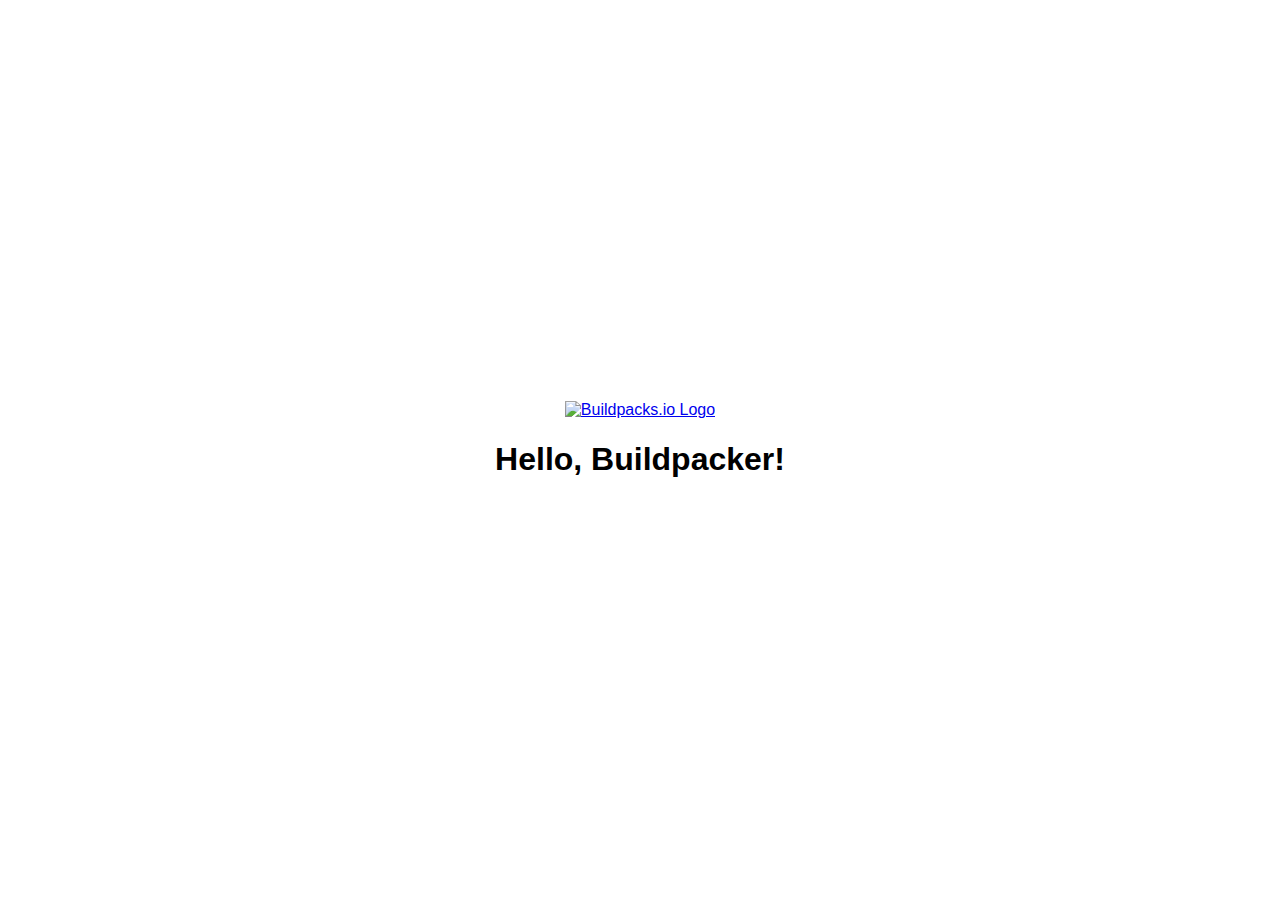
==== commit d6496563: "update main" ====
--- a/src/main/resources/templates/index.html
+++ b/src/main/resources/templates/index.html
@@ -1,8124 +1,28 @@
 <!DOCTYPE html>
-<html class=" js cssanimations" lang="ko"><head>
-<meta charset="utf-8">
-<meta http-equiv="X-UA-Compatible" content="IE=edge">
-<meta name="theme-color" content="#00a3d1">
-<meta name="msapplication-navbutton-color" content="#00a3d1">
-<meta name="apple-mobile-web-app-status-bar-style" content="black-translucent">
-
-<meta property="og:url" content="https://herosonsa.co.kr/">
-<title>히어로손해사정 </title>
-<meta name="application-name" content="히어로손해사정 ">
-<meta name="msapplication-tooltip" content="히어로손해사정 ">
-<meta id="meta_og_title" property="og:title" content="히어로손해사정 ">
-<meta name="description" content="히어로손해사정 주식회사 웹사이트 입니다.">
-<meta property="og:description" content="히어로손해사정 주식회사 웹사이트 입니다.">
-<meta id="meta_og_image" property="og:image" content="https://cdn.imweb.me/upload/S20220421d7cb2ab89ae20/a82f96dc9f087.png">
-<meta property="og:image:width" content="1200">
-<meta property="og:image:height" content="627">
-<link rel="canonical" href="https://herosonsa.co.kr/">
-<link rel="apple-touch-icon-precomposed" sizes="57x57" href="https://cdn.imweb.me/thumbnail/20220424/afe38b856fb04.png">
-<link rel="apple-touch-icon-precomposed" sizes="72x72" href="https://cdn.imweb.me/thumbnail/20220424/cd408fa8dfe1b.png">
-<link rel="apple-touch-icon-precomposed" sizes="60x60" href="https://cdn.imweb.me/thumbnail/20220424/e19db636f6617.png">
-<link rel="apple-touch-icon-precomposed" sizes="76x76" href="https://cdn.imweb.me/thumbnail/20220424/849333a81da3f.png">
-<link rel="apple-touch-icon-precomposed" sizes="114x114" href="https://cdn.imweb.me/thumbnail/20220424/53b4ea7532cd3.png">
-<link rel="apple-touch-icon-precomposed" sizes="120x120" href="https://cdn.imweb.me/thumbnail/20220424/691116e05c3fd.png">
-<link rel="apple-touch-icon-precomposed" sizes="144x144" href="https://cdn.imweb.me/thumbnail/20220424/649700c3b55f7.png">
-<link rel="apple-touch-icon-precomposed" sizes="152x152" href="https://cdn.imweb.me/thumbnail/20220424/9df55e0901148.png">
-<link rel="icon" type="image/png" href="https://cdn.imweb.me/thumbnail/20220424/ba3d4569c9d6c.png" sizes="16x16">
-<link rel="icon" type="image/png" href="https://cdn.imweb.me/thumbnail/20220424/7d77b14a9e1fd.png" sizes="32x32">
-<link rel="icon" type="image/png" href="https://cdn.imweb.me/thumbnail/20220424/75b2ced99831c.png" sizes="96x96">
-<link rel="icon" type="image/png" href="https://cdn.imweb.me/thumbnail/20220424/91e5558792116.png" sizes="128x128">
-<link rel="icon" type="image/png" href="https://cdn.imweb.me/thumbnail/20220424/089a65e506391.png" sizes="196x196">
-<meta name="msapplication-TileImage" content="https://cdn.imweb.me/thumbnail/20220424/649700c3b55f7.png">
-<meta name="msapplication-square70x70logo" content="https://cdn.imweb.me/thumbnail/20220424/c59d96c340e5b.png">
-<meta name="msapplication-square150x150logo" content="https://cdn.imweb.me/thumbnail/20220424/cd8ca3b6f4d53.png">
-<meta name="msapplication-square310x150logo" content="https://cdn.imweb.me/thumbnail/20220424/1c26da221292e.png">
-<meta name="msapplication-square310x310logo" content="https://cdn.imweb.me/thumbnail/20220424/a7e3f40804d29.png">
-<meta property="og:type" content="website">
-<meta name="viewport" content="width=device-width,viewport-fit=cover,initial-scale=1.0,minimum-scale=1.0,maximum-scale=1.0,user-scalable=no"><link rel="stylesheet" type="text/css" href="hero_files/vendor_blue_10.css">
-<link rel="stylesheet" type="text/css" href="hero_files/vendor_red_10.css">
-<!--[if lte IE 9]>
-<link rel='stylesheet' type='text/css' href='https://vendor-cdn.imweb.me/css/site/bootstrap.css?1590627710'/>
-<![endif]-->
-<!--[if lte IE 9]>
-<link rel='stylesheet' type='text/css' href='https://vendor-cdn.imweb.me/css/owl.carousel1.css?1577682282'/>
-<![endif]-->
-<link rel="stylesheet" type="text/css" href="hero_files/im_component.css">
-<link rel="stylesheet" type="text/css" href="hero_files/alarm_menu.css">
-<link rel="stylesheet" type="text/css" href="hero_files/function.css">
-<link rel="stylesheet" type="text/css" href="hero_files/site.css">
-<link rel="stylesheet" type="text/css" href="hero_files/site2.css">
-<!--[if lte IE 9]>
-<link rel='stylesheet' type='text/css' href='https://vendor-cdn.imweb.me/css/site/iefix.css?1590627710'/>
-<![endif]-->
-<link rel="stylesheet" type="text/css" href="hero_files/iefix2.css">
-<link rel="stylesheet" type="text/css" href="hero_files/animate.css">
-<link rel="stylesheet" type="text/css" href="hero_files/chosen.css">
-<link rel="stylesheet" type="text/css" href="hero_files/chosenImage.css">
-<link rel="stylesheet" type="text/css" href="hero_files/style.css">
-<link rel="stylesheet" type="text/css" href="hero_files/style_002.css">
-<link rel="stylesheet" type="text/css" href="hero_files/custom.css">
-<link rel="stylesheet" type="text/css" href="hero_files/tailwind.css">
-<link rel="stylesheet" type="text/css" href="hero_files/emoji.css">
-<link rel="stylesheet" type="text/css" href="hero_files/font-awesome5.min.css">
-<style>@import url("//vendor-cdn.imweb.me/css/nanumSquare.css?v1"); @import url("//vendor-cdn.imweb.me/css/quicksans.css");
-		@media (min-width: 992px){
-			.doz_sys .section_first.visual_section .full_screen_show .owl-theme .item .op,
-			.doz_sys .section_first.visual_section .full_screen_show .owl-theme .item .op .header-content {
-				height: calc(100vh - 90px) !important;
-			}
-		}
-	
-		.doz_sys #logo_w20220421845b144daf4bd.logo .logo_title a {
-			font-family: '';
-			font-size: 28px;
-		letter-spacing: 4px;
-		font-weight: normal;
-		font-style: normal;
-		;
-		color: #212121;
-		line-height: inherit;
-	}
-	@media (min-width: 767px) {
-		.doz_sys .hover_section_bg:hover #logo_w20220421845b144daf4bd.logo .logo_title a {
-			color : #212121		}
-	}
-	.scroll-to-fixed-fixed #logo_w20220421845b144daf4bd .logo_title a {
-		 !important;
-		color: #212121 !important;
-	}
-	#logo_w20220421845b144daf4bd > div {
-		display: inline-block;
-	}
-		#logo_w20220421845b144daf4bd .img_box ~ .logo_title {
-		padding-left: 10px;
-	}
-		/*@media screen and (-ms-high-contrast: active), (-ms-high-contrast: none) {*/
-	/*	#logo_*//* .normal_logo,*/
-	/*	#logo_*//* .scroll_logo {*/
-	/*		width: auto;*/
-	/*	}*/
-	/*}*/
-
-				#w202204211891f6d8fedf1 .viewport-nav > li:last-child > a {
-				}
-		@media (min-width: 767px) {
-			.doz_sys .hover_section_bg:hover #w202204211891f6d8fedf1 .viewport-nav > li.dropdown > a {
-				color : #ffffff			}
-			.doz_sys .hover_section_bg:hover #w202204211891f6d8fedf1 .viewport-nav > li.dropdown > a:hover {
-				color : #fff		 	}
-		}
-
-		#w202204211891f6d8fedf1 .viewport-nav > li.dropdown > .notranslate a.active,
-		#w202204211891f6d8fedf1 .viewport-nav > li.dropdown > a.active{
-									 font-weight: bold;
-									 border : 0;
-									 border-style : solid;
-								 color : #ffffff;;
-									 color: rgba(255, 255, 255, 0.9);
-
-								 color: #ffffff;transition:none
-								 }
-
-		.scroll-to-fixed-fixed #w202204211891f6d8fedf1 .viewport-nav > li.dropdown > .notranslate a.active,
-		.scroll-to-fixed-fixed #w202204211891f6d8fedf1 .viewport-nav > li.dropdown > a.active {
-														color : #ffffff;;
-															color: rgba(255, 255, 255, 0.9);
-														color: #ffffff;														}
-		#w202204211891f6d8fedf1 .viewport-nav > li.dropdown > .notranslate a.active span,
-		#w202204211891f6d8fedf1 .viewport-nav > li.dropdown > a.active span {
-									 border: 0;
-								 padding: 7px 0px;border: 2px solid rgba(255, 255, 255, 0.9);border-top:2px solid transparent; border-left:0;border-right:0;									 border-style : solid;
-								 }
-		.scroll-to-fixed-fixed #w202204211891f6d8fedf1 .viewport-nav > li.dropdown > .notranslate a.active span,
-		.scroll-to-fixed-fixed #w202204211891f6d8fedf1 .viewport-nav > li.dropdown > a.active span {
-															border:0;
-														border-bottom: 2px solid rgba(255, 255, 255, 0.9);															border-style : solid;
-														}
-		#w202204211891f6d8fedf1 .viewport-nav > li > a {
-									 padding: 15px;
-								 }
-
-
-		#w202204211891f6d8fedf1 .viewport-nav > .active > a,
-		#w202204211891f6d8fedf1 .viewport-nav > .active > a:hover,
-		#w202204211891f6d8fedf1 .viewport-nav > .active > a:focus {
-								 ;
-									 color: ;
-									 background-color: transparent;
-								 }
-		#w202204211891f6d8fedf1 .viewport-nav > .disabled > a,
-		#w202204211891f6d8fedf1 .viewport-nav > .disabled > a:hover,
-		#w202204211891f6d8fedf1 .viewport-nav > .disabled > a:focus {
-									 color: #ccc;
-									 background-color: transparent;
-								 }
-
-		#w202204211891f6d8fedf1 .dropdown-menu a {
-									 font-weight: bold;
-									 font-style: normal;
-								 								 }
-		#w202204211891f6d8fedf1 .viewport-nav > li > a.dropdown-more {
-									 cursor: pointer;
-								 }
-
-		#w202204211891f6d8fedf1 {
-		;
-			background: ;
-			font-family: Quicksand,NanumSquare, sans-serif;
-			height:40px;
-			min-height: auto;
-			display: table-cell;
-			vertical-align: middle;
-		}
-
-		#w202204211891f6d8fedf1 .viewport-nav {
-									 height:40px;
-								 }
-		#w202204211891f6d8fedf1 .viewport-nav > li.dropdown > .notranslate a,
-		#w202204211891f6d8fedf1 .viewport-nav > li.dropdown > a {
-								 ;
-									 color: #ffffff;
-									 font-size: 18px;
-									 letter-spacing: 1px;
-									 padding: 0 40px;
-									 font-weight: bold;
-									 font-style: normal;
-								 									 height:40px;
-									 display: table-cell;
-									 vertical-align: middle;
-								 }
-		.scroll-to-fixed-fixed #w202204211891f6d8fedf1 .viewport-nav > li.dropdown > .notranslate a,
-		.scroll-to-fixed-fixed #w202204211891f6d8fedf1 .viewport-nav > li.dropdown > a {
-															color: #ffffff;
-														}
-		#w202204211891f6d8fedf1 .viewport-nav > li.dropdown.use_sub_name:hover>a>.plain_name:before {
-									 color: #fff;
-								 }
-		.scroll-to-fixed-fixed #w202204211891f6d8fedf1 .viewport-nav > li.dropdown.use_sub_name:hover>a>.plain_name:before {
-															color: #fff;
-														}
-		/*	#doz_header #*//* .viewport-nav > li:first-child > a{*/
-		/*											 padding-left: *//*px !important;*/
-		/*										 }*/
-		/*	#doz_header #*//* .viewport-nav > li:last-child > a {*/
-		/*											 padding-right: *//*px !important;*/
-		/*										 }*/
-		#doz_header #w202204211891f6d8fedf1 .sub_mega_drop .viewport-nav > li {
-												 float: left;
-												 display: table;
-											 }
-		/*	#doz_header #*//* .sub_mega_drop .viewport-nav > li a{*/
-		/*											 text-align: center;*/
-		/*										 }*/
-		#w202204211891f6d8fedf1 .dropdown-menu {
-
-								 }
-		#w202204211891f6d8fedf1 .dropdown-menu {
-									 margin-top: 0;
-								 left: 40px;
-								 }
-		#w202204211891f6d8fedf1 .viewport-nav > li.dropdown > .notranslate a:hover,
-		#w202204211891f6d8fedf1 .viewport-nav > li.dropdown > a:hover {
-								 ;
-									 color: #fff;
-								 }
-		.scroll-to-fixed-fixed #w202204211891f6d8fedf1 .viewport-nav > li.dropdown > .notranslate a:hover,
-		.scroll-to-fixed-fixed #w202204211891f6d8fedf1 .viewport-nav > li.dropdown > a:hover,
-														.scroll-to-fixed-fixed #w202204211891f6d8fedf1 {
-		;
-			color: #fff;
-		}
-		#w202204211891f6d8fedf1 .viewport-nav > li.dropdown > .notranslate a.active:before,
-		#w202204211891f6d8fedf1 .viewport-nav > li.dropdown > a.active:before{
-								 								 }
-		.scroll-to-fixed-fixed #w202204211891f6d8fedf1 .viewport-nav > li.dropdown > .notranslate a.active:before,
-		.scroll-to-fixed-fixed #w202204211891f6d8fedf1 .viewport-nav > li.dropdown > a.active:before{
-																												}
-		#w202204211891f6d8fedf1 li.dropdown > ul.dropdown-menu {
-									 visibility: hidden;
-									 display: block;
-									 opacity: 0;
-									 -o-transition: .3s;
-									 -ms-transition: .3s;
-									 -moz-transition: .3s;
-									 -webkit-transition: .3s;
-									 transition: .3s;
-								 }
-		.inline-col-group-right #w202204211891f6d8fedf1 li.dropdown:last-child > ul.dropdown-menu {
-															 right: 0;
-															 left: auto;
-														 }
-		#w202204211891f6d8fedf1 li.dropdown:hover > ul.dropdown-menu {
-									 visibility: visible;
-									 opacity: 1;
-									 display: block;
-								 }
-		#w202204211891f6d8fedf1 li.dropdown.pulldown-hide > ul.dropdown-menu,
-		#w202204211891f6d8fedf1 li.dropdown.pulldown-hide:hover > ul.dropdown-menu {
-									 display: none;
-								 }
-		#w202204211891f6d8fedf1 li.dropdown-icon:focus > ul.dropdown-menu {
-									 visibility: visible;
-									 opacity: 1;
-									 display: block;
-								 }
-		#w202204211891f6d8fedf1 .dropdown-menu {
-								 ;
-									 background: #19c896;
-									 font-size: 14px;
-									 border-radius: 5px;
-									 -webkit-box-shadow: 0 6px 12px rgba(0, 0, 0, 0.175);
-									 box-shadow: 0 6px 12px rgba(0, 0, 0, 0.175);
-									 padding: 0;
-									 border: 1px solid  rgba(255, 255, 255, 0.2);
-								 }
-		.scroll-to-fixed-fixed #w202204211891f6d8fedf1 .dropdown-menu {
-														;
-															background: #19c896;
-															border: 1px solid  rgba(255, 255, 255, 0.2);
-														}
-		#w202204211891f6d8fedf1 .dropdown-menu > li > a {
-									 font-size: 14px;
-								 ;
-									 color: #ffffff;
-									 padding: 10px 20px;
-									 letter-spacing: 1px;
-									 border-top: 1px solid  rgba(255, 255, 255, 0.2);
-								 }
-		#w202204211891f6d8fedf1 .dropdown-menu > li.dropdown-submenu.sub-active > a {
-									padding-right: 30px;
-		}
-		#w202204211891f6d8fedf1 .dropdown-menu > li > a:focus {
-									 outline: none;
-								 }
-		#w202204211891f6d8fedf1 .dropdown-menu > li.use_sub_name:hover>a>.plain_name:before {
-									 color: #ffffff !important;
-								 }
-		.scroll-to-fixed-fixed #w202204211891f6d8fedf1 .dropdown-menu > li > a {
-														;
-															color: #ffffff;
-															border-top: 1px solid  rgba(255, 255, 255, 0.2);
-														}
-
-		#w202204211891f6d8fedf1 .dropdown-menu > li:first-child > a {
-									 border-top: 0;
-								 }
-		.scroll-to-fixed-fixed #w202204211891f6d8fedf1 .dropdown-menu > li.use_sub_name:hover>a>.plain_name:before {
-															color: #ffffff !important;
-														}
-		#w202204211891f6d8fedf1 .dropdown-menu > li > a:hover,
-		#w202204211891f6d8fedf1 .dropdown-menu > li > a:active,
-		#w202204211891f6d8fedf1 .dropdown-menu > li > a:focus {
-								 ;
-									 color: #ffffff !important;
-								 ;
-									 background-color: #09bc89 !important;
-									 font-size: 14px;
-								 }
-
-		.scroll-to-fixed-fixed #w202204211891f6d8fedf1 .dropdown-menu > li > a:hover,
-														.scroll-to-fixed-fixed #w202204211891f6d8fedf1 .dropdown-menu > li > a:active,
-																										.scroll-to-fixed-fixed #w202204211891f6d8fedf1 .dropdown-menu > li > a:focus {
-																																						;
-																																							color: #ffffff !important;
-																																						;
-																																							background-color: #09bc89 !important;
-																																						}
-
-		#w202204211891f6d8fedf1 .dropdown-menu > li:last-child > a,
-		#w202204211891f6d8fedf1 .dropdown-menu > li:last-child > a:hover {
-									 border-bottom-left-radius: 5px;
-									 border-bottom-right-radius: 5px;
-								 }
-		#w202204211891f6d8fedf1 .dropdown-menu > li:first-child > a,
-		#w202204211891f6d8fedf1 .dropdown-menu > li:first-child > a:hover {
-									 border-top-left-radius: 5px;
-									 border-top-right-radius: 5px;
-								 }
-
-		#w202204211891f6d8fedf1 .nav .open > a,
-		#w202204211891f6d8fedf1  .nav .open > a:hover,
-		#w202204211891f6d8fedf1  .nav .open > a:focus {
-									  background: transparent;
-									  border-color : transparent;
-								  }
-		.dropdown-menu.preview_drop_down > li > a.hover {
-		;
-			color: #ffffff !important;
-		;
-			background-color: #09bc89 !important;
-		}
-
-					
-	#w20220421985cab13ad3f4 .img_container {
-		position: relative;
-	}
-	#w20220421985cab13ad3f4 .img_container > a {
-		display: inline-block;
-		position: relative;
-	}
-	#w20220421985cab13ad3f4 .show_hover .img_container:hover .back_img{
-		display: table;
-		width: 100%;
-	}
-	#w20220421985cab13ad3f4 .show_hover .img_container:hover .back_img .back_img_wrap {
-		display: table-cell;
-		vertical-align: middle;
-	}
-
-	#w20220421985cab13ad3f4 .show_hover .back_img {
-		display: none;
-		height: 29px;
-	}
-	#w20220421985cab13ad3f4 .show_hover .img_container:hover .back_img img {
-		height: auto;
-		max-width: 100%;
-		max-height: 100%;
-		display: inline-block !important;
-		vertical-align: middle;
-	}
-
-	#w20220421985cab13ad3f4 .show_hover  .front_img img,
-	#w20220421985cab13ad3f4 .show_hover .img_container:hover .back_img img {
-		display: block;
-	}
-	#w20220421985cab13ad3f4 .show_hover .img_container:hover .front_img img {
-		display: none;
-	}
-	#w20220421985cab13ad3f4 .show_circle  .back_img {
-		overflow: visible;
-	}
-	#w20220421985cab13ad3f4  .overlay{
-		width: 100%;
-		height: 100%;
-		opacity: 0;
-		background: rgba(0, 0, 0, 0);
-		top :0;
-		position: absolute;
-	}
-	#w20220421985cab13ad3f4  .hover_overlay {
-		width: 100%;
-		height: 100%;
-		opacity: 0;
-		background: rgba(0, 0, 0, 0);
-		top :0;
-		position: absolute;
-	}
-	#w20220421985cab13ad3f4 .show_circle  img,
-	#w20220421985cab13ad3f4 .show_circle  .overlay,
-	#w20220421985cab13ad3f4 .show_circle  .hover_overlay {
-		border-radius: 50%;
-	}
-	#w20220421985cab13ad3f4  .overlay,
-	#w20220421985cab13ad3f4 .img_container:hover .hover_overlay {
-		opacity: 1;
-		display: block;
-	}
-	#w20220421985cab13ad3f4  .hover_overlay,
-	#w20220421985cab13ad3f4 .img_container:hover .overlay {
-		display: none;
-		opacity: 0;
-	}
-	#w20220421985cab13ad3f4 .show_filter  .front_img img,
-	#w20220421985cab13ad3f4 .show_hover_filter  .back_img img {
-		filter:gray; /* IE6-9 */
-		-webkit-filter: grayscale(100%); /* Chrome 19+ Safari 6+ */
-	}
-	#w20220421985cab13ad3f4 .show_rendering  .front_img img,
-	#w20220421985cab13ad3f4 .show_rendering  .back_img img {
-		image-rendering : -webkit-optimize-contrast;
-		}
-	#w20220421985cab13ad3f4 .show_scale  .front_img img {
-		transition: all 0.3s ease;
-	}
-	#w20220421985cab13ad3f4 .show_scale .img_container:hover .back_img img,
-	#w20220421985cab13ad3f4 .show_scale.show_circle .img_container:hover .overlay {
-		transform: scale(1.1);
-		transition: all 0.3s ease;
-	}
-	#w20220421985cab13ad3f4  .text,
-	#w20220421985cab13ad3f4  .hover_text {
-		margin-bottom: 0;
-		text-align: center;
-		font-size:;
-	}
-	#w20220421985cab13ad3f4 .text_bottom .img_container:hover .text,
-	#w20220421985cab13ad3f4 .text_bottom  .hover_text
-	#w20220421985cab13ad3f4 .hover_text_bottom .img_container:hover .text,
-	#w20220421985cab13ad3f4 .hover_text_bottom  .hover_text,
-	#w20220421985cab13ad3f4 .hover_text_overlay  .hover_text,
-	#w20220421985cab13ad3f4 .hover_text_overlay .img_container:hover .text {
-		display: none;
-	}
-	#w20220421985cab13ad3f4 .text_bottom .img_container:hover .hover_text,
-	#w20220421985cab13ad3f4 .text_bottom  .text,
-	#w20220421985cab13ad3f4 .hover_text_bottom .img_container:hover .hover_text,
-	#w20220421985cab13ad3f4 .hover_text_bottom  .text {
-		display: block;
-	}
-	#w20220421985cab13ad3f4 .text_overlay  .text {
-		color: #fff;
-		font-size:14px;;
-	}
-	#w20220421985cab13ad3f4 .hover_text_overlay .img_container:hover .hover_text {
-		color: #fff;
-		font-size:14px;;
-	}
-	#w20220421985cab13ad3f4 .text_overlay  .text,
-	#w20220421985cab13ad3f4 .hover_text_overlay .img_container:hover .hover_text {
-		position: absolute;
-		top: 0;
-		width: 100%;
-		margin: 0;
-		height: 100%;
-		display: block;
-	}
-	#w20220421985cab13ad3f4 .text_overlay.hover_text_bottom .img_container:hover .text,
-	#w20220421985cab13ad3f4 .text_overlay.hover_text_hidden .img_container:hover .text {
-		display: none;
-	}
-	#w20220421985cab13ad3f4 .text_overlay  .text > div,
-	#w20220421985cab13ad3f4 .hover_text_overlay  .hover_text > div {
-		display : table;
-		width: 100%;
-		height: 100%;
-	}
-	#w20220421985cab13ad3f4 .text_overlay  .text > div > span,
-	#w20220421985cab13ad3f4 .hover_text_overlay  .hover_text > div > span{
-		display : table-cell;
-		vertical-align: middle;
-		height: 100%;
-	}
-	#w20220421985cab13ad3f4 .text_hidden  .text,
-	#w20220421985cab13ad3f4 .hover_text_hidden  .hover_text,
-	#w20220421985cab13ad3f4 .no_image .img_container,
-	#w20220421985cab13ad3f4 .widget_img_disable {
-		display: none !important;
-	}
-	#w20220421985cab13ad3f4 .no_image.empty {
-		height: 80px;
-		text-align: center;
-		max-width: 250px;
-		width: 100%;
-		min-width: 100px;
-	}
-	#w20220421985cab13ad3f4 .no_image .widget_img_disable {
-		display: block !important;
-		margin-left: 0;
-		left:0;
-		top :45%;
-	}
-	
-				#s20220421376568b071b7d .inline-inside {
-					max-width: 1280px;
-					margin: 0 auto;
-					padding-left:80px;
-					padding-right:80px;
-				}
-				.admin.new_header_mode {
-					overflow-x: auto;
-				}
-				.new_header_mode #edit_wrap {
-					min-width: 1280px;
-				}
-				#s20220421376568b071b7d .section_bg {
-					;
-					background-position:;
-					background-size: cover; background-repeat: no-repeat;;
-				}
-				.new_header_overlay #s20220421376568b071b7d .section_bg {
-					background-image:none;;
-				}
-				.new_header_overlay .new_fixed_header #s20220421376568b071b7d .section_bg {
-					;
-				}
-				.scroll-to-fixed-fixed#s20220421376568b071b7d .section_bg {
-					;
-					background-position: ;
-					background-size: cover; background-repeat: no-repeat;;
-				}
-				#s20220421376568b071b7d .inline-col-group {
-					padding-top:25px;
-					padding-bottom:25px;
-					height : 90px;
-				}
-				#s20220421376568b071b7d .inline-col-group > .inline-col:first-child {
-					margin-left:  0!important;
-				}
-				#s20220421376568b071b7d .inline-col-group > .inline-col {
-					margin-left: 0px;
-				}
-				#s20220421376568b071b7d .inline-row > .inline-col:first-child {
-					margin-left: 0 !important;
-				}
-				#s20220421376568b071b7d .inline-row > .inline-col {
-					margin-left: 0px;
-				}
-				#s20220421376568b071b7d.extend .inline-inside {
-					max-width: 100% !important;
-				}
-				#s20220421376568b071b7d .inline_widget.image .text,
-				#s20220421376568b071b7d .inline_widget.logo a,
-				#s20220421376568b071b7d .inline_widget.icon,
-				#s20220421376568b071b7d .inline_widget.login_btn a,
-				#s20220421376568b071b7d .viewport-nav > li > a,
-				#s20220421376568b071b7d .inline-col .inline_global_dropdown a,
-				#s20220421376568b071b7d .inline_widget.widget_text_wrap {
-					color: ;
-				}
-
-				.new_header_overlay #s20220421376568b071b7d.scroll-to-fixed-fixed .viewport-nav > li > a {
-					color: ;
-				}
-				.new_header_overlay #s20220421376568b071b7d.scroll-to-fixed-fixed .section_bg_color {
-					background-color: #00a3d1 !important;
-				}
-				#s20220421376568b071b7d .inline_widget.padding > div {
-					;
-				}
-				#s20220421376568b071b7d .inline-col .inline_global_dropdown a i.arrow {
-					border-top-color: ;
-				}
-				#s20220421376568b071b7d {
-				  border-width: 0 0 0px;
-				  border-color: #00a3d1;
-				  border-style: solid;
-				}
-				.scroll-to-fixed-fixed#s20220421376568b071b7d {
-				  border-color: #00a3d1;
-				  -webkit-transform: translate3d(0, 0, 0);
-					transform : translate3d(0, 0, 0);
-				} 
-				#s20220421376568b071b7d .inline-col-group,
-				 #s20220421376568b071b7d .inline-col-group .inline-col {
-					vertical-align: middle ;
-				}
-				#inline_header_mobile #s20220421376568b071b7d .inline-inside {
-					padding-left:0px !important;
-					padding-right:0px !important;
-				}
-				@media all and (min-width: 768px) {
-					#s20220421376568b071b7d.hover_section_bg:hover .section_bg_color {
-						background-color:  !important;
-					}
-					#s20220421376568b071b7d.hover_section_bg:hover .section_bg {
-						;
-					}
-					#s20220421376568b071b7d.hover_section_bg:hover img.normal_logo {
-						opacity: 0;
-					}
-					#s20220421376568b071b7d.hover_section_bg:hover img.scroll_logo {
-						opacity: 1;
-					}
-				}
-				@media all and (max-width: 767px) {
-					.inline_header_design {
-						overflow-x: hidden;
-					}
-				}
-			
-	.fixed-menu-on .scroll_position {
-		top: -90px;
-	}
-	
-		@media (max-width: 991px){
-			.doz_sys .section_first.visual_section .full_screen_show .owl-theme .item .op,
-			.doz_sys .section_first.visual_section .full_screen_show .owl-theme .item .op .header-content {
-				height: calc(100vh - 64px) !important;
-			}
-		}
-	
-		.doz_sys #logo_w20220421dce1ec70d4742.logo .logo_title a {
-			font-family: '';
-			font-size: 20px;
-		letter-spacing: 2px;
-		font-weight: normal;
-		font-style: normal;
-		;
-		color: #212121;
-		line-height: inherit;
-	}
-	@media (min-width: 767px) {
-		.doz_sys .hover_section_bg:hover #logo_w20220421dce1ec70d4742.logo .logo_title a {
-			color : #212121		}
-	}
-	.scroll-to-fixed-fixed #logo_w20220421dce1ec70d4742 .logo_title a {
-		 !important;
-		color: #212121 !important;
-	}
-	#logo_w20220421dce1ec70d4742 > div {
-		display: inline-block;
-	}
-		#logo_w20220421dce1ec70d4742 .img_box ~ .logo_title {
-		padding-left: 10px;
-	}
-		/*@media screen and (-ms-high-contrast: active), (-ms-high-contrast: none) {*/
-	/*	#logo_*//* .normal_logo,*/
-	/*	#logo_*//* .scroll_logo {*/
-	/*		width: auto;*/
-	/*	}*/
-	/*}*/
-
-	#w20220421650e6e6a84808 .icon_type_menu {
-		line-height: 1;
-	}
-	#w20220421650e6e6a84808 .icon_type_menu .badge {
-		width: 15px;
-		font-size: 10px;
-		display: inline-block;
-		position: absolute;
-		color: #ffffff;
-		font-family: Arial;
-		left: auto;
-		right: -8px;;
-		letter-spacing: 0;
-		padding: 0;
-		height: 15px;
-		text-align: center;
-		line-height: 15px;
-		z-index: 10;
-		top: 35%;
-		margin-top: -10px;
-	}
-	#w20220421650e6e6a84808 .icon_type_menu a {
-		font-size :20px;
-		color: #ffffff;
-		background: rgba(255, 255, 255, 0);
-		border: 0px solid #ccc;
-		border-radius: 0px;
-		text-align: center;
-		padding-left:5px;
-		padding-right:5px;
-		padding-top:15px;
-		padding-bottom:15px
-	}
-	#w20220421650e6e6a84808 .icon_type_menu a .icon_code {
-		vertical-align: top;
-	}
-	.scroll-to-fixed-fixed #w20220421650e6e6a84808 .icon_type_menu a {
-		color: #ffffff;
-		background: rgba(255, 255, 255, 0);
-		border: 0px solid #ccc;
-	}
-
-	#w20220421650e6e6a84808 .icon_type_menu a span.text {
-		display: none;
-	}
-
-
-	#w20220421650e6e6a84808 .icon_type_menu a .fa {
-		width:auto;
-		height:auto;
-	}
-	#w20220421650e6e6a84808 .icon_type_menu.st01 a {
-		border-radius: 50%;
-		padding: 5px;
-	}
-	#w20220421650e6e6a84808 .icon_type_menu.st02 a {
-		color: #ffffff;
-		padding: 15px 5px;
-	}
-	.scroll-to-fixed-fixed #w20220421650e6e6a84808 .icon_type_menu.st02 a {
-		color: #ffffff;
-
-	}
-
-
-	#w20220421650e6e6a84808 .icon_type_menu.st02 a:before{
-		content:"";
-		display:inline-block;
-		vertical-align:middle;
-		height:100%;
-	}
-	#w20220421650e6e6a84808 .icon_type_menu.st02 a .icon_code {
-		display: none;
-	}
-	#w20220421650e6e6a84808 .icon_type_menu.st02 .badge {
-		right: -10px;
-	}
-	#w20220421650e6e6a84808 .icon_type_menu.st02 a span.text {
-		max-width:100%;
-		max-height:100%;
-		display:inline-block;
-		vertical-align:middle;
-	}
-	@media (min-width: 991px) {
-		#w20220421650e6e6a84808 .icon_type_menu a:hover {
-			color:rgba(0, 0, 0, 0.5);
-			background: rgba(0, 0, 0, 0);
-			border-color: rgba(0, 0, 0, 0);
-		}
-		.scroll-to-fixed-fixed #w20220421650e6e6a84808 .icon_type_menu a:hover {
-			color:rgba(0, 0, 0, 0.5);
-			background: rgba(0, 0, 0, 0);
-			border-color: rgba(0, 0, 0, 0);
-		}
-		#w20220421650e6e6a84808 .icon_type_menu.st02 a:hover {
-			color: rgba(0, 0, 0, 0.5);
-		}
-		.scroll-to-fixed-fixed #w20220421650e6e6a84808 .icon_type_menu.st02 a:hover {
-			color: rgba(0, 0, 0, 0.5);
-		}
-	}
-	@media (min-width: 767px) {
-		.doz_sys .hover_section_bg:hover #w20220421650e6e6a84808 .icon_type_menu a {
-			color : #ffffff!important;
-		}
-		.doz_sys .hover_section_bg:hover #w20220421650e6e6a84808 .icon_type_menu a:hover {
-			  color : rgba(0, 0, 0, 0.5)!important;
-		  }
-	}
-
-
-				#s202204216f9a3795902c5 .inline-inside {
-					max-width: 1280px;
-					margin: 0 auto;
-					padding-left:15px;
-					padding-right:15px;
-				}
-				.admin.new_header_mode {
-					overflow-x: auto;
-				}
-				.new_header_mode #edit_wrap {
-					min-width: 1280px;
-				}
-				#s202204216f9a3795902c5 .section_bg {
-					;
-					background-position:;
-					background-size: cover; background-repeat: no-repeat;;
-				}
-				.new_header_overlay_mobile #s202204216f9a3795902c5 .section_bg {
-					background-image:none;;
-				}
-				.new_header_overlay_mobile .new_fixed_header #s202204216f9a3795902c5 .section_bg {
-					;
-				}
-				.scroll-to-fixed-fixed#s202204216f9a3795902c5 .section_bg {
-					;
-					background-position: ;
-					background-size: cover; background-repeat: no-repeat;;
-				}
-				#s202204216f9a3795902c5 .inline-col-group {
-					padding-top:7px;
-					padding-bottom:7px;
-					height : 64px;
-				}
-				#s202204216f9a3795902c5 .inline-col-group > .inline-col:first-child {
-					margin-left:  0!important;
-				}
-				#s202204216f9a3795902c5 .inline-col-group > .inline-col {
-					margin-left: 10px;
-				}
-				#s202204216f9a3795902c5 .inline-row > .inline-col:first-child {
-					margin-left: 0 !important;
-				}
-				#s202204216f9a3795902c5 .inline-row > .inline-col {
-					margin-left: 10px;
-				}
-				#s202204216f9a3795902c5.extend .inline-inside {
-					max-width: 100% !important;
-				}
-				#s202204216f9a3795902c5 .inline_widget.image .text,
-				#s202204216f9a3795902c5 .inline_widget.logo a,
-				#s202204216f9a3795902c5 .inline_widget.icon,
-				#s202204216f9a3795902c5 .inline_widget.login_btn a,
-				#s202204216f9a3795902c5 .viewport-nav > li > a,
-				#s202204216f9a3795902c5 .inline-col .inline_global_dropdown a,
-				#s202204216f9a3795902c5 .inline_widget.widget_text_wrap {
-					color: ;
-				}
-
-				.new_header_overlay_mobile #s202204216f9a3795902c5.scroll-to-fixed-fixed .viewport-nav > li > a {
-					color: ;
-				}
-				.new_header_overlay_mobile #s202204216f9a3795902c5.scroll-to-fixed-fixed .section_bg_color {
-					background-color: #00a3d1 !important;
-				}
-				#s202204216f9a3795902c5 .inline_widget.padding > div {
-					;
-				}
-				#s202204216f9a3795902c5 .inline-col .inline_global_dropdown a i.arrow {
-					border-top-color: ;
-				}
-				#s202204216f9a3795902c5 {
-				  border-width: 0 0 0px;
-				  border-color: #00a3d1;
-				  border-style: solid;
-				}
-				.scroll-to-fixed-fixed#s202204216f9a3795902c5 {
-				  border-color: #00a3d1;
-				  -webkit-transform: translate3d(0, 0, 0);
-					transform : translate3d(0, 0, 0);
-				} 
-				#s202204216f9a3795902c5 .inline-col-group,
-				 #s202204216f9a3795902c5 .inline-col-group .inline-col {
-					vertical-align: middle ;
-				}
-				#inline_header_mobile #s202204216f9a3795902c5 .inline-inside {
-					padding-left:30px !important;
-					padding-right:30px !important;
-				}
-				@media all and (min-width: 768px) {
-					#s202204216f9a3795902c5.hover_section_bg:hover .section_bg_color {
-						background-color:  !important;
-					}
-					#s202204216f9a3795902c5.hover_section_bg:hover .section_bg {
-						;
-					}
-					#s202204216f9a3795902c5.hover_section_bg:hover img.normal_logo {
-						opacity: 0;
-					}
-					#s202204216f9a3795902c5.hover_section_bg:hover img.scroll_logo {
-						opacity: 1;
-					}
-				}
-				@media all and (max-width: 767px) {
-					.inline_header_design {
-						overflow-x: hidden;
-					}
-				}
-			
-	@media all and (max-width : 767px) {
-		.fixed-menu-on .scroll_position {
-			top: -64px !important;
-		}
-		.fixed-menu-on.new_fixed_header_disable .scroll_position {
-			top: 0 !important;
-		}
-	}
-	
-			.shop_view .s2022042142003fa0a6221.xzoom-preview {
-				;
-				background: ;
-			}
-			.shop_view #s2022042142003fa0a6221 select.form-control option {
-				color:  !important;
-				background: ;
-			}
-			.is-ie .shop_view #s2022042142003fa0a6221 select.form-control option {
-				color: #000 !important;
-			}
-			.admin #s2022042142003fa0a6221 .widget.padding > div {
-				;
-			}
-			.admin #s2022042142003fa0a6221 .ibg-bg {
-				height: 100% !important;
-			}
-			.admin #s2022042142003fa0a6221 .widget_drag_bar,
-			.admin .doz_sys #s2022042142003fa0a6221 .ui-resizable-handle.ui-resizable-e:hover:after,
-			.admin .doz_sys #s2022042142003fa0a6221 .ui-resizable-handle.ui-resizable-w:hover:after,
-			.admin .doz_sys #s2022042142003fa0a6221 .ui-resizable-handle.ui-resizable-e.active:after,
-			.admin .doz_sys #s2022042142003fa0a6221 .ui-resizable-handle.ui-resizable-w.active:after,
-			.admin .doz_sys #s2022042142003fa0a6221 .drop_line {
-				background-color: ;
-			}
-			.admin .doz_sys #s2022042142003fa0a6221 .ui-resizable-handle.ui-resizable-n:hover:after,
-			.admin .doz_sys #s2022042142003fa0a6221 .ui-resizable-handle.ui-resizable-s:hover:after {
-				border-bottom:2px solid  ;
-			}
-			#s2022042142003fa0a6221 {
-				color: ;
-			}
-			#s2022042142003fa0a6221.side_basic main .inside,
-			#s2022042142003fa0a6221 .site_prod_nav_wrap.scroll-to-fixed-fixed ul.site_prod_nav,
-			.doz_sys #s2022042142003fa0a6221 .col-dz-12 .extend_thumbs {
-				max-width: 1030px;
-			}
-			.modal_site_modal_menu #s2022042142003fa0a6221.side_basic main .inside,
-			.menu_type_modal #s2022042142003fa0a6221.side_basic main .inside {
-				max-width: 300px;
-			}
-			.doz_sys .modal_site_modal_menu .modal-header,
-			.menu_type_modal .doz_modal_header {
-				border-width: 0 0 1px 0;
-				border-style: solid;
-				;
-			}
-			.menu_type_modal #s2022042142003fa0a6221,
-			.menu_type_modal .doz_modal_header {
-			;
-				background: ;
-			;
-				color:  ;
-			}
-			.menu_type_modal .doz_modal_header .bt.bt-flat.bt-default {
-			;
-				color:  ;
-			}
-			.doz_sys #s2022042142003fa0a6221 .col-dz-12 .inside .extend_thumbs {
-				max-width: inherit;
-			}
-			#s2022042142003fa0a6221.extend_section main {
-				padding-left: 140px;
-				padding-right: 140px;
-			}
-			#s2022042142003fa0a6221.section_wrap.extend_section main .widget.board .grid_ignore.bg_on {
-				margin-left: -140px;
-				margin-right: -140px;
-				width: calc(100% + 140px + 140px);
-			}
-			#s2022042142003fa0a6221 .booking_day .body_font_color_20,
-			#s2022042142003fa0a6221 .booking_list.waiting .title {
-				; 
-			}
-		
-			#s2022042142003fa0a6221.extend_section main > .inside {
-				max-width: 100% !important;
-			}
-			#s2022042142003fa0a6221 .li_table ul:nth-of-type(2),
-			#s2022042142003fa0a6221 .li_board ul li,
-			#s2022042142003fa0a6221 .radio-styled:not(ie8).radio_color_option.small input ~ span span {
-				;
-			}
-			#s2022042142003fa0a6221 .checkbox-styled:not(ie8) input ~ span:before,
-			#s2022042142003fa0a6221 .radio-styled:not(ie8) input ~ span:before {
-				
-			}
-			#s2022042142003fa0a6221 .board_view .grid_ignore header a, #s2022042142003fa0a6221 .widget.board .grid_ignore .author .date, #s2022042142003fa0a6221 .widget.board .grid_ignore a.board, #s2022042142003fa0a6221 .widget.board .grid_ignore .author .write, .editor_box .add_map .info > div.phone, #s2022042142003fa0a6221 .content-tit .board {
-				;
-			}
-			#s2022042142003fa0a6221 select.form-control,
-			#s2022042142003fa0a6221 input.form-control,
-			#s2022042142003fa0a6221 textarea.form-control {
-				;
-				color: #9b9893;
-				background: #ffffff;
-			}
-			#s2022042142003fa0a6221 .input_block .select-block .selectbox select {
-				border: none;
-				background: none;
-				color: #212121;
-			}
-			#s2022042142003fa0a6221 .phonenumber_wrap .line {
-				
-			}
-			#s2022042142003fa0a6221 .shop-content.shop-style-b.open .opt-group .btn_clse > span {
-				
-			}
-			.shop_view #s2022042142003fa0a6221 .shop-content select.form-control,
-			.shop_view #s2022042142003fa0a6221 .shop-content input.form-control,
-			.shop_view #s2022042142003fa0a6221 .shop-content textarea.form-control,
-			.booking_view #s2022042142003fa0a6221 .booking_opt select.form-control,
-			.shop_view #s2022042142003fa0a6221 .form-select-wrap .dropdown-menu,
-			.shop_view #s2022042142003fa0a6221 .form-select-wrap .dropdown-menu .dropdown-item {
-				;
-				background: ;
-			}
-			#s2022042142003fa0a6221 .seemore_wrap .open:before {
-				background-image: linear-gradient(to bottom, ,  66%,  83%,  98%, );
-			}
-			#s2022042142003fa0a6221 .item_detail select.form-control,
-			#s2022042142003fa0a6221 .item_detail input.form-control,
-			#s2022042142003fa0a6221 .item_detail textarea.form-control,
-			#s2022042142003fa0a6221 .booking_opt select.form-control,
-			#s2022042142003fa0a6221 .goods_select textarea.form-control,
-			#s2022042142003fa0a6221 .goods_select select.form-control,
-			#s2022042142003fa0a6221 .goods_select input.form-control,
-			#s2022042142003fa0a6221 .form-select-wrap:before {
-				 !important;
-				color: ;
-			}
-			#s2022042142003fa0a6221 .form-select-wrap .dropdown-menu .dropdown-item:hover {
-				;
-			}
-			#s2022042142003fa0a6221 .board_summary .write, #s2022042142003fa0a6221 .board_view .grid_ignore .author .date, #s2022042142003fa0a6221 .board_view .grid_ignore .author .hit-count, .doz_sys #s2022042142003fa0a6221 label, .doz_sys #s2022042142003fa0a6221 label.control-label, #s2022042142003fa0a6221 .shop-table > tbody > tr.payment-info > td.pay-txt, #s2022042142003fa0a6221 .nick.text-default-dark, #s2022042142003fa0a6221 .text-default-dark, #s2022042142003fa0a6221 .shop_mypage .mypage .my-box a, #s2022042142003fa0a6221 .shop_mypage .item-detail a, #s2022042142003fa0a6221 .shop_mypage .item-detail p, #s2022042142003fa0a6221 .shop_mypage h6, #s2022042142003fa0a6221 .shop_mypage .table-wrap p, #s2022042142003fa0a6221 .shop_payment h1, #s2022042142003fa0a6221 .shop_payment h6, #s2022042142003fa0a6221 .shop-content p, #s2022042142003fa0a6221 .shop_payment, #s2022042142003fa0a6221 .shop-content span, #s2022042142003fa0a6221 .shop-content .shop-item .item-icon .im-icon.im-ico-liked, #s2022042142003fa0a6221 .shop-content .price, #s2022042142003fa0a6221,#s2022042142003fa0a6221 .shop-tit,#s2022042142003fa0a6221 .board_view .board_txt_area,#s2022042142003fa0a6221 .board.widget .grid_ignore .view_tit,.doz_sys #s2022042142003fa0a6221 .shop-content input.form-control, .doz_sys #s2022042142003fa0a6221 .shop-content select.form-control, #s2022042142003fa0a6221 .widget_menu_title,#s2022042142003fa0a6221 .comment_area,body.shop_mypage #s2022042142003fa0a6221 .comment_area,
-			#s2022042142003fa0a6221 .list_review_inner .use_summary, #s2022042142003fa0a6221 .list_review_inner .use_summary a, #s2022042142003fa0a6221 .list_review_inner .fold, #s2022042142003fa0a6221 .list_review_inner .comment_area, #s2022042142003fa0a6221 .booking_nav_tools span {
-				;
-				color:  ;
-			}
-			.doz_sys #s2022042142003fa0a6221 .shop-content .down-btn select.form-control {
-				;
-				color:  !important;
-			}
-			#s2022042142003fa0a6221 .shop-content.mypage .bg-bright a, #s2022042142003fa0a6221 .shop-content.mypage .bg-bright p, #s2022042142003fa0a6221 .shop-content.mypage .bg-bright span, #s2022042142003fa0a6221 .shop-content.mypage .bg-bright div {
-				color: #212121;
-			}
-			#s2022042142003fa0a6221 .shop-content.mypage .bg-bright .use_grade .ug_btn .btn {
-				border-color: #D5D5D5;
-			}
-			#s2022042142003fa0a6221 .shop-content h6 span {
-			;
-				color: ;
-			}
-			#s2022042142003fa0a6221 .left-menu ul li.on a,
-			.doz_sys #s2022042142003fa0a6221 .paging_type_count .owl-dots .owl-dot span:before,
-			.menu_type_modal #s2022042142003fa0a6221,
-			#s2022042142003fa0a6221 .list_review_inner .comment .tools .text-gray-bright {
-				;
-				color:  !important;
-			}
-			.doz_sys #s2022042142003fa0a6221 .paging_type_count.slide_02 .owl-dots .owl-dot.active span:before {
-				color: #fff !important;
-			}
-			.doz_sys #s2022042142003fa0a6221 .paging_type_dot .owl-dots .owl-dot span,
-			.doz_sys #s2022042142003fa0a6221 .paging_type_big_dot .owl-dots .owl-dot span,
-			.doz_sys #s2022042142003fa0a6221 .paging_type_line .owl-dots .owl-dot span,
-			.doz_sys #s2022042142003fa0a6221 .paging_type_count.paging_type_count02 .owl-dots .owl-dot.active span:before,
-			#s2022042142003fa0a6221 .list_review_inner, 
-			#s2022042142003fa0a6221 .list_review_inner .fold.cmt,
-			#s2022042142003fa0a6221 .list_review_wrap,
-			#s2022042142003fa0a6221 .list_review_inner .textarea_block,
-			#s2022042142003fa0a6221 .list_review_inner .comment .main_comment,
-			#s2022042142003fa0a6221 .list_review_inner .txt_delete:before,
-			#s2022042142003fa0a6221 .form-select-wrap.open .dropdown-toggle, 
-			#s2022042142003fa0a6221 .form-select-wrap.open .dropdown-menu,
-			#s2022042142003fa0a6221 .form-select-wrap.open .dropdown-menu .dropdown-item {
-				border-color: ;
-			}
-			.doz_sys #s2022042142003fa0a6221 .paging_type_dot02 .owl-dots .owl-dot span,
-			.doz_sys #s2022042142003fa0a6221 .paging_type_dot .owl-dots .owl-dot.active span,
-			.doz_sys #s2022042142003fa0a6221 .paging_type_line .owl-dots .owl-dot.active span,
-			.doz_sys #s2022042142003fa0a6221 .paging_type_big_dot .owl-dots .owl-dot span,
-			.doz_sys #s2022042142003fa0a6221 .paging_type_line .owl-dots .owl-dot span {
-				background: ;
-			}
-			#s2022042142003fa0a6221 .form-control:focus {
-				border-color:#00a3d1;
-			}
-			#s2022042142003fa0a6221 .sub_depth li a, #s2022042142003fa0a6221 .sub_depth li span {
-				;
-			}
-			#s2022042142003fa0a6221 .slide_03.owl-theme .owl-dots .owl-dot span {
-				;
-			} 
-			#s2022042142003fa0a6221 .pagination > li > a,
-			#s2022042142003fa0a6221 .pagination > li > span,
-			#s2022042142003fa0a6221 .pagination > li > a:focus,
-			#s2022042142003fa0a6221 .pagination > li > span:focus,
-			#s2022042142003fa0a6221 .map-inner .pagination li.active a,
-			#s2022042142003fa0a6221 .pagination li > a.disabled:hover,
-			#s2022042142003fa0a6221 .pagination li > a.disabled:focus {
-				;
-			}
-			#s2022042142003fa0a6221 .form-select-wrap.open .dropdown-menu .dropdown-item {
-				;
-			}
-			#s2022042142003fa0a6221 .pagination > .active > a,
-			#s2022042142003fa0a6221 .pagination > .active > span,
-			#s2022042142003fa0a6221 .pagination > .active > a:hover,
-			#s2022042142003fa0a6221 .pagination > .active > span:hover,
-			#s2022042142003fa0a6221 .pagination > .active > a:focus,
-			#s2022042142003fa0a6221 .pagination > .active > span:focus,
-			#s2022042142003fa0a6221 .pagination > li > a:hover,
-			#s2022042142003fa0a6221 .pagination > li > span:hover,
-			#s2022042142003fa0a6221 .sub_depth li a.active,
-			.doz_sys #s2022042142003fa0a6221 a, #s2022042142003fa0a6221 .li_table ul li,
-			#s2022042142003fa0a6221 .list-style .list.line > small,
-			.doz_sys #s2022042142003fa0a6221 div[data-widget-type="board"] .title.title-block a{
-				;
-				color: ;
-			}
-			.doz_sys #s2022042142003fa0a6221 .board_contents a:not(.btn),
-			.doz_sys #s2022042142003fa0a6221 .board_contents a:not(.btn):hover,
-			#s2022042142003fa0a6221 .board_txt_area a,
-			#s2022042142003fa0a6221 .board_txt_area a:hover,
-			#s2022042142003fa0a6221 .board_txt_area a:active,
-			#s2022042142003fa0a6221 .board_txt_area a:focus,
-			#s2022042142003fa0a6221 .editor_box .fr-view a {
-				color: #00a3d1;
-			}
-			#s2022042142003fa0a6221 div[data-widget-type="icon"] i {
-				color: ;
-			}
-			.doz_sys #s2022042142003fa0a6221 a.body_font_color_30:not(.active) {
-				;
-			}
-		   #s2022042142003fa0a6221 .text_tab .after_line:not(:last-child):after {
-		        ;
-		   }
-		   #s2022042142003fa0a6221 .text_tab ul.site_prod_nav > li a.active {
-		    background: none;
-		   }
-			#s2022042142003fa0a6221 .map-toolbar select.form-control {
-				;
-				color:  !important;
-				font-size: 14px;
-			}
-			.doz_sys #s2022042142003fa0a6221 .body_font_color_40,
-			#s2022042142003fa0a6221 .li_board ul.li_body li.name, 
-			#s2022042142003fa0a6221 .li_board ul.li_body li.time, 
-			#s2022042142003fa0a6221 .li_board ul.li_body li.like,
-			#s2022042142003fa0a6221 .li_board ul.li_body li.read {
-				;
-			}
-			#s2022042142003fa0a6221 .review_table .summary,
-			#s2022042142003fa0a6221 .review_table.li_board ul.li_body li,
-			#s2022042142003fa0a6221 .review_table .list_text_title.lock_on {
-				;
-			}
-
-			.doz_sys #s2022042142003fa0a6221 .body_font_color_50 {
-				;
-			}
-			#s2022042142003fa0a6221 .li_board,
-			#s2022042142003fa0a6221 .acd_row:first-child,
-			#s2022042142003fa0a6221 .acd_row {
-				border-color: ;
-			}
-			#s2022042142003fa0a6221 .list-style .list-header,
-			#s2022042142003fa0a6221 .list-style .list,
-			#s2022042142003fa0a6221 .list-style .list.line, 
-			#s2022042142003fa0a6221 .list-style .list.line > .table-cell,
-			#s2022042142003fa0a6221 .li_table.row_04 .acd_collapse[aria-expanded="true"], .li_table.row_04 .acd_collapse.in {
-				;
-			}
-			#s2022042142003fa0a6221 .btn, #s2022042142003fa0a6221 .visual_section a {
-			;
-				background-color: ;
-				;
-				color:;
-				;
-			}
-			#s2022042142003fa0a6221 .btn:hover, #s2022042142003fa0a6221 .visual_section a:hover {
-				border-color:;
-			}
-			#s2022042142003fa0a6221 .widget_text_wrap .btn {
-				background-color:#00a3d1;
-				border-color:rgba(0, 0, 0, 0.1);
-				color:#fff;
-				border-width:0px;
-			}
-			.doz_sys #s2022042142003fa0a6221 .btn-primary{
-			;
-				background-color:#00a3d1;
-				border-color:rgba(0, 0, 0, 0.1);
-				color:#fff;
-				border-width:0px;
-			}
-			.doz_sys.shop_view #s2022042142003fa0a6221 .btn-primary span,
-			.doz_sys.booking_view #s2022042142003fa0a6221 .btn-primary span,
-			.doz_sys.shop_mypage #s2022042142003fa0a6221 .btn-primary span  {
-				color:#fff;
-			}
-			#s2022042142003fa0a6221 .coupon-wrap:after,
-			#s2022042142003fa0a6221 .board_view .file_area ul li {
-				background: ;
-			}
-			#s2022042142003fa0a6221 .text-gray-dark, #s2022042142003fa0a6221 .shop-table > thead > tr > th, #s2022042142003fa0a6221 .shop_mypage .left-menu ul li a, #s2022042142003fa0a6221 .shop_mypage .item-detail p.sale_pay,.doz_sys #s2022042142003fa0a6221 .product-notify-group .product-notify-label {
-				;
-			}
-			#s2022042142003fa0a6221 .mypage .my-box a, #s2022042142003fa0a6221 .mypage .shop-table > tbody > tr,
-			#s2022042142003fa0a6221 .mypage .tip-off,
-	        #s2022042142003fa0a6221 .im-order-detail-table,
-	        #s2022042142003fa0a6221 .im-order-price {
-				;
-			}
-			#s2022042142003fa0a6221 .mypage .my-box.on a {
-				background-color:#00a3d1;
-				;
-				color:#fff;
-			}
-			#s2022042142003fa0a6221 .mypage .my-box.on a p {
-				color:#fff;
-			}
-			#s2022042142003fa0a6221 .option_btn_tools a, #s2022042142003fa0a6221 .map-inner .pagination li a {
-				color:#212121;
-			}
-			.doz_sys #s2022042142003fa0a6221 .list-style-card .card-body .text a {
-				color:#757575;
-			}
-			#s2022042142003fa0a6221 .card .title a {
-				color: #212121;
-			}
-			#s2022042142003fa0a6221 .section_bg.fixed_bg {
-					;
-				}
-			#s2022042142003fa0a6221 .section_bg.fixed_bg.fixed_bg_none {
-					background-attachment : inherit;
-				}
-			#s2022042142003fa0a6221 ul.site_prod_nav > li,
-			#s2022042142003fa0a6221 .prod_detail_badge {
-				;
-			}
-			#s2022042142003fa0a6221 .site_prod_nav_wrap.scroll-to-fixed-fixed {
-				background: ;
-				box-shadow: inset 0 -1px 0 0 rgba(0, 0, 0, 0.1);
-			}
-			#s2022042142003fa0a6221 .buy_footer_fixed {
-				background: ;
-				border-width: 1px 0 0 0;
-				border-style: solid;
-				;
-			}
-			#s2022042142003fa0a6221 .opt-group {
-				background: ;
-			}
-			#s2022042142003fa0a6221 ul.site_prod_nav > li a.active {
-				;
-			}
-			
-			#s2022042142003fa0a6221 .background_tab ul.site_prod_nav > li a.active >  span.braket-badge {
-				background-color: none;
-				;
-				color:;
-			}
-	
-			#s2022042142003fa0a6221 .input-block .checkbox-styled:not(ie8) input ~ span {
-				;
-				color:;
-			}
-			.section_fixed_disable #s2022042142003fa0a6221,
-			.section_fixed_disable #s2022042142003fa0a6221 .doz_aside {
-				position: relative !important;
-				top: 0 !important;
-				left: 0 !important;
-				z-index: auto !important;
-			}
-			.section_fixed_disable #s2022042142003fa0a6221 .doz_aside.scroll-to-fixed-fixed ~ .spacer,
-			.section_fixed_disable #s2022042142003fa0a6221.scroll-to-fixed-fixed ~ .spacer {
-				height: 0 !important;
-				display: none !important;
-			}
-			#s2022042142003fa0a6221.scroll-to-fixed-fixed {
-				width: 100% !important;
-			}
-			#s2022042142003fa0a6221 .doz_aside.scroll-to-fixed-fixed-end {
-				bottom: 0 !important;
-				top: auto !important;
-			}
-			.device_type_m #s2022042142003fa0a6221.mobile_section main .inside {
-					padding-left: 140px;
-					padding-right: 140px;
-			}
-			.device_type_m #s2022042142003fa0a6221 .mypage .left-menu ul li a,
-			.device_type_m #s2022042142003fa0a6221 .cart .left-menu ul li a {
-				;
-			}
-            #s2022042142003fa0a6221 .im-cart-result-table {
-                border-top: 1px solid ;
-                border-bottom: 1px solid ;
-            }
-            #s2022042142003fa0a6221 .shop-table > tbody > tr > td.img .opt .more {
-                ;
-            }
-            #s2022042142003fa0a6221 .im-cart-info {
-                ;
-            }
-            #s2022042142003fa0a6221 .shop-table > thead > tr > th,
-            #s2022042142003fa0a6221 .shop-table > tbody > tr > td,
-            #s2022042142003fa0a6221 .mypage .shop-table > tbody > tr,
-            #s2022042142003fa0a6221 .shop-table > tbody > tr > td.img img,
-            #s2022042142003fa0a6221 .shop-table > tbody > tr > td + td,
-            #s2022042142003fa0a6221 .mypage .tip-off,
-            #s2022042142003fa0a6221 .mypage .shop-table img,
-	        #s2022042142003fa0a6221 .im-order-detail-table,
-	        #s2022042142003fa0a6221 .im-order-price,
-	        #s2022042142003fa0a6221 .im-order-detail-table thead tr,
-	        #s2022042142003fa0a6221 .im-order-detail-table tr + tr,
-	        #s2022042142003fa0a6221 .im-order-detail-table img,
-	        #s2022042142003fa0a6221 .im-order-detail-table .im-deliv-price,
-	        #s2022042142003fa0a6221 .im-order-price-header,
-	        #s2022042142003fa0a6221 .im-order-price-body {
-                ;
-            }
-            #s2022042142003fa0a6221 .shop-table .list_badge {
-				border-color: ;
-            }
-            #s2022042142003fa0a6221 .im-cart-result-table thead>tr>th,
-            #s2022042142003fa0a6221 #shop_cart_list .shop-table > colgroup + thead > tr:first-child > th,
-            #s2022042142003fa0a6221 #shop_cart_list .shop-table > tbody > tr > td + td,
-            #s2022042142003fa0a6221 #shop_cart_list .shop-table > thead > tr > th,
-            #s2022042142003fa0a6221 #shop_cart_list .shop-table > tbody > tr > td {
-                ;
-            }
-            #s2022042142003fa0a6221 .shop-content.mypage .shop-item .item-icon .im-icon.im-ico-liked{
-                color: #00a3d1
-            }
-			@media (min-width: 991px) {
-				.doz_sys #s2022042142003fa0a6221 .btn-primary:hover, #s2022042142003fa0a6221 .widget_text_wrap .btn:hover {
-				;
-					background-color:#19c896;
-					border-color:#19c896;
-					color:#ffffff;
-					border-width:0px;
-				}
-				.doz_sys.shop_view #s2022042142003fa0a6221 .btn-primary:hover span,
-				.doz_sys.booking_view #s2022042142003fa0a6221 .btn-primary:hover span,
-				.doz_sys.shop_mypage #s2022042142003fa0a6221 .btn-primary:hover span  {
-					color:#ffffff;
-				}
-			}
-			@media all and (max-width : 768px) {
-				.doz_sys #s2022042142003fa0a6221 .fixed_view a,
-				.doz_sys #s2022042142003fa0a6221 .fixed_view select.form-control,
-				.doz_sys #s2022042142003fa0a6221 .fixed_view .form-select-wrap:before {
-					color: #212121;
-				}
-				.doz_sys #s2022042142003fa0a6221 .fixed_view .body_font_color_50 {
-					color: rgba(33, 33, 33, 0.5);
-				}
-				.doz_sys #s2022042142003fa0a6221 .fixed_view .body_font_color_20 {
-					color: rgba(33, 33, 33, 0.2);
-				}
-				.booking_view #s2022042142003fa0a6221 .fixed_view .booking_opt select.form-control {
-					background-color: #fff;
-				}
-				#s2022042142003fa0a6221 #shop_cart_list .shop-tit,
-                #s2022042142003fa0a6221 #shop_cart_list .shop-table > thead > tr,
-                #s2022042142003fa0a6221 #shop_cart_list .shop-table > tfoot .payment-info,
-                #s2022042142003fa0a6221 .im-price-result {
-				    ;
-				}
-                #s2022042142003fa0a6221 .shop-table > tbody > tr > td.img .opt .more + .more,
-                #s2022042142003fa0a6221 .im-order-row + .im-order-row {
-                    ;
-                }
-                #s2022042142003fa0a6221 #shop_cart_list .shop-table,
-                #s2022042142003fa0a6221 #shop_cart_list .shop-table > tbody > tr.im-tr-shipping + tr,
-                #s2022042142003fa0a6221 #shop_cart_list .shop-table > tfoot,
-                #s2022042142003fa0a6221 #shop_cart_list .shop-table > tfoot .payment-info {
-                    ;
-                }
-                #s2022042142003fa0a6221 #shop_cart_list .shop-table > thead > tr,
-                #s2022042142003fa0a6221 .im-order-detail-table .im-space {
-                    background-color: ;
-                }
-                #s2022042142003fa0a6221 #shop_cart_list .shop-table > thead > tr.scroll-to-fixed-fixed-end {
-                    top: auto !important;
-                    bottom: 0;
-                }
-			}
-			@media (max-width: 991px) {
-				#s2022042142003fa0a6221 .buy_btns .social_btn, #s2022042142003fa0a6221 .buy_btns .cart_btn, #s2022042142003fa0a6221 .layer_pop .bottom-btn, #s2022042142003fa0a6221 .shop-table > thead, #s2022042142003fa0a6221 .left-menu, #s2022042142003fa0a6221 .shop-table > tbody > tr, {
-				;
-				}
-				#s2022042142003fa0a6221 main, #s2022042142003fa0a6221 .section_wrap.extend_section main, #s2022042142003fa0a6221 .doz_sys.shop_payment .inside, .doz_sys.shop_payment .inside .col-dz, {
-					padding-left:0;
-					padding-right:0;
-				}
-				#s2022042142003fa0a6221.mobile_section main .inside {
-					padding-left: 140px;
-					padding-right: 140px;
-				}
-				#s2022042142003fa0a6221.section_wrap.extend_section main .widget.board .grid_ignore.bg_on {
-					margin-left: -15px;
-					margin-right: -15px;
-					width: calc(100% + 30px);
-				}
-				#s2022042142003fa0a6221 .mypage .left-menu ul li a,
-				#s2022042142003fa0a6221 .cart .left-menu ul li a,
-				#s2022042142003fa0a6221 .mypage .left-menu .cart-menu-slide  {
-					;
-				}
-				.section_wrap .side_gutter {
-					display:none !important;
-				}
-				#s2022042142003fa0a6221 .coupon-wrap:after {
-					background:  !important;
-				}
-			}
-			@media (max-width: 767px) {
-				#s2022042142003fa0a6221 .nav_gradient.slide_left {
-					background: linear-gradient(to left, rgba(255, 255, 255, 0), #fff);
-				}
-				#s2022042142003fa0a6221 .nav_gradient.slide_right {
-					background: linear-gradient(to right, rgba(255, 255, 255, 0), #fff);
-				}
-				#s2022042142003fa0a6221 .button_tab .scroll-to-fixed-fixed ul.site_prod_nav > li {
-					border-top: 0;
-					border-bottom: 0;
-				}
-				#s2022042142003fa0a6221 .background_tab .scroll-to-fixed-fixed ul.site_prod_nav > li a.active {
-					box-shadow: inset 0 -1px 0 0 rgba(0, 0, 0, 0.1);
-				}
-			}
-			@media (min-width: 768px) {
-				#s2022042142003fa0a6221 .opt-group .btn_clse {
-					background-color: ;
-				}
-				#s2022042142003fa0a6221 .opt-group .btn_clse:after {
-					;
-				}
-			}
-		
-				.doz_sys #s2022042142003fa0a6221 .bg-brand,
-				.doz_sys #s2022042142003fa0a6221 .btn-brand {
-				;
-					background-color:#00a3d1;
-					border-color:#4f4f4f;
-					border-width:0px;
-					color:#ffffff;
-				}
-				.doz_sys #s2022042142003fa0a6221 .bg-brand:hover {
-				;
-					background-color:#19c896;
-					border-color:#4f4f4f;
-					color:;
-				}
-			
-	.device_type_m .pc_section #padding_w202204217e5b0530413bd {
-		height: 15px !important;
-	}
-	@media all and (max-width:768px) {
-		.pc_section #padding_w202204217e5b0530413bd {
-			height: 15px !important;
-		}
-	}
-
-h6 {
-    font-family: 'SCoreDream' !important;
-   font-weight: 800;   !important;
-    }
-
-	.device_type_m .pc_section #padding_w202204216279eac5f6120 {
-		height: 85px !important;
-	}
-	@media all and (max-width:768px) {
-		.pc_section #padding_w202204216279eac5f6120 {
-			height: 85px !important;
-		}
-	}
-
-	.device_type_m .pc_section #padding_w20220424b12c1643ee191 {
-		height: 15px !important;
-	}
-	@media all and (max-width:768px) {
-		.pc_section #padding_w20220424b12c1643ee191 {
-			height: 15px !important;
-		}
-	}
-
-		#text_w202204213cae05e7e205e {
-					margin :0px 0 0px;
-			padding: 0 0px 0 0px;
-					border-radius: 0px;
-			border: 0px none #000;;
-			min-height: 0px;;
-			line-height: inherit;
-		}
-		#text_w202204213cae05e7e205e .fr-code-view {
-			line-height: 1.6;
-		}
-		#text_w202204213cae05e7e205e .text_bg_img,
-		#text_w202204213cae05e7e205e .text_bg_color {
-			position: absolute;
-			top: 0;
-			left: 0;
-			height: 100%;
-			width: 100%;
-			border-radius: 0px;
-		}
-		.admin #text_w202204213cae05e7e205e,
-		#text_w202204213cae05e7e205e .text-table {
-			min-height: 0px;;
-					word-break: normal;
-			word-wrap: break-word;
-		}
-        #text_w202204213cae05e7e205e,
-        #text_w202204213cae05e7e205e .text-table {
+<html lang="en">
+<head>
+    <meta charset="UTF-8">
+    <title>Buildpacks.io Java Sample</title>
+    <link rel="icon" type="image/png" href="/favicon.png">
+    <style>
+        html, body {
+            font-family: sans-serif;
+            margin: 0;
+            height: 100%;
+        }
+        .content-centered {
             display: flex;
-            flex-direction: column;
-            justify-content:flex-start ;
+            align-items: center;
+            justify-content: center;
         }
-		.doz_sys main > .doz_row #text_w202204213cae05e7e205e.default_padding {
-			padding-left: 32px;
-			padding-right: 32px;
-		}
-		@media all and (max-width : 767px) {
-			.doz_sys main > .doz_row #text_w202204213cae05e7e205e.default_padding {
-				padding-left: 15px;
-				padding-right: 15px;
-			}
-		}
-	
-		#text_w2022042169bca817d93ba {
-					margin :0px 0 0px;
-			padding: 0 0px 0 0px;
-					border-radius: 0px;
-			border: 0px none #000;;
-			min-height: 0px;;
-			line-height: inherit;
-		}
-		#text_w2022042169bca817d93ba .fr-code-view {
-			line-height: 1.6;
-		}
-		#text_w2022042169bca817d93ba .text_bg_img,
-		#text_w2022042169bca817d93ba .text_bg_color {
-			position: absolute;
-			top: 0;
-			left: 0;
-			height: 100%;
-			width: 100%;
-			border-radius: 0px;
-		}
-		.admin #text_w2022042169bca817d93ba,
-		#text_w2022042169bca817d93ba .text-table {
-			min-height: 0px;;
-					word-break: normal;
-			word-wrap: break-word;
-		}
-        #text_w2022042169bca817d93ba,
-        #text_w2022042169bca817d93ba .text-table {
-            display: flex;
-            flex-direction: column;
-            justify-content:flex-start ;
-        }
-		.doz_sys main > .doz_row #text_w2022042169bca817d93ba.default_padding {
-			padding-left: 32px;
-			padding-right: 32px;
-		}
-		@media all and (max-width : 767px) {
-			.doz_sys main > .doz_row #text_w2022042169bca817d93ba.default_padding {
-				padding-left: 15px;
-				padding-right: 15px;
-			}
-		}
-	
-	.device_type_m .pc_section #padding_w20220421de1094951bf8a {
-		height: 10px !important;
-	}
-	@media all and (max-width:768px) {
-		.pc_section #padding_w20220421de1094951bf8a {
-			height: 10px !important;
-		}
-	}
-
-		#text_w2022042147396edef8912 {
-					margin :0px 0 0px;
-			padding: 0 0px 0 0px;
-					border-radius: 0px;
-			border: 0px none #000;;
-			min-height: 0px;;
-			line-height: inherit;
-		}
-		#text_w2022042147396edef8912 .fr-code-view {
-			line-height: 1.6;
-		}
-		#text_w2022042147396edef8912 .text_bg_img,
-		#text_w2022042147396edef8912 .text_bg_color {
-			position: absolute;
-			top: 0;
-			left: 0;
-			height: 100%;
-			width: 100%;
-			border-radius: 0px;
-		}
-		.admin #text_w2022042147396edef8912,
-		#text_w2022042147396edef8912 .text-table {
-			min-height: 0px;;
-					word-break: normal;
-			word-wrap: break-word;
-		}
-        #text_w2022042147396edef8912,
-        #text_w2022042147396edef8912 .text-table {
-            display: flex;
-            flex-direction: column;
-            justify-content:flex-start ;
-        }
-		.doz_sys main > .doz_row #text_w2022042147396edef8912.default_padding {
-			padding-left: 32px;
-			padding-right: 32px;
-		}
-		@media all and (max-width : 767px) {
-			.doz_sys main > .doz_row #text_w2022042147396edef8912.default_padding {
-				padding-left: 15px;
-				padding-right: 15px;
-			}
-		}
-	
-	.device_type_m .pc_section #padding_w202204218ce82a8609c09 {
-		height: 40px !important;
-	}
-	@media all and (max-width:768px) {
-		.pc_section #padding_w202204218ce82a8609c09 {
-			height: 40px !important;
-		}
-	}
-
-	.device_type_m .pc_section #padding_w20220421453b3a9770ea0 {
-		height: 75px !important;
-	}
-	@media all and (max-width:768px) {
-		.pc_section #padding_w20220421453b3a9770ea0 {
-			height: 75px !important;
-		}
-	}
-
-	/*#*//* .widget.image img {*/
-	/*	transition: .3s ease;*/
-	/*}*/
-	.admin #w20220421c35dddf94304b .widget.image img {
-		transition: none;
-	}
-
-	.admin #w20220421c35dddf94304b .disable-selection img {
-		visibility: visible !important;
-	}
-	#w20220421c35dddf94304b .widget.image .overlay, #w20220421c35dddf94304b .widget.image .hover_overlay {
-		background: rgba(0, 0, 0, 0);
-		transition: opacity .3s, background-color .3s;
-	}
-	#w20220421c35dddf94304b .widget.image:hover .hover_overlay {
-		background: rgba(0, 0, 0, 0);
-		z-index: 6;
-		opacity: 1;
-	}
-	.admin #w20220421c35dddf94304b .widget.image:hover .hover_overlay,
-	#w20220421c35dddf94304b .widget.image.hover_image_hidden:hover .hover_overlay {
-		opacity: 0 !important;
-	}
-	#w20220421c35dddf94304b .widget.image.text_position_overlay .txt .txt_body {
-		color: #fff;
-		font-size:14px;;
-		line-height: 1.2;
-		padding: 1em;
-	}
-	#w20220421c35dddf94304b .widget.image.hover_text_position_overlay:hover .hover_txt .txt_body {
-		color: #fff;
-		font-size:14px;;
-		padding: 1em;
-	}
-	#w20220421c35dddf94304b .widget.image.hover_text_position_overlay:hover .hover_txt .txt_body {
-		line-height: 1.2;
-	}
-	#w20220421c35dddf94304b .widget.image.img_circle .overlay,
-	#w20220421c35dddf94304b .widget.image.img_circle .hover_overlay {
-		border-radius: 50%;
-	}
-	#w20220421c35dddf94304b .widget.image.hover_scale:hover .hover_overlay,
-	#w20220421c35dddf94304b .widget.image.same_overlay:hover .overlay {
-		transform: scale(1.1);
-		transition: opacity .3s;
-	}
-	#w20220421c35dddf94304b .widget.image.hide_default_img:hover .img_wrap > img,
-	#w20220421c35dddf94304b .widget.image:hover .overlay,
-	#w20220421c35dddf94304b .widget.image .hover_overlay,
-	#w20220421c35dddf94304b .widget.image.hover_image_hidden:hover .hover_img,
-	#w20220421c35dddf94304b .widget.image.hover_scale .hover_img,
-	#w20220421c35dddf94304b .widget.image.hover_scale.hover_image_hidden:hover .hover_img {
-		opacity: 0;
-	}
-	#w20220421c35dddf94304b .widget.image.hide_default_img:hover .img_wrap > img{
-		opacity: 0 !important;
-
-	}
-	#w20220421c35dddf94304b .widget.image.hover_scale img {
-		transition: transform 0.4s ease-out;
-	}
-	#w20220421c35dddf94304b .widget.image.hover_scale img,
-	#w20220421c35dddf94304b .widget.image.hover_scale:hover .hover_img,
-	#w20220421c35dddf94304b .widget.image.hover_scale.hover_image_hidden:hover img,
-	#w20220421c35dddf94304b .widget.image.org_image_hidden.hover_image_hidden:hover .img_wrap > img,
-	#w20220421c35dddf94304b .widget.image.hover_img_hide.hover_scale:hover img,
-	#w20220421c35dddf94304b .widget.image.same_overlay:hover .overlay  {
-		opacity : 1;
-	}
-	#w20220421c35dddf94304b .widget.image.no_effect .hover_overlay,
-	#w20220421c35dddf94304b .widget.image.no_effect .hover_img {
-		transition: none;
-	}
-	#w20220421c35dddf94304b .widget.image.hover_img_hide .hover_img {
-		display: none;
-	}
-	#w20220421c35dddf94304b .widget.image.hover_img_hide:hover .hover_overlay {
-		transition: opacity .3s;
-	}
-	#w20220421c35dddf94304b .widget.image.hide_default_img:hover .org_image,
-	#w20220421c35dddf94304b .widget.image.same_overlay:hover .hover_overlay {
-		opacity: 0;
-	}
-	#w20220421c35dddf94304b .widget.image.same_overlay:hover .overlay {
-		opacity: 1;
-	}
-	
-		#w20220421c35dddf94304b .widget.image .hover_img {
-		image-rendering: -webkit-optimize-contrast;
-	}
-	
-	@media all and (max-width : 767px) {
-		#w20220421c35dddf94304b .widget.image:hover .hover_txt,
-		#w20220421c35dddf94304b .widget.image:hover .hover_img,
-		#w20220421c35dddf94304b .widget.image:hover .overlay,
-		#w20220421c35dddf94304b .widget.image:hover .hover_overlay {
-			opacity: 0;
-			transform: none !important;
-		}
-		#w20220421c35dddf94304b .widget.image.org_image_hidden:hover .img_wrap > img {
-			opacity: 1;
-		}
-		#w20220421c35dddf94304b .widget.image:hover .txt {
-			opacity: 1;
-			visibility: visible;
-		}
-		#w20220421c35dddf94304b .widget.hover_scale:hover img {
-			transform: none !important;
-		}
-	}
-
-	.device_type_m .pc_section #padding_w202204216e886f593ee2c {
-		height: 50px !important;
-	}
-	@media all and (max-width:768px) {
-		.pc_section #padding_w202204216e886f593ee2c {
-			height: 50px !important;
-		}
-	}
-
-			.shop_view .s2022042122e51a619f634.xzoom-preview {
-				;
-				background: ;
-			}
-			.shop_view #s2022042122e51a619f634 select.form-control option {
-				color:  !important;
-				background: ;
-			}
-			.is-ie .shop_view #s2022042122e51a619f634 select.form-control option {
-				color: #000 !important;
-			}
-			.admin #s2022042122e51a619f634 .widget.padding > div {
-				;
-			}
-			.admin #s2022042122e51a619f634 .ibg-bg {
-				height: 100% !important;
-			}
-			.admin #s2022042122e51a619f634 .widget_drag_bar,
-			.admin .doz_sys #s2022042122e51a619f634 .ui-resizable-handle.ui-resizable-e:hover:after,
-			.admin .doz_sys #s2022042122e51a619f634 .ui-resizable-handle.ui-resizable-w:hover:after,
-			.admin .doz_sys #s2022042122e51a619f634 .ui-resizable-handle.ui-resizable-e.active:after,
-			.admin .doz_sys #s2022042122e51a619f634 .ui-resizable-handle.ui-resizable-w.active:after,
-			.admin .doz_sys #s2022042122e51a619f634 .drop_line {
-				background-color: ;
-			}
-			.admin .doz_sys #s2022042122e51a619f634 .ui-resizable-handle.ui-resizable-n:hover:after,
-			.admin .doz_sys #s2022042122e51a619f634 .ui-resizable-handle.ui-resizable-s:hover:after {
-				border-bottom:2px solid  ;
-			}
-			#s2022042122e51a619f634 {
-				color: ;
-			}
-			#s2022042122e51a619f634.side_basic main .inside,
-			#s2022042122e51a619f634 .site_prod_nav_wrap.scroll-to-fixed-fixed ul.site_prod_nav,
-			.doz_sys #s2022042122e51a619f634 .col-dz-12 .extend_thumbs {
-				max-width: 1030px;
-			}
-			.modal_site_modal_menu #s2022042122e51a619f634.side_basic main .inside,
-			.menu_type_modal #s2022042122e51a619f634.side_basic main .inside {
-				max-width: 300px;
-			}
-			.doz_sys .modal_site_modal_menu .modal-header,
-			.menu_type_modal .doz_modal_header {
-				border-width: 0 0 1px 0;
-				border-style: solid;
-				;
-			}
-			.menu_type_modal #s2022042122e51a619f634,
-			.menu_type_modal .doz_modal_header {
-			;
-				background: ;
-			;
-				color:  ;
-			}
-			.menu_type_modal .doz_modal_header .bt.bt-flat.bt-default {
-			;
-				color:  ;
-			}
-			.doz_sys #s2022042122e51a619f634 .col-dz-12 .inside .extend_thumbs {
-				max-width: inherit;
-			}
-			#s2022042122e51a619f634.extend_section main {
-				padding-left: 140px;
-				padding-right: 140px;
-			}
-			#s2022042122e51a619f634.section_wrap.extend_section main .widget.board .grid_ignore.bg_on {
-				margin-left: -140px;
-				margin-right: -140px;
-				width: calc(100% + 140px + 140px);
-			}
-			#s2022042122e51a619f634 .booking_day .body_font_color_20,
-			#s2022042122e51a619f634 .booking_list.waiting .title {
-				; 
-			}
-		
-			#s2022042122e51a619f634.extend_section main > .inside {
-				max-width: 100% !important;
-			}
-			#s2022042122e51a619f634 .li_table ul:nth-of-type(2),
-			#s2022042122e51a619f634 .li_board ul li,
-			#s2022042122e51a619f634 .radio-styled:not(ie8).radio_color_option.small input ~ span span {
-				;
-			}
-			#s2022042122e51a619f634 .checkbox-styled:not(ie8) input ~ span:before,
-			#s2022042122e51a619f634 .radio-styled:not(ie8) input ~ span:before {
-				
-			}
-			#s2022042122e51a619f634 .board_view .grid_ignore header a, #s2022042122e51a619f634 .widget.board .grid_ignore .author .date, #s2022042122e51a619f634 .widget.board .grid_ignore a.board, #s2022042122e51a619f634 .widget.board .grid_ignore .author .write, .editor_box .add_map .info > div.phone, #s2022042122e51a619f634 .content-tit .board {
-				;
-			}
-			#s2022042122e51a619f634 select.form-control,
-			#s2022042122e51a619f634 input.form-control,
-			#s2022042122e51a619f634 textarea.form-control {
-				;
-				color: #9b9893;
-				background: #ffffff;
-			}
-			#s2022042122e51a619f634 .input_block .select-block .selectbox select {
-				border: none;
-				background: none;
-				color: #212121;
-			}
-			#s2022042122e51a619f634 .phonenumber_wrap .line {
-				
-			}
-			#s2022042122e51a619f634 .shop-content.shop-style-b.open .opt-group .btn_clse > span {
-				
-			}
-			.shop_view #s2022042122e51a619f634 .shop-content select.form-control,
-			.shop_view #s2022042122e51a619f634 .shop-content input.form-control,
-			.shop_view #s2022042122e51a619f634 .shop-content textarea.form-control,
-			.booking_view #s2022042122e51a619f634 .booking_opt select.form-control,
-			.shop_view #s2022042122e51a619f634 .form-select-wrap .dropdown-menu,
-			.shop_view #s2022042122e51a619f634 .form-select-wrap .dropdown-menu .dropdown-item {
-				;
-				background: ;
-			}
-			#s2022042122e51a619f634 .seemore_wrap .open:before {
-				background-image: linear-gradient(to bottom, ,  66%,  83%,  98%, );
-			}
-			#s2022042122e51a619f634 .item_detail select.form-control,
-			#s2022042122e51a619f634 .item_detail input.form-control,
-			#s2022042122e51a619f634 .item_detail textarea.form-control,
-			#s2022042122e51a619f634 .booking_opt select.form-control,
-			#s2022042122e51a619f634 .goods_select textarea.form-control,
-			#s2022042122e51a619f634 .goods_select select.form-control,
-			#s2022042122e51a619f634 .goods_select input.form-control,
-			#s2022042122e51a619f634 .form-select-wrap:before {
-				 !important;
-				color: ;
-			}
-			#s2022042122e51a619f634 .form-select-wrap .dropdown-menu .dropdown-item:hover {
-				;
-			}
-			#s2022042122e51a619f634 .board_summary .write, #s2022042122e51a619f634 .board_view .grid_ignore .author .date, #s2022042122e51a619f634 .board_view .grid_ignore .author .hit-count, .doz_sys #s2022042122e51a619f634 label, .doz_sys #s2022042122e51a619f634 label.control-label, #s2022042122e51a619f634 .shop-table > tbody > tr.payment-info > td.pay-txt, #s2022042122e51a619f634 .nick.text-default-dark, #s2022042122e51a619f634 .text-default-dark, #s2022042122e51a619f634 .shop_mypage .mypage .my-box a, #s2022042122e51a619f634 .shop_mypage .item-detail a, #s2022042122e51a619f634 .shop_mypage .item-detail p, #s2022042122e51a619f634 .shop_mypage h6, #s2022042122e51a619f634 .shop_mypage .table-wrap p, #s2022042122e51a619f634 .shop_payment h1, #s2022042122e51a619f634 .shop_payment h6, #s2022042122e51a619f634 .shop-content p, #s2022042122e51a619f634 .shop_payment, #s2022042122e51a619f634 .shop-content span, #s2022042122e51a619f634 .shop-content .shop-item .item-icon .im-icon.im-ico-liked, #s2022042122e51a619f634 .shop-content .price, #s2022042122e51a619f634,#s2022042122e51a619f634 .shop-tit,#s2022042122e51a619f634 .board_view .board_txt_area,#s2022042122e51a619f634 .board.widget .grid_ignore .view_tit,.doz_sys #s2022042122e51a619f634 .shop-content input.form-control, .doz_sys #s2022042122e51a619f634 .shop-content select.form-control, #s2022042122e51a619f634 .widget_menu_title,#s2022042122e51a619f634 .comment_area,body.shop_mypage #s2022042122e51a619f634 .comment_area,
-			#s2022042122e51a619f634 .list_review_inner .use_summary, #s2022042122e51a619f634 .list_review_inner .use_summary a, #s2022042122e51a619f634 .list_review_inner .fold, #s2022042122e51a619f634 .list_review_inner .comment_area, #s2022042122e51a619f634 .booking_nav_tools span {
-				;
-				color:  ;
-			}
-			.doz_sys #s2022042122e51a619f634 .shop-content .down-btn select.form-control {
-				;
-				color:  !important;
-			}
-			#s2022042122e51a619f634 .shop-content.mypage .bg-bright a, #s2022042122e51a619f634 .shop-content.mypage .bg-bright p, #s2022042122e51a619f634 .shop-content.mypage .bg-bright span, #s2022042122e51a619f634 .shop-content.mypage .bg-bright div {
-				color: #212121;
-			}
-			#s2022042122e51a619f634 .shop-content.mypage .bg-bright .use_grade .ug_btn .btn {
-				border-color: #D5D5D5;
-			}
-			#s2022042122e51a619f634 .shop-content h6 span {
-			;
-				color: ;
-			}
-			#s2022042122e51a619f634 .left-menu ul li.on a,
-			.doz_sys #s2022042122e51a619f634 .paging_type_count .owl-dots .owl-dot span:before,
-			.menu_type_modal #s2022042122e51a619f634,
-			#s2022042122e51a619f634 .list_review_inner .comment .tools .text-gray-bright {
-				;
-				color:  !important;
-			}
-			.doz_sys #s2022042122e51a619f634 .paging_type_count.slide_02 .owl-dots .owl-dot.active span:before {
-				color: #fff !important;
-			}
-			.doz_sys #s2022042122e51a619f634 .paging_type_dot .owl-dots .owl-dot span,
-			.doz_sys #s2022042122e51a619f634 .paging_type_big_dot .owl-dots .owl-dot span,
-			.doz_sys #s2022042122e51a619f634 .paging_type_line .owl-dots .owl-dot span,
-			.doz_sys #s2022042122e51a619f634 .paging_type_count.paging_type_count02 .owl-dots .owl-dot.active span:before,
-			#s2022042122e51a619f634 .list_review_inner, 
-			#s2022042122e51a619f634 .list_review_inner .fold.cmt,
-			#s2022042122e51a619f634 .list_review_wrap,
-			#s2022042122e51a619f634 .list_review_inner .textarea_block,
-			#s2022042122e51a619f634 .list_review_inner .comment .main_comment,
-			#s2022042122e51a619f634 .list_review_inner .txt_delete:before,
-			#s2022042122e51a619f634 .form-select-wrap.open .dropdown-toggle, 
-			#s2022042122e51a619f634 .form-select-wrap.open .dropdown-menu,
-			#s2022042122e51a619f634 .form-select-wrap.open .dropdown-menu .dropdown-item {
-				border-color: ;
-			}
-			.doz_sys #s2022042122e51a619f634 .paging_type_dot02 .owl-dots .owl-dot span,
-			.doz_sys #s2022042122e51a619f634 .paging_type_dot .owl-dots .owl-dot.active span,
-			.doz_sys #s2022042122e51a619f634 .paging_type_line .owl-dots .owl-dot.active span,
-			.doz_sys #s2022042122e51a619f634 .paging_type_big_dot .owl-dots .owl-dot span,
-			.doz_sys #s2022042122e51a619f634 .paging_type_line .owl-dots .owl-dot span {
-				background: ;
-			}
-			#s2022042122e51a619f634 .form-control:focus {
-				border-color:#00a3d1;
-			}
-			#s2022042122e51a619f634 .sub_depth li a, #s2022042122e51a619f634 .sub_depth li span {
-				;
-			}
-			#s2022042122e51a619f634 .slide_03.owl-theme .owl-dots .owl-dot span {
-				;
-			} 
-			#s2022042122e51a619f634 .pagination > li > a,
-			#s2022042122e51a619f634 .pagination > li > span,
-			#s2022042122e51a619f634 .pagination > li > a:focus,
-			#s2022042122e51a619f634 .pagination > li > span:focus,
-			#s2022042122e51a619f634 .map-inner .pagination li.active a,
-			#s2022042122e51a619f634 .pagination li > a.disabled:hover,
-			#s2022042122e51a619f634 .pagination li > a.disabled:focus {
-				;
-			}
-			#s2022042122e51a619f634 .form-select-wrap.open .dropdown-menu .dropdown-item {
-				;
-			}
-			#s2022042122e51a619f634 .pagination > .active > a,
-			#s2022042122e51a619f634 .pagination > .active > span,
-			#s2022042122e51a619f634 .pagination > .active > a:hover,
-			#s2022042122e51a619f634 .pagination > .active > span:hover,
-			#s2022042122e51a619f634 .pagination > .active > a:focus,
-			#s2022042122e51a619f634 .pagination > .active > span:focus,
-			#s2022042122e51a619f634 .pagination > li > a:hover,
-			#s2022042122e51a619f634 .pagination > li > span:hover,
-			#s2022042122e51a619f634 .sub_depth li a.active,
-			.doz_sys #s2022042122e51a619f634 a, #s2022042122e51a619f634 .li_table ul li,
-			#s2022042122e51a619f634 .list-style .list.line > small,
-			.doz_sys #s2022042122e51a619f634 div[data-widget-type="board"] .title.title-block a{
-				;
-				color: ;
-			}
-			.doz_sys #s2022042122e51a619f634 .board_contents a:not(.btn),
-			.doz_sys #s2022042122e51a619f634 .board_contents a:not(.btn):hover,
-			#s2022042122e51a619f634 .board_txt_area a,
-			#s2022042122e51a619f634 .board_txt_area a:hover,
-			#s2022042122e51a619f634 .board_txt_area a:active,
-			#s2022042122e51a619f634 .board_txt_area a:focus,
-			#s2022042122e51a619f634 .editor_box .fr-view a {
-				color: #00a3d1;
-			}
-			#s2022042122e51a619f634 div[data-widget-type="icon"] i {
-				color: ;
-			}
-			.doz_sys #s2022042122e51a619f634 a.body_font_color_30:not(.active) {
-				;
-			}
-		   #s2022042122e51a619f634 .text_tab .after_line:not(:last-child):after {
-		        ;
-		   }
-		   #s2022042122e51a619f634 .text_tab ul.site_prod_nav > li a.active {
-		    background: none;
-		   }
-			#s2022042122e51a619f634 .map-toolbar select.form-control {
-				;
-				color:  !important;
-				font-size: 14px;
-			}
-			.doz_sys #s2022042122e51a619f634 .body_font_color_40,
-			#s2022042122e51a619f634 .li_board ul.li_body li.name, 
-			#s2022042122e51a619f634 .li_board ul.li_body li.time, 
-			#s2022042122e51a619f634 .li_board ul.li_body li.like,
-			#s2022042122e51a619f634 .li_board ul.li_body li.read {
-				;
-			}
-			#s2022042122e51a619f634 .review_table .summary,
-			#s2022042122e51a619f634 .review_table.li_board ul.li_body li,
-			#s2022042122e51a619f634 .review_table .list_text_title.lock_on {
-				;
-			}
-
-			.doz_sys #s2022042122e51a619f634 .body_font_color_50 {
-				;
-			}
-			#s2022042122e51a619f634 .li_board,
-			#s2022042122e51a619f634 .acd_row:first-child,
-			#s2022042122e51a619f634 .acd_row {
-				border-color: ;
-			}
-			#s2022042122e51a619f634 .list-style .list-header,
-			#s2022042122e51a619f634 .list-style .list,
-			#s2022042122e51a619f634 .list-style .list.line, 
-			#s2022042122e51a619f634 .list-style .list.line > .table-cell,
-			#s2022042122e51a619f634 .li_table.row_04 .acd_collapse[aria-expanded="true"], .li_table.row_04 .acd_collapse.in {
-				;
-			}
-			#s2022042122e51a619f634 .btn, #s2022042122e51a619f634 .visual_section a {
-			;
-				background-color: ;
-				;
-				color:;
-				;
-			}
-			#s2022042122e51a619f634 .btn:hover, #s2022042122e51a619f634 .visual_section a:hover {
-				border-color:;
-			}
-			#s2022042122e51a619f634 .widget_text_wrap .btn {
-				background-color:#00a3d1;
-				border-color:rgba(0, 0, 0, 0.1);
-				color:#fff;
-				border-width:0px;
-			}
-			.doz_sys #s2022042122e51a619f634 .btn-primary{
-			;
-				background-color:#00a3d1;
-				border-color:rgba(0, 0, 0, 0.1);
-				color:#fff;
-				border-width:0px;
-			}
-			.doz_sys.shop_view #s2022042122e51a619f634 .btn-primary span,
-			.doz_sys.booking_view #s2022042122e51a619f634 .btn-primary span,
-			.doz_sys.shop_mypage #s2022042122e51a619f634 .btn-primary span  {
-				color:#fff;
-			}
-			#s2022042122e51a619f634 .coupon-wrap:after,
-			#s2022042122e51a619f634 .board_view .file_area ul li {
-				background: ;
-			}
-			#s2022042122e51a619f634 .text-gray-dark, #s2022042122e51a619f634 .shop-table > thead > tr > th, #s2022042122e51a619f634 .shop_mypage .left-menu ul li a, #s2022042122e51a619f634 .shop_mypage .item-detail p.sale_pay,.doz_sys #s2022042122e51a619f634 .product-notify-group .product-notify-label {
-				;
-			}
-			#s2022042122e51a619f634 .mypage .my-box a, #s2022042122e51a619f634 .mypage .shop-table > tbody > tr,
-			#s2022042122e51a619f634 .mypage .tip-off,
-	        #s2022042122e51a619f634 .im-order-detail-table,
-	        #s2022042122e51a619f634 .im-order-price {
-				;
-			}
-			#s2022042122e51a619f634 .mypage .my-box.on a {
-				background-color:#00a3d1;
-				;
-				color:#fff;
-			}
-			#s2022042122e51a619f634 .mypage .my-box.on a p {
-				color:#fff;
-			}
-			#s2022042122e51a619f634 .option_btn_tools a, #s2022042122e51a619f634 .map-inner .pagination li a {
-				color:#212121;
-			}
-			.doz_sys #s2022042122e51a619f634 .list-style-card .card-body .text a {
-				color:#757575;
-			}
-			#s2022042122e51a619f634 .card .title a {
-				color: #212121;
-			}
-			#s2022042122e51a619f634 .section_bg.fixed_bg {
-					;
-				}
-			#s2022042122e51a619f634 .section_bg.fixed_bg.fixed_bg_none {
-					background-attachment : inherit;
-				}
-			#s2022042122e51a619f634 ul.site_prod_nav > li,
-			#s2022042122e51a619f634 .prod_detail_badge {
-				;
-			}
-			#s2022042122e51a619f634 .site_prod_nav_wrap.scroll-to-fixed-fixed {
-				background: ;
-				box-shadow: inset 0 -1px 0 0 rgba(0, 0, 0, 0.1);
-			}
-			#s2022042122e51a619f634 .buy_footer_fixed {
-				background: ;
-				border-width: 1px 0 0 0;
-				border-style: solid;
-				;
-			}
-			#s2022042122e51a619f634 .opt-group {
-				background: ;
-			}
-			#s2022042122e51a619f634 ul.site_prod_nav > li a.active {
-				;
-			}
-			
-			#s2022042122e51a619f634 .background_tab ul.site_prod_nav > li a.active >  span.braket-badge {
-				background-color: none;
-				;
-				color:;
-			}
-	
-			#s2022042122e51a619f634 .input-block .checkbox-styled:not(ie8) input ~ span {
-				;
-				color:;
-			}
-			.section_fixed_disable #s2022042122e51a619f634,
-			.section_fixed_disable #s2022042122e51a619f634 .doz_aside {
-				position: relative !important;
-				top: 0 !important;
-				left: 0 !important;
-				z-index: auto !important;
-			}
-			.section_fixed_disable #s2022042122e51a619f634 .doz_aside.scroll-to-fixed-fixed ~ .spacer,
-			.section_fixed_disable #s2022042122e51a619f634.scroll-to-fixed-fixed ~ .spacer {
-				height: 0 !important;
-				display: none !important;
-			}
-			#s2022042122e51a619f634.scroll-to-fixed-fixed {
-				width: 100% !important;
-			}
-			#s2022042122e51a619f634 .doz_aside.scroll-to-fixed-fixed-end {
-				bottom: 0 !important;
-				top: auto !important;
-			}
-			.device_type_m #s2022042122e51a619f634.mobile_section main .inside {
-					padding-left: 140px;
-					padding-right: 140px;
-			}
-			.device_type_m #s2022042122e51a619f634 .mypage .left-menu ul li a,
-			.device_type_m #s2022042122e51a619f634 .cart .left-menu ul li a {
-				;
-			}
-            #s2022042122e51a619f634 .im-cart-result-table {
-                border-top: 1px solid ;
-                border-bottom: 1px solid ;
-            }
-            #s2022042122e51a619f634 .shop-table > tbody > tr > td.img .opt .more {
-                ;
-            }
-            #s2022042122e51a619f634 .im-cart-info {
-                ;
-            }
-            #s2022042122e51a619f634 .shop-table > thead > tr > th,
-            #s2022042122e51a619f634 .shop-table > tbody > tr > td,
-            #s2022042122e51a619f634 .mypage .shop-table > tbody > tr,
-            #s2022042122e51a619f634 .shop-table > tbody > tr > td.img img,
-            #s2022042122e51a619f634 .shop-table > tbody > tr > td + td,
-            #s2022042122e51a619f634 .mypage .tip-off,
-            #s2022042122e51a619f634 .mypage .shop-table img,
-	        #s2022042122e51a619f634 .im-order-detail-table,
-	        #s2022042122e51a619f634 .im-order-price,
-	        #s2022042122e51a619f634 .im-order-detail-table thead tr,
-	        #s2022042122e51a619f634 .im-order-detail-table tr + tr,
-	        #s2022042122e51a619f634 .im-order-detail-table img,
-	        #s2022042122e51a619f634 .im-order-detail-table .im-deliv-price,
-	        #s2022042122e51a619f634 .im-order-price-header,
-	        #s2022042122e51a619f634 .im-order-price-body {
-                ;
-            }
-            #s2022042122e51a619f634 .shop-table .list_badge {
-				border-color: ;
-            }
-            #s2022042122e51a619f634 .im-cart-result-table thead>tr>th,
-            #s2022042122e51a619f634 #shop_cart_list .shop-table > colgroup + thead > tr:first-child > th,
-            #s2022042122e51a619f634 #shop_cart_list .shop-table > tbody > tr > td + td,
-            #s2022042122e51a619f634 #shop_cart_list .shop-table > thead > tr > th,
-            #s2022042122e51a619f634 #shop_cart_list .shop-table > tbody > tr > td {
-                ;
-            }
-            #s2022042122e51a619f634 .shop-content.mypage .shop-item .item-icon .im-icon.im-ico-liked{
-                color: #00a3d1
-            }
-			@media (min-width: 991px) {
-				.doz_sys #s2022042122e51a619f634 .btn-primary:hover, #s2022042122e51a619f634 .widget_text_wrap .btn:hover {
-				;
-					background-color:#19c896;
-					border-color:#19c896;
-					color:#ffffff;
-					border-width:0px;
-				}
-				.doz_sys.shop_view #s2022042122e51a619f634 .btn-primary:hover span,
-				.doz_sys.booking_view #s2022042122e51a619f634 .btn-primary:hover span,
-				.doz_sys.shop_mypage #s2022042122e51a619f634 .btn-primary:hover span  {
-					color:#ffffff;
-				}
-			}
-			@media all and (max-width : 768px) {
-				.doz_sys #s2022042122e51a619f634 .fixed_view a,
-				.doz_sys #s2022042122e51a619f634 .fixed_view select.form-control,
-				.doz_sys #s2022042122e51a619f634 .fixed_view .form-select-wrap:before {
-					color: #212121;
-				}
-				.doz_sys #s2022042122e51a619f634 .fixed_view .body_font_color_50 {
-					color: rgba(33, 33, 33, 0.5);
-				}
-				.doz_sys #s2022042122e51a619f634 .fixed_view .body_font_color_20 {
-					color: rgba(33, 33, 33, 0.2);
-				}
-				.booking_view #s2022042122e51a619f634 .fixed_view .booking_opt select.form-control {
-					background-color: #fff;
-				}
-				#s2022042122e51a619f634 #shop_cart_list .shop-tit,
-                #s2022042122e51a619f634 #shop_cart_list .shop-table > thead > tr,
-                #s2022042122e51a619f634 #shop_cart_list .shop-table > tfoot .payment-info,
-                #s2022042122e51a619f634 .im-price-result {
-				    ;
-				}
-                #s2022042122e51a619f634 .shop-table > tbody > tr > td.img .opt .more + .more,
-                #s2022042122e51a619f634 .im-order-row + .im-order-row {
-                    ;
-                }
-                #s2022042122e51a619f634 #shop_cart_list .shop-table,
-                #s2022042122e51a619f634 #shop_cart_list .shop-table > tbody > tr.im-tr-shipping + tr,
-                #s2022042122e51a619f634 #shop_cart_list .shop-table > tfoot,
-                #s2022042122e51a619f634 #shop_cart_list .shop-table > tfoot .payment-info {
-                    ;
-                }
-                #s2022042122e51a619f634 #shop_cart_list .shop-table > thead > tr,
-                #s2022042122e51a619f634 .im-order-detail-table .im-space {
-                    background-color: ;
-                }
-                #s2022042122e51a619f634 #shop_cart_list .shop-table > thead > tr.scroll-to-fixed-fixed-end {
-                    top: auto !important;
-                    bottom: 0;
-                }
-			}
-			@media (max-width: 991px) {
-				#s2022042122e51a619f634 .buy_btns .social_btn, #s2022042122e51a619f634 .buy_btns .cart_btn, #s2022042122e51a619f634 .layer_pop .bottom-btn, #s2022042122e51a619f634 .shop-table > thead, #s2022042122e51a619f634 .left-menu, #s2022042122e51a619f634 .shop-table > tbody > tr, {
-				;
-				}
-				#s2022042122e51a619f634 main, #s2022042122e51a619f634 .section_wrap.extend_section main, #s2022042122e51a619f634 .doz_sys.shop_payment .inside, .doz_sys.shop_payment .inside .col-dz, {
-					padding-left:0;
-					padding-right:0;
-				}
-				#s2022042122e51a619f634.mobile_section main .inside {
-					padding-left: 140px;
-					padding-right: 140px;
-				}
-				#s2022042122e51a619f634.section_wrap.extend_section main .widget.board .grid_ignore.bg_on {
-					margin-left: -15px;
-					margin-right: -15px;
-					width: calc(100% + 30px);
-				}
-				#s2022042122e51a619f634 .mypage .left-menu ul li a,
-				#s2022042122e51a619f634 .cart .left-menu ul li a,
-				#s2022042122e51a619f634 .mypage .left-menu .cart-menu-slide  {
-					;
-				}
-				.section_wrap .side_gutter {
-					display:none !important;
-				}
-				#s2022042122e51a619f634 .coupon-wrap:after {
-					background:  !important;
-				}
-			}
-			@media (max-width: 767px) {
-				#s2022042122e51a619f634 .nav_gradient.slide_left {
-					background: linear-gradient(to left, rgba(255, 255, 255, 0), #fff);
-				}
-				#s2022042122e51a619f634 .nav_gradient.slide_right {
-					background: linear-gradient(to right, rgba(255, 255, 255, 0), #fff);
-				}
-				#s2022042122e51a619f634 .button_tab .scroll-to-fixed-fixed ul.site_prod_nav > li {
-					border-top: 0;
-					border-bottom: 0;
-				}
-				#s2022042122e51a619f634 .background_tab .scroll-to-fixed-fixed ul.site_prod_nav > li a.active {
-					box-shadow: inset 0 -1px 0 0 rgba(0, 0, 0, 0.1);
-				}
-			}
-			@media (min-width: 768px) {
-				#s2022042122e51a619f634 .opt-group .btn_clse {
-					background-color: ;
-				}
-				#s2022042122e51a619f634 .opt-group .btn_clse:after {
-					;
-				}
-			}
-		
-				.doz_sys #s2022042122e51a619f634 .bg-brand,
-				.doz_sys #s2022042122e51a619f634 .btn-brand {
-				;
-					background-color:#00a3d1;
-					border-color:#4f4f4f;
-					border-width:0px;
-					color:#ffffff;
-				}
-				.doz_sys #s2022042122e51a619f634 .bg-brand:hover {
-				;
-					background-color:#19c896;
-					border-color:#4f4f4f;
-					color:;
-				}
-			
-	.device_type_m .pc_section #padding_w20220421d9433b1dfb391 {
-		height: 50px !important;
-	}
-	@media all and (max-width:768px) {
-		.pc_section #padding_w20220421d9433b1dfb391 {
-			height: 50px !important;
-		}
-	}
-
-	/*#*//* .widget.image img {*/
-	/*	transition: .3s ease;*/
-	/*}*/
-	.admin #w20220421c287816fbec71 .widget.image img {
-		transition: none;
-	}
-
-	.admin #w20220421c287816fbec71 .disable-selection img {
-		visibility: visible !important;
-	}
-	#w20220421c287816fbec71 .widget.image .overlay, #w20220421c287816fbec71 .widget.image .hover_overlay {
-		background: rgba(0, 0, 0, 0);
-		transition: opacity .3s, background-color .3s;
-	}
-	#w20220421c287816fbec71 .widget.image:hover .hover_overlay {
-		background: rgba(0, 0, 0, 0);
-		z-index: 6;
-		opacity: 1;
-	}
-	.admin #w20220421c287816fbec71 .widget.image:hover .hover_overlay,
-	#w20220421c287816fbec71 .widget.image.hover_image_hidden:hover .hover_overlay {
-		opacity: 0 !important;
-	}
-	#w20220421c287816fbec71 .widget.image.text_position_overlay .txt .txt_body {
-		color: #fff;
-		font-size:14px;;
-		line-height: 1.2;
-		padding: 1em;
-	}
-	#w20220421c287816fbec71 .widget.image.hover_text_position_overlay:hover .hover_txt .txt_body {
-		color: #fff;
-		font-size:14px;;
-		padding: 1em;
-	}
-	#w20220421c287816fbec71 .widget.image.hover_text_position_overlay:hover .hover_txt .txt_body {
-		line-height: 1.2;
-	}
-	#w20220421c287816fbec71 .widget.image.img_circle .overlay,
-	#w20220421c287816fbec71 .widget.image.img_circle .hover_overlay {
-		border-radius: 50%;
-	}
-	#w20220421c287816fbec71 .widget.image.hover_scale:hover .hover_overlay,
-	#w20220421c287816fbec71 .widget.image.same_overlay:hover .overlay {
-		transform: scale(1.1);
-		transition: opacity .3s;
-	}
-	#w20220421c287816fbec71 .widget.image.hide_default_img:hover .img_wrap > img,
-	#w20220421c287816fbec71 .widget.image:hover .overlay,
-	#w20220421c287816fbec71 .widget.image .hover_overlay,
-	#w20220421c287816fbec71 .widget.image.hover_image_hidden:hover .hover_img,
-	#w20220421c287816fbec71 .widget.image.hover_scale .hover_img,
-	#w20220421c287816fbec71 .widget.image.hover_scale.hover_image_hidden:hover .hover_img {
-		opacity: 0;
-	}
-	#w20220421c287816fbec71 .widget.image.hide_default_img:hover .img_wrap > img{
-		opacity: 0 !important;
-
-	}
-	#w20220421c287816fbec71 .widget.image.hover_scale img {
-		transition: transform 0.4s ease-out;
-	}
-	#w20220421c287816fbec71 .widget.image.hover_scale img,
-	#w20220421c287816fbec71 .widget.image.hover_scale:hover .hover_img,
-	#w20220421c287816fbec71 .widget.image.hover_scale.hover_image_hidden:hover img,
-	#w20220421c287816fbec71 .widget.image.org_image_hidden.hover_image_hidden:hover .img_wrap > img,
-	#w20220421c287816fbec71 .widget.image.hover_img_hide.hover_scale:hover img,
-	#w20220421c287816fbec71 .widget.image.same_overlay:hover .overlay  {
-		opacity : 1;
-	}
-	#w20220421c287816fbec71 .widget.image.no_effect .hover_overlay,
-	#w20220421c287816fbec71 .widget.image.no_effect .hover_img {
-		transition: none;
-	}
-	#w20220421c287816fbec71 .widget.image.hover_img_hide .hover_img {
-		display: none;
-	}
-	#w20220421c287816fbec71 .widget.image.hover_img_hide:hover .hover_overlay {
-		transition: opacity .3s;
-	}
-	#w20220421c287816fbec71 .widget.image.hide_default_img:hover .org_image,
-	#w20220421c287816fbec71 .widget.image.same_overlay:hover .hover_overlay {
-		opacity: 0;
-	}
-	#w20220421c287816fbec71 .widget.image.same_overlay:hover .overlay {
-		opacity: 1;
-	}
-	
-		#w20220421c287816fbec71 .widget.image .hover_img {
-		image-rendering: -webkit-optimize-contrast;
-	}
-	
-	@media all and (max-width : 767px) {
-		#w20220421c287816fbec71 .widget.image:hover .hover_txt,
-		#w20220421c287816fbec71 .widget.image:hover .hover_img,
-		#w20220421c287816fbec71 .widget.image:hover .overlay,
-		#w20220421c287816fbec71 .widget.image:hover .hover_overlay {
-			opacity: 0;
-			transform: none !important;
-		}
-		#w20220421c287816fbec71 .widget.image.org_image_hidden:hover .img_wrap > img {
-			opacity: 1;
-		}
-		#w20220421c287816fbec71 .widget.image:hover .txt {
-			opacity: 1;
-			visibility: visible;
-		}
-		#w20220421c287816fbec71 .widget.hover_scale:hover img {
-			transform: none !important;
-		}
-	}
-
-	.device_type_m .pc_section #padding_w20220421aac690ad61fa3 {
-		height: 60px !important;
-	}
-	@media all and (max-width:768px) {
-		.pc_section #padding_w20220421aac690ad61fa3 {
-			height: 60px !important;
-		}
-	}
-
-	.device_type_m .pc_section #padding_w20220421590343c745353 {
-		height: 42.5px !important;
-	}
-	@media all and (max-width:768px) {
-		.pc_section #padding_w20220421590343c745353 {
-			height: 42.5px !important;
-		}
-	}
-
-	.device_type_m .pc_section #padding_w202204240be9c93bc8194 {
-		height: 15px !important;
-	}
-	@media all and (max-width:768px) {
-		.pc_section #padding_w202204240be9c93bc8194 {
-			height: 15px !important;
-		}
-	}
-
-		#text_w202204219d07480df3c9e {
-					margin :0px 0 0px;
-			padding: 0 0px 0 0px;
-					border-radius: 0px;
-			border: 0px none #000;;
-			min-height: 0px;;
-			line-height: inherit;
-		}
-		#text_w202204219d07480df3c9e .fr-code-view {
-			line-height: 1.6;
-		}
-		#text_w202204219d07480df3c9e .text_bg_img,
-		#text_w202204219d07480df3c9e .text_bg_color {
-			position: absolute;
-			top: 0;
-			left: 0;
-			height: 100%;
-			width: 100%;
-			border-radius: 0px;
-		}
-		.admin #text_w202204219d07480df3c9e,
-		#text_w202204219d07480df3c9e .text-table {
-			min-height: 0px;;
-					word-break: normal;
-			word-wrap: break-word;
-		}
-        #text_w202204219d07480df3c9e,
-        #text_w202204219d07480df3c9e .text-table {
-            display: flex;
-            flex-direction: column;
-            justify-content:flex-start ;
-        }
-		.doz_sys main > .doz_row #text_w202204219d07480df3c9e.default_padding {
-			padding-left: 32px;
-			padding-right: 32px;
-		}
-		@media all and (max-width : 767px) {
-			.doz_sys main > .doz_row #text_w202204219d07480df3c9e.default_padding {
-				padding-left: 15px;
-				padding-right: 15px;
-			}
-		}
-	
-		#text_w202204218900c39598f98 {
-					margin :0px 0 0px;
-			padding: 0 0px 0 0px;
-					border-radius: 0px;
-			border: 0px none #000;;
-			min-height: 0px;;
-			line-height: inherit;
-		}
-		#text_w202204218900c39598f98 .fr-code-view {
-			line-height: 1.6;
-		}
-		#text_w202204218900c39598f98 .text_bg_img,
-		#text_w202204218900c39598f98 .text_bg_color {
-			position: absolute;
-			top: 0;
-			left: 0;
-			height: 100%;
-			width: 100%;
-			border-radius: 0px;
-		}
-		.admin #text_w202204218900c39598f98,
-		#text_w202204218900c39598f98 .text-table {
-			min-height: 0px;;
-					word-break: normal;
-			word-wrap: break-word;
-		}
-        #text_w202204218900c39598f98,
-        #text_w202204218900c39598f98 .text-table {
-            display: flex;
-            flex-direction: column;
-            justify-content:flex-start ;
-        }
-		.doz_sys main > .doz_row #text_w202204218900c39598f98.default_padding {
-			padding-left: 32px;
-			padding-right: 32px;
-		}
-		@media all and (max-width : 767px) {
-			.doz_sys main > .doz_row #text_w202204218900c39598f98.default_padding {
-				padding-left: 15px;
-				padding-right: 15px;
-			}
-		}
-	
-	.device_type_m .pc_section #padding_w20220421fb11e2a3f05d4 {
-		height: 10px !important;
-	}
-	@media all and (max-width:768px) {
-		.pc_section #padding_w20220421fb11e2a3f05d4 {
-			height: 10px !important;
-		}
-	}
-
-		#text_w202204218ef420c42eb0f {
-					margin :0px 0 0px;
-			padding: 0 0px 0 0px;
-					border-radius: 0px;
-			border: 0px none #000;;
-			min-height: 0px;;
-			line-height: inherit;
-		}
-		#text_w202204218ef420c42eb0f .fr-code-view {
-			line-height: 1.6;
-		}
-		#text_w202204218ef420c42eb0f .text_bg_img,
-		#text_w202204218ef420c42eb0f .text_bg_color {
-			position: absolute;
-			top: 0;
-			left: 0;
-			height: 100%;
-			width: 100%;
-			border-radius: 0px;
-		}
-		.admin #text_w202204218ef420c42eb0f,
-		#text_w202204218ef420c42eb0f .text-table {
-			min-height: 0px;;
-					word-break: normal;
-			word-wrap: break-word;
-		}
-        #text_w202204218ef420c42eb0f,
-        #text_w202204218ef420c42eb0f .text-table {
-            display: flex;
-            flex-direction: column;
-            justify-content:flex-start ;
-        }
-		.doz_sys main > .doz_row #text_w202204218ef420c42eb0f.default_padding {
-			padding-left: 32px;
-			padding-right: 32px;
-		}
-		@media all and (max-width : 767px) {
-			.doz_sys main > .doz_row #text_w202204218ef420c42eb0f.default_padding {
-				padding-left: 15px;
-				padding-right: 15px;
-			}
-		}
-	
-	.device_type_m .pc_section #padding_w202204225b3ec9024cc1d {
-		height: 12.5px !important;
-	}
-	@media all and (max-width:768px) {
-		.pc_section #padding_w202204225b3ec9024cc1d {
-			height: 12.5px !important;
-		}
-	}
-
-		#text_w20220422f4b5f2bfd50cc {
-					margin :0px 0 0px;
-			padding: 0 0px 0 0px;
-					border-radius: 0px;
-			border: 0px none #000;;
-			min-height: 0px;;
-			line-height: inherit;
-		}
-		#text_w20220422f4b5f2bfd50cc .fr-code-view {
-			line-height: 1.6;
-		}
-		#text_w20220422f4b5f2bfd50cc .text_bg_img,
-		#text_w20220422f4b5f2bfd50cc .text_bg_color {
-			position: absolute;
-			top: 0;
-			left: 0;
-			height: 100%;
-			width: 100%;
-			border-radius: 0px;
-		}
-		.admin #text_w20220422f4b5f2bfd50cc,
-		#text_w20220422f4b5f2bfd50cc .text-table {
-			min-height: 0px;;
-					word-break: normal;
-			word-wrap: break-word;
-		}
-        #text_w20220422f4b5f2bfd50cc,
-        #text_w20220422f4b5f2bfd50cc .text-table {
-            display: flex;
-            flex-direction: column;
-            justify-content:flex-start ;
-        }
-		.doz_sys main > .doz_row #text_w20220422f4b5f2bfd50cc.default_padding {
-			padding-left: 32px;
-			padding-right: 32px;
-		}
-		@media all and (max-width : 767px) {
-			.doz_sys main > .doz_row #text_w20220422f4b5f2bfd50cc.default_padding {
-				padding-left: 15px;
-				padding-right: 15px;
-			}
-		}
-	
-	.device_type_m .pc_section #padding_w2022042138827512c6c71 {
-		height: 40px !important;
-	}
-	@media all and (max-width:768px) {
-		.pc_section #padding_w2022042138827512c6c71 {
-			height: 40px !important;
-		}
-	}
-
-			.shop_view .s20220424d72c2b6025a67.xzoom-preview {
-				;
-				background: ;
-			}
-			.shop_view #s20220424d72c2b6025a67 select.form-control option {
-				color:  !important;
-				background: ;
-			}
-			.is-ie .shop_view #s20220424d72c2b6025a67 select.form-control option {
-				color: #000 !important;
-			}
-			.admin #s20220424d72c2b6025a67 .widget.padding > div {
-				;
-			}
-			.admin #s20220424d72c2b6025a67 .ibg-bg {
-				height: 100% !important;
-			}
-			.admin #s20220424d72c2b6025a67 .widget_drag_bar,
-			.admin .doz_sys #s20220424d72c2b6025a67 .ui-resizable-handle.ui-resizable-e:hover:after,
-			.admin .doz_sys #s20220424d72c2b6025a67 .ui-resizable-handle.ui-resizable-w:hover:after,
-			.admin .doz_sys #s20220424d72c2b6025a67 .ui-resizable-handle.ui-resizable-e.active:after,
-			.admin .doz_sys #s20220424d72c2b6025a67 .ui-resizable-handle.ui-resizable-w.active:after,
-			.admin .doz_sys #s20220424d72c2b6025a67 .drop_line {
-				background-color: ;
-			}
-			.admin .doz_sys #s20220424d72c2b6025a67 .ui-resizable-handle.ui-resizable-n:hover:after,
-			.admin .doz_sys #s20220424d72c2b6025a67 .ui-resizable-handle.ui-resizable-s:hover:after {
-				border-bottom:2px solid  ;
-			}
-			#s20220424d72c2b6025a67 {
-				color: ;
-			}
-			#s20220424d72c2b6025a67.side_basic main .inside,
-			#s20220424d72c2b6025a67 .site_prod_nav_wrap.scroll-to-fixed-fixed ul.site_prod_nav,
-			.doz_sys #s20220424d72c2b6025a67 .col-dz-12 .extend_thumbs {
-				max-width: 1280px;
-			}
-			.modal_site_modal_menu #s20220424d72c2b6025a67.side_basic main .inside,
-			.menu_type_modal #s20220424d72c2b6025a67.side_basic main .inside {
-				max-width: 550px;
-			}
-			.doz_sys .modal_site_modal_menu .modal-header,
-			.menu_type_modal .doz_modal_header {
-				border-width: 0 0 1px 0;
-				border-style: solid;
-				;
-			}
-			.menu_type_modal #s20220424d72c2b6025a67,
-			.menu_type_modal .doz_modal_header {
-			;
-				background: ;
-			;
-				color:  ;
-			}
-			.menu_type_modal .doz_modal_header .bt.bt-flat.bt-default {
-			;
-				color:  ;
-			}
-			.doz_sys #s20220424d72c2b6025a67 .col-dz-12 .inside .extend_thumbs {
-				max-width: inherit;
-			}
-			#s20220424d72c2b6025a67.extend_section main {
-				padding-left: 15px;
-				padding-right: 15px;
-			}
-			#s20220424d72c2b6025a67.section_wrap.extend_section main .widget.board .grid_ignore.bg_on {
-				margin-left: -15px;
-				margin-right: -15px;
-				width: calc(100% + 15px + 15px);
-			}
-			#s20220424d72c2b6025a67 .booking_day .body_font_color_20,
-			#s20220424d72c2b6025a67 .booking_list.waiting .title {
-				; 
-			}
-		
-			#s20220424d72c2b6025a67.extend_section main > .inside {
-				max-width: 100% !important;
-			}
-			#s20220424d72c2b6025a67 .li_table ul:nth-of-type(2),
-			#s20220424d72c2b6025a67 .li_board ul li,
-			#s20220424d72c2b6025a67 .radio-styled:not(ie8).radio_color_option.small input ~ span span {
-				;
-			}
-			#s20220424d72c2b6025a67 .checkbox-styled:not(ie8) input ~ span:before,
-			#s20220424d72c2b6025a67 .radio-styled:not(ie8) input ~ span:before {
-				
-			}
-			#s20220424d72c2b6025a67 .board_view .grid_ignore header a, #s20220424d72c2b6025a67 .widget.board .grid_ignore .author .date, #s20220424d72c2b6025a67 .widget.board .grid_ignore a.board, #s20220424d72c2b6025a67 .widget.board .grid_ignore .author .write, .editor_box .add_map .info > div.phone, #s20220424d72c2b6025a67 .content-tit .board {
-				;
-			}
-			#s20220424d72c2b6025a67 select.form-control,
-			#s20220424d72c2b6025a67 input.form-control,
-			#s20220424d72c2b6025a67 textarea.form-control {
-				;
-				color: #9b9893;
-				background: #ffffff;
-			}
-			#s20220424d72c2b6025a67 .input_block .select-block .selectbox select {
-				border: none;
-				background: none;
-				color: #212121;
-			}
-			#s20220424d72c2b6025a67 .phonenumber_wrap .line {
-				
-			}
-			#s20220424d72c2b6025a67 .shop-content.shop-style-b.open .opt-group .btn_clse > span {
-				
-			}
-			.shop_view #s20220424d72c2b6025a67 .shop-content select.form-control,
-			.shop_view #s20220424d72c2b6025a67 .shop-content input.form-control,
-			.shop_view #s20220424d72c2b6025a67 .shop-content textarea.form-control,
-			.booking_view #s20220424d72c2b6025a67 .booking_opt select.form-control,
-			.shop_view #s20220424d72c2b6025a67 .form-select-wrap .dropdown-menu,
-			.shop_view #s20220424d72c2b6025a67 .form-select-wrap .dropdown-menu .dropdown-item {
-				;
-				background: ;
-			}
-			#s20220424d72c2b6025a67 .seemore_wrap .open:before {
-				background-image: linear-gradient(to bottom, ,  66%,  83%,  98%, );
-			}
-			#s20220424d72c2b6025a67 .item_detail select.form-control,
-			#s20220424d72c2b6025a67 .item_detail input.form-control,
-			#s20220424d72c2b6025a67 .item_detail textarea.form-control,
-			#s20220424d72c2b6025a67 .booking_opt select.form-control,
-			#s20220424d72c2b6025a67 .goods_select textarea.form-control,
-			#s20220424d72c2b6025a67 .goods_select select.form-control,
-			#s20220424d72c2b6025a67 .goods_select input.form-control,
-			#s20220424d72c2b6025a67 .form-select-wrap:before {
-				 !important;
-				color: ;
-			}
-			#s20220424d72c2b6025a67 .form-select-wrap .dropdown-menu .dropdown-item:hover {
-				;
-			}
-			#s20220424d72c2b6025a67 .board_summary .write, #s20220424d72c2b6025a67 .board_view .grid_ignore .author .date, #s20220424d72c2b6025a67 .board_view .grid_ignore .author .hit-count, .doz_sys #s20220424d72c2b6025a67 label, .doz_sys #s20220424d72c2b6025a67 label.control-label, #s20220424d72c2b6025a67 .shop-table > tbody > tr.payment-info > td.pay-txt, #s20220424d72c2b6025a67 .nick.text-default-dark, #s20220424d72c2b6025a67 .text-default-dark, #s20220424d72c2b6025a67 .shop_mypage .mypage .my-box a, #s20220424d72c2b6025a67 .shop_mypage .item-detail a, #s20220424d72c2b6025a67 .shop_mypage .item-detail p, #s20220424d72c2b6025a67 .shop_mypage h6, #s20220424d72c2b6025a67 .shop_mypage .table-wrap p, #s20220424d72c2b6025a67 .shop_payment h1, #s20220424d72c2b6025a67 .shop_payment h6, #s20220424d72c2b6025a67 .shop-content p, #s20220424d72c2b6025a67 .shop_payment, #s20220424d72c2b6025a67 .shop-content span, #s20220424d72c2b6025a67 .shop-content .shop-item .item-icon .im-icon.im-ico-liked, #s20220424d72c2b6025a67 .shop-content .price, #s20220424d72c2b6025a67,#s20220424d72c2b6025a67 .shop-tit,#s20220424d72c2b6025a67 .board_view .board_txt_area,#s20220424d72c2b6025a67 .board.widget .grid_ignore .view_tit,.doz_sys #s20220424d72c2b6025a67 .shop-content input.form-control, .doz_sys #s20220424d72c2b6025a67 .shop-content select.form-control, #s20220424d72c2b6025a67 .widget_menu_title,#s20220424d72c2b6025a67 .comment_area,body.shop_mypage #s20220424d72c2b6025a67 .comment_area,
-			#s20220424d72c2b6025a67 .list_review_inner .use_summary, #s20220424d72c2b6025a67 .list_review_inner .use_summary a, #s20220424d72c2b6025a67 .list_review_inner .fold, #s20220424d72c2b6025a67 .list_review_inner .comment_area, #s20220424d72c2b6025a67 .booking_nav_tools span {
-				;
-				color:  ;
-			}
-			.doz_sys #s20220424d72c2b6025a67 .shop-content .down-btn select.form-control {
-				;
-				color:  !important;
-			}
-			#s20220424d72c2b6025a67 .shop-content.mypage .bg-bright a, #s20220424d72c2b6025a67 .shop-content.mypage .bg-bright p, #s20220424d72c2b6025a67 .shop-content.mypage .bg-bright span, #s20220424d72c2b6025a67 .shop-content.mypage .bg-bright div {
-				color: #212121;
-			}
-			#s20220424d72c2b6025a67 .shop-content.mypage .bg-bright .use_grade .ug_btn .btn {
-				border-color: #D5D5D5;
-			}
-			#s20220424d72c2b6025a67 .shop-content h6 span {
-			;
-				color: ;
-			}
-			#s20220424d72c2b6025a67 .left-menu ul li.on a,
-			.doz_sys #s20220424d72c2b6025a67 .paging_type_count .owl-dots .owl-dot span:before,
-			.menu_type_modal #s20220424d72c2b6025a67,
-			#s20220424d72c2b6025a67 .list_review_inner .comment .tools .text-gray-bright {
-				;
-				color:  !important;
-			}
-			.doz_sys #s20220424d72c2b6025a67 .paging_type_count.slide_02 .owl-dots .owl-dot.active span:before {
-				color: #fff !important;
-			}
-			.doz_sys #s20220424d72c2b6025a67 .paging_type_dot .owl-dots .owl-dot span,
-			.doz_sys #s20220424d72c2b6025a67 .paging_type_big_dot .owl-dots .owl-dot span,
-			.doz_sys #s20220424d72c2b6025a67 .paging_type_line .owl-dots .owl-dot span,
-			.doz_sys #s20220424d72c2b6025a67 .paging_type_count.paging_type_count02 .owl-dots .owl-dot.active span:before,
-			#s20220424d72c2b6025a67 .list_review_inner, 
-			#s20220424d72c2b6025a67 .list_review_inner .fold.cmt,
-			#s20220424d72c2b6025a67 .list_review_wrap,
-			#s20220424d72c2b6025a67 .list_review_inner .textarea_block,
-			#s20220424d72c2b6025a67 .list_review_inner .comment .main_comment,
-			#s20220424d72c2b6025a67 .list_review_inner .txt_delete:before,
-			#s20220424d72c2b6025a67 .form-select-wrap.open .dropdown-toggle, 
-			#s20220424d72c2b6025a67 .form-select-wrap.open .dropdown-menu,
-			#s20220424d72c2b6025a67 .form-select-wrap.open .dropdown-menu .dropdown-item {
-				border-color: ;
-			}
-			.doz_sys #s20220424d72c2b6025a67 .paging_type_dot02 .owl-dots .owl-dot span,
-			.doz_sys #s20220424d72c2b6025a67 .paging_type_dot .owl-dots .owl-dot.active span,
-			.doz_sys #s20220424d72c2b6025a67 .paging_type_line .owl-dots .owl-dot.active span,
-			.doz_sys #s20220424d72c2b6025a67 .paging_type_big_dot .owl-dots .owl-dot span,
-			.doz_sys #s20220424d72c2b6025a67 .paging_type_line .owl-dots .owl-dot span {
-				background: ;
-			}
-			#s20220424d72c2b6025a67 .form-control:focus {
-				border-color:#00a3d1;
-			}
-			#s20220424d72c2b6025a67 .sub_depth li a, #s20220424d72c2b6025a67 .sub_depth li span {
-				;
-			}
-			#s20220424d72c2b6025a67 .slide_03.owl-theme .owl-dots .owl-dot span {
-				;
-			} 
-			#s20220424d72c2b6025a67 .pagination > li > a,
-			#s20220424d72c2b6025a67 .pagination > li > span,
-			#s20220424d72c2b6025a67 .pagination > li > a:focus,
-			#s20220424d72c2b6025a67 .pagination > li > span:focus,
-			#s20220424d72c2b6025a67 .map-inner .pagination li.active a,
-			#s20220424d72c2b6025a67 .pagination li > a.disabled:hover,
-			#s20220424d72c2b6025a67 .pagination li > a.disabled:focus {
-				;
-			}
-			#s20220424d72c2b6025a67 .form-select-wrap.open .dropdown-menu .dropdown-item {
-				;
-			}
-			#s20220424d72c2b6025a67 .pagination > .active > a,
-			#s20220424d72c2b6025a67 .pagination > .active > span,
-			#s20220424d72c2b6025a67 .pagination > .active > a:hover,
-			#s20220424d72c2b6025a67 .pagination > .active > span:hover,
-			#s20220424d72c2b6025a67 .pagination > .active > a:focus,
-			#s20220424d72c2b6025a67 .pagination > .active > span:focus,
-			#s20220424d72c2b6025a67 .pagination > li > a:hover,
-			#s20220424d72c2b6025a67 .pagination > li > span:hover,
-			#s20220424d72c2b6025a67 .sub_depth li a.active,
-			.doz_sys #s20220424d72c2b6025a67 a, #s20220424d72c2b6025a67 .li_table ul li,
-			#s20220424d72c2b6025a67 .list-style .list.line > small,
-			.doz_sys #s20220424d72c2b6025a67 div[data-widget-type="board"] .title.title-block a{
-				;
-				color: ;
-			}
-			.doz_sys #s20220424d72c2b6025a67 .board_contents a:not(.btn),
-			.doz_sys #s20220424d72c2b6025a67 .board_contents a:not(.btn):hover,
-			#s20220424d72c2b6025a67 .board_txt_area a,
-			#s20220424d72c2b6025a67 .board_txt_area a:hover,
-			#s20220424d72c2b6025a67 .board_txt_area a:active,
-			#s20220424d72c2b6025a67 .board_txt_area a:focus,
-			#s20220424d72c2b6025a67 .editor_box .fr-view a {
-				color: #00a3d1;
-			}
-			#s20220424d72c2b6025a67 div[data-widget-type="icon"] i {
-				color: ;
-			}
-			.doz_sys #s20220424d72c2b6025a67 a.body_font_color_30:not(.active) {
-				;
-			}
-		   #s20220424d72c2b6025a67 .text_tab .after_line:not(:last-child):after {
-		        ;
-		   }
-		   #s20220424d72c2b6025a67 .text_tab ul.site_prod_nav > li a.active {
-		    background: none;
-		   }
-			#s20220424d72c2b6025a67 .map-toolbar select.form-control {
-				;
-				color:  !important;
-				font-size: 14px;
-			}
-			.doz_sys #s20220424d72c2b6025a67 .body_font_color_40,
-			#s20220424d72c2b6025a67 .li_board ul.li_body li.name, 
-			#s20220424d72c2b6025a67 .li_board ul.li_body li.time, 
-			#s20220424d72c2b6025a67 .li_board ul.li_body li.like,
-			#s20220424d72c2b6025a67 .li_board ul.li_body li.read {
-				;
-			}
-			#s20220424d72c2b6025a67 .review_table .summary,
-			#s20220424d72c2b6025a67 .review_table.li_board ul.li_body li,
-			#s20220424d72c2b6025a67 .review_table .list_text_title.lock_on {
-				;
-			}
-
-			.doz_sys #s20220424d72c2b6025a67 .body_font_color_50 {
-				;
-			}
-			#s20220424d72c2b6025a67 .li_board,
-			#s20220424d72c2b6025a67 .acd_row:first-child,
-			#s20220424d72c2b6025a67 .acd_row {
-				border-color: ;
-			}
-			#s20220424d72c2b6025a67 .list-style .list-header,
-			#s20220424d72c2b6025a67 .list-style .list,
-			#s20220424d72c2b6025a67 .list-style .list.line, 
-			#s20220424d72c2b6025a67 .list-style .list.line > .table-cell,
-			#s20220424d72c2b6025a67 .li_table.row_04 .acd_collapse[aria-expanded="true"], .li_table.row_04 .acd_collapse.in {
-				;
-			}
-			#s20220424d72c2b6025a67 .btn, #s20220424d72c2b6025a67 .visual_section a {
-			;
-				background-color: ;
-				;
-				color:;
-				;
-			}
-			#s20220424d72c2b6025a67 .btn:hover, #s20220424d72c2b6025a67 .visual_section a:hover {
-				border-color:;
-			}
-			#s20220424d72c2b6025a67 .widget_text_wrap .btn {
-				background-color:#00a3d1;
-				border-color:rgba(0, 0, 0, 0.1);
-				color:#fff;
-				border-width:0px;
-			}
-			.doz_sys #s20220424d72c2b6025a67 .btn-primary{
-			;
-				background-color:#00a3d1;
-				border-color:rgba(0, 0, 0, 0.1);
-				color:#fff;
-				border-width:0px;
-			}
-			.doz_sys.shop_view #s20220424d72c2b6025a67 .btn-primary span,
-			.doz_sys.booking_view #s20220424d72c2b6025a67 .btn-primary span,
-			.doz_sys.shop_mypage #s20220424d72c2b6025a67 .btn-primary span  {
-				color:#fff;
-			}
-			#s20220424d72c2b6025a67 .coupon-wrap:after,
-			#s20220424d72c2b6025a67 .board_view .file_area ul li {
-				background: ;
-			}
-			#s20220424d72c2b6025a67 .text-gray-dark, #s20220424d72c2b6025a67 .shop-table > thead > tr > th, #s20220424d72c2b6025a67 .shop_mypage .left-menu ul li a, #s20220424d72c2b6025a67 .shop_mypage .item-detail p.sale_pay,.doz_sys #s20220424d72c2b6025a67 .product-notify-group .product-notify-label {
-				;
-			}
-			#s20220424d72c2b6025a67 .mypage .my-box a, #s20220424d72c2b6025a67 .mypage .shop-table > tbody > tr,
-			#s20220424d72c2b6025a67 .mypage .tip-off,
-	        #s20220424d72c2b6025a67 .im-order-detail-table,
-	        #s20220424d72c2b6025a67 .im-order-price {
-				;
-			}
-			#s20220424d72c2b6025a67 .mypage .my-box.on a {
-				background-color:#00a3d1;
-				;
-				color:#fff;
-			}
-			#s20220424d72c2b6025a67 .mypage .my-box.on a p {
-				color:#fff;
-			}
-			#s20220424d72c2b6025a67 .option_btn_tools a, #s20220424d72c2b6025a67 .map-inner .pagination li a {
-				color:#212121;
-			}
-			.doz_sys #s20220424d72c2b6025a67 .list-style-card .card-body .text a {
-				color:#757575;
-			}
-			#s20220424d72c2b6025a67 .card .title a {
-				color: #212121;
-			}
-			#s20220424d72c2b6025a67 .section_bg.fixed_bg {
-					;
-				}
-			#s20220424d72c2b6025a67 .section_bg.fixed_bg.fixed_bg_none {
-					background-attachment : inherit;
-				}
-			#s20220424d72c2b6025a67 ul.site_prod_nav > li,
-			#s20220424d72c2b6025a67 .prod_detail_badge {
-				;
-			}
-			#s20220424d72c2b6025a67 .site_prod_nav_wrap.scroll-to-fixed-fixed {
-				background: ;
-				box-shadow: inset 0 -1px 0 0 rgba(0, 0, 0, 0.1);
-			}
-			#s20220424d72c2b6025a67 .buy_footer_fixed {
-				background: ;
-				border-width: 1px 0 0 0;
-				border-style: solid;
-				;
-			}
-			#s20220424d72c2b6025a67 .opt-group {
-				background: ;
-			}
-			#s20220424d72c2b6025a67 ul.site_prod_nav > li a.active {
-				;
-			}
-			
-			#s20220424d72c2b6025a67 .background_tab ul.site_prod_nav > li a.active >  span.braket-badge {
-				background-color: none;
-				;
-				color:;
-			}
-	
-			#s20220424d72c2b6025a67 .input-block .checkbox-styled:not(ie8) input ~ span {
-				;
-				color:;
-			}
-			.section_fixed_disable #s20220424d72c2b6025a67,
-			.section_fixed_disable #s20220424d72c2b6025a67 .doz_aside {
-				position: relative !important;
-				top: 0 !important;
-				left: 0 !important;
-				z-index: auto !important;
-			}
-			.section_fixed_disable #s20220424d72c2b6025a67 .doz_aside.scroll-to-fixed-fixed ~ .spacer,
-			.section_fixed_disable #s20220424d72c2b6025a67.scroll-to-fixed-fixed ~ .spacer {
-				height: 0 !important;
-				display: none !important;
-			}
-			#s20220424d72c2b6025a67.scroll-to-fixed-fixed {
-				width: 100% !important;
-			}
-			#s20220424d72c2b6025a67 .doz_aside.scroll-to-fixed-fixed-end {
-				bottom: 0 !important;
-				top: auto !important;
-			}
-			.device_type_m #s20220424d72c2b6025a67.mobile_section main .inside {
-					padding-left: 15px;
-					padding-right: 15px;
-			}
-			.device_type_m #s20220424d72c2b6025a67 .mypage .left-menu ul li a,
-			.device_type_m #s20220424d72c2b6025a67 .cart .left-menu ul li a {
-				;
-			}
-            #s20220424d72c2b6025a67 .im-cart-result-table {
-                border-top: 1px solid ;
-                border-bottom: 1px solid ;
-            }
-            #s20220424d72c2b6025a67 .shop-table > tbody > tr > td.img .opt .more {
-                ;
-            }
-            #s20220424d72c2b6025a67 .im-cart-info {
-                ;
-            }
-            #s20220424d72c2b6025a67 .shop-table > thead > tr > th,
-            #s20220424d72c2b6025a67 .shop-table > tbody > tr > td,
-            #s20220424d72c2b6025a67 .mypage .shop-table > tbody > tr,
-            #s20220424d72c2b6025a67 .shop-table > tbody > tr > td.img img,
-            #s20220424d72c2b6025a67 .shop-table > tbody > tr > td + td,
-            #s20220424d72c2b6025a67 .mypage .tip-off,
-            #s20220424d72c2b6025a67 .mypage .shop-table img,
-	        #s20220424d72c2b6025a67 .im-order-detail-table,
-	        #s20220424d72c2b6025a67 .im-order-price,
-	        #s20220424d72c2b6025a67 .im-order-detail-table thead tr,
-	        #s20220424d72c2b6025a67 .im-order-detail-table tr + tr,
-	        #s20220424d72c2b6025a67 .im-order-detail-table img,
-	        #s20220424d72c2b6025a67 .im-order-detail-table .im-deliv-price,
-	        #s20220424d72c2b6025a67 .im-order-price-header,
-	        #s20220424d72c2b6025a67 .im-order-price-body {
-                ;
-            }
-            #s20220424d72c2b6025a67 .shop-table .list_badge {
-				border-color: ;
-            }
-            #s20220424d72c2b6025a67 .im-cart-result-table thead>tr>th,
-            #s20220424d72c2b6025a67 #shop_cart_list .shop-table > colgroup + thead > tr:first-child > th,
-            #s20220424d72c2b6025a67 #shop_cart_list .shop-table > tbody > tr > td + td,
-            #s20220424d72c2b6025a67 #shop_cart_list .shop-table > thead > tr > th,
-            #s20220424d72c2b6025a67 #shop_cart_list .shop-table > tbody > tr > td {
-                ;
-            }
-            #s20220424d72c2b6025a67 .shop-content.mypage .shop-item .item-icon .im-icon.im-ico-liked{
-                color: #00a3d1
-            }
-			@media (min-width: 991px) {
-				.doz_sys #s20220424d72c2b6025a67 .btn-primary:hover, #s20220424d72c2b6025a67 .widget_text_wrap .btn:hover {
-				;
-					background-color:#19c896;
-					border-color:#19c896;
-					color:#ffffff;
-					border-width:0px;
-				}
-				.doz_sys.shop_view #s20220424d72c2b6025a67 .btn-primary:hover span,
-				.doz_sys.booking_view #s20220424d72c2b6025a67 .btn-primary:hover span,
-				.doz_sys.shop_mypage #s20220424d72c2b6025a67 .btn-primary:hover span  {
-					color:#ffffff;
-				}
-			}
-			@media all and (max-width : 768px) {
-				.doz_sys #s20220424d72c2b6025a67 .fixed_view a,
-				.doz_sys #s20220424d72c2b6025a67 .fixed_view select.form-control,
-				.doz_sys #s20220424d72c2b6025a67 .fixed_view .form-select-wrap:before {
-					color: #212121;
-				}
-				.doz_sys #s20220424d72c2b6025a67 .fixed_view .body_font_color_50 {
-					color: rgba(33, 33, 33, 0.5);
-				}
-				.doz_sys #s20220424d72c2b6025a67 .fixed_view .body_font_color_20 {
-					color: rgba(33, 33, 33, 0.2);
-				}
-				.booking_view #s20220424d72c2b6025a67 .fixed_view .booking_opt select.form-control {
-					background-color: #fff;
-				}
-				#s20220424d72c2b6025a67 #shop_cart_list .shop-tit,
-                #s20220424d72c2b6025a67 #shop_cart_list .shop-table > thead > tr,
-                #s20220424d72c2b6025a67 #shop_cart_list .shop-table > tfoot .payment-info,
-                #s20220424d72c2b6025a67 .im-price-result {
-				    ;
-				}
-                #s20220424d72c2b6025a67 .shop-table > tbody > tr > td.img .opt .more + .more,
-                #s20220424d72c2b6025a67 .im-order-row + .im-order-row {
-                    ;
-                }
-                #s20220424d72c2b6025a67 #shop_cart_list .shop-table,
-                #s20220424d72c2b6025a67 #shop_cart_list .shop-table > tbody > tr.im-tr-shipping + tr,
-                #s20220424d72c2b6025a67 #shop_cart_list .shop-table > tfoot,
-                #s20220424d72c2b6025a67 #shop_cart_list .shop-table > tfoot .payment-info {
-                    ;
-                }
-                #s20220424d72c2b6025a67 #shop_cart_list .shop-table > thead > tr,
-                #s20220424d72c2b6025a67 .im-order-detail-table .im-space {
-                    background-color: ;
-                }
-                #s20220424d72c2b6025a67 #shop_cart_list .shop-table > thead > tr.scroll-to-fixed-fixed-end {
-                    top: auto !important;
-                    bottom: 0;
-                }
-			}
-			@media (max-width: 991px) {
-				#s20220424d72c2b6025a67 .buy_btns .social_btn, #s20220424d72c2b6025a67 .buy_btns .cart_btn, #s20220424d72c2b6025a67 .layer_pop .bottom-btn, #s20220424d72c2b6025a67 .shop-table > thead, #s20220424d72c2b6025a67 .left-menu, #s20220424d72c2b6025a67 .shop-table > tbody > tr, {
-				;
-				}
-				#s20220424d72c2b6025a67 main, #s20220424d72c2b6025a67 .section_wrap.extend_section main, #s20220424d72c2b6025a67 .doz_sys.shop_payment .inside, .doz_sys.shop_payment .inside .col-dz, {
-					padding-left:0;
-					padding-right:0;
-				}
-				#s20220424d72c2b6025a67.mobile_section main .inside {
-					padding-left: 15px;
-					padding-right: 15px;
-				}
-				#s20220424d72c2b6025a67.section_wrap.extend_section main .widget.board .grid_ignore.bg_on {
-					margin-left: -15px;
-					margin-right: -15px;
-					width: calc(100% + 30px);
-				}
-				#s20220424d72c2b6025a67 .mypage .left-menu ul li a,
-				#s20220424d72c2b6025a67 .cart .left-menu ul li a,
-				#s20220424d72c2b6025a67 .mypage .left-menu .cart-menu-slide  {
-					;
-				}
-				.section_wrap .side_gutter {
-					display:none !important;
-				}
-				#s20220424d72c2b6025a67 .coupon-wrap:after {
-					background:  !important;
-				}
-			}
-			@media (max-width: 767px) {
-				#s20220424d72c2b6025a67 .nav_gradient.slide_left {
-					background: linear-gradient(to left, rgba(255, 255, 255, 0), #fff);
-				}
-				#s20220424d72c2b6025a67 .nav_gradient.slide_right {
-					background: linear-gradient(to right, rgba(255, 255, 255, 0), #fff);
-				}
-				#s20220424d72c2b6025a67 .button_tab .scroll-to-fixed-fixed ul.site_prod_nav > li {
-					border-top: 0;
-					border-bottom: 0;
-				}
-				#s20220424d72c2b6025a67 .background_tab .scroll-to-fixed-fixed ul.site_prod_nav > li a.active {
-					box-shadow: inset 0 -1px 0 0 rgba(0, 0, 0, 0.1);
-				}
-			}
-			@media (min-width: 768px) {
-				#s20220424d72c2b6025a67 .opt-group .btn_clse {
-					background-color: ;
-				}
-				#s20220424d72c2b6025a67 .opt-group .btn_clse:after {
-					;
-				}
-			}
-		
-				.doz_sys #s20220424d72c2b6025a67 .bg-brand,
-				.doz_sys #s20220424d72c2b6025a67 .btn-brand {
-				;
-					background-color:#00a3d1;
-					border-color:#4f4f4f;
-					border-width:0px;
-					color:#ffffff;
-				}
-				.doz_sys #s20220424d72c2b6025a67 .bg-brand:hover {
-				;
-					background-color:#19c896;
-					border-color:#4f4f4f;
-					color:;
-				}
-			
-	.device_type_m .pc_section #padding_w2022042439911fecaffe4 {
-		height: 15px !important;
-	}
-	@media all and (max-width:768px) {
-		.pc_section #padding_w2022042439911fecaffe4 {
-			height: 15px !important;
-		}
-	}
-
-	/*#*//* .widget.image img {*/
-	/*	transition: .3s ease;*/
-	/*}*/
-	.admin #w202204246c1490f86ab40 .widget.image img {
-		transition: none;
-	}
-
-	.admin #w202204246c1490f86ab40 .disable-selection img {
-		visibility: visible !important;
-	}
-	#w202204246c1490f86ab40 .widget.image .overlay, #w202204246c1490f86ab40 .widget.image .hover_overlay {
-		background: rgba(0, 0, 0, 0);
-		transition: opacity .3s, background-color .3s;
-	}
-	#w202204246c1490f86ab40 .widget.image:hover .hover_overlay {
-		background: rgba(0, 0, 0, 0);
-		z-index: 6;
-		opacity: 1;
-	}
-	.admin #w202204246c1490f86ab40 .widget.image:hover .hover_overlay,
-	#w202204246c1490f86ab40 .widget.image.hover_image_hidden:hover .hover_overlay {
-		opacity: 0 !important;
-	}
-	#w202204246c1490f86ab40 .widget.image.text_position_overlay .txt .txt_body {
-		color: #fff;
-		font-size:14px;;
-		line-height: 1.2;
-		padding: 1em;
-	}
-	#w202204246c1490f86ab40 .widget.image.hover_text_position_overlay:hover .hover_txt .txt_body {
-		color: #fff;
-		font-size:14px;;
-		padding: 1em;
-	}
-	#w202204246c1490f86ab40 .widget.image.hover_text_position_overlay:hover .hover_txt .txt_body {
-		line-height: 1.2;
-	}
-	#w202204246c1490f86ab40 .widget.image.img_circle .overlay,
-	#w202204246c1490f86ab40 .widget.image.img_circle .hover_overlay {
-		border-radius: 50%;
-	}
-	#w202204246c1490f86ab40 .widget.image.hover_scale:hover .hover_overlay,
-	#w202204246c1490f86ab40 .widget.image.same_overlay:hover .overlay {
-		transform: scale(1.1);
-		transition: opacity .3s;
-	}
-	#w202204246c1490f86ab40 .widget.image.hide_default_img:hover .img_wrap > img,
-	#w202204246c1490f86ab40 .widget.image:hover .overlay,
-	#w202204246c1490f86ab40 .widget.image .hover_overlay,
-	#w202204246c1490f86ab40 .widget.image.hover_image_hidden:hover .hover_img,
-	#w202204246c1490f86ab40 .widget.image.hover_scale .hover_img,
-	#w202204246c1490f86ab40 .widget.image.hover_scale.hover_image_hidden:hover .hover_img {
-		opacity: 0;
-	}
-	#w202204246c1490f86ab40 .widget.image.hide_default_img:hover .img_wrap > img{
-		opacity: 0 !important;
-
-	}
-	#w202204246c1490f86ab40 .widget.image.hover_scale img {
-		transition: transform 0.4s ease-out;
-	}
-	#w202204246c1490f86ab40 .widget.image.hover_scale img,
-	#w202204246c1490f86ab40 .widget.image.hover_scale:hover .hover_img,
-	#w202204246c1490f86ab40 .widget.image.hover_scale.hover_image_hidden:hover img,
-	#w202204246c1490f86ab40 .widget.image.org_image_hidden.hover_image_hidden:hover .img_wrap > img,
-	#w202204246c1490f86ab40 .widget.image.hover_img_hide.hover_scale:hover img,
-	#w202204246c1490f86ab40 .widget.image.same_overlay:hover .overlay  {
-		opacity : 1;
-	}
-	#w202204246c1490f86ab40 .widget.image.no_effect .hover_overlay,
-	#w202204246c1490f86ab40 .widget.image.no_effect .hover_img {
-		transition: none;
-	}
-	#w202204246c1490f86ab40 .widget.image.hover_img_hide .hover_img {
-		display: none;
-	}
-	#w202204246c1490f86ab40 .widget.image.hover_img_hide:hover .hover_overlay {
-		transition: opacity .3s;
-	}
-	#w202204246c1490f86ab40 .widget.image.hide_default_img:hover .org_image,
-	#w202204246c1490f86ab40 .widget.image.same_overlay:hover .hover_overlay {
-		opacity: 0;
-	}
-	#w202204246c1490f86ab40 .widget.image.same_overlay:hover .overlay {
-		opacity: 1;
-	}
-	
-		#w202204246c1490f86ab40 .widget.image .hover_img {
-		image-rendering: -webkit-optimize-contrast;
-	}
-	
-	@media all and (max-width : 767px) {
-		#w202204246c1490f86ab40 .widget.image:hover .hover_txt,
-		#w202204246c1490f86ab40 .widget.image:hover .hover_img,
-		#w202204246c1490f86ab40 .widget.image:hover .overlay,
-		#w202204246c1490f86ab40 .widget.image:hover .hover_overlay {
-			opacity: 0;
-			transform: none !important;
-		}
-		#w202204246c1490f86ab40 .widget.image.org_image_hidden:hover .img_wrap > img {
-			opacity: 1;
-		}
-		#w202204246c1490f86ab40 .widget.image:hover .txt {
-			opacity: 1;
-			visibility: visible;
-		}
-		#w202204246c1490f86ab40 .widget.hover_scale:hover img {
-			transform: none !important;
-		}
-	}
-
-	.device_type_m .pc_section #padding_w20220424af9c6675e6d56 {
-		height: 25px !important;
-	}
-	@media all and (max-width:768px) {
-		.pc_section #padding_w20220424af9c6675e6d56 {
-			height: 25px !important;
-		}
-	}
-
-			.shop_view .s20220421a3058b5175cb8.xzoom-preview {
-				;
-				background: ;
-			}
-			.shop_view #s20220421a3058b5175cb8 select.form-control option {
-				color:  !important;
-				background: ;
-			}
-			.is-ie .shop_view #s20220421a3058b5175cb8 select.form-control option {
-				color: #000 !important;
-			}
-			.admin #s20220421a3058b5175cb8 .widget.padding > div {
-				;
-			}
-			.admin #s20220421a3058b5175cb8 .ibg-bg {
-				height: 100% !important;
-			}
-			.admin #s20220421a3058b5175cb8 .widget_drag_bar,
-			.admin .doz_sys #s20220421a3058b5175cb8 .ui-resizable-handle.ui-resizable-e:hover:after,
-			.admin .doz_sys #s20220421a3058b5175cb8 .ui-resizable-handle.ui-resizable-w:hover:after,
-			.admin .doz_sys #s20220421a3058b5175cb8 .ui-resizable-handle.ui-resizable-e.active:after,
-			.admin .doz_sys #s20220421a3058b5175cb8 .ui-resizable-handle.ui-resizable-w.active:after,
-			.admin .doz_sys #s20220421a3058b5175cb8 .drop_line {
-				background-color: ;
-			}
-			.admin .doz_sys #s20220421a3058b5175cb8 .ui-resizable-handle.ui-resizable-n:hover:after,
-			.admin .doz_sys #s20220421a3058b5175cb8 .ui-resizable-handle.ui-resizable-s:hover:after {
-				border-bottom:2px solid  ;
-			}
-			#s20220421a3058b5175cb8 {
-				color: ;
-			}
-			#s20220421a3058b5175cb8.side_basic main .inside,
-			#s20220421a3058b5175cb8 .site_prod_nav_wrap.scroll-to-fixed-fixed ul.site_prod_nav,
-			.doz_sys #s20220421a3058b5175cb8 .col-dz-12 .extend_thumbs {
-				max-width: 1030px;
-			}
-			.modal_site_modal_menu #s20220421a3058b5175cb8.side_basic main .inside,
-			.menu_type_modal #s20220421a3058b5175cb8.side_basic main .inside {
-				max-width: 300px;
-			}
-			.doz_sys .modal_site_modal_menu .modal-header,
-			.menu_type_modal .doz_modal_header {
-				border-width: 0 0 1px 0;
-				border-style: solid;
-				;
-			}
-			.menu_type_modal #s20220421a3058b5175cb8,
-			.menu_type_modal .doz_modal_header {
-			;
-				background: ;
-			;
-				color:  ;
-			}
-			.menu_type_modal .doz_modal_header .bt.bt-flat.bt-default {
-			;
-				color:  ;
-			}
-			.doz_sys #s20220421a3058b5175cb8 .col-dz-12 .inside .extend_thumbs {
-				max-width: inherit;
-			}
-			#s20220421a3058b5175cb8.extend_section main {
-				padding-left: 140px;
-				padding-right: 140px;
-			}
-			#s20220421a3058b5175cb8.section_wrap.extend_section main .widget.board .grid_ignore.bg_on {
-				margin-left: -140px;
-				margin-right: -140px;
-				width: calc(100% + 140px + 140px);
-			}
-			#s20220421a3058b5175cb8 .booking_day .body_font_color_20,
-			#s20220421a3058b5175cb8 .booking_list.waiting .title {
-				; 
-			}
-		
-			#s20220421a3058b5175cb8.extend_section main > .inside {
-				max-width: 100% !important;
-			}
-			#s20220421a3058b5175cb8 .li_table ul:nth-of-type(2),
-			#s20220421a3058b5175cb8 .li_board ul li,
-			#s20220421a3058b5175cb8 .radio-styled:not(ie8).radio_color_option.small input ~ span span {
-				;
-			}
-			#s20220421a3058b5175cb8 .checkbox-styled:not(ie8) input ~ span:before,
-			#s20220421a3058b5175cb8 .radio-styled:not(ie8) input ~ span:before {
-				
-			}
-			#s20220421a3058b5175cb8 .board_view .grid_ignore header a, #s20220421a3058b5175cb8 .widget.board .grid_ignore .author .date, #s20220421a3058b5175cb8 .widget.board .grid_ignore a.board, #s20220421a3058b5175cb8 .widget.board .grid_ignore .author .write, .editor_box .add_map .info > div.phone, #s20220421a3058b5175cb8 .content-tit .board {
-				;
-			}
-			#s20220421a3058b5175cb8 select.form-control,
-			#s20220421a3058b5175cb8 input.form-control,
-			#s20220421a3058b5175cb8 textarea.form-control {
-				;
-				color: #9b9893;
-				background: #ffffff;
-			}
-			#s20220421a3058b5175cb8 .input_block .select-block .selectbox select {
-				border: none;
-				background: none;
-				color: #212121;
-			}
-			#s20220421a3058b5175cb8 .phonenumber_wrap .line {
-				
-			}
-			#s20220421a3058b5175cb8 .shop-content.shop-style-b.open .opt-group .btn_clse > span {
-				
-			}
-			.shop_view #s20220421a3058b5175cb8 .shop-content select.form-control,
-			.shop_view #s20220421a3058b5175cb8 .shop-content input.form-control,
-			.shop_view #s20220421a3058b5175cb8 .shop-content textarea.form-control,
-			.booking_view #s20220421a3058b5175cb8 .booking_opt select.form-control,
-			.shop_view #s20220421a3058b5175cb8 .form-select-wrap .dropdown-menu,
-			.shop_view #s20220421a3058b5175cb8 .form-select-wrap .dropdown-menu .dropdown-item {
-				;
-				background: ;
-			}
-			#s20220421a3058b5175cb8 .seemore_wrap .open:before {
-				background-image: linear-gradient(to bottom, ,  66%,  83%,  98%, );
-			}
-			#s20220421a3058b5175cb8 .item_detail select.form-control,
-			#s20220421a3058b5175cb8 .item_detail input.form-control,
-			#s20220421a3058b5175cb8 .item_detail textarea.form-control,
-			#s20220421a3058b5175cb8 .booking_opt select.form-control,
-			#s20220421a3058b5175cb8 .goods_select textarea.form-control,
-			#s20220421a3058b5175cb8 .goods_select select.form-control,
-			#s20220421a3058b5175cb8 .goods_select input.form-control,
-			#s20220421a3058b5175cb8 .form-select-wrap:before {
-				 !important;
-				color: ;
-			}
-			#s20220421a3058b5175cb8 .form-select-wrap .dropdown-menu .dropdown-item:hover {
-				;
-			}
-			#s20220421a3058b5175cb8 .board_summary .write, #s20220421a3058b5175cb8 .board_view .grid_ignore .author .date, #s20220421a3058b5175cb8 .board_view .grid_ignore .author .hit-count, .doz_sys #s20220421a3058b5175cb8 label, .doz_sys #s20220421a3058b5175cb8 label.control-label, #s20220421a3058b5175cb8 .shop-table > tbody > tr.payment-info > td.pay-txt, #s20220421a3058b5175cb8 .nick.text-default-dark, #s20220421a3058b5175cb8 .text-default-dark, #s20220421a3058b5175cb8 .shop_mypage .mypage .my-box a, #s20220421a3058b5175cb8 .shop_mypage .item-detail a, #s20220421a3058b5175cb8 .shop_mypage .item-detail p, #s20220421a3058b5175cb8 .shop_mypage h6, #s20220421a3058b5175cb8 .shop_mypage .table-wrap p, #s20220421a3058b5175cb8 .shop_payment h1, #s20220421a3058b5175cb8 .shop_payment h6, #s20220421a3058b5175cb8 .shop-content p, #s20220421a3058b5175cb8 .shop_payment, #s20220421a3058b5175cb8 .shop-content span, #s20220421a3058b5175cb8 .shop-content .shop-item .item-icon .im-icon.im-ico-liked, #s20220421a3058b5175cb8 .shop-content .price, #s20220421a3058b5175cb8,#s20220421a3058b5175cb8 .shop-tit,#s20220421a3058b5175cb8 .board_view .board_txt_area,#s20220421a3058b5175cb8 .board.widget .grid_ignore .view_tit,.doz_sys #s20220421a3058b5175cb8 .shop-content input.form-control, .doz_sys #s20220421a3058b5175cb8 .shop-content select.form-control, #s20220421a3058b5175cb8 .widget_menu_title,#s20220421a3058b5175cb8 .comment_area,body.shop_mypage #s20220421a3058b5175cb8 .comment_area,
-			#s20220421a3058b5175cb8 .list_review_inner .use_summary, #s20220421a3058b5175cb8 .list_review_inner .use_summary a, #s20220421a3058b5175cb8 .list_review_inner .fold, #s20220421a3058b5175cb8 .list_review_inner .comment_area, #s20220421a3058b5175cb8 .booking_nav_tools span {
-				;
-				color:  ;
-			}
-			.doz_sys #s20220421a3058b5175cb8 .shop-content .down-btn select.form-control {
-				;
-				color:  !important;
-			}
-			#s20220421a3058b5175cb8 .shop-content.mypage .bg-bright a, #s20220421a3058b5175cb8 .shop-content.mypage .bg-bright p, #s20220421a3058b5175cb8 .shop-content.mypage .bg-bright span, #s20220421a3058b5175cb8 .shop-content.mypage .bg-bright div {
-				color: #212121;
-			}
-			#s20220421a3058b5175cb8 .shop-content.mypage .bg-bright .use_grade .ug_btn .btn {
-				border-color: #D5D5D5;
-			}
-			#s20220421a3058b5175cb8 .shop-content h6 span {
-			;
-				color: ;
-			}
-			#s20220421a3058b5175cb8 .left-menu ul li.on a,
-			.doz_sys #s20220421a3058b5175cb8 .paging_type_count .owl-dots .owl-dot span:before,
-			.menu_type_modal #s20220421a3058b5175cb8,
-			#s20220421a3058b5175cb8 .list_review_inner .comment .tools .text-gray-bright {
-				;
-				color:  !important;
-			}
-			.doz_sys #s20220421a3058b5175cb8 .paging_type_count.slide_02 .owl-dots .owl-dot.active span:before {
-				color: #fff !important;
-			}
-			.doz_sys #s20220421a3058b5175cb8 .paging_type_dot .owl-dots .owl-dot span,
-			.doz_sys #s20220421a3058b5175cb8 .paging_type_big_dot .owl-dots .owl-dot span,
-			.doz_sys #s20220421a3058b5175cb8 .paging_type_line .owl-dots .owl-dot span,
-			.doz_sys #s20220421a3058b5175cb8 .paging_type_count.paging_type_count02 .owl-dots .owl-dot.active span:before,
-			#s20220421a3058b5175cb8 .list_review_inner, 
-			#s20220421a3058b5175cb8 .list_review_inner .fold.cmt,
-			#s20220421a3058b5175cb8 .list_review_wrap,
-			#s20220421a3058b5175cb8 .list_review_inner .textarea_block,
-			#s20220421a3058b5175cb8 .list_review_inner .comment .main_comment,
-			#s20220421a3058b5175cb8 .list_review_inner .txt_delete:before,
-			#s20220421a3058b5175cb8 .form-select-wrap.open .dropdown-toggle, 
-			#s20220421a3058b5175cb8 .form-select-wrap.open .dropdown-menu,
-			#s20220421a3058b5175cb8 .form-select-wrap.open .dropdown-menu .dropdown-item {
-				border-color: ;
-			}
-			.doz_sys #s20220421a3058b5175cb8 .paging_type_dot02 .owl-dots .owl-dot span,
-			.doz_sys #s20220421a3058b5175cb8 .paging_type_dot .owl-dots .owl-dot.active span,
-			.doz_sys #s20220421a3058b5175cb8 .paging_type_line .owl-dots .owl-dot.active span,
-			.doz_sys #s20220421a3058b5175cb8 .paging_type_big_dot .owl-dots .owl-dot span,
-			.doz_sys #s20220421a3058b5175cb8 .paging_type_line .owl-dots .owl-dot span {
-				background: ;
-			}
-			#s20220421a3058b5175cb8 .form-control:focus {
-				border-color:#00a3d1;
-			}
-			#s20220421a3058b5175cb8 .sub_depth li a, #s20220421a3058b5175cb8 .sub_depth li span {
-				;
-			}
-			#s20220421a3058b5175cb8 .slide_03.owl-theme .owl-dots .owl-dot span {
-				;
-			} 
-			#s20220421a3058b5175cb8 .pagination > li > a,
-			#s20220421a3058b5175cb8 .pagination > li > span,
-			#s20220421a3058b5175cb8 .pagination > li > a:focus,
-			#s20220421a3058b5175cb8 .pagination > li > span:focus,
-			#s20220421a3058b5175cb8 .map-inner .pagination li.active a,
-			#s20220421a3058b5175cb8 .pagination li > a.disabled:hover,
-			#s20220421a3058b5175cb8 .pagination li > a.disabled:focus {
-				;
-			}
-			#s20220421a3058b5175cb8 .form-select-wrap.open .dropdown-menu .dropdown-item {
-				;
-			}
-			#s20220421a3058b5175cb8 .pagination > .active > a,
-			#s20220421a3058b5175cb8 .pagination > .active > span,
-			#s20220421a3058b5175cb8 .pagination > .active > a:hover,
-			#s20220421a3058b5175cb8 .pagination > .active > span:hover,
-			#s20220421a3058b5175cb8 .pagination > .active > a:focus,
-			#s20220421a3058b5175cb8 .pagination > .active > span:focus,
-			#s20220421a3058b5175cb8 .pagination > li > a:hover,
-			#s20220421a3058b5175cb8 .pagination > li > span:hover,
-			#s20220421a3058b5175cb8 .sub_depth li a.active,
-			.doz_sys #s20220421a3058b5175cb8 a, #s20220421a3058b5175cb8 .li_table ul li,
-			#s20220421a3058b5175cb8 .list-style .list.line > small,
-			.doz_sys #s20220421a3058b5175cb8 div[data-widget-type="board"] .title.title-block a{
-				;
-				color: ;
-			}
-			.doz_sys #s20220421a3058b5175cb8 .board_contents a:not(.btn),
-			.doz_sys #s20220421a3058b5175cb8 .board_contents a:not(.btn):hover,
-			#s20220421a3058b5175cb8 .board_txt_area a,
-			#s20220421a3058b5175cb8 .board_txt_area a:hover,
-			#s20220421a3058b5175cb8 .board_txt_area a:active,
-			#s20220421a3058b5175cb8 .board_txt_area a:focus,
-			#s20220421a3058b5175cb8 .editor_box .fr-view a {
-				color: #00a3d1;
-			}
-			#s20220421a3058b5175cb8 div[data-widget-type="icon"] i {
-				color: ;
-			}
-			.doz_sys #s20220421a3058b5175cb8 a.body_font_color_30:not(.active) {
-				;
-			}
-		   #s20220421a3058b5175cb8 .text_tab .after_line:not(:last-child):after {
-		        ;
-		   }
-		   #s20220421a3058b5175cb8 .text_tab ul.site_prod_nav > li a.active {
-		    background: none;
-		   }
-			#s20220421a3058b5175cb8 .map-toolbar select.form-control {
-				;
-				color:  !important;
-				font-size: 14px;
-			}
-			.doz_sys #s20220421a3058b5175cb8 .body_font_color_40,
-			#s20220421a3058b5175cb8 .li_board ul.li_body li.name, 
-			#s20220421a3058b5175cb8 .li_board ul.li_body li.time, 
-			#s20220421a3058b5175cb8 .li_board ul.li_body li.like,
-			#s20220421a3058b5175cb8 .li_board ul.li_body li.read {
-				;
-			}
-			#s20220421a3058b5175cb8 .review_table .summary,
-			#s20220421a3058b5175cb8 .review_table.li_board ul.li_body li,
-			#s20220421a3058b5175cb8 .review_table .list_text_title.lock_on {
-				;
-			}
-
-			.doz_sys #s20220421a3058b5175cb8 .body_font_color_50 {
-				;
-			}
-			#s20220421a3058b5175cb8 .li_board,
-			#s20220421a3058b5175cb8 .acd_row:first-child,
-			#s20220421a3058b5175cb8 .acd_row {
-				border-color: ;
-			}
-			#s20220421a3058b5175cb8 .list-style .list-header,
-			#s20220421a3058b5175cb8 .list-style .list,
-			#s20220421a3058b5175cb8 .list-style .list.line, 
-			#s20220421a3058b5175cb8 .list-style .list.line > .table-cell,
-			#s20220421a3058b5175cb8 .li_table.row_04 .acd_collapse[aria-expanded="true"], .li_table.row_04 .acd_collapse.in {
-				;
-			}
-			#s20220421a3058b5175cb8 .btn, #s20220421a3058b5175cb8 .visual_section a {
-			;
-				background-color: ;
-				;
-				color:;
-				;
-			}
-			#s20220421a3058b5175cb8 .btn:hover, #s20220421a3058b5175cb8 .visual_section a:hover {
-				border-color:;
-			}
-			#s20220421a3058b5175cb8 .widget_text_wrap .btn {
-				background-color:#00a3d1;
-				border-color:rgba(0, 0, 0, 0.1);
-				color:#fff;
-				border-width:0px;
-			}
-			.doz_sys #s20220421a3058b5175cb8 .btn-primary{
-			;
-				background-color:#00a3d1;
-				border-color:rgba(0, 0, 0, 0.1);
-				color:#fff;
-				border-width:0px;
-			}
-			.doz_sys.shop_view #s20220421a3058b5175cb8 .btn-primary span,
-			.doz_sys.booking_view #s20220421a3058b5175cb8 .btn-primary span,
-			.doz_sys.shop_mypage #s20220421a3058b5175cb8 .btn-primary span  {
-				color:#fff;
-			}
-			#s20220421a3058b5175cb8 .coupon-wrap:after,
-			#s20220421a3058b5175cb8 .board_view .file_area ul li {
-				background: ;
-			}
-			#s20220421a3058b5175cb8 .text-gray-dark, #s20220421a3058b5175cb8 .shop-table > thead > tr > th, #s20220421a3058b5175cb8 .shop_mypage .left-menu ul li a, #s20220421a3058b5175cb8 .shop_mypage .item-detail p.sale_pay,.doz_sys #s20220421a3058b5175cb8 .product-notify-group .product-notify-label {
-				;
-			}
-			#s20220421a3058b5175cb8 .mypage .my-box a, #s20220421a3058b5175cb8 .mypage .shop-table > tbody > tr,
-			#s20220421a3058b5175cb8 .mypage .tip-off,
-	        #s20220421a3058b5175cb8 .im-order-detail-table,
-	        #s20220421a3058b5175cb8 .im-order-price {
-				;
-			}
-			#s20220421a3058b5175cb8 .mypage .my-box.on a {
-				background-color:#00a3d1;
-				;
-				color:#fff;
-			}
-			#s20220421a3058b5175cb8 .mypage .my-box.on a p {
-				color:#fff;
-			}
-			#s20220421a3058b5175cb8 .option_btn_tools a, #s20220421a3058b5175cb8 .map-inner .pagination li a {
-				color:#212121;
-			}
-			.doz_sys #s20220421a3058b5175cb8 .list-style-card .card-body .text a {
-				color:#757575;
-			}
-			#s20220421a3058b5175cb8 .card .title a {
-				color: #212121;
-			}
-			#s20220421a3058b5175cb8 .section_bg.fixed_bg {
-					;
-				}
-			#s20220421a3058b5175cb8 .section_bg.fixed_bg.fixed_bg_none {
-					background-attachment : inherit;
-				}
-			#s20220421a3058b5175cb8 ul.site_prod_nav > li,
-			#s20220421a3058b5175cb8 .prod_detail_badge {
-				;
-			}
-			#s20220421a3058b5175cb8 .site_prod_nav_wrap.scroll-to-fixed-fixed {
-				background: ;
-				box-shadow: inset 0 -1px 0 0 rgba(0, 0, 0, 0.1);
-			}
-			#s20220421a3058b5175cb8 .buy_footer_fixed {
-				background: ;
-				border-width: 1px 0 0 0;
-				border-style: solid;
-				;
-			}
-			#s20220421a3058b5175cb8 .opt-group {
-				background: ;
-			}
-			#s20220421a3058b5175cb8 ul.site_prod_nav > li a.active {
-				;
-			}
-			
-			#s20220421a3058b5175cb8 .background_tab ul.site_prod_nav > li a.active >  span.braket-badge {
-				background-color: none;
-				;
-				color:;
-			}
-	
-			#s20220421a3058b5175cb8 .input-block .checkbox-styled:not(ie8) input ~ span {
-				;
-				color:;
-			}
-			.section_fixed_disable #s20220421a3058b5175cb8,
-			.section_fixed_disable #s20220421a3058b5175cb8 .doz_aside {
-				position: relative !important;
-				top: 0 !important;
-				left: 0 !important;
-				z-index: auto !important;
-			}
-			.section_fixed_disable #s20220421a3058b5175cb8 .doz_aside.scroll-to-fixed-fixed ~ .spacer,
-			.section_fixed_disable #s20220421a3058b5175cb8.scroll-to-fixed-fixed ~ .spacer {
-				height: 0 !important;
-				display: none !important;
-			}
-			#s20220421a3058b5175cb8.scroll-to-fixed-fixed {
-				width: 100% !important;
-			}
-			#s20220421a3058b5175cb8 .doz_aside.scroll-to-fixed-fixed-end {
-				bottom: 0 !important;
-				top: auto !important;
-			}
-			.device_type_m #s20220421a3058b5175cb8.mobile_section main .inside {
-					padding-left: 140px;
-					padding-right: 140px;
-			}
-			.device_type_m #s20220421a3058b5175cb8 .mypage .left-menu ul li a,
-			.device_type_m #s20220421a3058b5175cb8 .cart .left-menu ul li a {
-				;
-			}
-            #s20220421a3058b5175cb8 .im-cart-result-table {
-                border-top: 1px solid ;
-                border-bottom: 1px solid ;
-            }
-            #s20220421a3058b5175cb8 .shop-table > tbody > tr > td.img .opt .more {
-                ;
-            }
-            #s20220421a3058b5175cb8 .im-cart-info {
-                ;
-            }
-            #s20220421a3058b5175cb8 .shop-table > thead > tr > th,
-            #s20220421a3058b5175cb8 .shop-table > tbody > tr > td,
-            #s20220421a3058b5175cb8 .mypage .shop-table > tbody > tr,
-            #s20220421a3058b5175cb8 .shop-table > tbody > tr > td.img img,
-            #s20220421a3058b5175cb8 .shop-table > tbody > tr > td + td,
-            #s20220421a3058b5175cb8 .mypage .tip-off,
-            #s20220421a3058b5175cb8 .mypage .shop-table img,
-	        #s20220421a3058b5175cb8 .im-order-detail-table,
-	        #s20220421a3058b5175cb8 .im-order-price,
-	        #s20220421a3058b5175cb8 .im-order-detail-table thead tr,
-	        #s20220421a3058b5175cb8 .im-order-detail-table tr + tr,
-	        #s20220421a3058b5175cb8 .im-order-detail-table img,
-	        #s20220421a3058b5175cb8 .im-order-detail-table .im-deliv-price,
-	        #s20220421a3058b5175cb8 .im-order-price-header,
-	        #s20220421a3058b5175cb8 .im-order-price-body {
-                ;
-            }
-            #s20220421a3058b5175cb8 .shop-table .list_badge {
-				border-color: ;
-            }
-            #s20220421a3058b5175cb8 .im-cart-result-table thead>tr>th,
-            #s20220421a3058b5175cb8 #shop_cart_list .shop-table > colgroup + thead > tr:first-child > th,
-            #s20220421a3058b5175cb8 #shop_cart_list .shop-table > tbody > tr > td + td,
-            #s20220421a3058b5175cb8 #shop_cart_list .shop-table > thead > tr > th,
-            #s20220421a3058b5175cb8 #shop_cart_list .shop-table > tbody > tr > td {
-                ;
-            }
-            #s20220421a3058b5175cb8 .shop-content.mypage .shop-item .item-icon .im-icon.im-ico-liked{
-                color: #00a3d1
-            }
-			@media (min-width: 991px) {
-				.doz_sys #s20220421a3058b5175cb8 .btn-primary:hover, #s20220421a3058b5175cb8 .widget_text_wrap .btn:hover {
-				;
-					background-color:#19c896;
-					border-color:#19c896;
-					color:#ffffff;
-					border-width:0px;
-				}
-				.doz_sys.shop_view #s20220421a3058b5175cb8 .btn-primary:hover span,
-				.doz_sys.booking_view #s20220421a3058b5175cb8 .btn-primary:hover span,
-				.doz_sys.shop_mypage #s20220421a3058b5175cb8 .btn-primary:hover span  {
-					color:#ffffff;
-				}
-			}
-			@media all and (max-width : 768px) {
-				.doz_sys #s20220421a3058b5175cb8 .fixed_view a,
-				.doz_sys #s20220421a3058b5175cb8 .fixed_view select.form-control,
-				.doz_sys #s20220421a3058b5175cb8 .fixed_view .form-select-wrap:before {
-					color: #212121;
-				}
-				.doz_sys #s20220421a3058b5175cb8 .fixed_view .body_font_color_50 {
-					color: rgba(33, 33, 33, 0.5);
-				}
-				.doz_sys #s20220421a3058b5175cb8 .fixed_view .body_font_color_20 {
-					color: rgba(33, 33, 33, 0.2);
-				}
-				.booking_view #s20220421a3058b5175cb8 .fixed_view .booking_opt select.form-control {
-					background-color: #fff;
-				}
-				#s20220421a3058b5175cb8 #shop_cart_list .shop-tit,
-                #s20220421a3058b5175cb8 #shop_cart_list .shop-table > thead > tr,
-                #s20220421a3058b5175cb8 #shop_cart_list .shop-table > tfoot .payment-info,
-                #s20220421a3058b5175cb8 .im-price-result {
-				    ;
-				}
-                #s20220421a3058b5175cb8 .shop-table > tbody > tr > td.img .opt .more + .more,
-                #s20220421a3058b5175cb8 .im-order-row + .im-order-row {
-                    ;
-                }
-                #s20220421a3058b5175cb8 #shop_cart_list .shop-table,
-                #s20220421a3058b5175cb8 #shop_cart_list .shop-table > tbody > tr.im-tr-shipping + tr,
-                #s20220421a3058b5175cb8 #shop_cart_list .shop-table > tfoot,
-                #s20220421a3058b5175cb8 #shop_cart_list .shop-table > tfoot .payment-info {
-                    ;
-                }
-                #s20220421a3058b5175cb8 #shop_cart_list .shop-table > thead > tr,
-                #s20220421a3058b5175cb8 .im-order-detail-table .im-space {
-                    background-color: ;
-                }
-                #s20220421a3058b5175cb8 #shop_cart_list .shop-table > thead > tr.scroll-to-fixed-fixed-end {
-                    top: auto !important;
-                    bottom: 0;
-                }
-			}
-			@media (max-width: 991px) {
-				#s20220421a3058b5175cb8 .buy_btns .social_btn, #s20220421a3058b5175cb8 .buy_btns .cart_btn, #s20220421a3058b5175cb8 .layer_pop .bottom-btn, #s20220421a3058b5175cb8 .shop-table > thead, #s20220421a3058b5175cb8 .left-menu, #s20220421a3058b5175cb8 .shop-table > tbody > tr, {
-				;
-				}
-				#s20220421a3058b5175cb8 main, #s20220421a3058b5175cb8 .section_wrap.extend_section main, #s20220421a3058b5175cb8 .doz_sys.shop_payment .inside, .doz_sys.shop_payment .inside .col-dz, {
-					padding-left:0;
-					padding-right:0;
-				}
-				#s20220421a3058b5175cb8.mobile_section main .inside {
-					padding-left: 140px;
-					padding-right: 140px;
-				}
-				#s20220421a3058b5175cb8.section_wrap.extend_section main .widget.board .grid_ignore.bg_on {
-					margin-left: -15px;
-					margin-right: -15px;
-					width: calc(100% + 30px);
-				}
-				#s20220421a3058b5175cb8 .mypage .left-menu ul li a,
-				#s20220421a3058b5175cb8 .cart .left-menu ul li a,
-				#s20220421a3058b5175cb8 .mypage .left-menu .cart-menu-slide  {
-					;
-				}
-				.section_wrap .side_gutter {
-					display:none !important;
-				}
-				#s20220421a3058b5175cb8 .coupon-wrap:after {
-					background:  !important;
-				}
-			}
-			@media (max-width: 767px) {
-				#s20220421a3058b5175cb8 .nav_gradient.slide_left {
-					background: linear-gradient(to left, rgba(255, 255, 255, 0), #fff);
-				}
-				#s20220421a3058b5175cb8 .nav_gradient.slide_right {
-					background: linear-gradient(to right, rgba(255, 255, 255, 0), #fff);
-				}
-				#s20220421a3058b5175cb8 .button_tab .scroll-to-fixed-fixed ul.site_prod_nav > li {
-					border-top: 0;
-					border-bottom: 0;
-				}
-				#s20220421a3058b5175cb8 .background_tab .scroll-to-fixed-fixed ul.site_prod_nav > li a.active {
-					box-shadow: inset 0 -1px 0 0 rgba(0, 0, 0, 0.1);
-				}
-			}
-			@media (min-width: 768px) {
-				#s20220421a3058b5175cb8 .opt-group .btn_clse {
-					background-color: ;
-				}
-				#s20220421a3058b5175cb8 .opt-group .btn_clse:after {
-					;
-				}
-			}
-		
-				.doz_sys #s20220421a3058b5175cb8 .bg-brand,
-				.doz_sys #s20220421a3058b5175cb8 .btn-brand {
-				;
-					background-color:#00a3d1;
-					border-color:#4f4f4f;
-					border-width:0px;
-					color:#ffffff;
-				}
-				.doz_sys #s20220421a3058b5175cb8 .bg-brand:hover {
-				;
-					background-color:#19c896;
-					border-color:#4f4f4f;
-					color:;
-				}
-			
-	.device_type_m .pc_section #padding_w202204217861ae18bdfcc {
-		height: 50px !important;
-	}
-	@media all and (max-width:768px) {
-		.pc_section #padding_w202204217861ae18bdfcc {
-			height: 50px !important;
-		}
-	}
-
-	.device_type_m .pc_section #padding_w202204243b9406ad3d682 {
-		height: 15px !important;
-	}
-	@media all and (max-width:768px) {
-		.pc_section #padding_w202204243b9406ad3d682 {
-			height: 15px !important;
-		}
-	}
-
-		#text_w202204211eae5f2a4e2b3 {
-					margin :0px 0 0px;
-			padding: 0 0px 0 0px;
-					border-radius: 0px;
-			border: 0px none #000;;
-			min-height: 0px;;
-			line-height: inherit;
-		}
-		#text_w202204211eae5f2a4e2b3 .fr-code-view {
-			line-height: 1.6;
-		}
-		#text_w202204211eae5f2a4e2b3 .text_bg_img,
-		#text_w202204211eae5f2a4e2b3 .text_bg_color {
-			position: absolute;
-			top: 0;
-			left: 0;
-			height: 100%;
-			width: 100%;
-			border-radius: 0px;
-		}
-		.admin #text_w202204211eae5f2a4e2b3,
-		#text_w202204211eae5f2a4e2b3 .text-table {
-			min-height: 0px;;
-					word-break: normal;
-			word-wrap: break-word;
-		}
-        #text_w202204211eae5f2a4e2b3,
-        #text_w202204211eae5f2a4e2b3 .text-table {
-            display: flex;
-            flex-direction: column;
-            justify-content:flex-start ;
-        }
-		.doz_sys main > .doz_row #text_w202204211eae5f2a4e2b3.default_padding {
-			padding-left: 32px;
-			padding-right: 32px;
-		}
-		@media all and (max-width : 767px) {
-			.doz_sys main > .doz_row #text_w202204211eae5f2a4e2b3.default_padding {
-				padding-left: 15px;
-				padding-right: 15px;
-			}
-		}
-	
-		#text_w20220421096704648bcb9 {
-					margin :0px 0 0px;
-			padding: 0 0px 0 0px;
-					border-radius: 0px;
-			border: 0px none #000;;
-			min-height: 0px;;
-			line-height: inherit;
-		}
-		#text_w20220421096704648bcb9 .fr-code-view {
-			line-height: 1.6;
-		}
-		#text_w20220421096704648bcb9 .text_bg_img,
-		#text_w20220421096704648bcb9 .text_bg_color {
-			position: absolute;
-			top: 0;
-			left: 0;
-			height: 100%;
-			width: 100%;
-			border-radius: 0px;
-		}
-		.admin #text_w20220421096704648bcb9,
-		#text_w20220421096704648bcb9 .text-table {
-			min-height: 0px;;
-					word-break: normal;
-			word-wrap: break-word;
-		}
-        #text_w20220421096704648bcb9,
-        #text_w20220421096704648bcb9 .text-table {
-            display: flex;
-            flex-direction: column;
-            justify-content:flex-start ;
-        }
-		.doz_sys main > .doz_row #text_w20220421096704648bcb9.default_padding {
-			padding-left: 32px;
-			padding-right: 32px;
-		}
-		@media all and (max-width : 767px) {
-			.doz_sys main > .doz_row #text_w20220421096704648bcb9.default_padding {
-				padding-left: 15px;
-				padding-right: 15px;
-			}
-		}
-	
-	.device_type_m .pc_section #padding_w20220421f4d489a5c936c {
-		height: 10px !important;
-	}
-	@media all and (max-width:768px) {
-		.pc_section #padding_w20220421f4d489a5c936c {
-			height: 10px !important;
-		}
-	}
-
-		#text_w20220421087921f0fa587 {
-					margin :0px 0 0px;
-			padding: 0 0px 0 0px;
-					border-radius: 0px;
-			border: 0px none #000;;
-			min-height: 0px;;
-			line-height: inherit;
-		}
-		#text_w20220421087921f0fa587 .fr-code-view {
-			line-height: 1.6;
-		}
-		#text_w20220421087921f0fa587 .text_bg_img,
-		#text_w20220421087921f0fa587 .text_bg_color {
-			position: absolute;
-			top: 0;
-			left: 0;
-			height: 100%;
-			width: 100%;
-			border-radius: 0px;
-		}
-		.admin #text_w20220421087921f0fa587,
-		#text_w20220421087921f0fa587 .text-table {
-			min-height: 0px;;
-					word-break: normal;
-			word-wrap: break-word;
-		}
-        #text_w20220421087921f0fa587,
-        #text_w20220421087921f0fa587 .text-table {
-            display: flex;
-            flex-direction: column;
-            justify-content:flex-start ;
-        }
-		.doz_sys main > .doz_row #text_w20220421087921f0fa587.default_padding {
-			padding-left: 32px;
-			padding-right: 32px;
-		}
-		@media all and (max-width : 767px) {
-			.doz_sys main > .doz_row #text_w20220421087921f0fa587.default_padding {
-				padding-left: 15px;
-				padding-right: 15px;
-			}
-		}
-	
-	.device_type_m .pc_section #padding_w2022042119bf7479c7310 {
-		height: 40px !important;
-	}
-	@media all and (max-width:768px) {
-		.pc_section #padding_w2022042119bf7479c7310 {
-			height: 40px !important;
-		}
-	}
-
-	.device_type_m .pc_section #padding_w20220421713f77ee28c52 {
-		height: 20px !important;
-	}
-	@media all and (max-width:768px) {
-		.pc_section #padding_w20220421713f77ee28c52 {
-			height: 20px !important;
-		}
-	}
-
-	/*#*//* .widget.image img {*/
-	/*	transition: .3s ease;*/
-	/*}*/
-	.admin #w2022042151bcf52055e90 .widget.image img {
-		transition: none;
-	}
-
-	.admin #w2022042151bcf52055e90 .disable-selection img {
-		visibility: visible !important;
-	}
-	#w2022042151bcf52055e90 .widget.image .overlay, #w2022042151bcf52055e90 .widget.image .hover_overlay {
-		background: rgba(0, 0, 0, 0);
-		transition: opacity .3s, background-color .3s;
-	}
-	#w2022042151bcf52055e90 .widget.image:hover .hover_overlay {
-		background: rgba(0, 0, 0, 0);
-		z-index: 6;
-		opacity: 1;
-	}
-	.admin #w2022042151bcf52055e90 .widget.image:hover .hover_overlay,
-	#w2022042151bcf52055e90 .widget.image.hover_image_hidden:hover .hover_overlay {
-		opacity: 0 !important;
-	}
-	#w2022042151bcf52055e90 .widget.image.text_position_overlay .txt .txt_body {
-		color: #fff;
-		font-size:14px;;
-		line-height: 1.2;
-		padding: 1em;
-	}
-	#w2022042151bcf52055e90 .widget.image.hover_text_position_overlay:hover .hover_txt .txt_body {
-		color: #fff;
-		font-size:14px;;
-		padding: 1em;
-	}
-	#w2022042151bcf52055e90 .widget.image.hover_text_position_overlay:hover .hover_txt .txt_body {
-		line-height: 1.2;
-	}
-	#w2022042151bcf52055e90 .widget.image.img_circle .overlay,
-	#w2022042151bcf52055e90 .widget.image.img_circle .hover_overlay {
-		border-radius: 50%;
-	}
-	#w2022042151bcf52055e90 .widget.image.hover_scale:hover .hover_overlay,
-	#w2022042151bcf52055e90 .widget.image.same_overlay:hover .overlay {
-		transform: scale(1.1);
-		transition: opacity .3s;
-	}
-	#w2022042151bcf52055e90 .widget.image.hide_default_img:hover .img_wrap > img,
-	#w2022042151bcf52055e90 .widget.image:hover .overlay,
-	#w2022042151bcf52055e90 .widget.image .hover_overlay,
-	#w2022042151bcf52055e90 .widget.image.hover_image_hidden:hover .hover_img,
-	#w2022042151bcf52055e90 .widget.image.hover_scale .hover_img,
-	#w2022042151bcf52055e90 .widget.image.hover_scale.hover_image_hidden:hover .hover_img {
-		opacity: 0;
-	}
-	#w2022042151bcf52055e90 .widget.image.hide_default_img:hover .img_wrap > img{
-		opacity: 0 !important;
-
-	}
-	#w2022042151bcf52055e90 .widget.image.hover_scale img {
-		transition: transform 0.4s ease-out;
-	}
-	#w2022042151bcf52055e90 .widget.image.hover_scale img,
-	#w2022042151bcf52055e90 .widget.image.hover_scale:hover .hover_img,
-	#w2022042151bcf52055e90 .widget.image.hover_scale.hover_image_hidden:hover img,
-	#w2022042151bcf52055e90 .widget.image.org_image_hidden.hover_image_hidden:hover .img_wrap > img,
-	#w2022042151bcf52055e90 .widget.image.hover_img_hide.hover_scale:hover img,
-	#w2022042151bcf52055e90 .widget.image.same_overlay:hover .overlay  {
-		opacity : 1;
-	}
-	#w2022042151bcf52055e90 .widget.image.no_effect .hover_overlay,
-	#w2022042151bcf52055e90 .widget.image.no_effect .hover_img {
-		transition: none;
-	}
-	#w2022042151bcf52055e90 .widget.image.hover_img_hide .hover_img {
-		display: none;
-	}
-	#w2022042151bcf52055e90 .widget.image.hover_img_hide:hover .hover_overlay {
-		transition: opacity .3s;
-	}
-	#w2022042151bcf52055e90 .widget.image.hide_default_img:hover .org_image,
-	#w2022042151bcf52055e90 .widget.image.same_overlay:hover .hover_overlay {
-		opacity: 0;
-	}
-	#w2022042151bcf52055e90 .widget.image.same_overlay:hover .overlay {
-		opacity: 1;
-	}
-	
-		#w2022042151bcf52055e90 .widget.image .hover_img {
-		image-rendering: -webkit-optimize-contrast;
-	}
-	
-	@media all and (max-width : 767px) {
-		#w2022042151bcf52055e90 .widget.image:hover .hover_txt,
-		#w2022042151bcf52055e90 .widget.image:hover .hover_img,
-		#w2022042151bcf52055e90 .widget.image:hover .overlay,
-		#w2022042151bcf52055e90 .widget.image:hover .hover_overlay {
-			opacity: 0;
-			transform: none !important;
-		}
-		#w2022042151bcf52055e90 .widget.image.org_image_hidden:hover .img_wrap > img {
-			opacity: 1;
-		}
-		#w2022042151bcf52055e90 .widget.image:hover .txt {
-			opacity: 1;
-			visibility: visible;
-		}
-		#w2022042151bcf52055e90 .widget.hover_scale:hover img {
-			transform: none !important;
-		}
-	}
-
-	.device_type_m .pc_section #padding_w202204216f08842c783f1 {
-		height: 60px !important;
-	}
-	@media all and (max-width:768px) {
-		.pc_section #padding_w202204216f08842c783f1 {
-			height: 60px !important;
-		}
-	}
-
-			.shop_view .s20220422f03a50fc8f613.xzoom-preview {
-				;
-				background: #19c896;
-			}
-			.shop_view #s20220422f03a50fc8f613 select.form-control option {
-				color:  !important;
-				background: #19c896;
-			}
-			.is-ie .shop_view #s20220422f03a50fc8f613 select.form-control option {
-				color: #000 !important;
-			}
-			.admin #s20220422f03a50fc8f613 .widget.padding > div {
-				;
-			}
-			.admin #s20220422f03a50fc8f613 .ibg-bg {
-				height: 100% !important;
-			}
-			.admin #s20220422f03a50fc8f613 .widget_drag_bar,
-			.admin .doz_sys #s20220422f03a50fc8f613 .ui-resizable-handle.ui-resizable-e:hover:after,
-			.admin .doz_sys #s20220422f03a50fc8f613 .ui-resizable-handle.ui-resizable-w:hover:after,
-			.admin .doz_sys #s20220422f03a50fc8f613 .ui-resizable-handle.ui-resizable-e.active:after,
-			.admin .doz_sys #s20220422f03a50fc8f613 .ui-resizable-handle.ui-resizable-w.active:after,
-			.admin .doz_sys #s20220422f03a50fc8f613 .drop_line {
-				background-color: ;
-			}
-			.admin .doz_sys #s20220422f03a50fc8f613 .ui-resizable-handle.ui-resizable-n:hover:after,
-			.admin .doz_sys #s20220422f03a50fc8f613 .ui-resizable-handle.ui-resizable-s:hover:after {
-				border-bottom:2px solid  ;
-			}
-			#s20220422f03a50fc8f613 {
-				color: ;
-			}
-			#s20220422f03a50fc8f613.side_basic main .inside,
-			#s20220422f03a50fc8f613 .site_prod_nav_wrap.scroll-to-fixed-fixed ul.site_prod_nav,
-			.doz_sys #s20220422f03a50fc8f613 .col-dz-12 .extend_thumbs {
-				max-width: 1250px;
-			}
-			.modal_site_modal_menu #s20220422f03a50fc8f613.side_basic main .inside,
-			.menu_type_modal #s20220422f03a50fc8f613.side_basic main .inside {
-				max-width: 520px;
-			}
-			.doz_sys .modal_site_modal_menu .modal-header,
-			.menu_type_modal .doz_modal_header {
-				border-width: 0 0 1px 0;
-				border-style: solid;
-				;
-			}
-			.menu_type_modal #s20220422f03a50fc8f613,
-			.menu_type_modal .doz_modal_header {
-			;
-				background: ;
-			;
-				color:  ;
-			}
-			.menu_type_modal .doz_modal_header .bt.bt-flat.bt-default {
-			;
-				color:  ;
-			}
-			.doz_sys #s20220422f03a50fc8f613 .col-dz-12 .inside .extend_thumbs {
-				max-width: inherit;
-			}
-			#s20220422f03a50fc8f613.extend_section main {
-				padding-left: 30px;
-				padding-right: 30px;
-			}
-			#s20220422f03a50fc8f613.section_wrap.extend_section main .widget.board .grid_ignore.bg_on {
-				margin-left: -30px;
-				margin-right: -30px;
-				width: calc(100% + 30px + 30px);
-			}
-			#s20220422f03a50fc8f613 .booking_day .body_font_color_20,
-			#s20220422f03a50fc8f613 .booking_list.waiting .title {
-				; 
-			}
-		
-			#s20220422f03a50fc8f613.extend_section main > .inside {
-				max-width: 100% !important;
-			}
-			#s20220422f03a50fc8f613 .li_table ul:nth-of-type(2),
-			#s20220422f03a50fc8f613 .li_board ul li,
-			#s20220422f03a50fc8f613 .radio-styled:not(ie8).radio_color_option.small input ~ span span {
-				;
-			}
-			#s20220422f03a50fc8f613 .checkbox-styled:not(ie8) input ~ span:before,
-			#s20220422f03a50fc8f613 .radio-styled:not(ie8) input ~ span:before {
-				
-			}
-			#s20220422f03a50fc8f613 .board_view .grid_ignore header a, #s20220422f03a50fc8f613 .widget.board .grid_ignore .author .date, #s20220422f03a50fc8f613 .widget.board .grid_ignore a.board, #s20220422f03a50fc8f613 .widget.board .grid_ignore .author .write, .editor_box .add_map .info > div.phone, #s20220422f03a50fc8f613 .content-tit .board {
-				;
-			}
-			#s20220422f03a50fc8f613 select.form-control,
-			#s20220422f03a50fc8f613 input.form-control,
-			#s20220422f03a50fc8f613 textarea.form-control {
-				;
-				color: #9b9893;
-				background: #ffffff;
-			}
-			#s20220422f03a50fc8f613 .input_block .select-block .selectbox select {
-				border: none;
-				background: none;
-				color: #212121;
-			}
-			#s20220422f03a50fc8f613 .phonenumber_wrap .line {
-				
-			}
-			#s20220422f03a50fc8f613 .shop-content.shop-style-b.open .opt-group .btn_clse > span {
-				
-			}
-			.shop_view #s20220422f03a50fc8f613 .shop-content select.form-control,
-			.shop_view #s20220422f03a50fc8f613 .shop-content input.form-control,
-			.shop_view #s20220422f03a50fc8f613 .shop-content textarea.form-control,
-			.booking_view #s20220422f03a50fc8f613 .booking_opt select.form-control,
-			.shop_view #s20220422f03a50fc8f613 .form-select-wrap .dropdown-menu,
-			.shop_view #s20220422f03a50fc8f613 .form-select-wrap .dropdown-menu .dropdown-item {
-				;
-				background: #19c896;
-			}
-			#s20220422f03a50fc8f613 .seemore_wrap .open:before {
-				background-image: linear-gradient(to bottom, rgba(25,200,150,0.01), rgba(25,200,150,0.8) 66%, rgba(25,200,150,0.9) 83%, rgba(25,200,150,0.98) 98%, #19c896);
-			}
-			#s20220422f03a50fc8f613 .item_detail select.form-control,
-			#s20220422f03a50fc8f613 .item_detail input.form-control,
-			#s20220422f03a50fc8f613 .item_detail textarea.form-control,
-			#s20220422f03a50fc8f613 .booking_opt select.form-control,
-			#s20220422f03a50fc8f613 .goods_select textarea.form-control,
-			#s20220422f03a50fc8f613 .goods_select select.form-control,
-			#s20220422f03a50fc8f613 .goods_select input.form-control,
-			#s20220422f03a50fc8f613 .form-select-wrap:before {
-				 !important;
-				color: ;
-			}
-			#s20220422f03a50fc8f613 .form-select-wrap .dropdown-menu .dropdown-item:hover {
-				;
-			}
-			#s20220422f03a50fc8f613 .board_summary .write, #s20220422f03a50fc8f613 .board_view .grid_ignore .author .date, #s20220422f03a50fc8f613 .board_view .grid_ignore .author .hit-count, .doz_sys #s20220422f03a50fc8f613 label, .doz_sys #s20220422f03a50fc8f613 label.control-label, #s20220422f03a50fc8f613 .shop-table > tbody > tr.payment-info > td.pay-txt, #s20220422f03a50fc8f613 .nick.text-default-dark, #s20220422f03a50fc8f613 .text-default-dark, #s20220422f03a50fc8f613 .shop_mypage .mypage .my-box a, #s20220422f03a50fc8f613 .shop_mypage .item-detail a, #s20220422f03a50fc8f613 .shop_mypage .item-detail p, #s20220422f03a50fc8f613 .shop_mypage h6, #s20220422f03a50fc8f613 .shop_mypage .table-wrap p, #s20220422f03a50fc8f613 .shop_payment h1, #s20220422f03a50fc8f613 .shop_payment h6, #s20220422f03a50fc8f613 .shop-content p, #s20220422f03a50fc8f613 .shop_payment, #s20220422f03a50fc8f613 .shop-content span, #s20220422f03a50fc8f613 .shop-content .shop-item .item-icon .im-icon.im-ico-liked, #s20220422f03a50fc8f613 .shop-content .price, #s20220422f03a50fc8f613,#s20220422f03a50fc8f613 .shop-tit,#s20220422f03a50fc8f613 .board_view .board_txt_area,#s20220422f03a50fc8f613 .board.widget .grid_ignore .view_tit,.doz_sys #s20220422f03a50fc8f613 .shop-content input.form-control, .doz_sys #s20220422f03a50fc8f613 .shop-content select.form-control, #s20220422f03a50fc8f613 .widget_menu_title,#s20220422f03a50fc8f613 .comment_area,body.shop_mypage #s20220422f03a50fc8f613 .comment_area,
-			#s20220422f03a50fc8f613 .list_review_inner .use_summary, #s20220422f03a50fc8f613 .list_review_inner .use_summary a, #s20220422f03a50fc8f613 .list_review_inner .fold, #s20220422f03a50fc8f613 .list_review_inner .comment_area, #s20220422f03a50fc8f613 .booking_nav_tools span {
-				;
-				color:  ;
-			}
-			.doz_sys #s20220422f03a50fc8f613 .shop-content .down-btn select.form-control {
-				;
-				color:  !important;
-			}
-			#s20220422f03a50fc8f613 .shop-content.mypage .bg-bright a, #s20220422f03a50fc8f613 .shop-content.mypage .bg-bright p, #s20220422f03a50fc8f613 .shop-content.mypage .bg-bright span, #s20220422f03a50fc8f613 .shop-content.mypage .bg-bright div {
-				color: #212121;
-			}
-			#s20220422f03a50fc8f613 .shop-content.mypage .bg-bright .use_grade .ug_btn .btn {
-				border-color: #D5D5D5;
-			}
-			#s20220422f03a50fc8f613 .shop-content h6 span {
-			;
-				color: ;
-			}
-			#s20220422f03a50fc8f613 .left-menu ul li.on a,
-			.doz_sys #s20220422f03a50fc8f613 .paging_type_count .owl-dots .owl-dot span:before,
-			.menu_type_modal #s20220422f03a50fc8f613,
-			#s20220422f03a50fc8f613 .list_review_inner .comment .tools .text-gray-bright {
-				;
-				color:  !important;
-			}
-			.doz_sys #s20220422f03a50fc8f613 .paging_type_count.slide_02 .owl-dots .owl-dot.active span:before {
-				color: #fff !important;
-			}
-			.doz_sys #s20220422f03a50fc8f613 .paging_type_dot .owl-dots .owl-dot span,
-			.doz_sys #s20220422f03a50fc8f613 .paging_type_big_dot .owl-dots .owl-dot span,
-			.doz_sys #s20220422f03a50fc8f613 .paging_type_line .owl-dots .owl-dot span,
-			.doz_sys #s20220422f03a50fc8f613 .paging_type_count.paging_type_count02 .owl-dots .owl-dot.active span:before,
-			#s20220422f03a50fc8f613 .list_review_inner, 
-			#s20220422f03a50fc8f613 .list_review_inner .fold.cmt,
-			#s20220422f03a50fc8f613 .list_review_wrap,
-			#s20220422f03a50fc8f613 .list_review_inner .textarea_block,
-			#s20220422f03a50fc8f613 .list_review_inner .comment .main_comment,
-			#s20220422f03a50fc8f613 .list_review_inner .txt_delete:before,
-			#s20220422f03a50fc8f613 .form-select-wrap.open .dropdown-toggle, 
-			#s20220422f03a50fc8f613 .form-select-wrap.open .dropdown-menu,
-			#s20220422f03a50fc8f613 .form-select-wrap.open .dropdown-menu .dropdown-item {
-				border-color: ;
-			}
-			.doz_sys #s20220422f03a50fc8f613 .paging_type_dot02 .owl-dots .owl-dot span,
-			.doz_sys #s20220422f03a50fc8f613 .paging_type_dot .owl-dots .owl-dot.active span,
-			.doz_sys #s20220422f03a50fc8f613 .paging_type_line .owl-dots .owl-dot.active span,
-			.doz_sys #s20220422f03a50fc8f613 .paging_type_big_dot .owl-dots .owl-dot span,
-			.doz_sys #s20220422f03a50fc8f613 .paging_type_line .owl-dots .owl-dot span {
-				background: ;
-			}
-			#s20220422f03a50fc8f613 .form-control:focus {
-				border-color:#00a3d1;
-			}
-			#s20220422f03a50fc8f613 .sub_depth li a, #s20220422f03a50fc8f613 .sub_depth li span {
-				;
-			}
-			#s20220422f03a50fc8f613 .slide_03.owl-theme .owl-dots .owl-dot span {
-				;
-			} 
-			#s20220422f03a50fc8f613 .pagination > li > a,
-			#s20220422f03a50fc8f613 .pagination > li > span,
-			#s20220422f03a50fc8f613 .pagination > li > a:focus,
-			#s20220422f03a50fc8f613 .pagination > li > span:focus,
-			#s20220422f03a50fc8f613 .map-inner .pagination li.active a,
-			#s20220422f03a50fc8f613 .pagination li > a.disabled:hover,
-			#s20220422f03a50fc8f613 .pagination li > a.disabled:focus {
-				;
-			}
-			#s20220422f03a50fc8f613 .form-select-wrap.open .dropdown-menu .dropdown-item {
-				;
-			}
-			#s20220422f03a50fc8f613 .pagination > .active > a,
-			#s20220422f03a50fc8f613 .pagination > .active > span,
-			#s20220422f03a50fc8f613 .pagination > .active > a:hover,
-			#s20220422f03a50fc8f613 .pagination > .active > span:hover,
-			#s20220422f03a50fc8f613 .pagination > .active > a:focus,
-			#s20220422f03a50fc8f613 .pagination > .active > span:focus,
-			#s20220422f03a50fc8f613 .pagination > li > a:hover,
-			#s20220422f03a50fc8f613 .pagination > li > span:hover,
-			#s20220422f03a50fc8f613 .sub_depth li a.active,
-			.doz_sys #s20220422f03a50fc8f613 a, #s20220422f03a50fc8f613 .li_table ul li,
-			#s20220422f03a50fc8f613 .list-style .list.line > small,
-			.doz_sys #s20220422f03a50fc8f613 div[data-widget-type="board"] .title.title-block a{
-				;
-				color: ;
-			}
-			.doz_sys #s20220422f03a50fc8f613 .board_contents a:not(.btn),
-			.doz_sys #s20220422f03a50fc8f613 .board_contents a:not(.btn):hover,
-			#s20220422f03a50fc8f613 .board_txt_area a,
-			#s20220422f03a50fc8f613 .board_txt_area a:hover,
-			#s20220422f03a50fc8f613 .board_txt_area a:active,
-			#s20220422f03a50fc8f613 .board_txt_area a:focus,
-			#s20220422f03a50fc8f613 .editor_box .fr-view a {
-				color: #00a3d1;
-			}
-			#s20220422f03a50fc8f613 div[data-widget-type="icon"] i {
-				color: ;
-			}
-			.doz_sys #s20220422f03a50fc8f613 a.body_font_color_30:not(.active) {
-				;
-			}
-		   #s20220422f03a50fc8f613 .text_tab .after_line:not(:last-child):after {
-		        ;
-		   }
-		   #s20220422f03a50fc8f613 .text_tab ul.site_prod_nav > li a.active {
-		    background: none;
-		   }
-			#s20220422f03a50fc8f613 .map-toolbar select.form-control {
-				;
-				color:  !important;
-				font-size: 14px;
-			}
-			.doz_sys #s20220422f03a50fc8f613 .body_font_color_40,
-			#s20220422f03a50fc8f613 .li_board ul.li_body li.name, 
-			#s20220422f03a50fc8f613 .li_board ul.li_body li.time, 
-			#s20220422f03a50fc8f613 .li_board ul.li_body li.like,
-			#s20220422f03a50fc8f613 .li_board ul.li_body li.read {
-				;
-			}
-			#s20220422f03a50fc8f613 .review_table .summary,
-			#s20220422f03a50fc8f613 .review_table.li_board ul.li_body li,
-			#s20220422f03a50fc8f613 .review_table .list_text_title.lock_on {
-				;
-			}
-
-			.doz_sys #s20220422f03a50fc8f613 .body_font_color_50 {
-				;
-			}
-			#s20220422f03a50fc8f613 .li_board,
-			#s20220422f03a50fc8f613 .acd_row:first-child,
-			#s20220422f03a50fc8f613 .acd_row {
-				border-color: ;
-			}
-			#s20220422f03a50fc8f613 .list-style .list-header,
-			#s20220422f03a50fc8f613 .list-style .list,
-			#s20220422f03a50fc8f613 .list-style .list.line, 
-			#s20220422f03a50fc8f613 .list-style .list.line > .table-cell,
-			#s20220422f03a50fc8f613 .li_table.row_04 .acd_collapse[aria-expanded="true"], .li_table.row_04 .acd_collapse.in {
-				;
-			}
-			#s20220422f03a50fc8f613 .btn, #s20220422f03a50fc8f613 .visual_section a {
-			;
-				background-color: #19c896;
-				;
-				color:;
-				;
-			}
-			#s20220422f03a50fc8f613 .btn:hover, #s20220422f03a50fc8f613 .visual_section a:hover {
-				border-color:;
-			}
-			#s20220422f03a50fc8f613 .widget_text_wrap .btn {
-				background-color:#00a3d1;
-				border-color:rgba(0, 0, 0, 0.1);
-				color:#fff;
-				border-width:0px;
-			}
-			.doz_sys #s20220422f03a50fc8f613 .btn-primary{
-			;
-				background-color:#00a3d1;
-				border-color:rgba(0, 0, 0, 0.1);
-				color:#fff;
-				border-width:0px;
-			}
-			.doz_sys.shop_view #s20220422f03a50fc8f613 .btn-primary span,
-			.doz_sys.booking_view #s20220422f03a50fc8f613 .btn-primary span,
-			.doz_sys.shop_mypage #s20220422f03a50fc8f613 .btn-primary span  {
-				color:#fff;
-			}
-			#s20220422f03a50fc8f613 .coupon-wrap:after,
-			#s20220422f03a50fc8f613 .board_view .file_area ul li {
-				background: #19c896;
-			}
-			#s20220422f03a50fc8f613 .text-gray-dark, #s20220422f03a50fc8f613 .shop-table > thead > tr > th, #s20220422f03a50fc8f613 .shop_mypage .left-menu ul li a, #s20220422f03a50fc8f613 .shop_mypage .item-detail p.sale_pay,.doz_sys #s20220422f03a50fc8f613 .product-notify-group .product-notify-label {
-				;
-			}
-			#s20220422f03a50fc8f613 .mypage .my-box a, #s20220422f03a50fc8f613 .mypage .shop-table > tbody > tr,
-			#s20220422f03a50fc8f613 .mypage .tip-off,
-	        #s20220422f03a50fc8f613 .im-order-detail-table,
-	        #s20220422f03a50fc8f613 .im-order-price {
-				background-color:rgba(47,229,177,1);-ms-filter:progid:DXImageTransform.Microsoft.gradient(startColorstr=#ff47229177,endColorstr=#ff47229177);filter:progid:DXImageTransform.Microsoft.gradient(startColorstr=#ff47229177,endColorstr=#ff47229177);	zoom: 1;;
-			}
-			#s20220422f03a50fc8f613 .mypage .my-box.on a {
-				background-color:#00a3d1;
-				;
-				color:#fff;
-			}
-			#s20220422f03a50fc8f613 .mypage .my-box.on a p {
-				color:#fff;
-			}
-			#s20220422f03a50fc8f613 .option_btn_tools a, #s20220422f03a50fc8f613 .map-inner .pagination li a {
-				color:#212121;
-			}
-			.doz_sys #s20220422f03a50fc8f613 .list-style-card .card-body .text a {
-				color:#757575;
-			}
-			#s20220422f03a50fc8f613 .card .title a {
-				color: #212121;
-			}
-			#s20220422f03a50fc8f613 .section_bg.fixed_bg {
-					;
-				}
-			#s20220422f03a50fc8f613 .section_bg.fixed_bg.fixed_bg_none {
-					background-attachment : inherit;
-				}
-			#s20220422f03a50fc8f613 ul.site_prod_nav > li,
-			#s20220422f03a50fc8f613 .prod_detail_badge {
-				;
-			}
-			#s20220422f03a50fc8f613 .site_prod_nav_wrap.scroll-to-fixed-fixed {
-				background: #19c896;
-				box-shadow: inset 0 -1px 0 0 rgba(0, 0, 0, 0.1);
-			}
-			#s20220422f03a50fc8f613 .buy_footer_fixed {
-				background: #19c896;
-				border-width: 1px 0 0 0;
-				border-style: solid;
-				;
-			}
-			#s20220422f03a50fc8f613 .opt-group {
-				background: #19c896;
-			}
-			#s20220422f03a50fc8f613 ul.site_prod_nav > li a.active {
-				;
-			}
-			
-			#s20220422f03a50fc8f613 .background_tab ul.site_prod_nav > li a.active >  span.braket-badge {
-				background-color: none;
-				;
-				color:#19c896;
-			}
-	
-			#s20220422f03a50fc8f613 .input-block .checkbox-styled:not(ie8) input ~ span {
-				;
-				color:;
-			}
-			.section_fixed_disable #s20220422f03a50fc8f613,
-			.section_fixed_disable #s20220422f03a50fc8f613 .doz_aside {
-				position: relative !important;
-				top: 0 !important;
-				left: 0 !important;
-				z-index: auto !important;
-			}
-			.section_fixed_disable #s20220422f03a50fc8f613 .doz_aside.scroll-to-fixed-fixed ~ .spacer,
-			.section_fixed_disable #s20220422f03a50fc8f613.scroll-to-fixed-fixed ~ .spacer {
-				height: 0 !important;
-				display: none !important;
-			}
-			#s20220422f03a50fc8f613.scroll-to-fixed-fixed {
-				width: 100% !important;
-			}
-			#s20220422f03a50fc8f613 .doz_aside.scroll-to-fixed-fixed-end {
-				bottom: 0 !important;
-				top: auto !important;
-			}
-			.device_type_m #s20220422f03a50fc8f613.mobile_section main .inside {
-					padding-left: 30px;
-					padding-right: 30px;
-			}
-			.device_type_m #s20220422f03a50fc8f613 .mypage .left-menu ul li a,
-			.device_type_m #s20220422f03a50fc8f613 .cart .left-menu ul li a {
-				background-color:rgba(47,229,177,1);-ms-filter:progid:DXImageTransform.Microsoft.gradient(startColorstr=#ff47229177,endColorstr=#ff47229177);filter:progid:DXImageTransform.Microsoft.gradient(startColorstr=#ff47229177,endColorstr=#ff47229177);	zoom: 1;;
-			}
-            #s20220422f03a50fc8f613 .im-cart-result-table {
-                border-top: 1px solid ;
-                border-bottom: 1px solid ;
-            }
-            #s20220422f03a50fc8f613 .shop-table > tbody > tr > td.img .opt .more {
-                ;
-            }
-            #s20220422f03a50fc8f613 .im-cart-info {
-                ;
-            }
-            #s20220422f03a50fc8f613 .shop-table > thead > tr > th,
-            #s20220422f03a50fc8f613 .shop-table > tbody > tr > td,
-            #s20220422f03a50fc8f613 .mypage .shop-table > tbody > tr,
-            #s20220422f03a50fc8f613 .shop-table > tbody > tr > td.img img,
-            #s20220422f03a50fc8f613 .shop-table > tbody > tr > td + td,
-            #s20220422f03a50fc8f613 .mypage .tip-off,
-            #s20220422f03a50fc8f613 .mypage .shop-table img,
-	        #s20220422f03a50fc8f613 .im-order-detail-table,
-	        #s20220422f03a50fc8f613 .im-order-price,
-	        #s20220422f03a50fc8f613 .im-order-detail-table thead tr,
-	        #s20220422f03a50fc8f613 .im-order-detail-table tr + tr,
-	        #s20220422f03a50fc8f613 .im-order-detail-table img,
-	        #s20220422f03a50fc8f613 .im-order-detail-table .im-deliv-price,
-	        #s20220422f03a50fc8f613 .im-order-price-header,
-	        #s20220422f03a50fc8f613 .im-order-price-body {
-                ;
-            }
-            #s20220422f03a50fc8f613 .shop-table .list_badge {
-				border-color: ;
-            }
-            #s20220422f03a50fc8f613 .im-cart-result-table thead>tr>th,
-            #s20220422f03a50fc8f613 #shop_cart_list .shop-table > colgroup + thead > tr:first-child > th,
-            #s20220422f03a50fc8f613 #shop_cart_list .shop-table > tbody > tr > td + td,
-            #s20220422f03a50fc8f613 #shop_cart_list .shop-table > thead > tr > th,
-            #s20220422f03a50fc8f613 #shop_cart_list .shop-table > tbody > tr > td {
-                ;
-            }
-            #s20220422f03a50fc8f613 .shop-content.mypage .shop-item .item-icon .im-icon.im-ico-liked{
-                color: #00a3d1
-            }
-			@media (min-width: 991px) {
-				.doz_sys #s20220422f03a50fc8f613 .btn-primary:hover, #s20220422f03a50fc8f613 .widget_text_wrap .btn:hover {
-				;
-					background-color:#19c896;
-					border-color:#19c896;
-					color:#ffffff;
-					border-width:0px;
-				}
-				.doz_sys.shop_view #s20220422f03a50fc8f613 .btn-primary:hover span,
-				.doz_sys.booking_view #s20220422f03a50fc8f613 .btn-primary:hover span,
-				.doz_sys.shop_mypage #s20220422f03a50fc8f613 .btn-primary:hover span  {
-					color:#ffffff;
-				}
-			}
-			@media all and (max-width : 768px) {
-				.doz_sys #s20220422f03a50fc8f613 .fixed_view a,
-				.doz_sys #s20220422f03a50fc8f613 .fixed_view select.form-control,
-				.doz_sys #s20220422f03a50fc8f613 .fixed_view .form-select-wrap:before {
-					color: #212121;
-				}
-				.doz_sys #s20220422f03a50fc8f613 .fixed_view .body_font_color_50 {
-					color: rgba(33, 33, 33, 0.5);
-				}
-				.doz_sys #s20220422f03a50fc8f613 .fixed_view .body_font_color_20 {
-					color: rgba(33, 33, 33, 0.2);
-				}
-				.booking_view #s20220422f03a50fc8f613 .fixed_view .booking_opt select.form-control {
-					background-color: #fff;
-				}
-				#s20220422f03a50fc8f613 #shop_cart_list .shop-tit,
-                #s20220422f03a50fc8f613 #shop_cart_list .shop-table > thead > tr,
-                #s20220422f03a50fc8f613 #shop_cart_list .shop-table > tfoot .payment-info,
-                #s20220422f03a50fc8f613 .im-price-result {
-				    ;
-				}
-                #s20220422f03a50fc8f613 .shop-table > tbody > tr > td.img .opt .more + .more,
-                #s20220422f03a50fc8f613 .im-order-row + .im-order-row {
-                    ;
-                }
-                #s20220422f03a50fc8f613 #shop_cart_list .shop-table,
-                #s20220422f03a50fc8f613 #shop_cart_list .shop-table > tbody > tr.im-tr-shipping + tr,
-                #s20220422f03a50fc8f613 #shop_cart_list .shop-table > tfoot,
-                #s20220422f03a50fc8f613 #shop_cart_list .shop-table > tfoot .payment-info {
-                    ;
-                }
-                #s20220422f03a50fc8f613 #shop_cart_list .shop-table > thead > tr,
-                #s20220422f03a50fc8f613 .im-order-detail-table .im-space {
-                    background-color: #19c896;
-                }
-                #s20220422f03a50fc8f613 #shop_cart_list .shop-table > thead > tr.scroll-to-fixed-fixed-end {
-                    top: auto !important;
-                    bottom: 0;
-                }
-			}
-			@media (max-width: 991px) {
-				#s20220422f03a50fc8f613 .buy_btns .social_btn, #s20220422f03a50fc8f613 .buy_btns .cart_btn, #s20220422f03a50fc8f613 .layer_pop .bottom-btn, #s20220422f03a50fc8f613 .shop-table > thead, #s20220422f03a50fc8f613 .left-menu, #s20220422f03a50fc8f613 .shop-table > tbody > tr, {
-				;
-				}
-				#s20220422f03a50fc8f613 main, #s20220422f03a50fc8f613 .section_wrap.extend_section main, #s20220422f03a50fc8f613 .doz_sys.shop_payment .inside, .doz_sys.shop_payment .inside .col-dz, {
-					padding-left:0;
-					padding-right:0;
-				}
-				#s20220422f03a50fc8f613.mobile_section main .inside {
-					padding-left: 30px;
-					padding-right: 30px;
-				}
-				#s20220422f03a50fc8f613.section_wrap.extend_section main .widget.board .grid_ignore.bg_on {
-					margin-left: -15px;
-					margin-right: -15px;
-					width: calc(100% + 30px);
-				}
-				#s20220422f03a50fc8f613 .mypage .left-menu ul li a,
-				#s20220422f03a50fc8f613 .cart .left-menu ul li a,
-				#s20220422f03a50fc8f613 .mypage .left-menu .cart-menu-slide  {
-					background-color:rgba(47,229,177,1);-ms-filter:progid:DXImageTransform.Microsoft.gradient(startColorstr=#ff47229177,endColorstr=#ff47229177);filter:progid:DXImageTransform.Microsoft.gradient(startColorstr=#ff47229177,endColorstr=#ff47229177);	zoom: 1;;
-				}
-				.section_wrap .side_gutter {
-					display:none !important;
-				}
-				#s20220422f03a50fc8f613 .coupon-wrap:after {
-					background: #19c896 !important;
-				}
-			}
-			@media (max-width: 767px) {
-				#s20220422f03a50fc8f613 .nav_gradient.slide_left {
-					background: linear-gradient(to left, rgba(255, 255, 255, 0), #19c896);
-				}
-				#s20220422f03a50fc8f613 .nav_gradient.slide_right {
-					background: linear-gradient(to right, rgba(255, 255, 255, 0), #19c896);
-				}
-				#s20220422f03a50fc8f613 .button_tab .scroll-to-fixed-fixed ul.site_prod_nav > li {
-					border-top: 0;
-					border-bottom: 0;
-				}
-				#s20220422f03a50fc8f613 .background_tab .scroll-to-fixed-fixed ul.site_prod_nav > li a.active {
-					box-shadow: inset 0 -1px 0 0 rgba(0, 0, 0, 0.1);
-				}
-			}
-			@media (min-width: 768px) {
-				#s20220422f03a50fc8f613 .opt-group .btn_clse {
-					background-color: #19c896;
-				}
-				#s20220422f03a50fc8f613 .opt-group .btn_clse:after {
-					box-shadow: 0 10px 0 0 #19c896;
-				}
-			}
-		
-				.doz_sys #s20220422f03a50fc8f613 .bg-brand,
-				.doz_sys #s20220422f03a50fc8f613 .btn-brand {
-				;
-					background-color:#00a3d1;
-					border-color:#4f4f4f;
-					border-width:0px;
-					color:#ffffff;
-				}
-				.doz_sys #s20220422f03a50fc8f613 .bg-brand:hover {
-				;
-					background-color:#19c896;
-					border-color:#4f4f4f;
-					color:;
-				}
-			
-		#text_w20221007602b23b851523 {
-					border-radius: 0px;
-			border: 0px none #000;;
-			min-height: 0px;;
-			line-height: inherit;
-		}
-		#text_w20221007602b23b851523 .fr-code-view {
-			line-height: 1.6;
-		}
-		#text_w20221007602b23b851523 .text_bg_img,
-		#text_w20221007602b23b851523 .text_bg_color {
-			position: absolute;
-			top: 0;
-			left: 0;
-			height: 100%;
-			width: 100%;
-			border-radius: 0px;
-		}
-		.admin #text_w20221007602b23b851523,
-		#text_w20221007602b23b851523 .text-table {
-			min-height: 0px;;
-					padding:20px 0px 20px 0px;
-					word-break: normal;
-			word-wrap: break-word;
-		}
-        #text_w20221007602b23b851523,
-        #text_w20221007602b23b851523 .text-table {
-            display: flex;
-            flex-direction: column;
-            justify-content:flex-start ;
-        }
-		.doz_sys main > .doz_row #text_w20221007602b23b851523.default_padding {
-			padding-left: 32px;
-			padding-right: 32px;
-		}
-		@media all and (max-width : 767px) {
-			.doz_sys main > .doz_row #text_w20221007602b23b851523.default_padding {
-				padding-left: 15px;
-				padding-right: 15px;
-			}
-		}
-	
-		#text_w202204220a99fe53d5651 {
-					border-radius: 0px;
-			border: 0px none #000;;
-			min-height: 50px;;
-			line-height: inherit;
-		}
-		#text_w202204220a99fe53d5651 .fr-code-view {
-			line-height: 1.6;
-		}
-		#text_w202204220a99fe53d5651 .text_bg_img,
-		#text_w202204220a99fe53d5651 .text_bg_color {
-			position: absolute;
-			top: 0;
-			left: 0;
-			height: 100%;
-			width: 100%;
-			border-radius: 0px;
-		}
-		.admin #text_w202204220a99fe53d5651,
-		#text_w202204220a99fe53d5651 .text-table {
-			min-height: 50px;;
-					word-break: normal;
-			word-wrap: break-word;
-		}
-        #text_w202204220a99fe53d5651,
-        #text_w202204220a99fe53d5651 .text-table {
-            display: flex;
-            flex-direction: column;
-            justify-content:center ;
-        }
-		.doz_sys main > .doz_row #text_w202204220a99fe53d5651.default_padding {
-			padding-left: 32px;
-			padding-right: 32px;
-		}
-		@media all and (max-width : 767px) {
-			.doz_sys main > .doz_row #text_w202204220a99fe53d5651.default_padding {
-				padding-left: 15px;
-				padding-right: 15px;
-			}
-		}
-	
-			.shop_view .s20220424b712b6e1eb3f3.xzoom-preview {
-				;
-				background: #19c896;
-			}
-			.shop_view #s20220424b712b6e1eb3f3 select.form-control option {
-				color:  !important;
-				background: #19c896;
-			}
-			.is-ie .shop_view #s20220424b712b6e1eb3f3 select.form-control option {
-				color: #000 !important;
-			}
-			.admin #s20220424b712b6e1eb3f3 .widget.padding > div {
-				;
-			}
-			.admin #s20220424b712b6e1eb3f3 .ibg-bg {
-				height: 100% !important;
-			}
-			.admin #s20220424b712b6e1eb3f3 .widget_drag_bar,
-			.admin .doz_sys #s20220424b712b6e1eb3f3 .ui-resizable-handle.ui-resizable-e:hover:after,
-			.admin .doz_sys #s20220424b712b6e1eb3f3 .ui-resizable-handle.ui-resizable-w:hover:after,
-			.admin .doz_sys #s20220424b712b6e1eb3f3 .ui-resizable-handle.ui-resizable-e.active:after,
-			.admin .doz_sys #s20220424b712b6e1eb3f3 .ui-resizable-handle.ui-resizable-w.active:after,
-			.admin .doz_sys #s20220424b712b6e1eb3f3 .drop_line {
-				background-color: ;
-			}
-			.admin .doz_sys #s20220424b712b6e1eb3f3 .ui-resizable-handle.ui-resizable-n:hover:after,
-			.admin .doz_sys #s20220424b712b6e1eb3f3 .ui-resizable-handle.ui-resizable-s:hover:after {
-				border-bottom:2px solid  ;
-			}
-			#s20220424b712b6e1eb3f3 {
-				color: ;
-			}
-			#s20220424b712b6e1eb3f3.side_basic main .inside,
-			#s20220424b712b6e1eb3f3 .site_prod_nav_wrap.scroll-to-fixed-fixed ul.site_prod_nav,
-			.doz_sys #s20220424b712b6e1eb3f3 .col-dz-12 .extend_thumbs {
-				max-width: 1280px;
-			}
-			.modal_site_modal_menu #s20220424b712b6e1eb3f3.side_basic main .inside,
-			.menu_type_modal #s20220424b712b6e1eb3f3.side_basic main .inside {
-				max-width: 550px;
-			}
-			.doz_sys .modal_site_modal_menu .modal-header,
-			.menu_type_modal .doz_modal_header {
-				border-width: 0 0 1px 0;
-				border-style: solid;
-				;
-			}
-			.menu_type_modal #s20220424b712b6e1eb3f3,
-			.menu_type_modal .doz_modal_header {
-			;
-				background: ;
-			;
-				color:  ;
-			}
-			.menu_type_modal .doz_modal_header .bt.bt-flat.bt-default {
-			;
-				color:  ;
-			}
-			.doz_sys #s20220424b712b6e1eb3f3 .col-dz-12 .inside .extend_thumbs {
-				max-width: inherit;
-			}
-			#s20220424b712b6e1eb3f3.extend_section main {
-				padding-left: 15px;
-				padding-right: 15px;
-			}
-			#s20220424b712b6e1eb3f3.section_wrap.extend_section main .widget.board .grid_ignore.bg_on {
-				margin-left: -15px;
-				margin-right: -15px;
-				width: calc(100% + 15px + 15px);
-			}
-			#s20220424b712b6e1eb3f3 .booking_day .body_font_color_20,
-			#s20220424b712b6e1eb3f3 .booking_list.waiting .title {
-				; 
-			}
-		
-			#s20220424b712b6e1eb3f3.extend_section main > .inside {
-				max-width: 100% !important;
-			}
-			#s20220424b712b6e1eb3f3 .li_table ul:nth-of-type(2),
-			#s20220424b712b6e1eb3f3 .li_board ul li,
-			#s20220424b712b6e1eb3f3 .radio-styled:not(ie8).radio_color_option.small input ~ span span {
-				;
-			}
-			#s20220424b712b6e1eb3f3 .checkbox-styled:not(ie8) input ~ span:before,
-			#s20220424b712b6e1eb3f3 .radio-styled:not(ie8) input ~ span:before {
-				
-			}
-			#s20220424b712b6e1eb3f3 .board_view .grid_ignore header a, #s20220424b712b6e1eb3f3 .widget.board .grid_ignore .author .date, #s20220424b712b6e1eb3f3 .widget.board .grid_ignore a.board, #s20220424b712b6e1eb3f3 .widget.board .grid_ignore .author .write, .editor_box .add_map .info > div.phone, #s20220424b712b6e1eb3f3 .content-tit .board {
-				;
-			}
-			#s20220424b712b6e1eb3f3 select.form-control,
-			#s20220424b712b6e1eb3f3 input.form-control,
-			#s20220424b712b6e1eb3f3 textarea.form-control {
-				;
-				color: #9b9893;
-				background: #ffffff;
-			}
-			#s20220424b712b6e1eb3f3 .input_block .select-block .selectbox select {
-				border: none;
-				background: none;
-				color: #212121;
-			}
-			#s20220424b712b6e1eb3f3 .phonenumber_wrap .line {
-				
-			}
-			#s20220424b712b6e1eb3f3 .shop-content.shop-style-b.open .opt-group .btn_clse > span {
-				
-			}
-			.shop_view #s20220424b712b6e1eb3f3 .shop-content select.form-control,
-			.shop_view #s20220424b712b6e1eb3f3 .shop-content input.form-control,
-			.shop_view #s20220424b712b6e1eb3f3 .shop-content textarea.form-control,
-			.booking_view #s20220424b712b6e1eb3f3 .booking_opt select.form-control,
-			.shop_view #s20220424b712b6e1eb3f3 .form-select-wrap .dropdown-menu,
-			.shop_view #s20220424b712b6e1eb3f3 .form-select-wrap .dropdown-menu .dropdown-item {
-				;
-				background: #19c896;
-			}
-			#s20220424b712b6e1eb3f3 .seemore_wrap .open:before {
-				background-image: linear-gradient(to bottom, rgba(25,200,150,0.01), rgba(25,200,150,0.8) 66%, rgba(25,200,150,0.9) 83%, rgba(25,200,150,0.98) 98%, #19c896);
-			}
-			#s20220424b712b6e1eb3f3 .item_detail select.form-control,
-			#s20220424b712b6e1eb3f3 .item_detail input.form-control,
-			#s20220424b712b6e1eb3f3 .item_detail textarea.form-control,
-			#s20220424b712b6e1eb3f3 .booking_opt select.form-control,
-			#s20220424b712b6e1eb3f3 .goods_select textarea.form-control,
-			#s20220424b712b6e1eb3f3 .goods_select select.form-control,
-			#s20220424b712b6e1eb3f3 .goods_select input.form-control,
-			#s20220424b712b6e1eb3f3 .form-select-wrap:before {
-				 !important;
-				color: ;
-			}
-			#s20220424b712b6e1eb3f3 .form-select-wrap .dropdown-menu .dropdown-item:hover {
-				;
-			}
-			#s20220424b712b6e1eb3f3 .board_summary .write, #s20220424b712b6e1eb3f3 .board_view .grid_ignore .author .date, #s20220424b712b6e1eb3f3 .board_view .grid_ignore .author .hit-count, .doz_sys #s20220424b712b6e1eb3f3 label, .doz_sys #s20220424b712b6e1eb3f3 label.control-label, #s20220424b712b6e1eb3f3 .shop-table > tbody > tr.payment-info > td.pay-txt, #s20220424b712b6e1eb3f3 .nick.text-default-dark, #s20220424b712b6e1eb3f3 .text-default-dark, #s20220424b712b6e1eb3f3 .shop_mypage .mypage .my-box a, #s20220424b712b6e1eb3f3 .shop_mypage .item-detail a, #s20220424b712b6e1eb3f3 .shop_mypage .item-detail p, #s20220424b712b6e1eb3f3 .shop_mypage h6, #s20220424b712b6e1eb3f3 .shop_mypage .table-wrap p, #s20220424b712b6e1eb3f3 .shop_payment h1, #s20220424b712b6e1eb3f3 .shop_payment h6, #s20220424b712b6e1eb3f3 .shop-content p, #s20220424b712b6e1eb3f3 .shop_payment, #s20220424b712b6e1eb3f3 .shop-content span, #s20220424b712b6e1eb3f3 .shop-content .shop-item .item-icon .im-icon.im-ico-liked, #s20220424b712b6e1eb3f3 .shop-content .price, #s20220424b712b6e1eb3f3,#s20220424b712b6e1eb3f3 .shop-tit,#s20220424b712b6e1eb3f3 .board_view .board_txt_area,#s20220424b712b6e1eb3f3 .board.widget .grid_ignore .view_tit,.doz_sys #s20220424b712b6e1eb3f3 .shop-content input.form-control, .doz_sys #s20220424b712b6e1eb3f3 .shop-content select.form-control, #s20220424b712b6e1eb3f3 .widget_menu_title,#s20220424b712b6e1eb3f3 .comment_area,body.shop_mypage #s20220424b712b6e1eb3f3 .comment_area,
-			#s20220424b712b6e1eb3f3 .list_review_inner .use_summary, #s20220424b712b6e1eb3f3 .list_review_inner .use_summary a, #s20220424b712b6e1eb3f3 .list_review_inner .fold, #s20220424b712b6e1eb3f3 .list_review_inner .comment_area, #s20220424b712b6e1eb3f3 .booking_nav_tools span {
-				;
-				color:  ;
-			}
-			.doz_sys #s20220424b712b6e1eb3f3 .shop-content .down-btn select.form-control {
-				;
-				color:  !important;
-			}
-			#s20220424b712b6e1eb3f3 .shop-content.mypage .bg-bright a, #s20220424b712b6e1eb3f3 .shop-content.mypage .bg-bright p, #s20220424b712b6e1eb3f3 .shop-content.mypage .bg-bright span, #s20220424b712b6e1eb3f3 .shop-content.mypage .bg-bright div {
-				color: #212121;
-			}
-			#s20220424b712b6e1eb3f3 .shop-content.mypage .bg-bright .use_grade .ug_btn .btn {
-				border-color: #D5D5D5;
-			}
-			#s20220424b712b6e1eb3f3 .shop-content h6 span {
-			;
-				color: ;
-			}
-			#s20220424b712b6e1eb3f3 .left-menu ul li.on a,
-			.doz_sys #s20220424b712b6e1eb3f3 .paging_type_count .owl-dots .owl-dot span:before,
-			.menu_type_modal #s20220424b712b6e1eb3f3,
-			#s20220424b712b6e1eb3f3 .list_review_inner .comment .tools .text-gray-bright {
-				;
-				color:  !important;
-			}
-			.doz_sys #s20220424b712b6e1eb3f3 .paging_type_count.slide_02 .owl-dots .owl-dot.active span:before {
-				color: #fff !important;
-			}
-			.doz_sys #s20220424b712b6e1eb3f3 .paging_type_dot .owl-dots .owl-dot span,
-			.doz_sys #s20220424b712b6e1eb3f3 .paging_type_big_dot .owl-dots .owl-dot span,
-			.doz_sys #s20220424b712b6e1eb3f3 .paging_type_line .owl-dots .owl-dot span,
-			.doz_sys #s20220424b712b6e1eb3f3 .paging_type_count.paging_type_count02 .owl-dots .owl-dot.active span:before,
-			#s20220424b712b6e1eb3f3 .list_review_inner, 
-			#s20220424b712b6e1eb3f3 .list_review_inner .fold.cmt,
-			#s20220424b712b6e1eb3f3 .list_review_wrap,
-			#s20220424b712b6e1eb3f3 .list_review_inner .textarea_block,
-			#s20220424b712b6e1eb3f3 .list_review_inner .comment .main_comment,
-			#s20220424b712b6e1eb3f3 .list_review_inner .txt_delete:before,
-			#s20220424b712b6e1eb3f3 .form-select-wrap.open .dropdown-toggle, 
-			#s20220424b712b6e1eb3f3 .form-select-wrap.open .dropdown-menu,
-			#s20220424b712b6e1eb3f3 .form-select-wrap.open .dropdown-menu .dropdown-item {
-				border-color: ;
-			}
-			.doz_sys #s20220424b712b6e1eb3f3 .paging_type_dot02 .owl-dots .owl-dot span,
-			.doz_sys #s20220424b712b6e1eb3f3 .paging_type_dot .owl-dots .owl-dot.active span,
-			.doz_sys #s20220424b712b6e1eb3f3 .paging_type_line .owl-dots .owl-dot.active span,
-			.doz_sys #s20220424b712b6e1eb3f3 .paging_type_big_dot .owl-dots .owl-dot span,
-			.doz_sys #s20220424b712b6e1eb3f3 .paging_type_line .owl-dots .owl-dot span {
-				background: ;
-			}
-			#s20220424b712b6e1eb3f3 .form-control:focus {
-				border-color:#00a3d1;
-			}
-			#s20220424b712b6e1eb3f3 .sub_depth li a, #s20220424b712b6e1eb3f3 .sub_depth li span {
-				;
-			}
-			#s20220424b712b6e1eb3f3 .slide_03.owl-theme .owl-dots .owl-dot span {
-				;
-			} 
-			#s20220424b712b6e1eb3f3 .pagination > li > a,
-			#s20220424b712b6e1eb3f3 .pagination > li > span,
-			#s20220424b712b6e1eb3f3 .pagination > li > a:focus,
-			#s20220424b712b6e1eb3f3 .pagination > li > span:focus,
-			#s20220424b712b6e1eb3f3 .map-inner .pagination li.active a,
-			#s20220424b712b6e1eb3f3 .pagination li > a.disabled:hover,
-			#s20220424b712b6e1eb3f3 .pagination li > a.disabled:focus {
-				;
-			}
-			#s20220424b712b6e1eb3f3 .form-select-wrap.open .dropdown-menu .dropdown-item {
-				;
-			}
-			#s20220424b712b6e1eb3f3 .pagination > .active > a,
-			#s20220424b712b6e1eb3f3 .pagination > .active > span,
-			#s20220424b712b6e1eb3f3 .pagination > .active > a:hover,
-			#s20220424b712b6e1eb3f3 .pagination > .active > span:hover,
-			#s20220424b712b6e1eb3f3 .pagination > .active > a:focus,
-			#s20220424b712b6e1eb3f3 .pagination > .active > span:focus,
-			#s20220424b712b6e1eb3f3 .pagination > li > a:hover,
-			#s20220424b712b6e1eb3f3 .pagination > li > span:hover,
-			#s20220424b712b6e1eb3f3 .sub_depth li a.active,
-			.doz_sys #s20220424b712b6e1eb3f3 a, #s20220424b712b6e1eb3f3 .li_table ul li,
-			#s20220424b712b6e1eb3f3 .list-style .list.line > small,
-			.doz_sys #s20220424b712b6e1eb3f3 div[data-widget-type="board"] .title.title-block a{
-				;
-				color: ;
-			}
-			.doz_sys #s20220424b712b6e1eb3f3 .board_contents a:not(.btn),
-			.doz_sys #s20220424b712b6e1eb3f3 .board_contents a:not(.btn):hover,
-			#s20220424b712b6e1eb3f3 .board_txt_area a,
-			#s20220424b712b6e1eb3f3 .board_txt_area a:hover,
-			#s20220424b712b6e1eb3f3 .board_txt_area a:active,
-			#s20220424b712b6e1eb3f3 .board_txt_area a:focus,
-			#s20220424b712b6e1eb3f3 .editor_box .fr-view a {
-				color: #00a3d1;
-			}
-			#s20220424b712b6e1eb3f3 div[data-widget-type="icon"] i {
-				color: ;
-			}
-			.doz_sys #s20220424b712b6e1eb3f3 a.body_font_color_30:not(.active) {
-				;
-			}
-		   #s20220424b712b6e1eb3f3 .text_tab .after_line:not(:last-child):after {
-		        ;
-		   }
-		   #s20220424b712b6e1eb3f3 .text_tab ul.site_prod_nav > li a.active {
-		    background: none;
-		   }
-			#s20220424b712b6e1eb3f3 .map-toolbar select.form-control {
-				;
-				color:  !important;
-				font-size: 14px;
-			}
-			.doz_sys #s20220424b712b6e1eb3f3 .body_font_color_40,
-			#s20220424b712b6e1eb3f3 .li_board ul.li_body li.name, 
-			#s20220424b712b6e1eb3f3 .li_board ul.li_body li.time, 
-			#s20220424b712b6e1eb3f3 .li_board ul.li_body li.like,
-			#s20220424b712b6e1eb3f3 .li_board ul.li_body li.read {
-				;
-			}
-			#s20220424b712b6e1eb3f3 .review_table .summary,
-			#s20220424b712b6e1eb3f3 .review_table.li_board ul.li_body li,
-			#s20220424b712b6e1eb3f3 .review_table .list_text_title.lock_on {
-				;
-			}
-
-			.doz_sys #s20220424b712b6e1eb3f3 .body_font_color_50 {
-				;
-			}
-			#s20220424b712b6e1eb3f3 .li_board,
-			#s20220424b712b6e1eb3f3 .acd_row:first-child,
-			#s20220424b712b6e1eb3f3 .acd_row {
-				border-color: ;
-			}
-			#s20220424b712b6e1eb3f3 .list-style .list-header,
-			#s20220424b712b6e1eb3f3 .list-style .list,
-			#s20220424b712b6e1eb3f3 .list-style .list.line, 
-			#s20220424b712b6e1eb3f3 .list-style .list.line > .table-cell,
-			#s20220424b712b6e1eb3f3 .li_table.row_04 .acd_collapse[aria-expanded="true"], .li_table.row_04 .acd_collapse.in {
-				;
-			}
-			#s20220424b712b6e1eb3f3 .btn, #s20220424b712b6e1eb3f3 .visual_section a {
-			;
-				background-color: #19c896;
-				;
-				color:;
-				;
-			}
-			#s20220424b712b6e1eb3f3 .btn:hover, #s20220424b712b6e1eb3f3 .visual_section a:hover {
-				border-color:;
-			}
-			#s20220424b712b6e1eb3f3 .widget_text_wrap .btn {
-				background-color:#00a3d1;
-				border-color:rgba(0, 0, 0, 0.1);
-				color:#fff;
-				border-width:0px;
-			}
-			.doz_sys #s20220424b712b6e1eb3f3 .btn-primary{
-			;
-				background-color:#00a3d1;
-				border-color:rgba(0, 0, 0, 0.1);
-				color:#fff;
-				border-width:0px;
-			}
-			.doz_sys.shop_view #s20220424b712b6e1eb3f3 .btn-primary span,
-			.doz_sys.booking_view #s20220424b712b6e1eb3f3 .btn-primary span,
-			.doz_sys.shop_mypage #s20220424b712b6e1eb3f3 .btn-primary span  {
-				color:#fff;
-			}
-			#s20220424b712b6e1eb3f3 .coupon-wrap:after,
-			#s20220424b712b6e1eb3f3 .board_view .file_area ul li {
-				background: #19c896;
-			}
-			#s20220424b712b6e1eb3f3 .text-gray-dark, #s20220424b712b6e1eb3f3 .shop-table > thead > tr > th, #s20220424b712b6e1eb3f3 .shop_mypage .left-menu ul li a, #s20220424b712b6e1eb3f3 .shop_mypage .item-detail p.sale_pay,.doz_sys #s20220424b712b6e1eb3f3 .product-notify-group .product-notify-label {
-				;
-			}
-			#s20220424b712b6e1eb3f3 .mypage .my-box a, #s20220424b712b6e1eb3f3 .mypage .shop-table > tbody > tr,
-			#s20220424b712b6e1eb3f3 .mypage .tip-off,
-	        #s20220424b712b6e1eb3f3 .im-order-detail-table,
-	        #s20220424b712b6e1eb3f3 .im-order-price {
-				background-color:rgba(47,229,177,1);-ms-filter:progid:DXImageTransform.Microsoft.gradient(startColorstr=#ff47229177,endColorstr=#ff47229177);filter:progid:DXImageTransform.Microsoft.gradient(startColorstr=#ff47229177,endColorstr=#ff47229177);	zoom: 1;;
-			}
-			#s20220424b712b6e1eb3f3 .mypage .my-box.on a {
-				background-color:#00a3d1;
-				;
-				color:#fff;
-			}
-			#s20220424b712b6e1eb3f3 .mypage .my-box.on a p {
-				color:#fff;
-			}
-			#s20220424b712b6e1eb3f3 .option_btn_tools a, #s20220424b712b6e1eb3f3 .map-inner .pagination li a {
-				color:#212121;
-			}
-			.doz_sys #s20220424b712b6e1eb3f3 .list-style-card .card-body .text a {
-				color:#757575;
-			}
-			#s20220424b712b6e1eb3f3 .card .title a {
-				color: #212121;
-			}
-			#s20220424b712b6e1eb3f3 .section_bg.fixed_bg {
-					;
-				}
-			#s20220424b712b6e1eb3f3 .section_bg.fixed_bg.fixed_bg_none {
-					background-attachment : inherit;
-				}
-			#s20220424b712b6e1eb3f3 ul.site_prod_nav > li,
-			#s20220424b712b6e1eb3f3 .prod_detail_badge {
-				;
-			}
-			#s20220424b712b6e1eb3f3 .site_prod_nav_wrap.scroll-to-fixed-fixed {
-				background: #19c896;
-				box-shadow: inset 0 -1px 0 0 rgba(0, 0, 0, 0.1);
-			}
-			#s20220424b712b6e1eb3f3 .buy_footer_fixed {
-				background: #19c896;
-				border-width: 1px 0 0 0;
-				border-style: solid;
-				;
-			}
-			#s20220424b712b6e1eb3f3 .opt-group {
-				background: #19c896;
-			}
-			#s20220424b712b6e1eb3f3 ul.site_prod_nav > li a.active {
-				;
-			}
-			
-			#s20220424b712b6e1eb3f3 .background_tab ul.site_prod_nav > li a.active >  span.braket-badge {
-				background-color: none;
-				;
-				color:#19c896;
-			}
-	
-			#s20220424b712b6e1eb3f3 .input-block .checkbox-styled:not(ie8) input ~ span {
-				;
-				color:;
-			}
-			.section_fixed_disable #s20220424b712b6e1eb3f3,
-			.section_fixed_disable #s20220424b712b6e1eb3f3 .doz_aside {
-				position: relative !important;
-				top: 0 !important;
-				left: 0 !important;
-				z-index: auto !important;
-			}
-			.section_fixed_disable #s20220424b712b6e1eb3f3 .doz_aside.scroll-to-fixed-fixed ~ .spacer,
-			.section_fixed_disable #s20220424b712b6e1eb3f3.scroll-to-fixed-fixed ~ .spacer {
-				height: 0 !important;
-				display: none !important;
-			}
-			#s20220424b712b6e1eb3f3.scroll-to-fixed-fixed {
-				width: 100% !important;
-			}
-			#s20220424b712b6e1eb3f3 .doz_aside.scroll-to-fixed-fixed-end {
-				bottom: 0 !important;
-				top: auto !important;
-			}
-			.device_type_m #s20220424b712b6e1eb3f3.mobile_section main .inside {
-					padding-left: 15px;
-					padding-right: 15px;
-			}
-			.device_type_m #s20220424b712b6e1eb3f3 .mypage .left-menu ul li a,
-			.device_type_m #s20220424b712b6e1eb3f3 .cart .left-menu ul li a {
-				background-color:rgba(47,229,177,1);-ms-filter:progid:DXImageTransform.Microsoft.gradient(startColorstr=#ff47229177,endColorstr=#ff47229177);filter:progid:DXImageTransform.Microsoft.gradient(startColorstr=#ff47229177,endColorstr=#ff47229177);	zoom: 1;;
-			}
-            #s20220424b712b6e1eb3f3 .im-cart-result-table {
-                border-top: 1px solid ;
-                border-bottom: 1px solid ;
-            }
-            #s20220424b712b6e1eb3f3 .shop-table > tbody > tr > td.img .opt .more {
-                ;
-            }
-            #s20220424b712b6e1eb3f3 .im-cart-info {
-                ;
-            }
-            #s20220424b712b6e1eb3f3 .shop-table > thead > tr > th,
-            #s20220424b712b6e1eb3f3 .shop-table > tbody > tr > td,
-            #s20220424b712b6e1eb3f3 .mypage .shop-table > tbody > tr,
-            #s20220424b712b6e1eb3f3 .shop-table > tbody > tr > td.img img,
-            #s20220424b712b6e1eb3f3 .shop-table > tbody > tr > td + td,
-            #s20220424b712b6e1eb3f3 .mypage .tip-off,
-            #s20220424b712b6e1eb3f3 .mypage .shop-table img,
-	        #s20220424b712b6e1eb3f3 .im-order-detail-table,
-	        #s20220424b712b6e1eb3f3 .im-order-price,
-	        #s20220424b712b6e1eb3f3 .im-order-detail-table thead tr,
-	        #s20220424b712b6e1eb3f3 .im-order-detail-table tr + tr,
-	        #s20220424b712b6e1eb3f3 .im-order-detail-table img,
-	        #s20220424b712b6e1eb3f3 .im-order-detail-table .im-deliv-price,
-	        #s20220424b712b6e1eb3f3 .im-order-price-header,
-	        #s20220424b712b6e1eb3f3 .im-order-price-body {
-                ;
-            }
-            #s20220424b712b6e1eb3f3 .shop-table .list_badge {
-				border-color: ;
-            }
-            #s20220424b712b6e1eb3f3 .im-cart-result-table thead>tr>th,
-            #s20220424b712b6e1eb3f3 #shop_cart_list .shop-table > colgroup + thead > tr:first-child > th,
-            #s20220424b712b6e1eb3f3 #shop_cart_list .shop-table > tbody > tr > td + td,
-            #s20220424b712b6e1eb3f3 #shop_cart_list .shop-table > thead > tr > th,
-            #s20220424b712b6e1eb3f3 #shop_cart_list .shop-table > tbody > tr > td {
-                ;
-            }
-            #s20220424b712b6e1eb3f3 .shop-content.mypage .shop-item .item-icon .im-icon.im-ico-liked{
-                color: #00a3d1
-            }
-			@media (min-width: 991px) {
-				.doz_sys #s20220424b712b6e1eb3f3 .btn-primary:hover, #s20220424b712b6e1eb3f3 .widget_text_wrap .btn:hover {
-				;
-					background-color:#19c896;
-					border-color:#19c896;
-					color:#ffffff;
-					border-width:0px;
-				}
-				.doz_sys.shop_view #s20220424b712b6e1eb3f3 .btn-primary:hover span,
-				.doz_sys.booking_view #s20220424b712b6e1eb3f3 .btn-primary:hover span,
-				.doz_sys.shop_mypage #s20220424b712b6e1eb3f3 .btn-primary:hover span  {
-					color:#ffffff;
-				}
-			}
-			@media all and (max-width : 768px) {
-				.doz_sys #s20220424b712b6e1eb3f3 .fixed_view a,
-				.doz_sys #s20220424b712b6e1eb3f3 .fixed_view select.form-control,
-				.doz_sys #s20220424b712b6e1eb3f3 .fixed_view .form-select-wrap:before {
-					color: #212121;
-				}
-				.doz_sys #s20220424b712b6e1eb3f3 .fixed_view .body_font_color_50 {
-					color: rgba(33, 33, 33, 0.5);
-				}
-				.doz_sys #s20220424b712b6e1eb3f3 .fixed_view .body_font_color_20 {
-					color: rgba(33, 33, 33, 0.2);
-				}
-				.booking_view #s20220424b712b6e1eb3f3 .fixed_view .booking_opt select.form-control {
-					background-color: #fff;
-				}
-				#s20220424b712b6e1eb3f3 #shop_cart_list .shop-tit,
-                #s20220424b712b6e1eb3f3 #shop_cart_list .shop-table > thead > tr,
-                #s20220424b712b6e1eb3f3 #shop_cart_list .shop-table > tfoot .payment-info,
-                #s20220424b712b6e1eb3f3 .im-price-result {
-				    ;
-				}
-                #s20220424b712b6e1eb3f3 .shop-table > tbody > tr > td.img .opt .more + .more,
-                #s20220424b712b6e1eb3f3 .im-order-row + .im-order-row {
-                    ;
-                }
-                #s20220424b712b6e1eb3f3 #shop_cart_list .shop-table,
-                #s20220424b712b6e1eb3f3 #shop_cart_list .shop-table > tbody > tr.im-tr-shipping + tr,
-                #s20220424b712b6e1eb3f3 #shop_cart_list .shop-table > tfoot,
-                #s20220424b712b6e1eb3f3 #shop_cart_list .shop-table > tfoot .payment-info {
-                    ;
-                }
-                #s20220424b712b6e1eb3f3 #shop_cart_list .shop-table > thead > tr,
-                #s20220424b712b6e1eb3f3 .im-order-detail-table .im-space {
-                    background-color: #19c896;
-                }
-                #s20220424b712b6e1eb3f3 #shop_cart_list .shop-table > thead > tr.scroll-to-fixed-fixed-end {
-                    top: auto !important;
-                    bottom: 0;
-                }
-			}
-			@media (max-width: 991px) {
-				#s20220424b712b6e1eb3f3 .buy_btns .social_btn, #s20220424b712b6e1eb3f3 .buy_btns .cart_btn, #s20220424b712b6e1eb3f3 .layer_pop .bottom-btn, #s20220424b712b6e1eb3f3 .shop-table > thead, #s20220424b712b6e1eb3f3 .left-menu, #s20220424b712b6e1eb3f3 .shop-table > tbody > tr, {
-				;
-				}
-				#s20220424b712b6e1eb3f3 main, #s20220424b712b6e1eb3f3 .section_wrap.extend_section main, #s20220424b712b6e1eb3f3 .doz_sys.shop_payment .inside, .doz_sys.shop_payment .inside .col-dz, {
-					padding-left:0;
-					padding-right:0;
-				}
-				#s20220424b712b6e1eb3f3.mobile_section main .inside {
-					padding-left: 15px;
-					padding-right: 15px;
-				}
-				#s20220424b712b6e1eb3f3.section_wrap.extend_section main .widget.board .grid_ignore.bg_on {
-					margin-left: -15px;
-					margin-right: -15px;
-					width: calc(100% + 30px);
-				}
-				#s20220424b712b6e1eb3f3 .mypage .left-menu ul li a,
-				#s20220424b712b6e1eb3f3 .cart .left-menu ul li a,
-				#s20220424b712b6e1eb3f3 .mypage .left-menu .cart-menu-slide  {
-					background-color:rgba(47,229,177,1);-ms-filter:progid:DXImageTransform.Microsoft.gradient(startColorstr=#ff47229177,endColorstr=#ff47229177);filter:progid:DXImageTransform.Microsoft.gradient(startColorstr=#ff47229177,endColorstr=#ff47229177);	zoom: 1;;
-				}
-				.section_wrap .side_gutter {
-					display:none !important;
-				}
-				#s20220424b712b6e1eb3f3 .coupon-wrap:after {
-					background: #19c896 !important;
-				}
-			}
-			@media (max-width: 767px) {
-				#s20220424b712b6e1eb3f3 .nav_gradient.slide_left {
-					background: linear-gradient(to left, rgba(255, 255, 255, 0), #19c896);
-				}
-				#s20220424b712b6e1eb3f3 .nav_gradient.slide_right {
-					background: linear-gradient(to right, rgba(255, 255, 255, 0), #19c896);
-				}
-				#s20220424b712b6e1eb3f3 .button_tab .scroll-to-fixed-fixed ul.site_prod_nav > li {
-					border-top: 0;
-					border-bottom: 0;
-				}
-				#s20220424b712b6e1eb3f3 .background_tab .scroll-to-fixed-fixed ul.site_prod_nav > li a.active {
-					box-shadow: inset 0 -1px 0 0 rgba(0, 0, 0, 0.1);
-				}
-			}
-			@media (min-width: 768px) {
-				#s20220424b712b6e1eb3f3 .opt-group .btn_clse {
-					background-color: #19c896;
-				}
-				#s20220424b712b6e1eb3f3 .opt-group .btn_clse:after {
-					box-shadow: 0 10px 0 0 #19c896;
-				}
-			}
-		
-				.doz_sys #s20220424b712b6e1eb3f3 .bg-brand,
-				.doz_sys #s20220424b712b6e1eb3f3 .btn-brand {
-				;
-					background-color:#00a3d1;
-					border-color:#4f4f4f;
-					border-width:0px;
-					color:#ffffff;
-				}
-				.doz_sys #s20220424b712b6e1eb3f3 .bg-brand:hover {
-				;
-					background-color:#19c896;
-					border-color:#4f4f4f;
-					color:;
-				}
-			
-	.device_type_m .pc_section #padding_w2022042404204684d55cf {
-		height: 7.5px !important;
-	}
-	@media all and (max-width:768px) {
-		.pc_section #padding_w2022042404204684d55cf {
-			height: 7.5px !important;
-		}
-	}
-
-		#text_w20221007c09eeac2e9104 {
-					margin :0px 0 0px;
-			padding: 0 0px 0 0px;
-					border-radius: 0px;
-			border: 0px none #000;;
-			min-height: 0px;;
-			line-height: 0.9;
-		}
-		#text_w20221007c09eeac2e9104 .fr-code-view {
-			line-height: 1.6;
-		}
-		#text_w20221007c09eeac2e9104 .text_bg_img,
-		#text_w20221007c09eeac2e9104 .text_bg_color {
-			position: absolute;
-			top: 0;
-			left: 0;
-			height: 100%;
-			width: 100%;
-			border-radius: 0px;
-		}
-		.admin #text_w20221007c09eeac2e9104,
-		#text_w20221007c09eeac2e9104 .text-table {
-			min-height: 0px;;
-					padding:10px 0px 10px 0px;
-					word-break: normal;
-			word-wrap: break-word;
-		}
-        #text_w20221007c09eeac2e9104,
-        #text_w20221007c09eeac2e9104 .text-table {
-            display: flex;
-            flex-direction: column;
-            justify-content:flex-start ;
-        }
-		.doz_sys main > .doz_row #text_w20221007c09eeac2e9104.default_padding {
-			padding-left: 32px;
-			padding-right: 32px;
-		}
-		@media all and (max-width : 767px) {
-			.doz_sys main > .doz_row #text_w20221007c09eeac2e9104.default_padding {
-				padding-left: 15px;
-				padding-right: 15px;
-			}
-		}
-	
-	.device_type_m .pc_section #padding_w202204248895a7aace6a9 {
-		height: 2.5px !important;
-	}
-	@media all and (max-width:768px) {
-		.pc_section #padding_w202204248895a7aace6a9 {
-			height: 2.5px !important;
-		}
-	}
-
-		#text_w202204246baa0a78aed30 {
-					margin :0px 0 0px;
-			padding: 0 0px 0 0px;
-					border-radius: 0px;
-			border: 0px none #000;;
-			min-height: 0px;;
-			line-height: inherit;
-		}
-		#text_w202204246baa0a78aed30 .fr-code-view {
-			line-height: 1.6;
-		}
-		#text_w202204246baa0a78aed30 .text_bg_img,
-		#text_w202204246baa0a78aed30 .text_bg_color {
-			position: absolute;
-			top: 0;
-			left: 0;
-			height: 100%;
-			width: 100%;
-			border-radius: 0px;
-		}
-		.admin #text_w202204246baa0a78aed30,
-		#text_w202204246baa0a78aed30 .text-table {
-			min-height: 0px;;
-					word-break: normal;
-			word-wrap: break-word;
-		}
-        #text_w202204246baa0a78aed30,
-        #text_w202204246baa0a78aed30 .text-table {
-            display: flex;
-            flex-direction: column;
-            justify-content:flex-start ;
-        }
-		.doz_sys main > .doz_row #text_w202204246baa0a78aed30.default_padding {
-			padding-left: 32px;
-			padding-right: 32px;
-		}
-		@media all and (max-width : 767px) {
-			.doz_sys main > .doz_row #text_w202204246baa0a78aed30.default_padding {
-				padding-left: 15px;
-				padding-right: 15px;
-			}
-		}
-	
-	.device_type_m .pc_section #padding_w202204241e404347abe18 {
-		height: 12.5px !important;
-	}
-	@media all and (max-width:768px) {
-		.pc_section #padding_w202204241e404347abe18 {
-			height: 12.5px !important;
-		}
-	}
-
-			.shop_view .s20220421a73ddd5ed055e.xzoom-preview {
-				;
-				background: ;
-			}
-			.shop_view #s20220421a73ddd5ed055e select.form-control option {
-				color:  !important;
-				background: ;
-			}
-			.is-ie .shop_view #s20220421a73ddd5ed055e select.form-control option {
-				color: #000 !important;
-			}
-			.admin #s20220421a73ddd5ed055e .widget.padding > div {
-				;
-			}
-			.admin #s20220421a73ddd5ed055e .ibg-bg {
-				height: 100% !important;
-			}
-			.admin #s20220421a73ddd5ed055e .widget_drag_bar,
-			.admin .doz_sys #s20220421a73ddd5ed055e .ui-resizable-handle.ui-resizable-e:hover:after,
-			.admin .doz_sys #s20220421a73ddd5ed055e .ui-resizable-handle.ui-resizable-w:hover:after,
-			.admin .doz_sys #s20220421a73ddd5ed055e .ui-resizable-handle.ui-resizable-e.active:after,
-			.admin .doz_sys #s20220421a73ddd5ed055e .ui-resizable-handle.ui-resizable-w.active:after,
-			.admin .doz_sys #s20220421a73ddd5ed055e .drop_line {
-				background-color: ;
-			}
-			.admin .doz_sys #s20220421a73ddd5ed055e .ui-resizable-handle.ui-resizable-n:hover:after,
-			.admin .doz_sys #s20220421a73ddd5ed055e .ui-resizable-handle.ui-resizable-s:hover:after {
-				border-bottom:2px solid  ;
-			}
-			#s20220421a73ddd5ed055e {
-				color: ;
-			}
-			#s20220421a73ddd5ed055e.side_basic main .inside,
-			#s20220421a73ddd5ed055e .site_prod_nav_wrap.scroll-to-fixed-fixed ul.site_prod_nav,
-			.doz_sys #s20220421a73ddd5ed055e .col-dz-12 .extend_thumbs {
-				max-width: 1250px;
-			}
-			.modal_site_modal_menu #s20220421a73ddd5ed055e.side_basic main .inside,
-			.menu_type_modal #s20220421a73ddd5ed055e.side_basic main .inside {
-				max-width: 520px;
-			}
-			.doz_sys .modal_site_modal_menu .modal-header,
-			.menu_type_modal .doz_modal_header {
-				border-width: 0 0 1px 0;
-				border-style: solid;
-				;
-			}
-			.menu_type_modal #s20220421a73ddd5ed055e,
-			.menu_type_modal .doz_modal_header {
-			;
-				background: ;
-			;
-				color:  ;
-			}
-			.menu_type_modal .doz_modal_header .bt.bt-flat.bt-default {
-			;
-				color:  ;
-			}
-			.doz_sys #s20220421a73ddd5ed055e .col-dz-12 .inside .extend_thumbs {
-				max-width: inherit;
-			}
-			#s20220421a73ddd5ed055e.extend_section main {
-				padding-left: 30px;
-				padding-right: 30px;
-			}
-			#s20220421a73ddd5ed055e.section_wrap.extend_section main .widget.board .grid_ignore.bg_on {
-				margin-left: -30px;
-				margin-right: -30px;
-				width: calc(100% + 30px + 30px);
-			}
-			#s20220421a73ddd5ed055e .booking_day .body_font_color_20,
-			#s20220421a73ddd5ed055e .booking_list.waiting .title {
-				; 
-			}
-		
-			#s20220421a73ddd5ed055e.extend_section main > .inside {
-				max-width: 100% !important;
-			}
-			#s20220421a73ddd5ed055e .li_table ul:nth-of-type(2),
-			#s20220421a73ddd5ed055e .li_board ul li,
-			#s20220421a73ddd5ed055e .radio-styled:not(ie8).radio_color_option.small input ~ span span {
-				;
-			}
-			#s20220421a73ddd5ed055e .checkbox-styled:not(ie8) input ~ span:before,
-			#s20220421a73ddd5ed055e .radio-styled:not(ie8) input ~ span:before {
-				
-			}
-			#s20220421a73ddd5ed055e .board_view .grid_ignore header a, #s20220421a73ddd5ed055e .widget.board .grid_ignore .author .date, #s20220421a73ddd5ed055e .widget.board .grid_ignore a.board, #s20220421a73ddd5ed055e .widget.board .grid_ignore .author .write, .editor_box .add_map .info > div.phone, #s20220421a73ddd5ed055e .content-tit .board {
-				;
-			}
-			#s20220421a73ddd5ed055e select.form-control,
-			#s20220421a73ddd5ed055e input.form-control,
-			#s20220421a73ddd5ed055e textarea.form-control {
-				;
-				color: #9b9893;
-				background: #ffffff;
-			}
-			#s20220421a73ddd5ed055e .input_block .select-block .selectbox select {
-				border: none;
-				background: none;
-				color: #212121;
-			}
-			#s20220421a73ddd5ed055e .phonenumber_wrap .line {
-				
-			}
-			#s20220421a73ddd5ed055e .shop-content.shop-style-b.open .opt-group .btn_clse > span {
-				
-			}
-			.shop_view #s20220421a73ddd5ed055e .shop-content select.form-control,
-			.shop_view #s20220421a73ddd5ed055e .shop-content input.form-control,
-			.shop_view #s20220421a73ddd5ed055e .shop-content textarea.form-control,
-			.booking_view #s20220421a73ddd5ed055e .booking_opt select.form-control,
-			.shop_view #s20220421a73ddd5ed055e .form-select-wrap .dropdown-menu,
-			.shop_view #s20220421a73ddd5ed055e .form-select-wrap .dropdown-menu .dropdown-item {
-				;
-				background: ;
-			}
-			#s20220421a73ddd5ed055e .seemore_wrap .open:before {
-				background-image: linear-gradient(to bottom, ,  66%,  83%,  98%, );
-			}
-			#s20220421a73ddd5ed055e .item_detail select.form-control,
-			#s20220421a73ddd5ed055e .item_detail input.form-control,
-			#s20220421a73ddd5ed055e .item_detail textarea.form-control,
-			#s20220421a73ddd5ed055e .booking_opt select.form-control,
-			#s20220421a73ddd5ed055e .goods_select textarea.form-control,
-			#s20220421a73ddd5ed055e .goods_select select.form-control,
-			#s20220421a73ddd5ed055e .goods_select input.form-control,
-			#s20220421a73ddd5ed055e .form-select-wrap:before {
-				 !important;
-				color: ;
-			}
-			#s20220421a73ddd5ed055e .form-select-wrap .dropdown-menu .dropdown-item:hover {
-				;
-			}
-			#s20220421a73ddd5ed055e .board_summary .write, #s20220421a73ddd5ed055e .board_view .grid_ignore .author .date, #s20220421a73ddd5ed055e .board_view .grid_ignore .author .hit-count, .doz_sys #s20220421a73ddd5ed055e label, .doz_sys #s20220421a73ddd5ed055e label.control-label, #s20220421a73ddd5ed055e .shop-table > tbody > tr.payment-info > td.pay-txt, #s20220421a73ddd5ed055e .nick.text-default-dark, #s20220421a73ddd5ed055e .text-default-dark, #s20220421a73ddd5ed055e .shop_mypage .mypage .my-box a, #s20220421a73ddd5ed055e .shop_mypage .item-detail a, #s20220421a73ddd5ed055e .shop_mypage .item-detail p, #s20220421a73ddd5ed055e .shop_mypage h6, #s20220421a73ddd5ed055e .shop_mypage .table-wrap p, #s20220421a73ddd5ed055e .shop_payment h1, #s20220421a73ddd5ed055e .shop_payment h6, #s20220421a73ddd5ed055e .shop-content p, #s20220421a73ddd5ed055e .shop_payment, #s20220421a73ddd5ed055e .shop-content span, #s20220421a73ddd5ed055e .shop-content .shop-item .item-icon .im-icon.im-ico-liked, #s20220421a73ddd5ed055e .shop-content .price, #s20220421a73ddd5ed055e,#s20220421a73ddd5ed055e .shop-tit,#s20220421a73ddd5ed055e .board_view .board_txt_area,#s20220421a73ddd5ed055e .board.widget .grid_ignore .view_tit,.doz_sys #s20220421a73ddd5ed055e .shop-content input.form-control, .doz_sys #s20220421a73ddd5ed055e .shop-content select.form-control, #s20220421a73ddd5ed055e .widget_menu_title,#s20220421a73ddd5ed055e .comment_area,body.shop_mypage #s20220421a73ddd5ed055e .comment_area,
-			#s20220421a73ddd5ed055e .list_review_inner .use_summary, #s20220421a73ddd5ed055e .list_review_inner .use_summary a, #s20220421a73ddd5ed055e .list_review_inner .fold, #s20220421a73ddd5ed055e .list_review_inner .comment_area, #s20220421a73ddd5ed055e .booking_nav_tools span {
-				;
-				color:  ;
-			}
-			.doz_sys #s20220421a73ddd5ed055e .shop-content .down-btn select.form-control {
-				;
-				color:  !important;
-			}
-			#s20220421a73ddd5ed055e .shop-content.mypage .bg-bright a, #s20220421a73ddd5ed055e .shop-content.mypage .bg-bright p, #s20220421a73ddd5ed055e .shop-content.mypage .bg-bright span, #s20220421a73ddd5ed055e .shop-content.mypage .bg-bright div {
-				color: #212121;
-			}
-			#s20220421a73ddd5ed055e .shop-content.mypage .bg-bright .use_grade .ug_btn .btn {
-				border-color: #D5D5D5;
-			}
-			#s20220421a73ddd5ed055e .shop-content h6 span {
-			;
-				color: ;
-			}
-			#s20220421a73ddd5ed055e .left-menu ul li.on a,
-			.doz_sys #s20220421a73ddd5ed055e .paging_type_count .owl-dots .owl-dot span:before,
-			.menu_type_modal #s20220421a73ddd5ed055e,
-			#s20220421a73ddd5ed055e .list_review_inner .comment .tools .text-gray-bright {
-				;
-				color:  !important;
-			}
-			.doz_sys #s20220421a73ddd5ed055e .paging_type_count.slide_02 .owl-dots .owl-dot.active span:before {
-				color: #fff !important;
-			}
-			.doz_sys #s20220421a73ddd5ed055e .paging_type_dot .owl-dots .owl-dot span,
-			.doz_sys #s20220421a73ddd5ed055e .paging_type_big_dot .owl-dots .owl-dot span,
-			.doz_sys #s20220421a73ddd5ed055e .paging_type_line .owl-dots .owl-dot span,
-			.doz_sys #s20220421a73ddd5ed055e .paging_type_count.paging_type_count02 .owl-dots .owl-dot.active span:before,
-			#s20220421a73ddd5ed055e .list_review_inner, 
-			#s20220421a73ddd5ed055e .list_review_inner .fold.cmt,
-			#s20220421a73ddd5ed055e .list_review_wrap,
-			#s20220421a73ddd5ed055e .list_review_inner .textarea_block,
-			#s20220421a73ddd5ed055e .list_review_inner .comment .main_comment,
-			#s20220421a73ddd5ed055e .list_review_inner .txt_delete:before,
-			#s20220421a73ddd5ed055e .form-select-wrap.open .dropdown-toggle, 
-			#s20220421a73ddd5ed055e .form-select-wrap.open .dropdown-menu,
-			#s20220421a73ddd5ed055e .form-select-wrap.open .dropdown-menu .dropdown-item {
-				border-color: ;
-			}
-			.doz_sys #s20220421a73ddd5ed055e .paging_type_dot02 .owl-dots .owl-dot span,
-			.doz_sys #s20220421a73ddd5ed055e .paging_type_dot .owl-dots .owl-dot.active span,
-			.doz_sys #s20220421a73ddd5ed055e .paging_type_line .owl-dots .owl-dot.active span,
-			.doz_sys #s20220421a73ddd5ed055e .paging_type_big_dot .owl-dots .owl-dot span,
-			.doz_sys #s20220421a73ddd5ed055e .paging_type_line .owl-dots .owl-dot span {
-				background: ;
-			}
-			#s20220421a73ddd5ed055e .form-control:focus {
-				border-color:#00a3d1;
-			}
-			#s20220421a73ddd5ed055e .sub_depth li a, #s20220421a73ddd5ed055e .sub_depth li span {
-				;
-			}
-			#s20220421a73ddd5ed055e .slide_03.owl-theme .owl-dots .owl-dot span {
-				;
-			} 
-			#s20220421a73ddd5ed055e .pagination > li > a,
-			#s20220421a73ddd5ed055e .pagination > li > span,
-			#s20220421a73ddd5ed055e .pagination > li > a:focus,
-			#s20220421a73ddd5ed055e .pagination > li > span:focus,
-			#s20220421a73ddd5ed055e .map-inner .pagination li.active a,
-			#s20220421a73ddd5ed055e .pagination li > a.disabled:hover,
-			#s20220421a73ddd5ed055e .pagination li > a.disabled:focus {
-				;
-			}
-			#s20220421a73ddd5ed055e .form-select-wrap.open .dropdown-menu .dropdown-item {
-				;
-			}
-			#s20220421a73ddd5ed055e .pagination > .active > a,
-			#s20220421a73ddd5ed055e .pagination > .active > span,
-			#s20220421a73ddd5ed055e .pagination > .active > a:hover,
-			#s20220421a73ddd5ed055e .pagination > .active > span:hover,
-			#s20220421a73ddd5ed055e .pagination > .active > a:focus,
-			#s20220421a73ddd5ed055e .pagination > .active > span:focus,
-			#s20220421a73ddd5ed055e .pagination > li > a:hover,
-			#s20220421a73ddd5ed055e .pagination > li > span:hover,
-			#s20220421a73ddd5ed055e .sub_depth li a.active,
-			.doz_sys #s20220421a73ddd5ed055e a, #s20220421a73ddd5ed055e .li_table ul li,
-			#s20220421a73ddd5ed055e .list-style .list.line > small,
-			.doz_sys #s20220421a73ddd5ed055e div[data-widget-type="board"] .title.title-block a{
-				;
-				color: ;
-			}
-			.doz_sys #s20220421a73ddd5ed055e .board_contents a:not(.btn),
-			.doz_sys #s20220421a73ddd5ed055e .board_contents a:not(.btn):hover,
-			#s20220421a73ddd5ed055e .board_txt_area a,
-			#s20220421a73ddd5ed055e .board_txt_area a:hover,
-			#s20220421a73ddd5ed055e .board_txt_area a:active,
-			#s20220421a73ddd5ed055e .board_txt_area a:focus,
-			#s20220421a73ddd5ed055e .editor_box .fr-view a {
-				color: #00a3d1;
-			}
-			#s20220421a73ddd5ed055e div[data-widget-type="icon"] i {
-				color: ;
-			}
-			.doz_sys #s20220421a73ddd5ed055e a.body_font_color_30:not(.active) {
-				;
-			}
-		   #s20220421a73ddd5ed055e .text_tab .after_line:not(:last-child):after {
-		        ;
-		   }
-		   #s20220421a73ddd5ed055e .text_tab ul.site_prod_nav > li a.active {
-		    background: none;
-		   }
-			#s20220421a73ddd5ed055e .map-toolbar select.form-control {
-				;
-				color:  !important;
-				font-size: 14px;
-			}
-			.doz_sys #s20220421a73ddd5ed055e .body_font_color_40,
-			#s20220421a73ddd5ed055e .li_board ul.li_body li.name, 
-			#s20220421a73ddd5ed055e .li_board ul.li_body li.time, 
-			#s20220421a73ddd5ed055e .li_board ul.li_body li.like,
-			#s20220421a73ddd5ed055e .li_board ul.li_body li.read {
-				;
-			}
-			#s20220421a73ddd5ed055e .review_table .summary,
-			#s20220421a73ddd5ed055e .review_table.li_board ul.li_body li,
-			#s20220421a73ddd5ed055e .review_table .list_text_title.lock_on {
-				;
-			}
-
-			.doz_sys #s20220421a73ddd5ed055e .body_font_color_50 {
-				;
-			}
-			#s20220421a73ddd5ed055e .li_board,
-			#s20220421a73ddd5ed055e .acd_row:first-child,
-			#s20220421a73ddd5ed055e .acd_row {
-				border-color: ;
-			}
-			#s20220421a73ddd5ed055e .list-style .list-header,
-			#s20220421a73ddd5ed055e .list-style .list,
-			#s20220421a73ddd5ed055e .list-style .list.line, 
-			#s20220421a73ddd5ed055e .list-style .list.line > .table-cell,
-			#s20220421a73ddd5ed055e .li_table.row_04 .acd_collapse[aria-expanded="true"], .li_table.row_04 .acd_collapse.in {
-				;
-			}
-			#s20220421a73ddd5ed055e .btn, #s20220421a73ddd5ed055e .visual_section a {
-			;
-				background-color: ;
-				;
-				color:;
-				;
-			}
-			#s20220421a73ddd5ed055e .btn:hover, #s20220421a73ddd5ed055e .visual_section a:hover {
-				border-color:;
-			}
-			#s20220421a73ddd5ed055e .widget_text_wrap .btn {
-				background-color:#00a3d1;
-				border-color:rgba(0, 0, 0, 0.1);
-				color:#fff;
-				border-width:0px;
-			}
-			.doz_sys #s20220421a73ddd5ed055e .btn-primary{
-			;
-				background-color:#00a3d1;
-				border-color:rgba(0, 0, 0, 0.1);
-				color:#fff;
-				border-width:0px;
-			}
-			.doz_sys.shop_view #s20220421a73ddd5ed055e .btn-primary span,
-			.doz_sys.booking_view #s20220421a73ddd5ed055e .btn-primary span,
-			.doz_sys.shop_mypage #s20220421a73ddd5ed055e .btn-primary span  {
-				color:#fff;
-			}
-			#s20220421a73ddd5ed055e .coupon-wrap:after,
-			#s20220421a73ddd5ed055e .board_view .file_area ul li {
-				background: ;
-			}
-			#s20220421a73ddd5ed055e .text-gray-dark, #s20220421a73ddd5ed055e .shop-table > thead > tr > th, #s20220421a73ddd5ed055e .shop_mypage .left-menu ul li a, #s20220421a73ddd5ed055e .shop_mypage .item-detail p.sale_pay,.doz_sys #s20220421a73ddd5ed055e .product-notify-group .product-notify-label {
-				;
-			}
-			#s20220421a73ddd5ed055e .mypage .my-box a, #s20220421a73ddd5ed055e .mypage .shop-table > tbody > tr,
-			#s20220421a73ddd5ed055e .mypage .tip-off,
-	        #s20220421a73ddd5ed055e .im-order-detail-table,
-	        #s20220421a73ddd5ed055e .im-order-price {
-				;
-			}
-			#s20220421a73ddd5ed055e .mypage .my-box.on a {
-				background-color:#00a3d1;
-				;
-				color:#fff;
-			}
-			#s20220421a73ddd5ed055e .mypage .my-box.on a p {
-				color:#fff;
-			}
-			#s20220421a73ddd5ed055e .option_btn_tools a, #s20220421a73ddd5ed055e .map-inner .pagination li a {
-				color:#212121;
-			}
-			.doz_sys #s20220421a73ddd5ed055e .list-style-card .card-body .text a {
-				color:#757575;
-			}
-			#s20220421a73ddd5ed055e .card .title a {
-				color: #212121;
-			}
-			#s20220421a73ddd5ed055e .section_bg.fixed_bg {
-					;
-				}
-			#s20220421a73ddd5ed055e .section_bg.fixed_bg.fixed_bg_none {
-					background-attachment : inherit;
-				}
-			#s20220421a73ddd5ed055e ul.site_prod_nav > li,
-			#s20220421a73ddd5ed055e .prod_detail_badge {
-				;
-			}
-			#s20220421a73ddd5ed055e .site_prod_nav_wrap.scroll-to-fixed-fixed {
-				background: ;
-				box-shadow: inset 0 -1px 0 0 rgba(0, 0, 0, 0.1);
-			}
-			#s20220421a73ddd5ed055e .buy_footer_fixed {
-				background: ;
-				border-width: 1px 0 0 0;
-				border-style: solid;
-				;
-			}
-			#s20220421a73ddd5ed055e .opt-group {
-				background: ;
-			}
-			#s20220421a73ddd5ed055e ul.site_prod_nav > li a.active {
-				;
-			}
-			
-			#s20220421a73ddd5ed055e .background_tab ul.site_prod_nav > li a.active >  span.braket-badge {
-				background-color: none;
-				;
-				color:;
-			}
-	
-			#s20220421a73ddd5ed055e .input-block .checkbox-styled:not(ie8) input ~ span {
-				;
-				color:;
-			}
-			.section_fixed_disable #s20220421a73ddd5ed055e,
-			.section_fixed_disable #s20220421a73ddd5ed055e .doz_aside {
-				position: relative !important;
-				top: 0 !important;
-				left: 0 !important;
-				z-index: auto !important;
-			}
-			.section_fixed_disable #s20220421a73ddd5ed055e .doz_aside.scroll-to-fixed-fixed ~ .spacer,
-			.section_fixed_disable #s20220421a73ddd5ed055e.scroll-to-fixed-fixed ~ .spacer {
-				height: 0 !important;
-				display: none !important;
-			}
-			#s20220421a73ddd5ed055e.scroll-to-fixed-fixed {
-				width: 100% !important;
-			}
-			#s20220421a73ddd5ed055e .doz_aside.scroll-to-fixed-fixed-end {
-				bottom: 0 !important;
-				top: auto !important;
-			}
-			.device_type_m #s20220421a73ddd5ed055e.mobile_section main .inside {
-					padding-left: 30px;
-					padding-right: 30px;
-			}
-			.device_type_m #s20220421a73ddd5ed055e .mypage .left-menu ul li a,
-			.device_type_m #s20220421a73ddd5ed055e .cart .left-menu ul li a {
-				;
-			}
-            #s20220421a73ddd5ed055e .im-cart-result-table {
-                border-top: 1px solid ;
-                border-bottom: 1px solid ;
-            }
-            #s20220421a73ddd5ed055e .shop-table > tbody > tr > td.img .opt .more {
-                ;
-            }
-            #s20220421a73ddd5ed055e .im-cart-info {
-                ;
-            }
-            #s20220421a73ddd5ed055e .shop-table > thead > tr > th,
-            #s20220421a73ddd5ed055e .shop-table > tbody > tr > td,
-            #s20220421a73ddd5ed055e .mypage .shop-table > tbody > tr,
-            #s20220421a73ddd5ed055e .shop-table > tbody > tr > td.img img,
-            #s20220421a73ddd5ed055e .shop-table > tbody > tr > td + td,
-            #s20220421a73ddd5ed055e .mypage .tip-off,
-            #s20220421a73ddd5ed055e .mypage .shop-table img,
-	        #s20220421a73ddd5ed055e .im-order-detail-table,
-	        #s20220421a73ddd5ed055e .im-order-price,
-	        #s20220421a73ddd5ed055e .im-order-detail-table thead tr,
-	        #s20220421a73ddd5ed055e .im-order-detail-table tr + tr,
-	        #s20220421a73ddd5ed055e .im-order-detail-table img,
-	        #s20220421a73ddd5ed055e .im-order-detail-table .im-deliv-price,
-	        #s20220421a73ddd5ed055e .im-order-price-header,
-	        #s20220421a73ddd5ed055e .im-order-price-body {
-                ;
-            }
-            #s20220421a73ddd5ed055e .shop-table .list_badge {
-				border-color: ;
-            }
-            #s20220421a73ddd5ed055e .im-cart-result-table thead>tr>th,
-            #s20220421a73ddd5ed055e #shop_cart_list .shop-table > colgroup + thead > tr:first-child > th,
-            #s20220421a73ddd5ed055e #shop_cart_list .shop-table > tbody > tr > td + td,
-            #s20220421a73ddd5ed055e #shop_cart_list .shop-table > thead > tr > th,
-            #s20220421a73ddd5ed055e #shop_cart_list .shop-table > tbody > tr > td {
-                ;
-            }
-            #s20220421a73ddd5ed055e .shop-content.mypage .shop-item .item-icon .im-icon.im-ico-liked{
-                color: #00a3d1
-            }
-			@media (min-width: 991px) {
-				.doz_sys #s20220421a73ddd5ed055e .btn-primary:hover, #s20220421a73ddd5ed055e .widget_text_wrap .btn:hover {
-				;
-					background-color:#19c896;
-					border-color:#19c896;
-					color:#ffffff;
-					border-width:0px;
-				}
-				.doz_sys.shop_view #s20220421a73ddd5ed055e .btn-primary:hover span,
-				.doz_sys.booking_view #s20220421a73ddd5ed055e .btn-primary:hover span,
-				.doz_sys.shop_mypage #s20220421a73ddd5ed055e .btn-primary:hover span  {
-					color:#ffffff;
-				}
-			}
-			@media all and (max-width : 768px) {
-				.doz_sys #s20220421a73ddd5ed055e .fixed_view a,
-				.doz_sys #s20220421a73ddd5ed055e .fixed_view select.form-control,
-				.doz_sys #s20220421a73ddd5ed055e .fixed_view .form-select-wrap:before {
-					color: #212121;
-				}
-				.doz_sys #s20220421a73ddd5ed055e .fixed_view .body_font_color_50 {
-					color: rgba(33, 33, 33, 0.5);
-				}
-				.doz_sys #s20220421a73ddd5ed055e .fixed_view .body_font_color_20 {
-					color: rgba(33, 33, 33, 0.2);
-				}
-				.booking_view #s20220421a73ddd5ed055e .fixed_view .booking_opt select.form-control {
-					background-color: #fff;
-				}
-				#s20220421a73ddd5ed055e #shop_cart_list .shop-tit,
-                #s20220421a73ddd5ed055e #shop_cart_list .shop-table > thead > tr,
-                #s20220421a73ddd5ed055e #shop_cart_list .shop-table > tfoot .payment-info,
-                #s20220421a73ddd5ed055e .im-price-result {
-				    ;
-				}
-                #s20220421a73ddd5ed055e .shop-table > tbody > tr > td.img .opt .more + .more,
-                #s20220421a73ddd5ed055e .im-order-row + .im-order-row {
-                    ;
-                }
-                #s20220421a73ddd5ed055e #shop_cart_list .shop-table,
-                #s20220421a73ddd5ed055e #shop_cart_list .shop-table > tbody > tr.im-tr-shipping + tr,
-                #s20220421a73ddd5ed055e #shop_cart_list .shop-table > tfoot,
-                #s20220421a73ddd5ed055e #shop_cart_list .shop-table > tfoot .payment-info {
-                    ;
-                }
-                #s20220421a73ddd5ed055e #shop_cart_list .shop-table > thead > tr,
-                #s20220421a73ddd5ed055e .im-order-detail-table .im-space {
-                    background-color: ;
-                }
-                #s20220421a73ddd5ed055e #shop_cart_list .shop-table > thead > tr.scroll-to-fixed-fixed-end {
-                    top: auto !important;
-                    bottom: 0;
-                }
-			}
-			@media (max-width: 991px) {
-				#s20220421a73ddd5ed055e .buy_btns .social_btn, #s20220421a73ddd5ed055e .buy_btns .cart_btn, #s20220421a73ddd5ed055e .layer_pop .bottom-btn, #s20220421a73ddd5ed055e .shop-table > thead, #s20220421a73ddd5ed055e .left-menu, #s20220421a73ddd5ed055e .shop-table > tbody > tr, {
-				;
-				}
-				#s20220421a73ddd5ed055e main, #s20220421a73ddd5ed055e .section_wrap.extend_section main, #s20220421a73ddd5ed055e .doz_sys.shop_payment .inside, .doz_sys.shop_payment .inside .col-dz, {
-					padding-left:0;
-					padding-right:0;
-				}
-				#s20220421a73ddd5ed055e.mobile_section main .inside {
-					padding-left: 30px;
-					padding-right: 30px;
-				}
-				#s20220421a73ddd5ed055e.section_wrap.extend_section main .widget.board .grid_ignore.bg_on {
-					margin-left: -15px;
-					margin-right: -15px;
-					width: calc(100% + 30px);
-				}
-				#s20220421a73ddd5ed055e .mypage .left-menu ul li a,
-				#s20220421a73ddd5ed055e .cart .left-menu ul li a,
-				#s20220421a73ddd5ed055e .mypage .left-menu .cart-menu-slide  {
-					;
-				}
-				.section_wrap .side_gutter {
-					display:none !important;
-				}
-				#s20220421a73ddd5ed055e .coupon-wrap:after {
-					background:  !important;
-				}
-			}
-			@media (max-width: 767px) {
-				#s20220421a73ddd5ed055e .nav_gradient.slide_left {
-					background: linear-gradient(to left, rgba(255, 255, 255, 0), #fff);
-				}
-				#s20220421a73ddd5ed055e .nav_gradient.slide_right {
-					background: linear-gradient(to right, rgba(255, 255, 255, 0), #fff);
-				}
-				#s20220421a73ddd5ed055e .button_tab .scroll-to-fixed-fixed ul.site_prod_nav > li {
-					border-top: 0;
-					border-bottom: 0;
-				}
-				#s20220421a73ddd5ed055e .background_tab .scroll-to-fixed-fixed ul.site_prod_nav > li a.active {
-					box-shadow: inset 0 -1px 0 0 rgba(0, 0, 0, 0.1);
-				}
-			}
-			@media (min-width: 768px) {
-				#s20220421a73ddd5ed055e .opt-group .btn_clse {
-					background-color: ;
-				}
-				#s20220421a73ddd5ed055e .opt-group .btn_clse:after {
-					;
-				}
-			}
-		
-				.doz_sys #s20220421a73ddd5ed055e .bg-brand,
-				.doz_sys #s20220421a73ddd5ed055e .btn-brand {
-				;
-					background-color:#00a3d1;
-					border-color:#4f4f4f;
-					border-width:0px;
-					color:#ffffff;
-				}
-				.doz_sys #s20220421a73ddd5ed055e .bg-brand:hover {
-				;
-					background-color:#19c896;
-					border-color:#4f4f4f;
-					color:;
-				}
-			
-	.device_type_m .pc_section #padding_w20220422e2984095dd1be {
-		height: 17px !important;
-	}
-	@media all and (max-width:768px) {
-		.pc_section #padding_w20220422e2984095dd1be {
-			height: 17px !important;
-		}
-	}
-
-		#text_w20220421ef3cb74adcf2a {
-					margin :0px 0 0px;
-			padding: 0 0px 0 0px;
-					border-radius: 0px;
-			border: 0px none transparent;;
-			min-height: 0px;;
-			line-height: inherit;
-		}
-		#text_w20220421ef3cb74adcf2a .fr-code-view {
-			line-height: 1.6;
-		}
-		#text_w20220421ef3cb74adcf2a .text_bg_img,
-		#text_w20220421ef3cb74adcf2a .text_bg_color {
-			position: absolute;
-			top: 0;
-			left: 0;
-			height: 100%;
-			width: 100%;
-			border-radius: 0px;
-		}
-		.admin #text_w20220421ef3cb74adcf2a,
-		#text_w20220421ef3cb74adcf2a .text-table {
-			min-height: 0px;;
-					word-break: normal;
-			word-wrap: break-word;
-		}
-        #text_w20220421ef3cb74adcf2a,
-        #text_w20220421ef3cb74adcf2a .text-table {
-            display: flex;
-            flex-direction: column;
-            justify-content:flex-start ;
-        }
-		.doz_sys main > .doz_row #text_w20220421ef3cb74adcf2a.default_padding {
-			padding-left: 32px;
-			padding-right: 32px;
-		}
-		@media all and (max-width : 767px) {
-			.doz_sys main > .doz_row #text_w20220421ef3cb74adcf2a.default_padding {
-				padding-left: 15px;
-				padding-right: 15px;
-			}
-		}
-	
-		#text_w20220422015c12a59b2a6 {
-					border-radius: 0px;
-			border: 0px none #000;;
-			min-height: 0px;;
-			line-height: inherit;
-		}
-		#text_w20220422015c12a59b2a6 .fr-code-view {
-			line-height: 1.6;
-		}
-		#text_w20220422015c12a59b2a6 .text_bg_img,
-		#text_w20220422015c12a59b2a6 .text_bg_color {
-			position: absolute;
-			top: 0;
-			left: 0;
-			height: 100%;
-			width: 100%;
-			border-radius: 0px;
-		}
-		.admin #text_w20220422015c12a59b2a6,
-		#text_w20220422015c12a59b2a6 .text-table {
-			min-height: 0px;;
-					word-break: normal;
-			word-wrap: break-word;
-		}
-        #text_w20220422015c12a59b2a6,
-        #text_w20220422015c12a59b2a6 .text-table {
-            display: flex;
-            flex-direction: column;
-            justify-content:flex-start ;
-        }
-		.doz_sys main > .doz_row #text_w20220422015c12a59b2a6.default_padding {
-			padding-left: 32px;
-			padding-right: 32px;
-		}
-		@media all and (max-width : 767px) {
-			.doz_sys main > .doz_row #text_w20220422015c12a59b2a6.default_padding {
-				padding-left: 15px;
-				padding-right: 15px;
-			}
-		}
-	
-	.device_type_m .pc_section #padding_w20220422f82cfbd27ab71 {
-		height: 17px !important;
-	}
-	@media all and (max-width:768px) {
-		.pc_section #padding_w20220422f82cfbd27ab71 {
-			height: 17px !important;
-		}
-	}
-
-			.shop_view .s202204246fda85d192d28.xzoom-preview {
-				;
-				background: ;
-			}
-			.shop_view #s202204246fda85d192d28 select.form-control option {
-				color:  !important;
-				background: ;
-			}
-			.is-ie .shop_view #s202204246fda85d192d28 select.form-control option {
-				color: #000 !important;
-			}
-			.admin #s202204246fda85d192d28 .widget.padding > div {
-				;
-			}
-			.admin #s202204246fda85d192d28 .ibg-bg {
-				height: 100% !important;
-			}
-			.admin #s202204246fda85d192d28 .widget_drag_bar,
-			.admin .doz_sys #s202204246fda85d192d28 .ui-resizable-handle.ui-resizable-e:hover:after,
-			.admin .doz_sys #s202204246fda85d192d28 .ui-resizable-handle.ui-resizable-w:hover:after,
-			.admin .doz_sys #s202204246fda85d192d28 .ui-resizable-handle.ui-resizable-e.active:after,
-			.admin .doz_sys #s202204246fda85d192d28 .ui-resizable-handle.ui-resizable-w.active:after,
-			.admin .doz_sys #s202204246fda85d192d28 .drop_line {
-				background-color: ;
-			}
-			.admin .doz_sys #s202204246fda85d192d28 .ui-resizable-handle.ui-resizable-n:hover:after,
-			.admin .doz_sys #s202204246fda85d192d28 .ui-resizable-handle.ui-resizable-s:hover:after {
-				border-bottom:2px solid  ;
-			}
-			#s202204246fda85d192d28 {
-				color: ;
-			}
-			#s202204246fda85d192d28.side_basic main .inside,
-			#s202204246fda85d192d28 .site_prod_nav_wrap.scroll-to-fixed-fixed ul.site_prod_nav,
-			.doz_sys #s202204246fda85d192d28 .col-dz-12 .extend_thumbs {
-				max-width: 1280px;
-			}
-			.modal_site_modal_menu #s202204246fda85d192d28.side_basic main .inside,
-			.menu_type_modal #s202204246fda85d192d28.side_basic main .inside {
-				max-width: 550px;
-			}
-			.doz_sys .modal_site_modal_menu .modal-header,
-			.menu_type_modal .doz_modal_header {
-				border-width: 0 0 1px 0;
-				border-style: solid;
-				;
-			}
-			.menu_type_modal #s202204246fda85d192d28,
-			.menu_type_modal .doz_modal_header {
-			;
-				background: ;
-			;
-				color:  ;
-			}
-			.menu_type_modal .doz_modal_header .bt.bt-flat.bt-default {
-			;
-				color:  ;
-			}
-			.doz_sys #s202204246fda85d192d28 .col-dz-12 .inside .extend_thumbs {
-				max-width: inherit;
-			}
-			#s202204246fda85d192d28.extend_section main {
-				padding-left: 15px;
-				padding-right: 15px;
-			}
-			#s202204246fda85d192d28.section_wrap.extend_section main .widget.board .grid_ignore.bg_on {
-				margin-left: -15px;
-				margin-right: -15px;
-				width: calc(100% + 15px + 15px);
-			}
-			#s202204246fda85d192d28 .booking_day .body_font_color_20,
-			#s202204246fda85d192d28 .booking_list.waiting .title {
-				; 
-			}
-		
-			#s202204246fda85d192d28.extend_section main > .inside {
-				max-width: 100% !important;
-			}
-			#s202204246fda85d192d28 .li_table ul:nth-of-type(2),
-			#s202204246fda85d192d28 .li_board ul li,
-			#s202204246fda85d192d28 .radio-styled:not(ie8).radio_color_option.small input ~ span span {
-				;
-			}
-			#s202204246fda85d192d28 .checkbox-styled:not(ie8) input ~ span:before,
-			#s202204246fda85d192d28 .radio-styled:not(ie8) input ~ span:before {
-				
-			}
-			#s202204246fda85d192d28 .board_view .grid_ignore header a, #s202204246fda85d192d28 .widget.board .grid_ignore .author .date, #s202204246fda85d192d28 .widget.board .grid_ignore a.board, #s202204246fda85d192d28 .widget.board .grid_ignore .author .write, .editor_box .add_map .info > div.phone, #s202204246fda85d192d28 .content-tit .board {
-				;
-			}
-			#s202204246fda85d192d28 select.form-control,
-			#s202204246fda85d192d28 input.form-control,
-			#s202204246fda85d192d28 textarea.form-control {
-				;
-				color: #9b9893;
-				background: #ffffff;
-			}
-			#s202204246fda85d192d28 .input_block .select-block .selectbox select {
-				border: none;
-				background: none;
-				color: #212121;
-			}
-			#s202204246fda85d192d28 .phonenumber_wrap .line {
-				
-			}
-			#s202204246fda85d192d28 .shop-content.shop-style-b.open .opt-group .btn_clse > span {
-				
-			}
-			.shop_view #s202204246fda85d192d28 .shop-content select.form-control,
-			.shop_view #s202204246fda85d192d28 .shop-content input.form-control,
-			.shop_view #s202204246fda85d192d28 .shop-content textarea.form-control,
-			.booking_view #s202204246fda85d192d28 .booking_opt select.form-control,
-			.shop_view #s202204246fda85d192d28 .form-select-wrap .dropdown-menu,
-			.shop_view #s202204246fda85d192d28 .form-select-wrap .dropdown-menu .dropdown-item {
-				;
-				background: ;
-			}
-			#s202204246fda85d192d28 .seemore_wrap .open:before {
-				background-image: linear-gradient(to bottom, ,  66%,  83%,  98%, );
-			}
-			#s202204246fda85d192d28 .item_detail select.form-control,
-			#s202204246fda85d192d28 .item_detail input.form-control,
-			#s202204246fda85d192d28 .item_detail textarea.form-control,
-			#s202204246fda85d192d28 .booking_opt select.form-control,
-			#s202204246fda85d192d28 .goods_select textarea.form-control,
-			#s202204246fda85d192d28 .goods_select select.form-control,
-			#s202204246fda85d192d28 .goods_select input.form-control,
-			#s202204246fda85d192d28 .form-select-wrap:before {
-				 !important;
-				color: ;
-			}
-			#s202204246fda85d192d28 .form-select-wrap .dropdown-menu .dropdown-item:hover {
-				;
-			}
-			#s202204246fda85d192d28 .board_summary .write, #s202204246fda85d192d28 .board_view .grid_ignore .author .date, #s202204246fda85d192d28 .board_view .grid_ignore .author .hit-count, .doz_sys #s202204246fda85d192d28 label, .doz_sys #s202204246fda85d192d28 label.control-label, #s202204246fda85d192d28 .shop-table > tbody > tr.payment-info > td.pay-txt, #s202204246fda85d192d28 .nick.text-default-dark, #s202204246fda85d192d28 .text-default-dark, #s202204246fda85d192d28 .shop_mypage .mypage .my-box a, #s202204246fda85d192d28 .shop_mypage .item-detail a, #s202204246fda85d192d28 .shop_mypage .item-detail p, #s202204246fda85d192d28 .shop_mypage h6, #s202204246fda85d192d28 .shop_mypage .table-wrap p, #s202204246fda85d192d28 .shop_payment h1, #s202204246fda85d192d28 .shop_payment h6, #s202204246fda85d192d28 .shop-content p, #s202204246fda85d192d28 .shop_payment, #s202204246fda85d192d28 .shop-content span, #s202204246fda85d192d28 .shop-content .shop-item .item-icon .im-icon.im-ico-liked, #s202204246fda85d192d28 .shop-content .price, #s202204246fda85d192d28,#s202204246fda85d192d28 .shop-tit,#s202204246fda85d192d28 .board_view .board_txt_area,#s202204246fda85d192d28 .board.widget .grid_ignore .view_tit,.doz_sys #s202204246fda85d192d28 .shop-content input.form-control, .doz_sys #s202204246fda85d192d28 .shop-content select.form-control, #s202204246fda85d192d28 .widget_menu_title,#s202204246fda85d192d28 .comment_area,body.shop_mypage #s202204246fda85d192d28 .comment_area,
-			#s202204246fda85d192d28 .list_review_inner .use_summary, #s202204246fda85d192d28 .list_review_inner .use_summary a, #s202204246fda85d192d28 .list_review_inner .fold, #s202204246fda85d192d28 .list_review_inner .comment_area, #s202204246fda85d192d28 .booking_nav_tools span {
-				;
-				color:  ;
-			}
-			.doz_sys #s202204246fda85d192d28 .shop-content .down-btn select.form-control {
-				;
-				color:  !important;
-			}
-			#s202204246fda85d192d28 .shop-content.mypage .bg-bright a, #s202204246fda85d192d28 .shop-content.mypage .bg-bright p, #s202204246fda85d192d28 .shop-content.mypage .bg-bright span, #s202204246fda85d192d28 .shop-content.mypage .bg-bright div {
-				color: #212121;
-			}
-			#s202204246fda85d192d28 .shop-content.mypage .bg-bright .use_grade .ug_btn .btn {
-				border-color: #D5D5D5;
-			}
-			#s202204246fda85d192d28 .shop-content h6 span {
-			;
-				color: ;
-			}
-			#s202204246fda85d192d28 .left-menu ul li.on a,
-			.doz_sys #s202204246fda85d192d28 .paging_type_count .owl-dots .owl-dot span:before,
-			.menu_type_modal #s202204246fda85d192d28,
-			#s202204246fda85d192d28 .list_review_inner .comment .tools .text-gray-bright {
-				;
-				color:  !important;
-			}
-			.doz_sys #s202204246fda85d192d28 .paging_type_count.slide_02 .owl-dots .owl-dot.active span:before {
-				color: #fff !important;
-			}
-			.doz_sys #s202204246fda85d192d28 .paging_type_dot .owl-dots .owl-dot span,
-			.doz_sys #s202204246fda85d192d28 .paging_type_big_dot .owl-dots .owl-dot span,
-			.doz_sys #s202204246fda85d192d28 .paging_type_line .owl-dots .owl-dot span,
-			.doz_sys #s202204246fda85d192d28 .paging_type_count.paging_type_count02 .owl-dots .owl-dot.active span:before,
-			#s202204246fda85d192d28 .list_review_inner, 
-			#s202204246fda85d192d28 .list_review_inner .fold.cmt,
-			#s202204246fda85d192d28 .list_review_wrap,
-			#s202204246fda85d192d28 .list_review_inner .textarea_block,
-			#s202204246fda85d192d28 .list_review_inner .comment .main_comment,
-			#s202204246fda85d192d28 .list_review_inner .txt_delete:before,
-			#s202204246fda85d192d28 .form-select-wrap.open .dropdown-toggle, 
-			#s202204246fda85d192d28 .form-select-wrap.open .dropdown-menu,
-			#s202204246fda85d192d28 .form-select-wrap.open .dropdown-menu .dropdown-item {
-				border-color: ;
-			}
-			.doz_sys #s202204246fda85d192d28 .paging_type_dot02 .owl-dots .owl-dot span,
-			.doz_sys #s202204246fda85d192d28 .paging_type_dot .owl-dots .owl-dot.active span,
-			.doz_sys #s202204246fda85d192d28 .paging_type_line .owl-dots .owl-dot.active span,
-			.doz_sys #s202204246fda85d192d28 .paging_type_big_dot .owl-dots .owl-dot span,
-			.doz_sys #s202204246fda85d192d28 .paging_type_line .owl-dots .owl-dot span {
-				background: ;
-			}
-			#s202204246fda85d192d28 .form-control:focus {
-				border-color:#00a3d1;
-			}
-			#s202204246fda85d192d28 .sub_depth li a, #s202204246fda85d192d28 .sub_depth li span {
-				;
-			}
-			#s202204246fda85d192d28 .slide_03.owl-theme .owl-dots .owl-dot span {
-				;
-			} 
-			#s202204246fda85d192d28 .pagination > li > a,
-			#s202204246fda85d192d28 .pagination > li > span,
-			#s202204246fda85d192d28 .pagination > li > a:focus,
-			#s202204246fda85d192d28 .pagination > li > span:focus,
-			#s202204246fda85d192d28 .map-inner .pagination li.active a,
-			#s202204246fda85d192d28 .pagination li > a.disabled:hover,
-			#s202204246fda85d192d28 .pagination li > a.disabled:focus {
-				;
-			}
-			#s202204246fda85d192d28 .form-select-wrap.open .dropdown-menu .dropdown-item {
-				;
-			}
-			#s202204246fda85d192d28 .pagination > .active > a,
-			#s202204246fda85d192d28 .pagination > .active > span,
-			#s202204246fda85d192d28 .pagination > .active > a:hover,
-			#s202204246fda85d192d28 .pagination > .active > span:hover,
-			#s202204246fda85d192d28 .pagination > .active > a:focus,
-			#s202204246fda85d192d28 .pagination > .active > span:focus,
-			#s202204246fda85d192d28 .pagination > li > a:hover,
-			#s202204246fda85d192d28 .pagination > li > span:hover,
-			#s202204246fda85d192d28 .sub_depth li a.active,
-			.doz_sys #s202204246fda85d192d28 a, #s202204246fda85d192d28 .li_table ul li,
-			#s202204246fda85d192d28 .list-style .list.line > small,
-			.doz_sys #s202204246fda85d192d28 div[data-widget-type="board"] .title.title-block a{
-				;
-				color: ;
-			}
-			.doz_sys #s202204246fda85d192d28 .board_contents a:not(.btn),
-			.doz_sys #s202204246fda85d192d28 .board_contents a:not(.btn):hover,
-			#s202204246fda85d192d28 .board_txt_area a,
-			#s202204246fda85d192d28 .board_txt_area a:hover,
-			#s202204246fda85d192d28 .board_txt_area a:active,
-			#s202204246fda85d192d28 .board_txt_area a:focus,
-			#s202204246fda85d192d28 .editor_box .fr-view a {
-				color: #00a3d1;
-			}
-			#s202204246fda85d192d28 div[data-widget-type="icon"] i {
-				color: ;
-			}
-			.doz_sys #s202204246fda85d192d28 a.body_font_color_30:not(.active) {
-				;
-			}
-		   #s202204246fda85d192d28 .text_tab .after_line:not(:last-child):after {
-		        ;
-		   }
-		   #s202204246fda85d192d28 .text_tab ul.site_prod_nav > li a.active {
-		    background: none;
-		   }
-			#s202204246fda85d192d28 .map-toolbar select.form-control {
-				;
-				color:  !important;
-				font-size: 14px;
-			}
-			.doz_sys #s202204246fda85d192d28 .body_font_color_40,
-			#s202204246fda85d192d28 .li_board ul.li_body li.name, 
-			#s202204246fda85d192d28 .li_board ul.li_body li.time, 
-			#s202204246fda85d192d28 .li_board ul.li_body li.like,
-			#s202204246fda85d192d28 .li_board ul.li_body li.read {
-				;
-			}
-			#s202204246fda85d192d28 .review_table .summary,
-			#s202204246fda85d192d28 .review_table.li_board ul.li_body li,
-			#s202204246fda85d192d28 .review_table .list_text_title.lock_on {
-				;
-			}
-
-			.doz_sys #s202204246fda85d192d28 .body_font_color_50 {
-				;
-			}
-			#s202204246fda85d192d28 .li_board,
-			#s202204246fda85d192d28 .acd_row:first-child,
-			#s202204246fda85d192d28 .acd_row {
-				border-color: ;
-			}
-			#s202204246fda85d192d28 .list-style .list-header,
-			#s202204246fda85d192d28 .list-style .list,
-			#s202204246fda85d192d28 .list-style .list.line, 
-			#s202204246fda85d192d28 .list-style .list.line > .table-cell,
-			#s202204246fda85d192d28 .li_table.row_04 .acd_collapse[aria-expanded="true"], .li_table.row_04 .acd_collapse.in {
-				;
-			}
-			#s202204246fda85d192d28 .btn, #s202204246fda85d192d28 .visual_section a {
-			;
-				background-color: ;
-				;
-				color:;
-				;
-			}
-			#s202204246fda85d192d28 .btn:hover, #s202204246fda85d192d28 .visual_section a:hover {
-				border-color:;
-			}
-			#s202204246fda85d192d28 .widget_text_wrap .btn {
-				background-color:#00a3d1;
-				border-color:rgba(0, 0, 0, 0.1);
-				color:#fff;
-				border-width:0px;
-			}
-			.doz_sys #s202204246fda85d192d28 .btn-primary{
-			;
-				background-color:#00a3d1;
-				border-color:rgba(0, 0, 0, 0.1);
-				color:#fff;
-				border-width:0px;
-			}
-			.doz_sys.shop_view #s202204246fda85d192d28 .btn-primary span,
-			.doz_sys.booking_view #s202204246fda85d192d28 .btn-primary span,
-			.doz_sys.shop_mypage #s202204246fda85d192d28 .btn-primary span  {
-				color:#fff;
-			}
-			#s202204246fda85d192d28 .coupon-wrap:after,
-			#s202204246fda85d192d28 .board_view .file_area ul li {
-				background: ;
-			}
-			#s202204246fda85d192d28 .text-gray-dark, #s202204246fda85d192d28 .shop-table > thead > tr > th, #s202204246fda85d192d28 .shop_mypage .left-menu ul li a, #s202204246fda85d192d28 .shop_mypage .item-detail p.sale_pay,.doz_sys #s202204246fda85d192d28 .product-notify-group .product-notify-label {
-				;
-			}
-			#s202204246fda85d192d28 .mypage .my-box a, #s202204246fda85d192d28 .mypage .shop-table > tbody > tr,
-			#s202204246fda85d192d28 .mypage .tip-off,
-	        #s202204246fda85d192d28 .im-order-detail-table,
-	        #s202204246fda85d192d28 .im-order-price {
-				;
-			}
-			#s202204246fda85d192d28 .mypage .my-box.on a {
-				background-color:#00a3d1;
-				;
-				color:#fff;
-			}
-			#s202204246fda85d192d28 .mypage .my-box.on a p {
-				color:#fff;
-			}
-			#s202204246fda85d192d28 .option_btn_tools a, #s202204246fda85d192d28 .map-inner .pagination li a {
-				color:#212121;
-			}
-			.doz_sys #s202204246fda85d192d28 .list-style-card .card-body .text a {
-				color:#757575;
-			}
-			#s202204246fda85d192d28 .card .title a {
-				color: #212121;
-			}
-			#s202204246fda85d192d28 .section_bg.fixed_bg {
-					;
-				}
-			#s202204246fda85d192d28 .section_bg.fixed_bg.fixed_bg_none {
-					background-attachment : inherit;
-				}
-			#s202204246fda85d192d28 ul.site_prod_nav > li,
-			#s202204246fda85d192d28 .prod_detail_badge {
-				;
-			}
-			#s202204246fda85d192d28 .site_prod_nav_wrap.scroll-to-fixed-fixed {
-				background: ;
-				box-shadow: inset 0 -1px 0 0 rgba(0, 0, 0, 0.1);
-			}
-			#s202204246fda85d192d28 .buy_footer_fixed {
-				background: ;
-				border-width: 1px 0 0 0;
-				border-style: solid;
-				;
-			}
-			#s202204246fda85d192d28 .opt-group {
-				background: ;
-			}
-			#s202204246fda85d192d28 ul.site_prod_nav > li a.active {
-				;
-			}
-			
-			#s202204246fda85d192d28 .background_tab ul.site_prod_nav > li a.active >  span.braket-badge {
-				background-color: none;
-				;
-				color:;
-			}
-	
-			#s202204246fda85d192d28 .input-block .checkbox-styled:not(ie8) input ~ span {
-				;
-				color:;
-			}
-			.section_fixed_disable #s202204246fda85d192d28,
-			.section_fixed_disable #s202204246fda85d192d28 .doz_aside {
-				position: relative !important;
-				top: 0 !important;
-				left: 0 !important;
-				z-index: auto !important;
-			}
-			.section_fixed_disable #s202204246fda85d192d28 .doz_aside.scroll-to-fixed-fixed ~ .spacer,
-			.section_fixed_disable #s202204246fda85d192d28.scroll-to-fixed-fixed ~ .spacer {
-				height: 0 !important;
-				display: none !important;
-			}
-			#s202204246fda85d192d28.scroll-to-fixed-fixed {
-				width: 100% !important;
-			}
-			#s202204246fda85d192d28 .doz_aside.scroll-to-fixed-fixed-end {
-				bottom: 0 !important;
-				top: auto !important;
-			}
-			.device_type_m #s202204246fda85d192d28.mobile_section main .inside {
-					padding-left: 15px;
-					padding-right: 15px;
-			}
-			.device_type_m #s202204246fda85d192d28 .mypage .left-menu ul li a,
-			.device_type_m #s202204246fda85d192d28 .cart .left-menu ul li a {
-				;
-			}
-            #s202204246fda85d192d28 .im-cart-result-table {
-                border-top: 1px solid ;
-                border-bottom: 1px solid ;
-            }
-            #s202204246fda85d192d28 .shop-table > tbody > tr > td.img .opt .more {
-                ;
-            }
-            #s202204246fda85d192d28 .im-cart-info {
-                ;
-            }
-            #s202204246fda85d192d28 .shop-table > thead > tr > th,
-            #s202204246fda85d192d28 .shop-table > tbody > tr > td,
-            #s202204246fda85d192d28 .mypage .shop-table > tbody > tr,
-            #s202204246fda85d192d28 .shop-table > tbody > tr > td.img img,
-            #s202204246fda85d192d28 .shop-table > tbody > tr > td + td,
-            #s202204246fda85d192d28 .mypage .tip-off,
-            #s202204246fda85d192d28 .mypage .shop-table img,
-	        #s202204246fda85d192d28 .im-order-detail-table,
-	        #s202204246fda85d192d28 .im-order-price,
-	        #s202204246fda85d192d28 .im-order-detail-table thead tr,
-	        #s202204246fda85d192d28 .im-order-detail-table tr + tr,
-	        #s202204246fda85d192d28 .im-order-detail-table img,
-	        #s202204246fda85d192d28 .im-order-detail-table .im-deliv-price,
-	        #s202204246fda85d192d28 .im-order-price-header,
-	        #s202204246fda85d192d28 .im-order-price-body {
-                ;
-            }
-            #s202204246fda85d192d28 .shop-table .list_badge {
-				border-color: ;
-            }
-            #s202204246fda85d192d28 .im-cart-result-table thead>tr>th,
-            #s202204246fda85d192d28 #shop_cart_list .shop-table > colgroup + thead > tr:first-child > th,
-            #s202204246fda85d192d28 #shop_cart_list .shop-table > tbody > tr > td + td,
-            #s202204246fda85d192d28 #shop_cart_list .shop-table > thead > tr > th,
-            #s202204246fda85d192d28 #shop_cart_list .shop-table > tbody > tr > td {
-                ;
-            }
-            #s202204246fda85d192d28 .shop-content.mypage .shop-item .item-icon .im-icon.im-ico-liked{
-                color: #00a3d1
-            }
-			@media (min-width: 991px) {
-				.doz_sys #s202204246fda85d192d28 .btn-primary:hover, #s202204246fda85d192d28 .widget_text_wrap .btn:hover {
-				;
-					background-color:#19c896;
-					border-color:#19c896;
-					color:#ffffff;
-					border-width:0px;
-				}
-				.doz_sys.shop_view #s202204246fda85d192d28 .btn-primary:hover span,
-				.doz_sys.booking_view #s202204246fda85d192d28 .btn-primary:hover span,
-				.doz_sys.shop_mypage #s202204246fda85d192d28 .btn-primary:hover span  {
-					color:#ffffff;
-				}
-			}
-			@media all and (max-width : 768px) {
-				.doz_sys #s202204246fda85d192d28 .fixed_view a,
-				.doz_sys #s202204246fda85d192d28 .fixed_view select.form-control,
-				.doz_sys #s202204246fda85d192d28 .fixed_view .form-select-wrap:before {
-					color: #212121;
-				}
-				.doz_sys #s202204246fda85d192d28 .fixed_view .body_font_color_50 {
-					color: rgba(33, 33, 33, 0.5);
-				}
-				.doz_sys #s202204246fda85d192d28 .fixed_view .body_font_color_20 {
-					color: rgba(33, 33, 33, 0.2);
-				}
-				.booking_view #s202204246fda85d192d28 .fixed_view .booking_opt select.form-control {
-					background-color: #fff;
-				}
-				#s202204246fda85d192d28 #shop_cart_list .shop-tit,
-                #s202204246fda85d192d28 #shop_cart_list .shop-table > thead > tr,
-                #s202204246fda85d192d28 #shop_cart_list .shop-table > tfoot .payment-info,
-                #s202204246fda85d192d28 .im-price-result {
-				    ;
-				}
-                #s202204246fda85d192d28 .shop-table > tbody > tr > td.img .opt .more + .more,
-                #s202204246fda85d192d28 .im-order-row + .im-order-row {
-                    ;
-                }
-                #s202204246fda85d192d28 #shop_cart_list .shop-table,
-                #s202204246fda85d192d28 #shop_cart_list .shop-table > tbody > tr.im-tr-shipping + tr,
-                #s202204246fda85d192d28 #shop_cart_list .shop-table > tfoot,
-                #s202204246fda85d192d28 #shop_cart_list .shop-table > tfoot .payment-info {
-                    ;
-                }
-                #s202204246fda85d192d28 #shop_cart_list .shop-table > thead > tr,
-                #s202204246fda85d192d28 .im-order-detail-table .im-space {
-                    background-color: ;
-                }
-                #s202204246fda85d192d28 #shop_cart_list .shop-table > thead > tr.scroll-to-fixed-fixed-end {
-                    top: auto !important;
-                    bottom: 0;
-                }
-			}
-			@media (max-width: 991px) {
-				#s202204246fda85d192d28 .buy_btns .social_btn, #s202204246fda85d192d28 .buy_btns .cart_btn, #s202204246fda85d192d28 .layer_pop .bottom-btn, #s202204246fda85d192d28 .shop-table > thead, #s202204246fda85d192d28 .left-menu, #s202204246fda85d192d28 .shop-table > tbody > tr, {
-				;
-				}
-				#s202204246fda85d192d28 main, #s202204246fda85d192d28 .section_wrap.extend_section main, #s202204246fda85d192d28 .doz_sys.shop_payment .inside, .doz_sys.shop_payment .inside .col-dz, {
-					padding-left:0;
-					padding-right:0;
-				}
-				#s202204246fda85d192d28.mobile_section main .inside {
-					padding-left: 15px;
-					padding-right: 15px;
-				}
-				#s202204246fda85d192d28.section_wrap.extend_section main .widget.board .grid_ignore.bg_on {
-					margin-left: -15px;
-					margin-right: -15px;
-					width: calc(100% + 30px);
-				}
-				#s202204246fda85d192d28 .mypage .left-menu ul li a,
-				#s202204246fda85d192d28 .cart .left-menu ul li a,
-				#s202204246fda85d192d28 .mypage .left-menu .cart-menu-slide  {
-					;
-				}
-				.section_wrap .side_gutter {
-					display:none !important;
-				}
-				#s202204246fda85d192d28 .coupon-wrap:after {
-					background:  !important;
-				}
-			}
-			@media (max-width: 767px) {
-				#s202204246fda85d192d28 .nav_gradient.slide_left {
-					background: linear-gradient(to left, rgba(255, 255, 255, 0), #fff);
-				}
-				#s202204246fda85d192d28 .nav_gradient.slide_right {
-					background: linear-gradient(to right, rgba(255, 255, 255, 0), #fff);
-				}
-				#s202204246fda85d192d28 .button_tab .scroll-to-fixed-fixed ul.site_prod_nav > li {
-					border-top: 0;
-					border-bottom: 0;
-				}
-				#s202204246fda85d192d28 .background_tab .scroll-to-fixed-fixed ul.site_prod_nav > li a.active {
-					box-shadow: inset 0 -1px 0 0 rgba(0, 0, 0, 0.1);
-				}
-			}
-			@media (min-width: 768px) {
-				#s202204246fda85d192d28 .opt-group .btn_clse {
-					background-color: ;
-				}
-				#s202204246fda85d192d28 .opt-group .btn_clse:after {
-					;
-				}
-			}
-		
-				.doz_sys #s202204246fda85d192d28 .bg-brand,
-				.doz_sys #s202204246fda85d192d28 .btn-brand {
-				;
-					background-color:#00a3d1;
-					border-color:#4f4f4f;
-					border-width:0px;
-					color:#ffffff;
-				}
-				.doz_sys #s202204246fda85d192d28 .bg-brand:hover {
-				;
-					background-color:#19c896;
-					border-color:#4f4f4f;
-					color:;
-				}
-			
-		#text_w20220424117efaefd4945 {
-					border-radius: 0px;
-			border: 0px none #000;;
-			min-height: 0px;;
-			line-height: inherit;
-		}
-		#text_w20220424117efaefd4945 .fr-code-view {
-			line-height: 1.6;
-		}
-		#text_w20220424117efaefd4945 .text_bg_img,
-		#text_w20220424117efaefd4945 .text_bg_color {
-			position: absolute;
-			top: 0;
-			left: 0;
-			height: 100%;
-			width: 100%;
-			border-radius: 0px;
-		}
-		.admin #text_w20220424117efaefd4945,
-		#text_w20220424117efaefd4945 .text-table {
-			min-height: 0px;;
-					word-break: normal;
-			word-wrap: break-word;
-		}
-        #text_w20220424117efaefd4945,
-        #text_w20220424117efaefd4945 .text-table {
-            display: flex;
-            flex-direction: column;
-            justify-content:flex-start ;
-        }
-		.doz_sys main > .doz_row #text_w20220424117efaefd4945.default_padding {
-			padding-left: 32px;
-			padding-right: 32px;
-		}
-		@media all and (max-width : 767px) {
-			.doz_sys main > .doz_row #text_w20220424117efaefd4945.default_padding {
-				padding-left: 15px;
-				padding-right: 15px;
-			}
-		}
-	
-	.device_type_m .pc_section #padding_w2022042429e5717db9b42 {
-		height: 15px !important;
-	}
-	@media all and (max-width:768px) {
-		.pc_section #padding_w2022042429e5717db9b42 {
-			height: 15px !important;
-		}
-	}
-</style><script src="hero_files/iframe_api.es" id="youtube_player_api"></script><script src="hero_files/jquery.js"></script>
-<script src="hero_files/jquery-ui.design.js"></script>
-<script src="hero_files/lodash.min.js"></script>
-
-<script>
-	var IS_IADMIN = false;
-	var CUSTOM_IMAGE_WIDTH = 1600;
-	var IS_MOBILE = false;
-	var IS_IE = false;
-	var IS_SUPPORT_CSS3 = true;
-	var UPLOAD_URL = '/upload/';
-	var CDN_UPLOAD_URL = 'https://cdn.imweb.me/upload/';
-	var IS_MAIN = false;
-	var CURRENT_URL = 'Lw%3D%3D';
-	var CURRENT_DOMAIN = 'herosonsa.co.kr';
-	var THUMBNAIL_URL= '/thumbnail/';
-	var CDN_THUMBNAIL_URL= 'https://cdn.imweb.me/thumbnail/';
-	var SITE_CODE = 'S20220421d7cb2ab89ae20';
-	var UNIT_CODE = 'u20220421626166fd75702';
-	var MAIN_DOMAIN = 'herosonsa.co.kr';
-	var VENDOR_DOMAIN = 'https://vendor-cdn.imweb.me';
-	var GOOGLE_API_KEY = 'AIzaSyA8CCexf9XTJcH09mStr-HRW4nin4k8J7w';
-	var FROALA_VERSION = 311;
-	var FROALA_KEY = '6LF5g1B3D3F3C6C3E2F-11SLJCKHXOSLMc1YGSGb1ZXHSe1CgB5A4D4C3E3C2A13A19B7B2==';
-		var IS_ANDROID_APP = 'N';
-	var IS_IOS_APP = 'N';
-	var APP_VERSION = '0';
-		var IS_APP = IS_ANDROID_APP == "Y" || IS_IOS_APP == "Y";
-	var IE_VERSION = '11';
-	var TEST_SERVER = false;
-	var MENU_SNS_INIT_DATA = {"_main_url":"https:\/\/herosonsa.co.kr","_site_name":"\ud788\uc5b4\ub85c\uc190\ud574\uc0ac\uc815 ","_subject":"\ud788\uc5b4\ub85c\uc190\ud574\uc0ac\uc815 ","_body":"\ud788\uc5b4\ub85c\uc190\ud574\uc0ac\uc815 \uc8fc\uc2dd\ud68c\uc0ac \uc6f9\uc0ac\uc774\ud2b8 \uc785\ub2c8\ub2e4.","_post_url":"https:\/\/herosonsa.co.kr\/","_img":"https:\/\/cdn.imweb.me\/upload\/S20220421d7cb2ab89ae20\/a82f96dc9f087.png","_security_post_url":"aHR0cHM6Ly9oZXJvc29uc2EuY28ua3Iv"};
-	var LIMIT_API_LIST = ["kakao_link","kakaostory_link"];
-	var NO_IMAGE_URL = '/img/transparency.png';
-	var SITE_COUNTRY_CODE = 'kr';
-	var KOREA_COUNTRY_CODE = 'kr';
-	var TAIWAN_COUNTRY_CODE = 'tw';
-	var LANG_CODE = 'KR';
-	var IS_GUEST = true;
-	var MEMBER_HASH = '';
-
-	//var LOGIN_MEMBER_DATA = {"name": "", "point": ""};
-	</script><meta name="naver-site-verification" content="1e930822b1dd3930f87d0a0ab03fc650bbc5e2b3">
-
-<script src="hero_files/postcode.v2.js"></script><script src="hero_files/player.js"></script></head>
-<body class="doz_sys  _body_menu_m2022042177e44731960c1  page  new_header_site   new_fixed_header_disable fixed-menu-on" style=";" id="doz_body">
-	
-
-
-
-<div id="site_alarm_slidemenu_container" class="notification-canvas-container">
-	<div class="notification-canvas-backdrop" id="site_alarm_slidemenu_backdrop" style="display: none"></div>
-	<div id="site_alarm_slidemenu" class="notification-canvas alarm-pane alarm_slide" style="">
-
-		<div class="tse-scrollable _scroll_wrap">
-			<div class="tse-content tab-content _is_tse_content" style="padding-top: 60px;">
-				<div class="site-alarm-head _alarm_header">
-					<header id="site_alarm_title">알림</header>
-										<a href="javascript:;" class="btn btn-flat goback " onclick="ALARM_MENU.showAlarmSlide();"><i class="btm bt-arrow-left" aria-hidden="true"></i><span class="sr-only">뒤로</span></a>
-				</div>
-				<div class="site-alarm-head _setting_header" style="display: none">
-					<header id="site_alarm_title_setting">알림 설정</header>
-					<a href="javascript:;" class="btn btn-flat goback " onclick="ALARM_MENU.toggleAlarmSetting();"><i class="btm bt-arrow-left" aria-hidden="true"></i><span class="sr-only">뒤로</span></a>
-				</div>
-				<div id="site_alarm_list_wrap" class="site_alarm_list_wrap">
-					<!--알림 리스트-->
-
-					<div id="site_alarm_tab" class="notify-body"></div>
-
-					<div id="site_alarm_more_btn" class="notify-body" style="display: none;">
-						<a class="tile more" href="javascript:;" onclick="ALARM_MENU.getHeaderAlarmList()">
-							<div class="tile-content">
-								더보기							</div>
-						</a>
-					</div>
-
-				</div>
-				<div id="site_alarm_setting_wrap" style="display: none;" class="site_alarm_setting_wrap">
-
-					<div class="offcanvas-block alarm-setting">
-						<div class="_scroll_wrap" id="site_alarm_menu_tap_wrap">
-							<div class="tab-content">
-								<div class="tab-pane active">
-									<div class="notify-body">
-										<a href="javascript:;" class="board-alaram tile">게시물 알림</a>
-										<a class="tile" href="javascript:;" onclick="ALARM_MENU.changeAlarmSetting($(this),'','my_post')">
-											<div class="tile-content">
-												<div class="tile-text">
-													내 글 반응													<div class="text-sm text-gray-bright">내가 작성한 게시물이나 댓글에 다른 사람이 댓글이나 답글을 작성하면 알려줍니다.</div>
-													<div class="check ">
-														<div class="checkbox checkbox-styled">
-															<label>
-																<input title="내 글 반응" type="checkbox" value="ok"><span></span>
-															</label>
-														</div>
-													</div>
-												</div>
-											</div>
-										</a>
-										<a class="tile" href="javascript:;" onclick="ALARM_MENU.changeAlarmSetting($(this),'','notice')">
-											<div class="tile-content">
-												<div class="tile-text">
-													공지사항													<div class="text-sm text-gray-bright">사이트에서 보내는 중요한 공지를 실시간으로 알려줍니다.</div>
-													<div class="check">
-														<div class="checkbox checkbox-styled">
-															<label>
-																<input title="공지사항" type="checkbox" value="ok"><span></span>
-															</label>
-														</div>
-													</div>
-												</div>
-											</div>
-										</a>
-																			</div>
-								</div>
-							</div>
-						</div>
-					</div>
-				</div>
-
-			</div>
-		</div>
-		<div class="site-alarm-body">
-
-			<!--//알림 리스트-->
-			<!--알림 설정-->
-
-		</div>
-	</div>
-</div>
-<!-- end#offcanvas-help --><ul class="dropdown-menu animation-dock member_profile" id="member_profile">
-	<li class="dropdown-profile text-center">
-		<a href="javascript:;" class="nav-btn-icon profile alarm-toggle _show_alarm" onclick="ALARM_MENU.showAlarmSlide();" id="slide-alarm" style="right: 0; position:absolute; right: 0; top:0; font-size:20px; padding:20px; "><i class="icon-bell"></i><span class="sr-only">Alarm</span></a>
-		<span class="profile-info">
-			<div onclick="SITE_MEMBER.editProfile()">
-				<img src="hero_files/default_profile.png" class="img-circle dropdown-avatar-big _profile_img" alt="프로필 이미지">
-			</div>
-			<div class="sm-padding no-padding-bottom">
-										</div>
-					</span>
-	</li>
-	<li class="profile-footer btn-group-justified">
-		<a href="javascript:;" onclick="SITE_MEMBER.openLogin('L3Nob3BfbXlwYWdl','mypage');" class="btn btn-flat">마이페이지</a>
-				<a href="https://herosonsa.co.kr/logout.cm?back_url=Lw%3D%3D" class="btn btn-flat right">로그아웃</a>
-	</li>
-</ul><div id="mobile_slide_menu_wrap" class="mobile_slide_menu_container">
-	<div id="mobile_slide_menu" class="mobile_slide_menu slide_menu _slide_menu">
-		<ul class="nav navbar-nav navbar-right">
-
-			<div class="viewport-nav mobile _menu_wrap " style="position:relative">
-				<!-- 모바일 메뉴서랍내 프로필 -->
-				
-				
-						
-						<li style="" class="depth-01  " data-code="m2022042268bc7ea65663f">
-							<a href="https://herosonsa.co.kr/30" data-url="30" data-has_child="Y" data-is_folder_menu="Y" class="has_child" onclick="">
-								<span class="plain_name" data-hover="">회사소개</span>
-								<span class="_toggle_btn toggle-btn"></span>
-							</a>
-							
-							<ul style="height: 0px;" data-index="0">
-								
-								<li class="depth-02  " style="" data-code="m20220422c99d2a657a34d">
-									<a tabindex="-1" data-url="Company" data-has_child="N" data-is_folder_menu="N" href="https://herosonsa.co.kr/Company" class=" " onclick="">
-										<span class="plain_name" data-hover="">회사소개</span>
-										<span class="_toggle_btn toggle-btn"></span>
-									</a>
-									
-								</li>
-								
-								<li class="depth-02  " style="" data-code="m202204219186b253b7ecc">
-									<a tabindex="-1" data-url="Responsibility" data-has_child="N" data-is_folder_menu="N" href="https://herosonsa.co.kr/Responsibility" class=" " onclick="">
-										<span class="plain_name" data-hover="">약속과 책임</span>
-										<span class="_toggle_btn toggle-btn"></span>
-									</a>
-									
-								</li>
-								
-								<li class="depth-02  " style="" data-code="m202204223f12c3951e0f0">
-									<a tabindex="-1" data-url="Notice" data-has_child="N" data-is_folder_menu="N" href="https://herosonsa.co.kr/Notice" class=" " onclick="">
-										<span class="plain_name" data-hover="">공고</span>
-										<span class="_toggle_btn toggle-btn"></span>
-									</a>
-									
-								</li>
-								
-							</ul>
-							
-						</li>
-						
-						<li style="" class="depth-01  " data-code="m20220424816802c44e311">
-							<a href="https://herosonsa.co.kr/33" data-url="33" data-has_child="Y" data-is_folder_menu="Y" class="has_child" onclick="">
-								<span class="plain_name" data-hover="">손해사정 서비스</span>
-								<span class="_toggle_btn toggle-btn"></span>
-							</a>
-							
-							<ul style="height: 0px;" data-index="4">
-								
-								<li class="depth-02  " style="" data-code="m20220424bcdfa28b249bf">
-									<a tabindex="-1" data-url="Service" data-has_child="N" data-is_folder_menu="N" href="https://herosonsa.co.kr/Service" class=" " onclick="">
-										<span class="plain_name" data-hover="">손해사정 개요</span>
-										<span class="_toggle_btn toggle-btn"></span>
-									</a>
-									
-								</li>
-								
-								<li class="depth-02  " style="" data-code="m20220424c06e37945bab7">
-									<a tabindex="-1" data-url="Process" data-has_child="N" data-is_folder_menu="N" href="https://herosonsa.co.kr/Process" class=" " onclick="">
-										<span class="plain_name" data-hover="">자동차손해사정 절차</span>
-										<span class="_toggle_btn toggle-btn"></span>
-									</a>
-									
-								</li>
-								
-								<li class="depth-02  " style="" data-code="m202204240aa1cd16c539e">
-									<a tabindex="-1" data-url="Center" data-has_child="N" data-is_folder_menu="N" href="https://herosonsa.co.kr/Center" class=" " onclick="">
-										<span class="plain_name" data-hover="">전국 보상망 찾기</span>
-										<span class="_toggle_btn toggle-btn"></span>
-									</a>
-									
-								</li>
-								
-								<li class="depth-02  " style="" data-code="m202204241969660fb940a">
-									<a tabindex="-1" data-url="Compensation" data-has_child="N" data-is_folder_menu="N" href="https://herosonsa.co.kr/Compensation" class=" " onclick="">
-										<span class="plain_name" data-hover="">자동차보상공고</span>
-										<span class="_toggle_btn toggle-btn"></span>
-									</a>
-									
-								</li>
-								
-								<li class="depth-02  " style="" data-code="m20220424f047767580c6b">
-									<a tabindex="-1" data-url="Knowledge" data-has_child="N" data-is_folder_menu="N" href="https://herosonsa.co.kr/Knowledge" class=" " onclick="">
-										<span class="plain_name" data-hover="">자동차사고상식</span>
-										<span class="_toggle_btn toggle-btn"></span>
-									</a>
-									
-								</li>
-								
-							</ul>
-							
-						</li>
-						
-						<li style="" class="depth-01  " data-code="m2022042485ebd6c495d3e">
-							<a href="https://herosonsa.co.kr/35" data-url="35" data-has_child="Y" data-is_folder_menu="Y" class="has_child" onclick="">
-								<span class="plain_name" data-hover="">인재채용</span>
-								<span class="_toggle_btn toggle-btn"></span>
-							</a>
-							
-							<ul style="height: 0px;" data-index="10">
-								
-								<li class="depth-02  " style="" data-code="m202204243858adb65659f">
-									<a tabindex="-1" data-url="Personnel" data-has_child="N" data-is_folder_menu="N" href="https://herosonsa.co.kr/Personnel" class=" " onclick="">
-										<span class="plain_name" data-hover="">인사제도</span>
-										<span class="_toggle_btn toggle-btn"></span>
-									</a>
-									
-								</li>
-								
-								<li class="depth-02  " style="" data-code="m202204244bc7d07530ad4">
-									<a tabindex="-1" data-url="Job" data-has_child="N" data-is_folder_menu="N" href="https://herosonsa.co.kr/Job" class=" " onclick="">
-										<span class="plain_name" data-hover="">채용공고</span>
-										<span class="_toggle_btn toggle-btn"></span>
-									</a>
-									
-								</li>
-								
-								<li class="depth-02  " style="" data-code="m20220424d77487daa4fcb">
-									<a tabindex="-1" data-url="Inquiry" data-has_child="N" data-is_folder_menu="N" href="https://herosonsa.co.kr/Inquiry" class=" " onclick="">
-										<span class="plain_name" data-hover="">채용문의</span>
-										<span class="_toggle_btn toggle-btn"></span>
-									</a>
-									
-								</li>
-								
-							</ul>
-							
-						</li>
-						
-								</div>
-		</ul>
-		<div class="im-mobile-slide-footer">
-								</div>
-	</div>
-	<button type="button" class="navbar-toggle close slide-close" onclick="MOBILE_SLIDE_MENU.slideNavToggle();"><i class="btm bt-times" aria-hidden="true"></i><span class="sr-only">닫기</span></button>
-
-	<style>
-		.new_header_site .mobile_slide_menu_container.slide_open .mobile_slide_menu,
-		.new_header_site .mobile_slide_menu_container .mobile_slide_menu,
-		.admin.new_header_mode .mobile_slide_menu_container.slide_open .mobile_slide_menu,
-		.admin.new_header_mode .mobile_slide_menu_container .mobile_slide_menu {
-			background: #09bc89 !important;
-		}
-		.new_header_site .mobile_slide_menu_container .mobile_slide_menu .viewport-nav.mobile li li ul,
-		.admin.new_header_mode .mobile_slide_menu_container .mobile_slide_menu .viewport-nav.mobile li li ul {
-			background: transparent;
-		}
-		.mobile_slide_menu_container .mobile_slide_menu .profile-area {
-			background: #2b2b2b;
-			margin-bottom:0 ;
-		}
-		.mobile_slide_menu_container .mobile_slide_menu .profile-area .member-info,
-		.mobile_slide_menu_container .mobile_slide_menu .profile-area .btn-group,
-		.mobile_slide_menu_container .mobile_slide_menu .profile-area .member-info.guest button {
-			color: #fff;
-		}
-		.mobile_slide_menu_container .mobile_slide_menu .profile-area .member-info.guest button {
-				border-color:rgb(255,255,255) ;border-color:rgba(255,255,255,0.2) ;		}
-		.mobile_slide_menu_container .viewport-nav.mobile li li a.has_child.open > span,
-		.mobile_slide_menu_container .viewport-nav.mobile li li a.has_child.open:after,
-		.mobile_slide_menu_container .viewport-nav.mobile li li a span {
-			color: rgba(255, 255, 255, 0.9);
-		}
-		.mobile_slide_menu_container .viewport-nav.mobile li a {
-			color: rgba(255, 255, 255, 0.9);
-			letter-spacing: 0px;
-		}
-		.mobile_slide_menu_container .viewport-nav.mobile li.use_sub_name:hover>a:not(.active)>.plain_name:before {
-			color: rgba(255, 255, 255, 0.9);
-		}
-		.mobile_slide_menu_container .viewport-nav.mobile li li.use_sub_name:hover>a:not(.active)>.plain_name {
-			color: transparent;
-		}
-		.mobile_slide_menu_container .viewport-nav.mobile li li.use_sub_name:hover>a:not(.active)>.plain_name:before {
-			position: absolute;
-			color: rgba(255, 255, 255, 0.9);
-			left: auto;
-			right: auto;
-		}
-		.mobile_slide_menu_container .viewport-nav.mobile li a.active-real {
-			background: #00a3d1;
-			color: #ffffff;
-		}
-		.mobile_slide_menu_container .viewport-nav.mobile li a.active-real span,
-		.mobile_slide_menu_container .viewport-nav.mobile li a.has_child.open.active-real span {
-			color: #ffffff;
-		}
-		.mobile_slide_menu_container .viewport-nav.mobile li.depth-01 {
-			border-top: 1px solid rgba(255, 255, 255, 0.2);
-		}
-		.mobile_slide_menu_container .viewport-nav.mobile li.depth-01:last-child {
-			border-bottom: 1px solid rgba(255, 255, 255, 0.2);
-		}
-		.mobile_slide_menu_container .viewport-nav.mobile li.depth-01 ul{
-			display : none; 		}
-		.mobile_slide_menu_container .viewport-nav.mobile li.depth-01 > a {
-			font-size: 18px;
-		}
-		.mobile_slide_menu_container .viewport-nav.mobile li li a {
-			font-size: 17px !important;
-		}
-		.mobile_slide_menu_container .viewport-nav.mobile li li:last-child a,
-		.mobile_slide_menu_container .viewport-nav.mobile li li li:last-child a,
-		.mobile_slide_menu_container .viewport-nav.mobile li > ul.collapse,
-		.mobile_slide_menu_container .viewport-nav.mobile li li > ul.collapse,
-		.mobile_slide_menu_container .viewport-nav.mobile li > ul.collapsing[aria-expanded=false],
-		.mobile_slide_menu_container .viewport-nav.mobile li li > ul.collapsing[aria-expanded=false] {
-			margin-bottom : 0;
-		}
-		.mobile_slide_menu_container .viewport-nav.mobile li > ul,
-		.mobile_slide_menu_container .viewport-nav.mobile li li > ul,
-		.mobile_slide_menu_container .viewport-nav.mobile li > ul.collapse.in,
-		.mobile_slide_menu_container .viewport-nav.mobile li li > ul.collapse.in,
-		.mobile_slide_menu_container .viewport-nav.mobile li > ul.collapsing[aria-expanded=true],
-		.mobile_slide_menu_container .viewport-nav.mobile li li > ul.collapsing[aria-expanded=true] {
-			margin-bottom: 14px;
-		}
-		.mobile_slide_menu_container .viewport-nav.mobile li li li:first-child a {
-			margin-top: 0;
-		}
-				.viewport-nav.mobile li a.has_child > .toggle-btn:after {
-							font-size: 16.2px;
-					}
-		.viewport-nav.mobile li li a.has_child > .toggle-btn:after {
-							font-size: 15.3px;
-					}
-		.navbar-nav .profile-more.open .dropdown-menu li > a {
-			background: transparent;
-			color: #212121;
-			padding: 8px 16px;
-		}
-				.mobile_slide_menu_container .mobile_slide_menu .profile-area {
-			display: none;
-		}
-						.im-globe {
-			display: none;
-		}
-				.im-globe .globe_icon {
-			display: inline-block;
-		}
-		.im-globe .globe_square,
-		.im-globe .globe_circle {
-			display: none !important;
-		}
-				.im-mobile-slide-footer {
-			background: #09bc89;
-			color: rgba(255, 255, 255, 0.9);
-		}
-		.im-mobile-slide-footer .btn {
-			color: rgba(255, 255, 255, 0.9);
-		}
-	</style>
-</div><header id="doz_header_wrap"><div id="doz_header" data-newheader="Y"><div class="new_org_header _new_org_header"><div id="inline_header_normal" style="min-height: 30px;" class="tansparent_bg first_scroll_fixed">	<div data-type="section-wrap" class="extend  inline-section-wrap fixed_transform _fixed_header_section scroll-to-fixed-fixed2" id="s20220421376568b071b7d" style="z-index: 999; position: fixed; top: 0px; margin-left: 0px; width: 2560px; left: 0px;"><div class="section_bg _section_bg fixed_transform _interactive_bg  "></div><div class="section_bg_color _section_bg_color fixed_transform" style="background-color:#00a3d1;  position: absolute;left: 0;top: 0;right: 0; bottom: 0;"></div><div data-type="inside" class="inline-inside _inline-inside"><div data-type="section" class="inline-section" section-code="s20220421376568b071b7d"><div data-type="col-group" data-col-group="left" class="inline-col-group inline-col-group-left" style="width:318px;"><div data-type="grid" class="inline-col"><div data-type="widget" id="w20220421845b144daf4bd" class="inline-widget"><div class="_widget_data" data-widget-type="inline_logo">
-<div class="widget inline_widget logo  text_inline" id="logo_w20220421845b144daf4bd">
-			<div class="img_box _img_box" style="position: relative;">
-			<a class="" href="https://herosonsa.co.kr/"><span class="sr-only">사이트 로고</span>			<img class="normal_logo _front_img" src="hero_files/614b28086c553.png" alt="히어로손해사정 주식회사" style="max-width: 100%;height: auto; image-rendering: -webkit-optimize-contrast;" width="244.597701149">
-			<img class="scroll_logo fixed_transform" src="hero_files/614b28086c553.png" alt="히어로손해사정 주식회사" style="max-width: 100%;height: auto; image-rendering: -webkit-optimize-contrast;" width="244.597701149">
-			</a>
-		</div>
-		</div>
-
-</div></div></div></div><div data-type="col-group" data-col-group="center" class="inline-col-group inline-col-group-center" style="visibility: visible;"><div data-type="grid" class="inline-col"><div data-type="widget" id="w202204211891f6d8fedf1" class="inline-widget"><div class="_widget_data" data-widget-type="inline_menu">	<ul class="nav navbar-nav _inline_menu_container " style="visibility: visible;">
-		<div class="viewport-nav desktop _main_menu"><li class="dropdown _show_m2022042268bc7ea65663f" style="" id="dropdown_m2022042268bc7ea65663f" data-code="m2022042268bc7ea65663f">
-				<a href="https://herosonsa.co.kr/30" class="fixed_transform dropdown-toggle disabled _header_dropdown   _fade_link " data-url="30" data-toggle="dropdown" aria-expanded="false">
-					<span class="_txt_m2022042268bc7ea65663f plain_name" data-hover="">회사소개</span>
-				</a>
-				
-				
-				<ul class="dropdown-menu" role="menu">
-					
-					<li class="dropdown-submenu _show_m20220422c99d2a657a34d   " data-code="m20220422c99d2a657a34d" style="">
-						<a tabindex="-1" href="https://herosonsa.co.kr/Company" data-url="Company" class="_txt_m20220422c99d2a657a34d   _fade_link "><span class="plain_name" data-hover="">회사소개</span></a>
-						
-					</li>
-					
-					<li class="dropdown-submenu _show_m202204219186b253b7ecc   " data-code="m202204219186b253b7ecc" style="">
-						<a tabindex="-1" href="https://herosonsa.co.kr/Responsibility" data-url="Responsibility" class="_txt_m202204219186b253b7ecc   _fade_link "><span class="plain_name" data-hover="">약속과 책임</span></a>
-						
-					</li>
-					
-					<li class="dropdown-submenu _show_m202204223f12c3951e0f0   " data-code="m202204223f12c3951e0f0" style="">
-						<a tabindex="-1" href="https://herosonsa.co.kr/Notice" data-url="Notice" class="_txt_m202204223f12c3951e0f0   _fade_link "><span class="plain_name" data-hover="">공고</span></a>
-						
-					</li>
-					
-				</ul>
-				
-				
-			</li><li class="dropdown _show_m20220424816802c44e311" style="" id="dropdown_m20220424816802c44e311" data-code="m20220424816802c44e311">
-				<a href="https://herosonsa.co.kr/33" class="fixed_transform dropdown-toggle disabled _header_dropdown   _fade_link " data-url="33" data-toggle="dropdown" aria-expanded="false">
-					<span class="_txt_m20220424816802c44e311 plain_name" data-hover="">손해사정 서비스</span>
-				</a>
-				
-				
-				<ul class="dropdown-menu" role="menu">
-					
-					<li class="dropdown-submenu _show_m20220424bcdfa28b249bf   " data-code="m20220424bcdfa28b249bf" style="">
-						<a tabindex="-1" href="https://herosonsa.co.kr/Service" data-url="Service" class="_txt_m20220424bcdfa28b249bf   _fade_link "><span class="plain_name" data-hover="">손해사정 개요</span></a>
-						
-					</li>
-					
-					<li class="dropdown-submenu _show_m20220424c06e37945bab7   " data-code="m20220424c06e37945bab7" style="">
-						<a tabindex="-1" href="https://herosonsa.co.kr/Process" data-url="Process" class="_txt_m20220424c06e37945bab7   _fade_link "><span class="plain_name" data-hover="">자동차손해사정 절차</span></a>
-						
-					</li>
-					
-					<li class="dropdown-submenu _show_m202204240aa1cd16c539e   " data-code="m202204240aa1cd16c539e" style="">
-						<a tabindex="-1" href="https://herosonsa.co.kr/Center" data-url="Center" class="_txt_m202204240aa1cd16c539e   _fade_link "><span class="plain_name" data-hover="">전국 보상망 찾기</span></a>
-						
-					</li>
-					
-					<li class="dropdown-submenu _show_m202204241969660fb940a   " data-code="m202204241969660fb940a" style="">
-						<a tabindex="-1" href="https://herosonsa.co.kr/Compensation" data-url="Compensation" class="_txt_m202204241969660fb940a   _fade_link "><span class="plain_name" data-hover="">자동차보상공고</span></a>
-						
-					</li>
-					
-					<li class="dropdown-submenu _show_m20220424f047767580c6b   " data-code="m20220424f047767580c6b" style="">
-						<a tabindex="-1" href="https://herosonsa.co.kr/Knowledge" data-url="Knowledge" class="_txt_m20220424f047767580c6b   _fade_link "><span class="plain_name" data-hover="">자동차사고상식</span></a>
-						
-					</li>
-					
-				</ul>
-				
-				
-			</li><li class="dropdown _show_m2022042485ebd6c495d3e" style="" id="dropdown_m2022042485ebd6c495d3e" data-code="m2022042485ebd6c495d3e">
-				<a href="https://herosonsa.co.kr/35" class="fixed_transform dropdown-toggle disabled _header_dropdown   _fade_link " data-url="35" data-toggle="dropdown">
-					<span class="_txt_m2022042485ebd6c495d3e plain_name" data-hover="">인재채용</span>
-				</a>
-				
-				
-				<ul class="dropdown-menu" role="menu">
-					
-					<li class="dropdown-submenu _show_m202204243858adb65659f   " data-code="m202204243858adb65659f" style="">
-						<a tabindex="-1" href="https://herosonsa.co.kr/Personnel" data-url="Personnel" class="_txt_m202204243858adb65659f   _fade_link "><span class="plain_name" data-hover="">인사제도</span></a>
-						
-					</li>
-					
-					<li class="dropdown-submenu _show_m202204244bc7d07530ad4   " data-code="m202204244bc7d07530ad4" style="">
-						<a tabindex="-1" href="https://herosonsa.co.kr/Job" data-url="Job" class="_txt_m202204244bc7d07530ad4   _fade_link "><span class="plain_name" data-hover="">채용공고</span></a>
-						
-					</li>
-					
-					<li class="dropdown-submenu _show_m20220424d77487daa4fcb   " data-code="m20220424d77487daa4fcb" style="">
-						<a tabindex="-1" href="https://herosonsa.co.kr/Inquiry" data-url="Inquiry" class="_txt_m20220424d77487daa4fcb   _fade_link "><span class="plain_name" data-hover="">채용문의</span></a>
-						
-					</li>
-					
-				</ul>
-				
-				
-			</li></div>
-	<div style="position: absolute; top: -9999px; left: -9999px;"><div class="viewport-nav desktop _main_clone_menu main_clone_menu">
-			
-			
-			<li class="dropdown _show_m2022042268bc7ea65663f" style="" id="dropdown_m2022042268bc7ea65663f" data-code="m2022042268bc7ea65663f">
-				<a href="https://herosonsa.co.kr/30" class="fixed_transform dropdown-toggle disabled _header_dropdown   _fade_link " data-url="30" data-toggle="dropdown" aria-expanded="false">
-					<span class="_txt_m2022042268bc7ea65663f plain_name" data-hover="">회사소개</span>
-				</a>
-				
-				
-				<ul class="dropdown-menu" role="menu">
-					
-					<li class="dropdown-submenu _show_m20220422c99d2a657a34d   " data-code="m20220422c99d2a657a34d" style="">
-						<a tabindex="-1" href="https://herosonsa.co.kr/Company" data-url="Company" class="_txt_m20220422c99d2a657a34d   _fade_link "><span class="plain_name" data-hover="">회사소개</span></a>
-						
-					</li>
-					
-					<li class="dropdown-submenu _show_m202204219186b253b7ecc   " data-code="m202204219186b253b7ecc" style="">
-						<a tabindex="-1" href="https://herosonsa.co.kr/Responsibility" data-url="Responsibility" class="_txt_m202204219186b253b7ecc   _fade_link "><span class="plain_name" data-hover="">약속과 책임</span></a>
-						
-					</li>
-					
-					<li class="dropdown-submenu _show_m202204223f12c3951e0f0   " data-code="m202204223f12c3951e0f0" style="">
-						<a tabindex="-1" href="https://herosonsa.co.kr/Notice" data-url="Notice" class="_txt_m202204223f12c3951e0f0   _fade_link "><span class="plain_name" data-hover="">공고</span></a>
-						
-					</li>
-					
-				</ul>
-				
-				
-			</li>
-			
-			<li class="dropdown _show_m20220424816802c44e311" style="" id="dropdown_m20220424816802c44e311" data-code="m20220424816802c44e311">
-				<a href="https://herosonsa.co.kr/33" class="fixed_transform dropdown-toggle disabled _header_dropdown   _fade_link " data-url="33" data-toggle="dropdown" aria-expanded="false">
-					<span class="_txt_m20220424816802c44e311 plain_name" data-hover="">손해사정 서비스</span>
-				</a>
-				
-				
-				<ul class="dropdown-menu" role="menu">
-					
-					<li class="dropdown-submenu _show_m20220424bcdfa28b249bf   " data-code="m20220424bcdfa28b249bf" style="">
-						<a tabindex="-1" href="https://herosonsa.co.kr/Service" data-url="Service" class="_txt_m20220424bcdfa28b249bf   _fade_link "><span class="plain_name" data-hover="">손해사정 개요</span></a>
-						
-					</li>
-					
-					<li class="dropdown-submenu _show_m20220424c06e37945bab7   " data-code="m20220424c06e37945bab7" style="">
-						<a tabindex="-1" href="https://herosonsa.co.kr/Process" data-url="Process" class="_txt_m20220424c06e37945bab7   _fade_link "><span class="plain_name" data-hover="">자동차손해사정 절차</span></a>
-						
-					</li>
-					
-					<li class="dropdown-submenu _show_m202204240aa1cd16c539e   " data-code="m202204240aa1cd16c539e" style="">
-						<a tabindex="-1" href="https://herosonsa.co.kr/Center" data-url="Center" class="_txt_m202204240aa1cd16c539e   _fade_link "><span class="plain_name" data-hover="">전국 보상망 찾기</span></a>
-						
-					</li>
-					
-					<li class="dropdown-submenu _show_m202204241969660fb940a   " data-code="m202204241969660fb940a" style="">
-						<a tabindex="-1" href="https://herosonsa.co.kr/Compensation" data-url="Compensation" class="_txt_m202204241969660fb940a   _fade_link "><span class="plain_name" data-hover="">자동차보상공고</span></a>
-						
-					</li>
-					
-					<li class="dropdown-submenu _show_m20220424f047767580c6b   " data-code="m20220424f047767580c6b" style="">
-						<a tabindex="-1" href="https://herosonsa.co.kr/Knowledge" data-url="Knowledge" class="_txt_m20220424f047767580c6b   _fade_link "><span class="plain_name" data-hover="">자동차사고상식</span></a>
-						
-					</li>
-					
-				</ul>
-				
-				
-			</li>
-			
-			<li class="dropdown _show_m2022042485ebd6c495d3e" style="" id="dropdown_m2022042485ebd6c495d3e" data-code="m2022042485ebd6c495d3e">
-				<a href="https://herosonsa.co.kr/35" class="fixed_transform dropdown-toggle disabled _header_dropdown   _fade_link " data-url="35" data-toggle="dropdown">
-					<span class="_txt_m2022042485ebd6c495d3e plain_name" data-hover="">인재채용</span>
-				</a>
-				
-				
-				<ul class="dropdown-menu" role="menu">
-					
-					<li class="dropdown-submenu _show_m202204243858adb65659f   " data-code="m202204243858adb65659f" style="">
-						<a tabindex="-1" href="https://herosonsa.co.kr/Personnel" data-url="Personnel" class="_txt_m202204243858adb65659f   _fade_link "><span class="plain_name" data-hover="">인사제도</span></a>
-						
-					</li>
-					
-					<li class="dropdown-submenu _show_m202204244bc7d07530ad4   " data-code="m202204244bc7d07530ad4" style="">
-						<a tabindex="-1" href="https://herosonsa.co.kr/Job" data-url="Job" class="_txt_m202204244bc7d07530ad4   _fade_link "><span class="plain_name" data-hover="">채용공고</span></a>
-						
-					</li>
-					
-					<li class="dropdown-submenu _show_m20220424d77487daa4fcb   " data-code="m20220424d77487daa4fcb" style="">
-						<a tabindex="-1" href="https://herosonsa.co.kr/Inquiry" data-url="Inquiry" class="_txt_m20220424d77487daa4fcb   _fade_link "><span class="plain_name" data-hover="">채용문의</span></a>
-						
-					</li>
-					
-				</ul>
-				
-				
-			</li>
-			
-				</div></div><div style="position: absolute; top: -9999px; left: -9999px;"><div class="viewport-nav desktop main_clone_menu"><li class="dropdown _more_menu"><a data-toggle="dropdown" class="fixed_transform dropdown-toggle disabled dropdown-more _header_dropdown" aria-expanded="false"><i class="icon-options vertical-middle" aria-hidden="true"></i></a><ul class="dropdown-menu more_list _more_list"></ul></li></div></div></ul>
-	<!-- 템플릿별 레이아웃 구조 -->
-	<!-- 템플릿별 레이아웃 구조 -->
-	
-	
-
-	
-	</div></div></div></div><div data-type="col-group" data-col-group="right" class="inline-col-group inline-col-group-right" style="width:318px;"><div data-type="grid" class="inline-col"><div data-type="widget" id="w20220421985cab13ad3f4" class="inline-widget"><div class="_widget_data" data-widget-type="inline_image">
-<div class="widget inline_widget image  text_bottom hover_text_bottom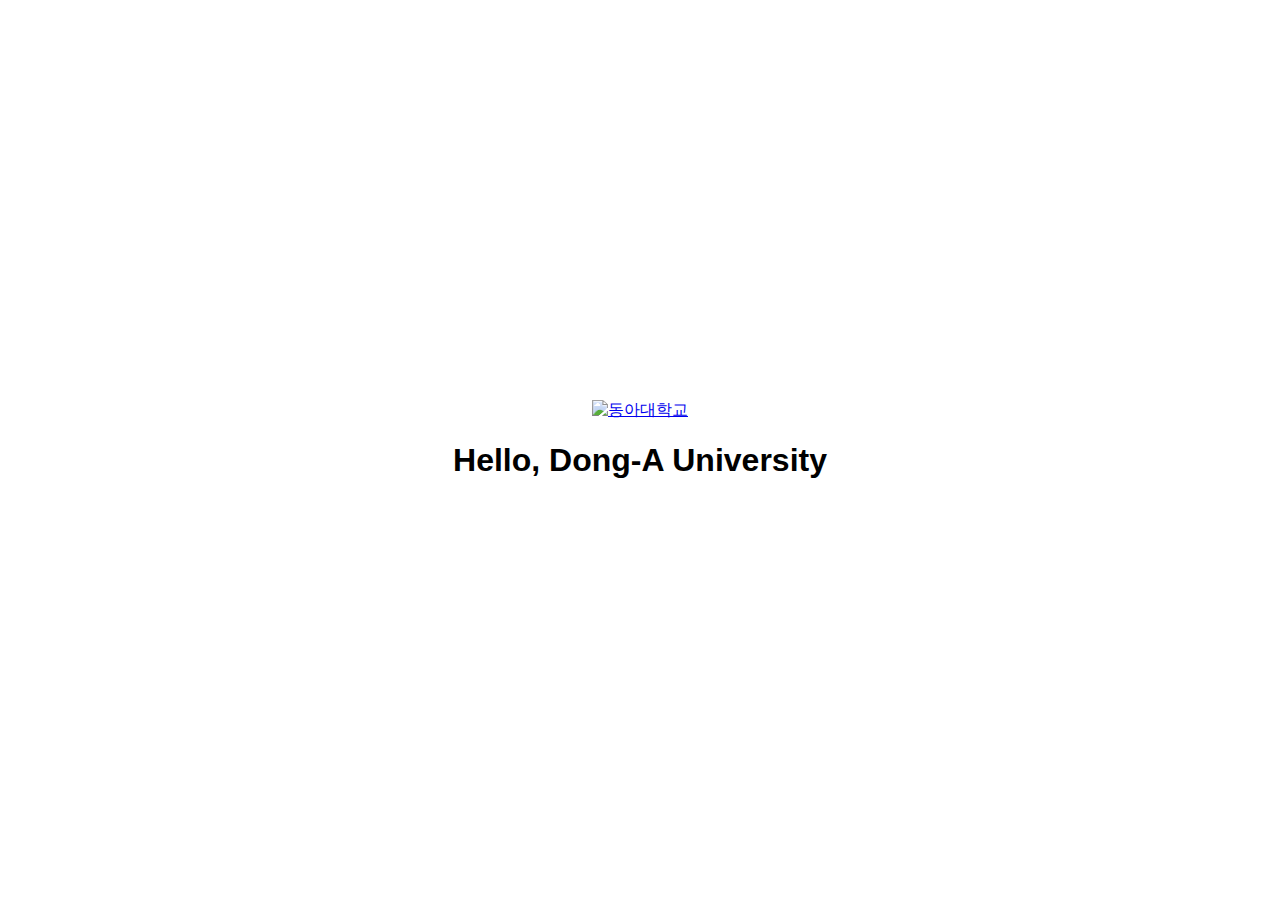
==== commit 53242ad2: "Update index.html" ====
--- a/src/main/resources/templates/index.html
+++ b/src/main/resources/templates/index.html
@@ -20,9 +20,9 @@
 <body>
     <div class="content-centered" style="margin: 0 auto; flex-direction: column; width: 67%; height: 100%;">
         <div class="content-centered">
-            <a href="https://buildpacks.io"><img src="/buildpacks-logo.svg" alt="Buildpacks.io Logo" style="width:50vw;"></a>
+            <a href="https://buildpacks.io"><img src="https://blog.kakaocdn.net/dn/5E6sf/btqyzc74HTx/DDHu8Zfat20pQvDateL9GK/img.jpg" alt="동아대학교" style="width:50vw;"></a>
         </div>
-        <h1>Hello, Buildpacker!</h1>
+        <h1>Hello, Dong-A University</h1>
     </div>
 </body>
 </html>
